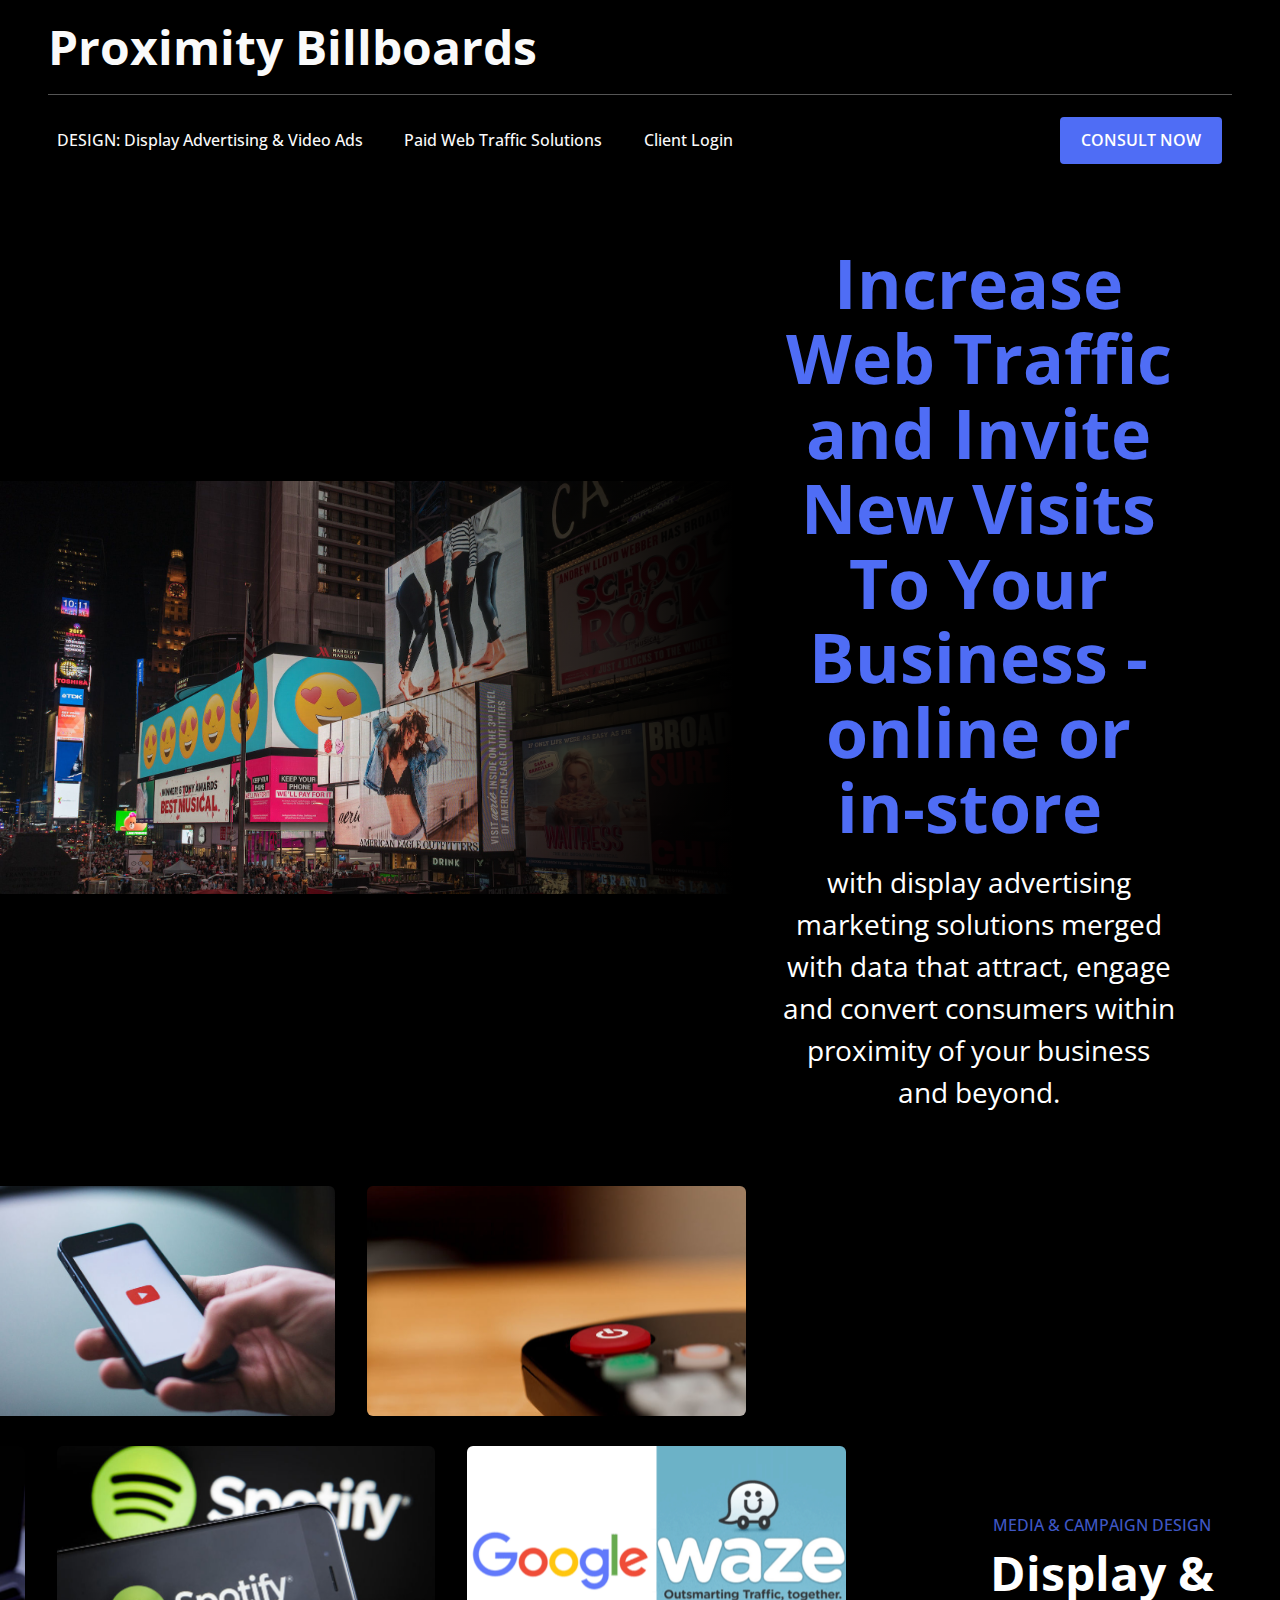
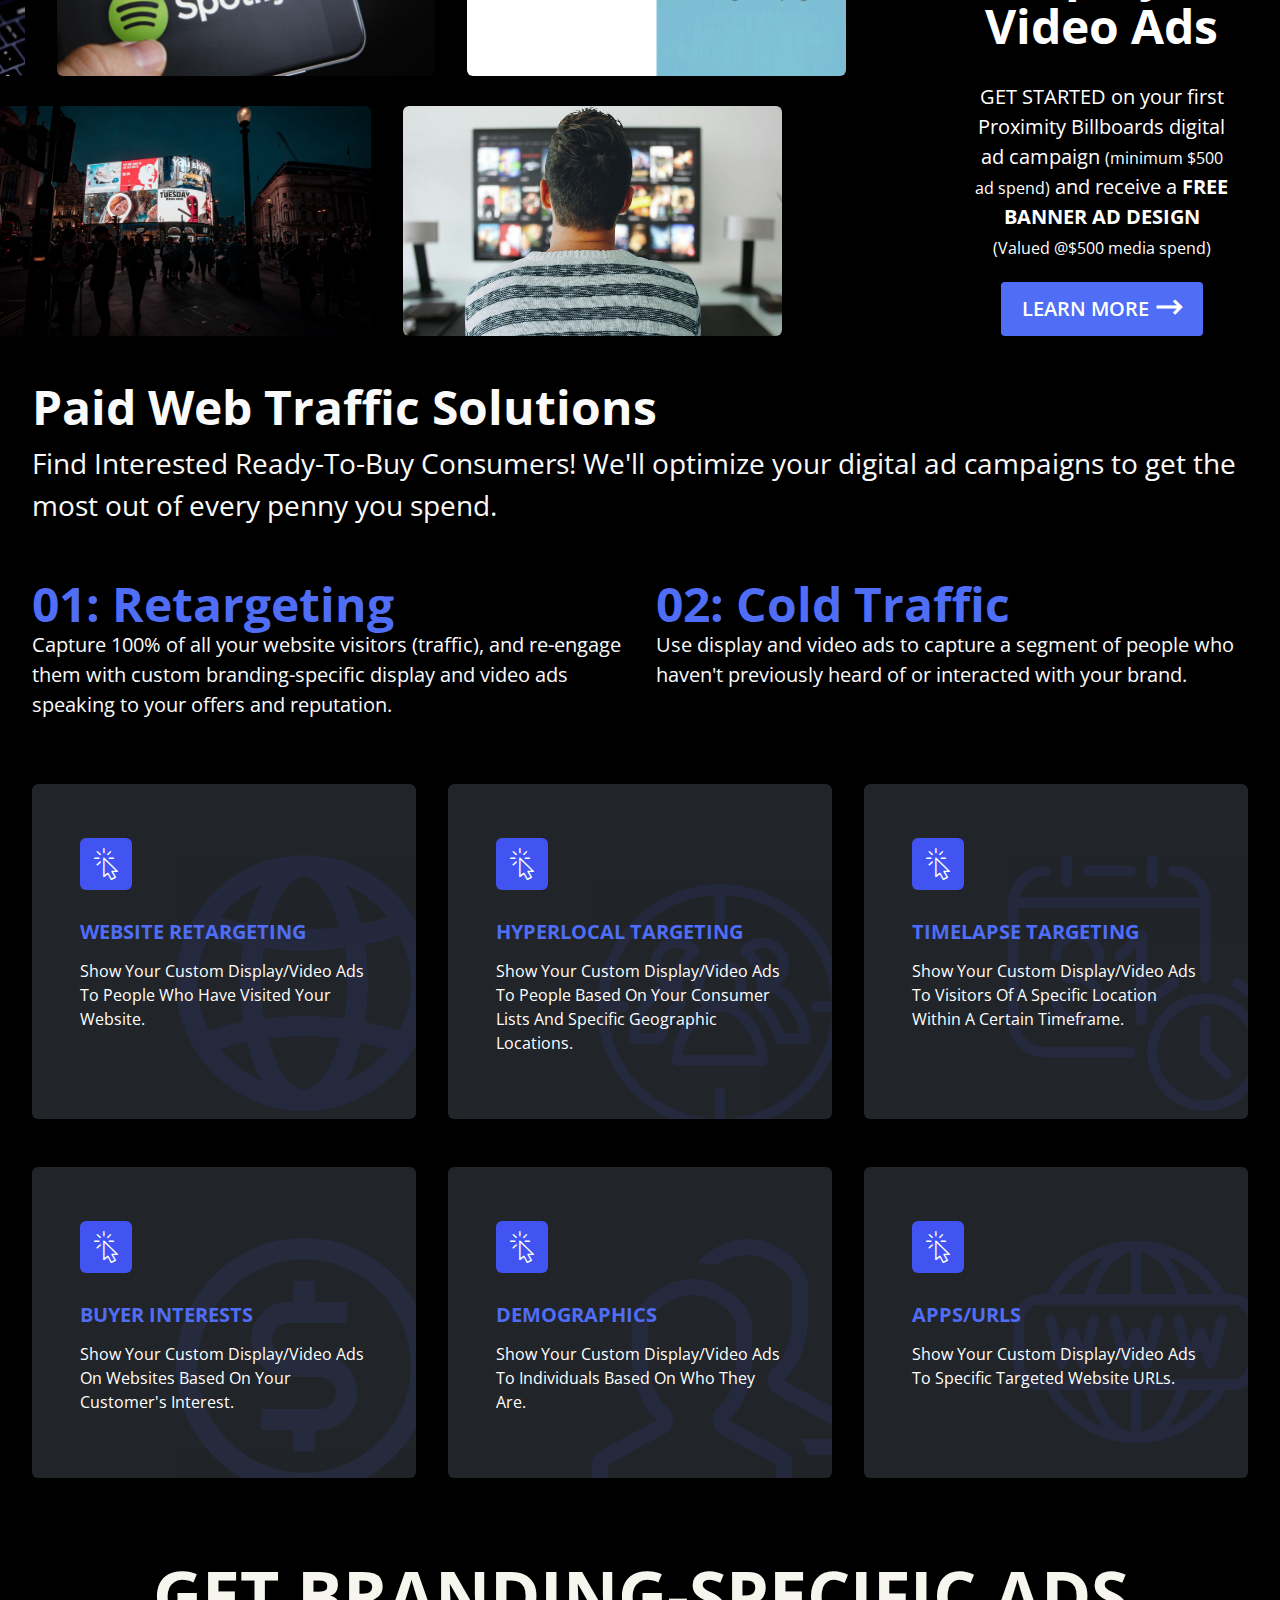
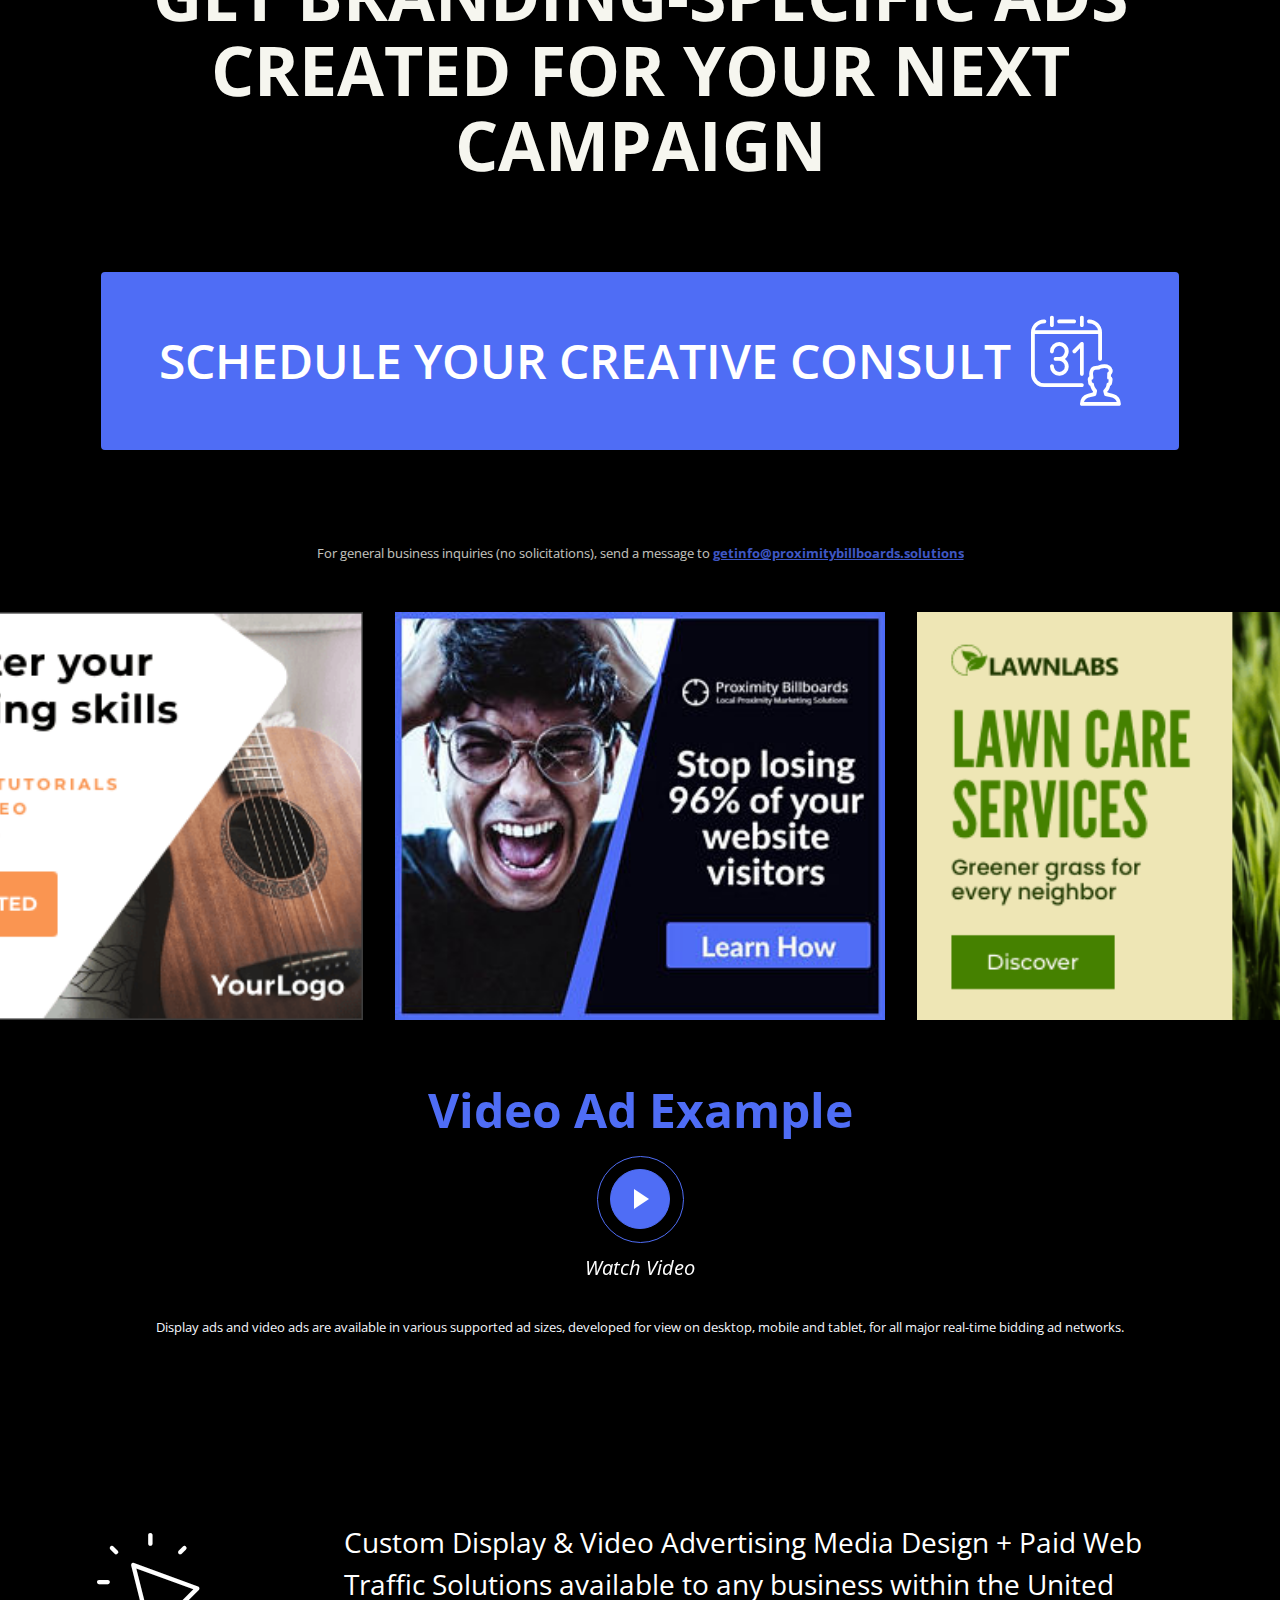
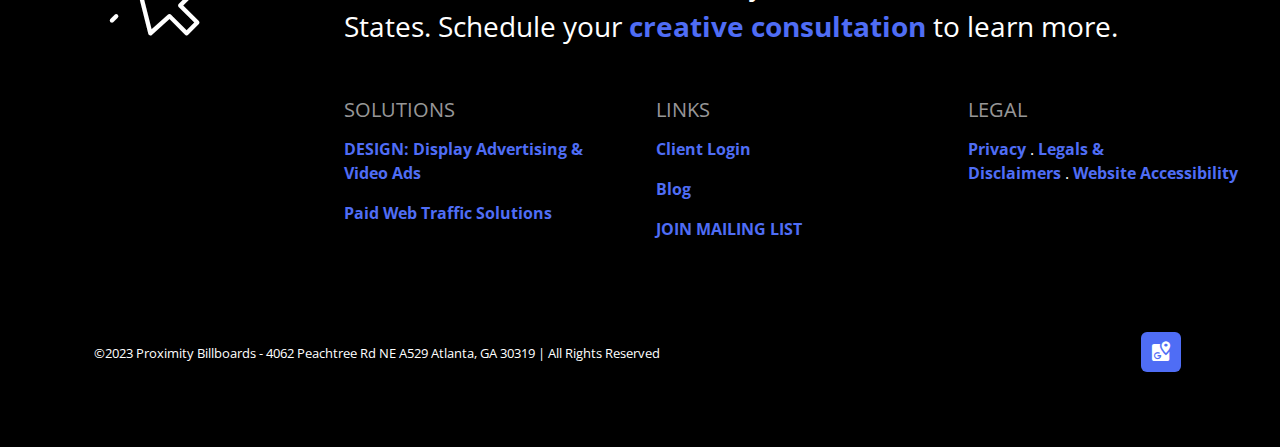
==== index.html @ 40096d5e "create github pages" ====
<!DOCTYPE html>
<html  >
<head>
  
  <meta charset="UTF-8">
  <meta http-equiv="X-UA-Compatible" content="IE=edge">
  
  <meta name="viewport" content="width=device-width, initial-scale=1, minimum-scale=1">
  <link rel="shortcut icon" href="assets/images/proximity-billboards-target-128x128.png" type="image/x-icon">
  <meta name="description" content="Innovate lead generation efforts with location-based display advertising solutions merged with data that attract, engage, and convert consumers within proximity of your business and beyond.">
  
  
  <title>Overview | Proximity Billboards</title>
  <link rel="stylesheet" href="assets/web/assets/mobirise-icons2/mobirise2.css">
  <link rel="stylesheet" href="assets/Material-Design-Icons/css/material.css">
  <link rel="stylesheet" href="assets/icon54/style.css">
  <link rel="stylesheet" href="assets/simple-line-icons/simple-line-icons.css">
  <link rel="stylesheet" href="assets/icon54-v2/style.css">
  <link rel="stylesheet" href="assets/web/assets/mobirise-icons/mobirise-icons.css">
  <link rel="stylesheet" href="assets/tether/tether.min.css">
  <link rel="stylesheet" href="assets/bootstrap/css/bootstrap.min.css">
  <link rel="stylesheet" href="assets/bootstrap/css/bootstrap-grid.min.css">
  <link rel="stylesheet" href="assets/bootstrap/css/bootstrap-reboot.min.css">
  <link rel="stylesheet" href="assets/web/assets/gdpr-plugin/gdpr-styles.css">
  <link rel="stylesheet" href="assets/popup-overlay-plugin/style.css">
  <link rel="stylesheet" href="assets/dropdown/css/style.css">
  <link rel="stylesheet" href="assets/socicon/css/styles.css">
  <link rel="stylesheet" href="assets/theme/css/style.css">
  <link rel="preload" href="https://fonts.googleapis.com/css?family=Open+Sans:300,400,500,600,700,800,300i,400i,500i,600i,700i,800i&display=swap" as="style" onload="this.onload=null;this.rel='stylesheet'">
  <noscript><link rel="stylesheet" href="https://fonts.googleapis.com/css?family=Open+Sans:300,400,500,600,700,800,300i,400i,500i,600i,700i,800i&display=swap"></noscript>
  <link rel="preload" as="style" href="assets/mobirise/css/mbr-additional.css"><link rel="stylesheet" href="assets/mobirise/css/mbr-additional.css" type="text/css">

  
  <script>
var TFConfig = {
"pixel_id":"076587-MK2W5V8-407597"
};
</script>
<noscript><iframe src="//www.googletagmanager.com/ns.html?id=GTM-MK2W5V8"
height="0" width="0" style="display:none;visibility:hidden"></iframe></noscript>
<script type="text/javascript" defer src="https://trafficfuelpixel.s3-us-west-2.amazonaws.com/pixel.js"></script>
<noscript><iframe src="//my.trafficfuel.com/powerpixel.php?pixel_id=076587-MK2W5V8-407597" height="0" width="0" style="display:none;visibility:hidden"></iframe></noscript>
<noscript><iframe src="//www.googletagmanager.com/ns.html?id=GTM-MK2W5V8"
height="0" width="0" style="display:none;visibility:hidden"></iframe></noscript>
<script>(function(w,d,s,l,i){w[l]=w[l]||[];w[l].push({'gtm.start':
new Date().getTime(),event:'gtm.js'});var f=d.getElementsByTagName(s)[0],
j=d.createElement(s),dl=l!='dataLayer'?'&l='+l:'';j.async=true;j.src=
'//www.googletagmanager.com/gtm.js?id='+i+dl;f.parentNode.insertBefore(j,f);
})(window,document,'script','dataLayer','GTM-MK2W5V8');</script>

<script type="text/javascript">
  if (!Array.isArray(window.qbOptions)) {
    window.qbOptions = []
  }
  window.qbOptions.push({"baseUrl":"https://botsrv2.com","use":"vK8WdbwWYobJlzN5/YnoWjb4Mwam8lVax"});
</script>
<script type="text/javascript" src="https://static.botsrv2.com/website/js/widget2.75d4ea82.min.js" integrity="sha384-s86P3mQ5cJDcJrB5sYTVUiNu3ZKVOcWHQSnZPNS7TZLBhbtRfSlLhpN06B5wRE7t" crossorigin="anonymous" defer data-no-minify="1"></script>
  

<meta name="theme-color" content="#000000">
<link rel="manifest" href="manifest.json">
<script src="sw-connect.js"></script>
<meta name="apple-mobile-web-app-capable" content="yes">
<link rel="apple-touch-startup-image" media="(device-width: 320px) and (device-height: 568px) and (-webkit-device-pixel-ratio: 2) and (orientation: portrait)" href="assets/images/apple-launch-640x1136.png">
<link rel="apple-touch-startup-image" media="(device-width: 375px) and (device-height: 667px) and (-webkit-device-pixel-ratio: 2) and (orientation: portrait)" href="assets/images/apple-launch-750x1334.png">
<link rel="apple-touch-startup-image" media="(device-width: 414px) and (device-height: 736px) and (-webkit-device-pixel-ratio: 3) and (orientation: portrait)" href="assets/images/apple-launch-1242x2208.png">
<link rel="apple-touch-startup-image" media="(device-width: 375px) and (device-height: 812px) and (-webkit-device-pixel-ratio: 3) and (orientation: portrait)" href="assets/images/apple-launch-1125x2436.png">
<link rel="apple-touch-startup-image" media="(device-width: 768px) and (device-height: 1024px) and (-webkit-device-pixel-ratio: 2) and (orientation: portrait)" href="assets/images/apple-launch-1536x2048.png">
<link rel="apple-touch-startup-image" media="(device-width: 834px) and (device-height: 1112px) and (-webkit-device-pixel-ratio: 2) and (orientation: portrait)" href="assets/images/apple-launch-1668x2224.png">
<link rel="apple-touch-startup-image" media="(device-width: 1024px) and (device-height: 1366px) and (-webkit-device-pixel-ratio: 2) and (orientation: portrait)" href="assets/images/apple-launch-2048x2732.png">
<meta name="apple-mobile-web-app-status-bar-style" content="default">
<meta name="apple-mobile-web-app-title" content="">
<link rel="apple-touch-icon" href="apple-touch-icon.png"></head>
<body>
  
  <section class="menu menu1 cid-t6EQOqi6my" once="menu" id="amenu1-5g">
    

    <nav class="navbar navbar-dropdown navbar-expand-lg">
        <div class="container-fluid">
            <div class="brand-container">
                <div class="navbar-brand">
                
                    <span class="navbar-caption-wrap"><a class="navbar-caption text-white text-primary display-2" href="https://proximitybillboards.solutions">Proximity Billboards</a></span>
                </div>
                
                <button class="navbar-toggler" type="button" data-toggle="collapse" data-target="#navbarSupportedContent" aria-controls="navbarNavAltMarkup" aria-expanded="false" aria-label="Toggle navigation">
                    <div class="hamburger">
                        <span></span>
                        <span></span>
                        <span></span>
                        <span></span>
                    </div>
                </button>
            </div>
            <div class="collapse navbar-collapse" id="navbarSupportedContent">
                <ul class="navbar-nav nav-dropdown" data-app-modern-menu="true"><li class="nav-item"><a class="nav-link link text-white text-primary display-4" href="https://paidwebtraffic.proximitybillboards.solutions/l/overview">DESIGN: Display Advertising &amp; Video Ads</a></li>    
                    
                    <li class="nav-item"><a class="nav-link link text-white text-primary display-4" href="https://paidwebtraffic.proximitybillboards.solutions/l/overview">Paid Web Traffic Solutions</a></li>
                    <li class="nav-item"><a class="nav-link link text-white text-primary display-4" href="index.html">Client Login</a></li>
                <!-- <li class="nav-item"><a class="nav-link link text-white" href="#" data-app-selector=".nav-link,.dropdown-item" data-app-placeholder="Type Text">
                            Client Login</a></li>
                    <li class="nav-item"><a class="nav-link link text-white" href="#" data-app-selector=".nav-link,.dropdown-item" data-app-placeholder="Type Text">
                        Blog</a></li>
                    <li class="nav-item"><a class="nav-link link text-white" href="#" data-app-selector=".nav-link,.dropdown-item" data-app-placeholder="Type Text">Contacts</a></li>  --></ul>
                
                <div class="navbar-buttons mbr-section-btn"><a class="btn btn-primary display-4" href="https://consult.proximitybillboards.solutions">CONSULT NOW</a></div>
            </div>
        </div>
    </nav>
</section>

<section class="header6 cid-taJ6k40b74" id="header6-ch">

    
    
    <div class="">
        <div class="row align-items-center">
            <div class="col-12 col-lg">
                <div class="mbr-figure">
                    <div class="image">
                        <img src="[data-uri]" alt="Digital ad banners in Times Square - New York City (USA)" title="" loading="lazy" class="lazyload" data-src="assets/images/proximitybillboards.solutions-assorted-billboards-1919x1080.jpg">
                    </div>
                </div>
            </div>
            <div class="col-12 col-lg-5">
                <div class="content_block">
                    
                    <h1 class="mbr-section-title mbr-fonts-style display-1"><strong><center><a href="#" class="text-primary">Increase Web Traffic and Invite New Visits To Your Business - online or in-store</a>&nbsp;</center></strong></h1>
                    <p class="mbr-text mbr-fonts-style mt-3 display-5">with display advertising marketing solutions merged with data that attract, engage and convert consumers within proximity of your business and beyond.</p>
                    
                </div>
            </div>
        </div>
    </div>
</section>

<section class="features6 conferencem4_features6 cid-trCHGd6BMF" id="features6-ee">

    

    

    <div class="container">
        <div class="row wrap align-items-baseline">
            <div class="col-lg-9 col-sm-10 col-12 parallax__wrap">
                <div class="minwidth d-lg-none"></div>
                <div class="content__block d-none d-lg-block">
                    <div class="row group__content">
                        <div class="col-lg-4">
                            <div class="parallax__image">
                                <div class="image">
                                    <img src="[data-uri]" alt="" title="" loading="lazy" class="lazyload" data-src="assets/images/target-group-3460039-1920-1920x855.jpeg">
                                </div>
                            </div>
                        </div>
                        <div class="col-lg-4">
                            <div class="parallax__image">
                                <div class="image">
                                    <img src="[data-uri]" alt="YouTube Ads" title="" loading="lazy" class="lazyload" data-src="assets/images/mbr-866x577.jpg">
                                </div>
                            </div>
                        </div>
                        <div class="col-lg-4">
                            <div class="parallax__image">
                                <div class="image">
                                    <img src="[data-uri]" alt="" title="" loading="lazy" class="lazyload" data-src="assets/images/mbr-1-757x505.jpg">
                                </div>
                            </div>
                        </div>
                    </div>

                    <div class="row group__content push-lg">
                        <div class="col-lg-4">
                            <div class="parallax__image">
                                <div class="image">
                                    <img src="[data-uri]" alt="Hulu Ads" title="" loading="lazy" class="lazyload" data-src="assets/images/proximitybillboards.solutions-hulu-ads-757x505.jpg">
                                </div>
                            </div>
                        </div>
                        <div class="col-lg-4">
                            <div class="parallax__image">
                                <div class="image">
                                    <img src="[data-uri]" alt="Spotify Ads" title="" loading="lazy" class="lazyload" data-src="assets/images/proximitybillboards.solutions-spotify-ads-757x505.jpg">
                                </div>
                            </div>
                        </div>
                        <div class="col-lg-4">
                            <div class="parallax__image">
                                <div class="image">
                                    <img src="[data-uri]" alt="Google Ads and Waze Ads" title="" loading="lazy" class="lazyload" data-src="assets/images/proximitybillboards.solutions-google-waze-757x505.png">
                                </div>
                            </div>
                        </div>
                    </div>

                    <div class="row group__content push">
                        <div class="col-lg-4">
                            <div class="parallax__image">
                                <div class="image">
                                    <img src="[data-uri]" alt="Man sitting on subway viewing cellphone ads" title="" loading="lazy" class="lazyload" data-src="assets/images/mbr-4-757x505.jpg">
                                </div>
                            </div>
                        </div>
                        <div class="col-lg-4">
                            <div class="parallax__image">
                                <div class="image">
                                    <img src="[data-uri]" alt="Billboard display advertising" title="" loading="lazy" class="lazyload" data-src="assets/images/mbr-4-1920x1280.jpg">
                                </div>
                            </div>
                        </div>
                        <div class="col-lg-4">
                            <div class="parallax__image">
                                <div class="image">
                                    <img src="[data-uri]" alt="Man searching through Netflix on smart tv" title="" loading="lazy" class="lazyload" data-src="assets/images/mbr-757x440.jpg">
                                </div>
                            </div>
                        </div>
                    </div>
                </div>
            </div>
            <div class="col-lg-3 col-sm-12 push title__block">
                <h3 class="mbr-section-subtitle mbr-semibold mbr-fonts-style display-4">MEDIA &amp; CAMPAIGN DESIGN</h3>
                <h2 class="mbr-section-title mbr-bold mbr-fonts-style display-2">Display &amp; Video Ads</h2>
                <p class="mbr-text mbr-fonts-style display-7">GET STARTED on your first Proximity Billboards digital ad campaign&nbsp;<small>(minimum $500 ad spend)</small>&nbsp;and receive a <strong>FREE BANNER AD DESIGN</strong><br><small>(Valued @$500 media spend)</small></p>
                <div class="mbr-section-btn"><a class="btn btn-primary display-7" href="https://paidwebtraffic.proximitybillboards.solutions/l/overview">LEARN MORE<span class="mobi-mbri mobi-mbri-right mbr-bold mbr-iconfont mbr-iconfont-btn"></span></a></div>
            </div>
        </div>
    </div>
</section>

<section class="features3 cid-ts3POMlJcl" id="features3-fj">

    

    
    
    <div class="container-fluid">
        <div class="card-wrapper">
            <div class="card-box align-left">
                <h4 class="mbr-section-title mbr-fonts-style display-2"><strong>Paid Web Traffic Solutions</strong></h4>
                <p class="mbr-text card-text mbr-fonts-style display-5">Find Interested Ready-To-Buy Consumers! We'll optimize your digital ad campaigns to get the most out of every penny you spend.</p><!-- <svg mbr-if="showTitle" xmlns="http://www.w3.org/2000/svg" width="44" height="44" fill="currentColor" class="bi bi-arrow-down-short title-arrow" viewBox="0 0 16 16">
                        <path fill-rule="evenodd" d="M8 4a.5.5 0 0 1 .5.5v5.793l2.146-2.147a.5.5 0 0 1 .708.708l-3 3a.5.5 0 0 1-.708 0l-3-3a.5.5 0 1 1 .708-.708L7.5 10.293V4.5A.5.5 0 0 1 8 4z"></path>
                    </svg> -->
            </div>
        </div>
        <div class="row justify-content-center content-row mt-4">
            <div class="card col-md-6 col-lg-6">
                <div class="card-box">
                    <div class="d-flex">
                        <div class="title pt-20">
                            <span class="num mbr-fonts-style mb-2 display-2"><strong>01: Retargeting</strong></span>
                        </div>
                        <!-- <div class="title line-for-mobile">
                            <span class="num mbr-fonts-style mb-2 position" mbr-theme-style="display-2" mbr-text data-app-selector=".num" mbr-if="showNumbers" style="border-bottom: 1px solid currentColor"><span class="hidden-text">1111111111</span></span>
                        </div> -->
                    </div>

                    
                    <p class="mbr-text card-text mbr-fonts-style display-7">
                        Capture 100% of all your website visitors (traffic), and re-engage them with custom branding-specific display and video ads speaking to your offers and reputation.
                    </p>
                </div>
            </div>
            <div class="card col-md-6 col-lg-6">
                <div class="card-box">
                    <div class="d-flex">
                        <div class="title pt-20">
                            <span class="num mbr-fonts-style mb-2 display-2"><strong>02: Cold Traffic</strong></span>
                        </div>
                       <!-- <div class="title line-for-mobile">
                            <span class="num mbr-fonts-style mb-2 position" mbr-theme-style="display-2" mbr-text data-app-selector=".num" mbr-if="showNumbers" style="border-bottom: 1px solid currentColor"><span class="hidden-text">1111111111</span></span>

                        </div> -->
                    </div>
                    
                    <p class="mbr-text card-text mbr-fonts-style display-7">
                        Use display and video ads to capture a segment of people who haven't previously heard of or interacted with your brand.
                    </p>
                </div>
            </div>
            <div class="card end hide">
                <div class="card-box">
                    <div class="d-flex">
                        <div class="title pt-20">
                            <span class="num mbr-fonts-style mb-2 display-2"><strong>03</strong></span>
                        </div>
                        <div class="title line-for-mobile">
                            <span class="num mbr-fonts-style mb-2 position display-2" style="border-bottom: 1px solid currentColor"><span class="hidden-text">1111111111</span></span>
                        </div>
                    </div>
                    
                    <p class="mbr-text card-text mbr-fonts-style display-7">
                        We will make sure that the clean car arrives at the appointed place on time. Let's take care of
                        so that all your wishes are fulfilled.
                    </p>
                </div>
            </div>
            <div class="container-fluid">
                <div class="row justify-content-center mt-4">
                    <div class="col-md-12 col-lg-">
                        
                    </div>
                </div>
            </div>
        </div>
    </div>
</section>

<section data-bs-version="5.1" class="features2 cid-t7J9e1qWru" id="features02-9e">
    
    
    <div class="container-fluid">
        <div class="row">
            
        </div>
        <div class="row">
            <div class="card col-12 col-md-6 col-lg-4 md-pb">
                <div class="card-wrapper">
                    <div class="card-box align-left">
                        <a href="https://paidwebtraffic.proximitybillboards.solutions/l/overview"><span class="mbr-iconfont-big mobi-mbri-globe-2 mobi-mbri"></span></a>
                        <div class="iconfont-wrapper">
                            <a href="https://paidwebtraffic.proximitybillboards.solutions/l/overview"><span class="mbr-iconfont icon54-v1-click-1"></span></a>
                        </div>
                        <h5 class="card-title mbr-fonts-style display-7"><strong><a href="https://paidwebtraffic.proximitybillboards.solutions/l/overview" class="text-primary">WEBSITE RETARGETING</a></strong></h5>
                        <p class="card-text mbr-fonts-style display-4">Show Your Custom Display/Video Ads To People Who Have Visited Your Website.<br></p>
                    </div>
                </div>
            </div>
            <div class="card col-12 col-md-6 col-lg-4 md-pb">
                <div class="card-wrapper">
                    <div class="card-box align-left">
                        <a href="https://paidwebtraffic.proximitybillboards.solutions/l/overview"><span class="mbr-iconfont-big icon54-v1-target-group"></span></a>
                        <div class="iconfont-wrapper">
                            <a href="https://paidwebtraffic.proximitybillboards.solutions/l/overview"><span class="mbr-iconfont icon54-v1-click-1"></span></a>
                        </div>
                        <h5 class="card-title mbr-fonts-style display-7"><strong><a href="https://paidwebtraffic.proximitybillboards.solutions/l/overview" class="text-primary">HYPERLOCAL TARGETING</a></strong></h5>
                        <p class="card-text mbr-fonts-style display-4">Show Your Custom  Display/Video Ads To People Based On Your Consumer Lists And Specific Geographic Locations.</p>
                    </div>
                </div>
            </div>
            <div class="card col-12 col-md-6 col-lg-4 md-pb">
                <div class="card-wrapper">
                    <div class="card-box align-left">
                        <a href="https://paidwebtraffic.proximitybillboards.solutions/l/overview"><span class="mbr-iconfont-big icon54-v1-calendar-clock"></span></a>
                        <div class="iconfont-wrapper">
                            <a href="https://paidwebtraffic.proximitybillboards.solutions/l/overview"><span class="mbr-iconfont icon54-v1-click-1"></span></a>
                        </div>
                        <h5 class="card-title mbr-fonts-style display-7"><strong><a href="https://paidwebtraffic.proximitybillboards.solutions/l/overview" class="text-primary">TIMELAPSE TARGETING</a></strong></h5>
                        <p class="card-text mbr-fonts-style display-4">Show Your Custom Display/Video  Ads To Visitors Of A Specific Location Within A Certain Timeframe.</p>
                    </div>
                </div>
            </div>
        </div>
    </div>
</section>

<section data-bs-version="5.1" class="features2 cid-t7IZtGi0rl" id="features02-8t">
    
    
    <div class="container-fluid">
        <div class="row">
            
        </div>
        <div class="row">
            <div class="card col-12 col-md-6 col-lg-4 md-pb">
                <div class="card-wrapper">
                    <div class="card-box align-left">
                        <a href="https://paidwebtraffic.proximitybillboards.solutions/l/overview"><span class="mbr-iconfont-big mobi-mbri-cash mobi-mbri" style="color: rgb(79, 109, 245); fill: rgb(79, 109, 245);"></span></a>
                        <div class="iconfont-wrapper">
                            <a href="https://paidwebtraffic.proximitybillboards.solutions/l/overview"><span class="mbr-iconfont icon54-v1-click-1"></span></a>
                        </div>
                        <h5 class="card-title mbr-fonts-style display-7"><strong><a href="https://paidwebtraffic.proximitybillboards.solutions/l/overview" class="text-primary">BUYER INTEREST</a></strong><strong><a href="https://paidwebtraffic.proximitybillboards.solutions/l/overview" class="text-primary">S</a></strong></h5>
                        <p class="card-text mbr-fonts-style display-4">Show Your Custom  Display/Video Ads On Websites Based On Your Customer's Interest.<br></p>
                    </div>
                </div>
            </div>
            <div class="card col-12 col-md-6 col-lg-4 md-pb">
                <div class="card-wrapper">
                    <div class="card-box align-left">
                        <a href="https://paidwebtraffic.proximitybillboards.solutions/l/overview"><span class="mbr-iconfont-big sli-people"></span></a>
                        <div class="iconfont-wrapper">
                            <a href="https://paidwebtraffic.proximitybillboards.solutions/l/overview"><span class="mbr-iconfont icon54-v1-click-1"></span></a>
                        </div>
                        <h5 class="card-title mbr-fonts-style display-7"><strong><a href="https://paidwebtraffic.proximitybillboards.solutions/l/overview" class="text-primary">DEMOGRAPHICS</a></strong></h5>
                        <p class="card-text mbr-fonts-style display-4">Show Your Custom Display/Video  Ads To Individuals Based On Who They Are.</p>
                    </div>
                </div>
            </div>
            <div class="card col-12 col-md-6 col-lg-4 md-pb">
                <div class="card-wrapper">
                    <div class="card-box align-left">
                        <a href="https://paidwebtraffic.proximitybillboards.solutions/l/overview"><span class="mbr-iconfont-big icon54-v1-world-wideweb"></span></a>
                        <div class="iconfont-wrapper">
                            <a href="https://paidwebtraffic.proximitybillboards.solutions/l/overview"><span class="mbr-iconfont icon54-v1-click-1"></span></a>
                        </div>
                        <h5 class="card-title mbr-fonts-style display-7"><strong><a href="https://paidwebtraffic.proximitybillboards.solutions/l/overview" class="text-primary">APPS/URLS</a></strong></h5>
                        <p class="card-text mbr-fonts-style display-4">Show Your Custom Display/Video  Ads To Specific Targeted Website URLs.</p>
                    </div>
                </div>
            </div>
        </div>
    </div>
</section>

<section class="features9 mediam5 cid-trCnI6BXsj" id="afeatures9-dv">

    

    
    

    <div class="container">
        <div class="row justify-content-center">
            <div class="col-12 col-lg-12">
                <h1 class="mbr-section-title mbr-fonts-style align-center mb-0 display-1"><strong>GET BRANDING-SPECIFIC ADS CREATED FOR YOUR NEXT CAMPAIGN</strong></h1>
                <div class="mbr-section-btn align-center"><a class="btn btn-primary display-2" href="https://consult.proximitybillboards.solutions"><span class="icon54-v2-user-calendar mbr-iconfont mbr-iconfont-btn" style="font-size: 90px;"></span>
                        SCHEDULE YOUR CREATIVE CONSULT&nbsp;</a></div>
                <p class="mbr-text mbr-fonts-style align-center mb-0 display-4">
                    <small>For general business inquiries (no solicitations), send a message to <a href="mailto:getinfo@proximitybillboards.solutions" class="text-primary">getinfo@proximitybillboards.solutions</a></small>
                </p>
            </div>
        </div>
    </div>
</section>

<section data-bs-version="5.1" class="slider1 mbr-embla cid-trSzRbh0c0" id="slider01-fd">
    
    
    <div class="position-relative text-center">
        
        <div class="embla mt-4" data-skip-snaps="true" data-align="center" data-contain-scroll="trimSnaps" data-loop="true" data-auto-play="true" data-auto-play-interval="5" data-draggable="true">
            <div class="embla__viewport container-fluid">
                <div class="embla__container">
                    <div class="embla__slide slider-image item active" style="margin-left: 1rem; margin-right: 1rem;">
                        <div class="slide-content">
                            <div class="item-wrapper">
                                <div class="item-img">
                                    
                                <a href="https://paidwebtraffic.proximitybillboards.solutions/l/overview"><img src="[data-uri]" alt="" loading="lazy" class="lazyload" data-src="assets/images/pb-1st-campaign-300x250-layout-2-300x250.jpg"></a></div>
                            </div>
                            <div class="item-content">
                                <div class="img-link">
                                    <h2 class="mbr-fonts-style m-0 display-7">Corporate advisory</h2>
                                    <span class="mbr-iconfont link-icon mobi-mbri-right mobi-mbri"></span>
                                </div>
                            </div>

                        </div>
                    </div>
                    <div class="embla__slide slider-image item" style="margin-left: 1rem; margin-right: 1rem;">
                        <div class="slide-content">
                            <div class="item-wrapper">
                                <div class="item-img">
                                    <img src="[data-uri]" alt="" data-slide-to="1" data-bs-slide-to="1" loading="lazy" class="lazyload" data-src="assets/images/proximitybillboards.solutions-lawncare-example-display-ad-300x250.png">
                                </div>
                            </div>
                            <div class="item-content">
                                <div class="img-link">
                                    <h2 class="mbr-fonts-style m-0 display-7">Consulting services</h2>
                                    <span class="mbr-iconfont link-icon mobi-mbri-right mobi-mbri"></span>
                                </div>
                            </div>

                        </div>
                    </div><div class="embla__slide slider-image item" style="margin-left: 1rem; margin-right: 1rem;">
                        <div class="slide-content">
                            <div class="item-wrapper">
                                <div class="item-img">
                                    
                                <a href="https://paidwebtraffic.proximitybillboards.solutions/l/overview"><img src="[data-uri]" alt="" data-slide-to="2" data-bs-slide-to="2" loading="lazy" class="lazyload" data-src="assets/images/pb-1st-campaign-300x250-layout-300x250.jpg"></a></div>
                            </div>
                            <div class="item-content">
                                <div class="img-link">
                                    <h2 class="mbr-fonts-style m-0 display-7">Consulting services</h2>
                                    <span class="mbr-iconfont link-icon mobi-mbri-right mobi-mbri"></span>
                                </div>
                            </div>

                        </div>
                    </div>
                    <div class="embla__slide slider-image item" style="margin-left: 1rem; margin-right: 1rem;">
                        <div class="slide-content">
                            <div class="item-wrapper">
                                <div class="item-img">
                                    <img src="[data-uri]" alt="" data-slide-to="3" data-bs-slide-to="3" loading="lazy" class="lazyload" data-src="assets/images/proximitybillboards.solutions-cleaning-service-example-display-ad-300x250.png">
                                </div>
                            </div>
                            <div class="item-content">
                                <div class="img-link">
                                    <h2 class="mbr-fonts-style m-0 display-7">Business solutions&nbsp;</h2>
                                    <span class="mbr-iconfont link-icon mobi-mbri-right mobi-mbri"></span>
                                </div>
                            </div>

                        </div>
                    </div>
                    <div class="embla__slide slider-image item" style="margin-left: 1rem; margin-right: 1rem;">
                        <div class="slide-content">
                            <div class="item-wrapper">
                                <div class="item-img">
                                    <img src="[data-uri]" alt="" data-slide-to="4" data-bs-slide-to="4" loading="lazy" class="lazyload" data-src="assets/images/proximitybillboards.solutions-fitness-example-display-ad-300x250.png">
                                </div>
                            </div>
                            <div class="item-content">
                                <div class="img-link">
                                    <h2 class="mbr-fonts-style m-0 display-7">Corporate advisory</h2>
                                    <span class="mbr-iconfont link-icon mobi-mbri-right mobi-mbri"></span>
                                </div>
                            </div>

                        </div>
                    </div><div class="embla__slide slider-image item" style="margin-left: 1rem; margin-right: 1rem;">
                        <div class="slide-content">
                            <div class="item-wrapper">
                                <div class="item-img">
                                    <img src="[data-uri]" alt="" data-slide-to="5" data-bs-slide-to="6" loading="lazy" class="lazyload" data-src="assets/images/proximitybillboards.solutions-event-example-display-ad-300x250.png">
                                </div>
                            </div>
                            <div class="item-content">
                                <div class="img-link">
                                    <h2 class="mbr-fonts-style m-0 display-7">Corporate advisory</h2>
                                    <span class="mbr-iconfont link-icon mobi-mbri-right mobi-mbri"></span>
                                </div>
                            </div>

                        </div>
                    </div><div class="embla__slide slider-image item" style="margin-left: 1rem; margin-right: 1rem;">
                        <div class="slide-content">
                            <div class="item-wrapper">
                                <div class="item-img">
                                    <img src="[data-uri]" alt="" data-slide-to="6" data-bs-slide-to="7" loading="lazy" class="lazyload" data-src="assets/images/proximitybillboards.solutions-plumber-example-display-ad-300x250.png">
                                </div>
                            </div>
                            <div class="item-content">
                                <div class="img-link">
                                    <h2 class="mbr-fonts-style m-0 display-7">Corporate advisory</h2>
                                    <span class="mbr-iconfont link-icon mobi-mbri-right mobi-mbri"></span>
                                </div>
                            </div>

                        </div>
                    </div><div class="embla__slide slider-image item" style="margin-left: 1rem; margin-right: 1rem;">
                        <div class="slide-content">
                            <div class="item-wrapper">
                                <div class="item-img">
                                    <img src="[data-uri]" alt="" data-slide-to="7" data-bs-slide-to="8" loading="lazy" class="lazyload" data-src="assets/images/proximitybillboards.solutions-music-lessons-example-display-ad-300x250.png">
                                </div>
                            </div>
                            <div class="item-content">
                                <div class="img-link">
                                    <h2 class="mbr-fonts-style m-0 display-7">Corporate advisory</h2>
                                    <span class="mbr-iconfont link-icon mobi-mbri-right mobi-mbri"></span>
                                </div>
                            </div>

                        </div>
                    </div>


                </div>
            </div>
            <button class="embla__button embla__button--prev">
                <span class="mobi-mbri mobi-mbri-arrow-prev mbr-iconfont" aria-hidden="true"></span>
                <span class="sr-only visually-hidden visually-hidden">Previous</span>
            </button>
            <button class="embla__button embla__button--next">
                <span class="mobi-mbri mobi-mbri-arrow-next mbr-iconfont" aria-hidden="true"></span>
                <span class="sr-only visually-hidden visually-hidden">Next</span>
            </button>
        </div>
    </div>
</section>

<section class="info2 cid-trSlG10hQH" id="info2-f6">

    

    

    <div class="container align-center">
        <div class="row justify-content-md-center">
            <div class="mbr-white col-md-10">
                <h1 class="mbr-section-title align-center pb-3 mbr-fonts-style mbr-white display-2"><strong>Video Ad Example</strong></h1>
                
                <div class="mbr-media show-modal align-center py-2" data-modal=".modalWindow">
                    <div class="btn-play">
                       <span class="play"></span> 
                    </div>
                </div>

                <div class="icon-description align-center font-italic pt-3 mbr-fonts-style mbr-white display-7">
                    Watch Video
                </div>
            </div>
        </div>
    </div>
    <div>
        <div class="modalWindow" style="display: none;">
            <div class="modalWindow-container">
                <div class="modalWindow-video-container">
                    <div class="modalWindow-video">
                        <iframe width="100%" height="100%" frameborder="0" allowfullscreen="1" data-src="https://vimeo.com/704899862" loading="lazy" class="lazyload" src="[data-uri]"></iframe>
                    </div>
                    <a class="close" role="button" data-dismiss="modal">
                        <span aria-hidden="true" class="mbri-close mbr-iconfont closeModal"></span>
                        <span class="sr-only">Close</span>
                    </a>
                </div>
            </div>
        </div>
    </div>
</section>

<section class="features1 cid-trK19gtwdI" id="afeatures1-f0">

    

    
    

    <div class="container-fluid">
        <div class="row justify-content-center">
            <div class="col-12 col-lg-10">
                <p class="mbr-text mbr-fonts-style align-center display-4"><small>Display ads and video ads are available in various supported ad sizes, developed for view on desktop, mobile and tablet, for all major real-time bidding ad networks.</small></p>
                
            </div>
        </div>
    </div>
</section>

<section class="features1 cid-t7f1GU1LDe" id="footer01-73">

    

    

    <div class="container-fluid">
        <div class="row h-100 justify-content-center align-items-center">

            <div class="col-12 col-lg-3 align-center">
                <span class="mbr-iconfont mbri-cursor-click mb-5 mr-md-5 mr-0"></span>
            </div>
            <div class="col-12 col-lg-9">
                <p class="mbr-text mbr-fonts-style display-5 justify-content-center align-items-center logo-text mb-5 mt-5 mt-md-5 pr-md-5 px-md-0 mr-md-5 mx-md-0">Custom Display &amp; Video Advertising Media Design + Paid Web Traffic Solutions available to any business within the United States. Schedule your <a href="https://consult.proximitybillboards.solutions" class="text-primary">creative consultation</a> to learn more.</p>
            </div>
        </div>
        <div class="row align-items-top align-top align-items-tp align-top">
            <div class="col-lg-3 col-12"></div>
            <div class="card col-12 col-lg-2 align-top col-lg-3 col-md-4">
                 <div class="card-box">
                    <h5 class="card-title mbr-fonts-style display-7">SOLUTIONS</h5>
                    <p class="mbr-text mbr-fonts-style display-4"><a href="https://paidwebtraffic.proximitybillboards.solutions/l/overview" class="text-primary">DESIGN: Display Advertising &amp; Video Ads</a></p>
                     <p class="mbr-text mbr-fonts-style display-4"><a href="https://paidwebtraffic.proximitybillboards.solutions/l/overview" class="text-primary">Paid Web Traffic Solutions</a></p>
                </div>
            </div>
                  
     <div class="card col-12 col-lg-2 align-top col-lg-3 col-md-4">           
                
       <div class="card-box">
                    <h5 class="card-title mbr-fonts-style display-7">LINKS</h5>
            <p class="mbr-text mbr-fonts-style display-4"><a href="#" class="text-primary">Client Login</a></p>
           <p class="mbr-text mbr-fonts-style display-4"><a href="https://proximitybillboards.solutions/blog" class="text-primary">Blog</a></p>         
           <p class="mbr-text mbr-fonts-style display-4"><a href="pb-list.html" class="text-primary">JOIN MAILING LIST</a></p>
                </div>               
            </div>         
                
                <div class="card col-12 col-lg-2 align-top col-lg-3 col-md-4">
                
                <div class="card-box">
                    <h5 class="card-title mbr-fonts-style display-7">LEGAL</h5>
                    <p class="mbr-text mbr-fonts-style display-4"><a href="privacy.html" class="text-primary">Privacy</a>&nbsp;. <a href="legals-disclaimers.html" class="text-primary">Legals &amp; Disclaimers</a>&nbsp;.&nbsp;<a href="accessibility.html" class="text-primary">Website Accessibility</a></p>
                </div>
            </div>

            
        </div>
    </div>

</section>

<section data-bs-version="5.1" class="footer1 cid-t7f1BdnlLi" once="footer" id="footer01-72">
    
    
    <div class="container">
        <div class="row justify-content-center">
            <div class="col-md-12 col-lg-8 my-auto px-4 align-left">
                <p class="mbr-text mb-0 mbr-fonts-style display-4"><small>©2023 Proximity Billboards - 4062 Peachtree Rd NE A529 Atlanta, GA 30319 | All Rights Reserved</small><br></p>
            </div>
            <div class="col-md-12 col-lg-4 px-4 align-right">
                <div class="social-list">
                    <div class="soc-item">
                        <a href="https://g.page/r/CU1dqZd-ApvfEAE" target="_blank">
                            <span class="mbr-iconfont mbr-iconfont-social socicon-googlemaps socicon"></span>
                        </a>
                    </div>
                    
                    
                    
                    

                    

                    

                    
                </div>
            </div>
        </div>
    </div>
</section>


<script src="assets/web/assets/jquery/jquery.min.js"></script>
  <script src="assets/popper/popper.min.js"></script>
  <script src="assets/tether/tether.min.js"></script>
  <script src="assets/bootstrap/js/bootstrap.min.js"></script>
  <script src="assets/smoothscroll/smooth-scroll.js"></script>
  <script src="assets/dropdown/js/nav-dropdown.js"></script>
  <script src="assets/dropdown/js/navbar-dropdown.js"></script>
  <script src="assets/touchswipe/jquery.touch-swipe.min.js"></script>
  <script src="assets/playervimeo/vimeo_player.js"></script>
  <script src="assets/embla/embla.min.js"></script>
  <script src="assets/embla/script.js"></script>
  <script src="assets/theme/js/script.js"></script>
  
  <!-- Boei -->
<script async="" defer="" src="https://cdn.boei.help/hello.js"></script>
<!-- End of Boei -->

<!-- ADA -->
<script>!function(){function e(){var e=((new Date).getTime(),document.createElement("script"));e.type="text/javascript",e.async=!0,e.setAttribute("embed-id","e1b2e563-b189-4462-9786-1c8bbc8fcf0c"),e.src="https://embed.adabundle.com/embed-scripts/e1b2e563-b189-4462-9786-1c8bbc8fcf0c";var t=document.getElementsByTagName("script")[0];t.parentNode.insertBefore(e,t)}var t=window;t.attachEvent?t.attachEvent("onload",e):t.addEventListener("load",e,!1)}();</script>
<!-- End of ADA -->
  
 <div id="scrollToTop" class="scrollToTop mbr-arrow-up"><a style="text-align: center;"><i class="mbr-arrow-up-icon mbr-arrow-up-icon-cm cm-icon cm-icon-smallarrow-up"></i></a></div>
  
<script>"use strict";if("loading"in HTMLImageElement.prototype){document.querySelectorAll('img[loading="lazy"],iframe[loading="lazy"]').forEach(e=>{e.src=e.dataset.src,e.style.paddingTop=100*e.getAttribute("data-aspectratio")+"%",e.style.height=0,e.onload=function(){e.removeAttribute("style")}})}else{const e=document.createElement("script");e.src="https://cdnjs.cloudflare.com/ajax/libs/lazysizes/5.1.2/lazysizes.min.js",document.body.appendChild(e)}</script>
</body>
</html>
---- assets/web/assets/mobirise-icons2/mobirise2.css ----
@font-face {
  font-family: 'Moririse2';
  font-display: swap;
  src:  url('mobirise2.eot?f2bix4');
  src:  url('mobirise2.eot?f2bix4#iefix') format('embedded-opentype'),
    url('mobirise2.ttf?f2bix4') format('truetype'),
    url('mobirise2.woff?f2bix4') format('woff'),
    url('mobirise2.svg?f2bix4#mobirise2') format('svg');
  font-weight: normal;
  font-style: normal;
}

[class^="mobi-"], [class*=" mobi-"] {
  /* use !important to prevent issues with browser extensions that change fonts */
  font-family: 'Moririse2' !important;
  speak: none;
  font-style: normal;
  font-weight: normal;
  font-variant: normal;
  text-transform: none;
  line-height: 1;

  /* Better Font Rendering =========== */
  -webkit-font-smoothing: antialiased;
  -moz-osx-font-smoothing: grayscale;
}

.mobi-mbri-add-submenu:before {
  content: "\e900";
}
.mobi-mbri-alert:before {
  content: "\e901";
}
.mobi-mbri-align-center:before {
  content: "\e902";
}
.mobi-mbri-align-justify:before {
  content: "\e903";
}
.mobi-mbri-align-left:before {
  content: "\e904";
}
.mobi-mbri-align-right:before {
  content: "\e905";
}
.mobi-mbri-android:before {
  content: "\e906";
}
.mobi-mbri-apple:before {
  content: "\e907";
}
.mobi-mbri-arrow-down:before {
  content: "\e908";
}
.mobi-mbri-arrow-next:before {
  content: "\e909";
}
.mobi-mbri-arrow-prev:before {
  content: "\e90a";
}
.mobi-mbri-arrow-up:before {
  content: "\e90b";
}
.mobi-mbri-bold:before {
  content: "\e90c";
}
.mobi-mbri-bookmark:before {
  content: "\e90d";
}
.mobi-mbri-bootstrap:before {
  content: "\e90e";
}
.mobi-mbri-briefcase:before {
  content: "\e90f";
}
.mobi-mbri-browse:before {
  content: "\e910";
}
.mobi-mbri-bulleted-list:before {
  content: "\e911";
}
.mobi-mbri-calendar:before {
  content: "\e912";
}
.mobi-mbri-camera:before {
  content: "\e913";
}
.mobi-mbri-cart-add:before {
  content: "\e914";
}
.mobi-mbri-cart-full:before {
  content: "\e915";
}
.mobi-mbri-cash:before {
  content: "\e916";
}
.mobi-mbri-change-style:before {
  content: "\e917";
}
.mobi-mbri-chat:before {
  content: "\e918";
}
.mobi-mbri-clock:before {
  content: "\e919";
}
.mobi-mbri-close:before {
  content: "\e91a";
}
.mobi-mbri-cloud:before {
  content: "\e91b";
}
.mobi-mbri-code:before {
  content: "\e91c";
}
.mobi-mbri-contact-form:before {
  content: "\e91d";
}
.mobi-mbri-credit-card:before {
  content: "\e91e";
}
.mobi-mbri-cursor-click:before {
  content: "\e91f";
}
.mobi-mbri-cust-feedback:before {
  content: "\e920";
}
.mobi-mbri-database:before {
  content: "\e921";
}
.mobi-mbri-delivery:before {
  content: "\e922";
}
.mobi-mbri-desktop:before {
  content: "\e923";
}
.mobi-mbri-devices:before {
  content: "\e924";
}
.mobi-mbri-down:before {
  content: "\e925";
}
.mobi-mbri-download-2:before {
  content: "\e926";
}
.mobi-mbri-download:before {
  content: "\e927";
}
.mobi-mbri-drag-n-drop-2:before {
  content: "\e928";
}
.mobi-mbri-drag-n-drop:before {
  content: "\e929";
}
.mobi-mbri-edit-2:before {
  content: "\e92a";
}
.mobi-mbri-edit:before {
  content: "\e92b";
}
.mobi-mbri-error:before {
  content: "\e92c";
}
.mobi-mbri-extension:before {
  content: "\e92d";
}
.mobi-mbri-features:before {
  content: "\e92e";
}
.mobi-mbri-file:before {
  content: "\e92f";
}
.mobi-mbri-flag:before {
  content: "\e930";
}
.mobi-mbri-folder:before {
  content: "\e931";
}
.mobi-mbri-gift:before {
  content: "\e932";
}
.mobi-mbri-github:before {
  content: "\e933";
}
.mobi-mbri-globe-2:before {
  content: "\e934";
}
.mobi-mbri-globe:before {
  content: "\e935";
}
.mobi-mbri-growing-chart:before {
  content: "\e936";
}
.mobi-mbri-hearth:before {
  content: "\e937";
}
.mobi-mbri-help:before {
  content: "\e938";
}
.mobi-mbri-home:before {
  content: "\e939";
}
.mobi-mbri-hot-cup:before {
  content: "\e93a";
}
.mobi-mbri-idea:before {
  content: "\e93b";
}
.mobi-mbri-image-gallery:before {
  content: "\e93c";
}
.mobi-mbri-image-slider:before {
  content: "\e93d";
}
.mobi-mbri-info:before {
  content: "\e93e";
}
.mobi-mbri-italic:before {
  content: "\e93f";
}
.mobi-mbri-key:before {
  content: "\e940";
}
.mobi-mbri-laptop:before {
  content: "\e941";
}
.mobi-mbri-layers:before {
  content: "\e942";
}
.mobi-mbri-left-right:before {
  content: "\e943";
}
.mobi-mbri-left:before {
  content: "\e944";
}
.mobi-mbri-letter:before {
  content: "\e945";
}
.mobi-mbri-like:before {
  content: "\e946";
}
.mobi-mbri-link:before {
  content: "\e947";
}
.mobi-mbri-lock:before {
  content: "\e948";
}
.mobi-mbri-login:before {
  content: "\e949";
}
.mobi-mbri-logout:before {
  content: "\e94a";
}
.mobi-mbri-magic-stick:before {
  content: "\e94b";
}
.mobi-mbri-map-pin:before {
  content: "\e94c";
}
.mobi-mbri-menu:before {
  content: "\e94d";
}
.mobi-mbri-mobile-2:before {
  content: "\e94e";
}
.mobi-mbri-mobile-horizontal:before {
  content: "\e94f";
}
.mobi-mbri-mobile:before {
  content: "\e950";
}
.mobi-mbri-mobirise:before {
  content: "\e951";
}
.mobi-mbri-more-horizontal:before {
  content: "\e952";
}
.mobi-mbri-more-vertical:before {
  content: "\e953";
}
.mobi-mbri-music:before {
  content: "\e954";
}
.mobi-mbri-new-file:before {
  content: "\e955";
}
.mobi-mbri-numbered-list:before {
  content: "\e956";
}
.mobi-mbri-opened-folder:before {
  content: "\e957";
}
.mobi-mbri-pages:before {
  content: "\e958";
}
.mobi-mbri-paper-plane:before {
  content: "\e959";
}
.mobi-mbri-paperclip:before {
  content: "\e95a";
}
.mobi-mbri-phone:before {
  content: "\e95b";
}
.mobi-mbri-photo:before {
  content: "\e95c";
}
.mobi-mbri-photos:before {
  content: "\e95d";
}
.mobi-mbri-pin:before {
  content: "\e95e";
}
.mobi-mbri-play:before {
  content: "\e95f";
}
.mobi-mbri-plus:before {
  content: "\e960";
}
.mobi-mbri-preview:before {
  content: "\e961";
}
.mobi-mbri-print:before {
  content: "\e962";
}
.mobi-mbri-protect:before {
  content: "\e963";
}
.mobi-mbri-question:before {
  content: "\e964";
}
.mobi-mbri-quote-left:before {
  content: "\e965";
}
.mobi-mbri-quote-right:before {
  content: "\e966";
}
.mobi-mbri-redo:before {
  content: "\e967";
}
.mobi-mbri-refresh:before {
  content: "\e968";
}
.mobi-mbri-responsive-2:before {
  content: "\e969";
}
.mobi-mbri-responsive:before {
  content: "\e96a";
}
.mobi-mbri-right:before {
  content: "\e96b";
}
.mobi-mbri-rocket:before {
  content: "\e96c";
}
.mobi-mbri-sad-face:before {
  content: "\e96d";
}
.mobi-mbri-sale:before {
  content: "\e96e";
}
.mobi-mbri-save:before {
  content: "\e96f";
}
.mobi-mbri-search:before {
  content: "\e970";
}
.mobi-mbri-setting-2:before {
  content: "\e971";
}
.mobi-mbri-setting-3:before {
  content: "\e972";
}
.mobi-mbri-setting:before {
  content: "\e973";
}
.mobi-mbri-share:before {
  content: "\e974";
}
.mobi-mbri-shopping-bag:before {
  content: "\e975";
}
.mobi-mbri-shopping-basket:before {
  content: "\e976";
}
.mobi-mbri-shopping-cart:before {
  content: "\e977";
}
.mobi-mbri-sites:before {
  content: "\e978";
}
.mobi-mbri-smile-face:before {
  content: "\e979";
}
.mobi-mbri-speed:before {
  content: "\e97a";
}
.mobi-mbri-star:before {
  content: "\e97b";
}
.mobi-mbri-success:before {
  content: "\e97c";
}
.mobi-mbri-sun:before {
  content: "\e97d";
}
.mobi-mbri-sun2:before {
  content: "\e97e";
}
.mobi-mbri-tablet-vertical:before {
  content: "\e97f";
}
.mobi-mbri-tablet:before {
  content: "\e980";
}
.mobi-mbri-target:before {
  content: "\e981";
}
.mobi-mbri-timer:before {
  content: "\e982";
}
.mobi-mbri-to-ftp:before {
  content: "\e983";
}
.mobi-mbri-to-local-drive:before {
  content: "\e984";
}
.mobi-mbri-touch-swipe:before {
  content: "\e985";
}
.mobi-mbri-touch:before {
  content: "\e986";
}
.mobi-mbri-trash:before {
  content: "\e987";
}
.mobi-mbri-underline:before {
  content: "\e988";
}
.mobi-mbri-undo:before {
  content: "\e989";
}
.mobi-mbri-unlink:before {
  content: "\e98a";
}
.mobi-mbri-unlock:before {
  content: "\e98b";
}
.mobi-mbri-up-down:before {
  content: "\e98c";
}
.mobi-mbri-up:before {
  content: "\e98d";
}
.mobi-mbri-update:before {
  content: "\e98e";
}
.mobi-mbri-upload-2:before {
  content: "\e98f";
}
.mobi-mbri-upload:before {
  content: "\e990";
}
.mobi-mbri-user-2:before {
  content: "\e991";
}
.mobi-mbri-user:before {
  content: "\e992";
}
.mobi-mbri-users:before {
  content: "\e993";
}
.mobi-mbri-video-play:before {
  content: "\e994";
}
.mobi-mbri-video:before {
  content: "\e995";
}
.mobi-mbri-watch:before {
  content: "\e996";
}
.mobi-mbri-website-theme-2:before {
  content: "\e997";
}
.mobi-mbri-website-theme:before {
  content: "\e998";
}
.mobi-mbri-wifi:before {
  content: "\e999";
}
.mobi-mbri-windows:before {
  content: "\e99a";
}
.mobi-mbri-zoom-in:before {
  content: "\e99b";
}
.mobi-mbri-zoom-out:before {
  content: "\e99c";
}
---- assets/Material-Design-Icons/css/material.css ----
@font-face {
  font-family: 'Material-Design-Icons';
  src: url('../fonts/Material-Design-Icons.eot?3ocs8m');
  src: url('../fonts/Material-Design-Icons.eot?#iefix3ocs8m') format('embedded-opentype'), url('../fonts/Material-Design-Icons.woff?3ocs8m') format('woff'), url('../fonts/Material-Design-Icons.ttf?3ocs8m') format('truetype'), url('../fonts/Material-Design-Icons.svg?3ocs8m#Material-Design-Icons') format('svg');
  font-weight: normal;
  font-style: normal;
}
[class^="mdi-"],
[class*="mdi-"] {
  speak: none;
  display: inline-block;
  font-style: normal;
  font-variant:normal;
  font-weight:normal;
/*  font-size:24px;*/
  line-height:1;
  font-family:'Material-Design-Icons' !important;
  text-rendering: auto;
  
  -webkit-font-smoothing: antialiased;
  -moz-osx-font-smoothing: grayscale;
  -webkit-transform: translate(0, 0);
      -ms-transform: translate(0, 0);
          transform: translate(0, 0);
}
[class^="mdi-"]:before,
[class*="mdi-"]:before {
  display: inline-block;
  speak: none;
  text-decoration: inherit;
}
[class^="mdi-"].pull-left,
[class*="mdi-"].pull-left {
  margin-right: .3em;
}
[class^="mdi-"].pull-right,
[class*="mdi-"].pull-right {
  margin-left: .3em;
}
[class^="mdi-"].mdi-lg:before,
[class*="mdi-"].mdi-lg:before,
[class^="mdi-"].mdi-lg:after,
[class*="mdi-"].mdi-lg:after {
  font-size: 1.33333333em;
  line-height: 0.75em;
  vertical-align: -15%;
}
[class^="mdi-"].mdi-2x:before,
[class*="mdi-"].mdi-2x:before,
[class^="mdi-"].mdi-2x:after,
[class*="mdi-"].mdi-2x:after {
  font-size: 2em;
}
[class^="mdi-"].mdi-3x:before,
[class*="mdi-"].mdi-3x:before,
[class^="mdi-"].mdi-3x:after,
[class*="mdi-"].mdi-3x:after {
  font-size: 3em;
}
[class^="mdi-"].mdi-4x:before,
[class*="mdi-"].mdi-4x:before,
[class^="mdi-"].mdi-4x:after,
[class*="mdi-"].mdi-4x:after {
  font-size: 4em;
}
[class^="mdi-"].mdi-5x:before,
[class*="mdi-"].mdi-5x:before,
[class^="mdi-"].mdi-5x:after,
[class*="mdi-"].mdi-5x:after {
  font-size: 5em;
}
[class^="mdi-device-signal-cellular-"]:after,
[class^="mdi-device-battery-"]:after,
[class^="mdi-device-battery-charging-"]:after,
[class^="mdi-device-signal-cellular-connected-no-internet-"]:after,
[class^="mdi-device-signal-wifi-"]:after,
[class^="mdi-device-signal-wifi-statusbar-not-connected"]:after,
.mdi-device-network-wifi:after {
  opacity: .3;
  position: absolute;
  left: 0;
  top: 0;
  z-index: 1;
  display: inline-block;
  speak: none;
  text-decoration: inherit;
}
[class^="mdi-device-signal-cellular-"]:after {
  content: "\e758";
}
[class^="mdi-device-battery-"]:after {
  content: "\e735";
}
[class^="mdi-device-battery-charging-"]:after {
  content: "\e733";
}
[class^="mdi-device-signal-cellular-connected-no-internet-"]:after {
  content: "\e75d";
}
[class^="mdi-device-signal-wifi-"]:after,
.mdi-device-network-wifi:after {
  content: "\e765";
}
[class^="mdi-device-signal-wifi-statusbasr-not-connected"]:after {
  content: "\e8f7";
}
.mdi-device-signal-cellular-off:after,
.mdi-device-signal-cellular-null:after,
.mdi-device-signal-cellular-no-sim:after,
.mdi-device-signal-wifi-off:after,
.mdi-device-signal-wifi-4-bar:after,
.mdi-device-signal-cellular-4-bar:after,
.mdi-device-battery-alert:after,
.mdi-device-signal-cellular-connected-no-internet-4-bar:after,
.mdi-device-battery-std:after,
.mdi-device-battery-full .mdi-device-battery-unknown:after {
  content: "";
}
.mdi-fw {
  width: 1.28571429em;
  text-align: center;
}
.mdi-ul {
  padding-left: 0;
  margin-left: 2.14285714em;
  list-style-type: none;
}
.mdi-ul > li {
  position: relative;
}
.mdi-li {
  position: absolute;
  left: -2.14285714em;
  width: 2.14285714em;
  top: 0.14285714em;
  text-align: center;
}
.mdi-li.mdi-lg {
  left: -1.85714286em;
}
.mdi-border {
  padding: .2em .25em .15em;
  border: solid 0.08em #eeeeee;
  border-radius: .1em;
}
.mdi-spin {
  -webkit-animation: mdi-spin 2s infinite linear;
  animation: mdi-spin 2s infinite linear;
  -webkit-transform-origin: 50% 50%;
  -ms-transform-origin: 50% 50%;
      transform-origin: 50% 50%;
}
.mdi-pulse {
  -webkit-animation: mdi-spin 1s steps(8) infinite;
  animation: mdi-spin 1s steps(8) infinite;
  -webkit-transform-origin: 50% 50%;
  -ms-transform-origin: 50% 50%;
      transform-origin: 50% 50%;
}
@-webkit-keyframes mdi-spin {
  0% {
    -webkit-transform: rotate(0deg);
    transform: rotate(0deg);
  }
  100% {
    -webkit-transform: rotate(359deg);
    transform: rotate(359deg);
  }
}
@keyframes mdi-spin {
  0% {
    -webkit-transform: rotate(0deg);
    transform: rotate(0deg);
  }
  100% {
    -webkit-transform: rotate(359deg);
    transform: rotate(359deg);
  }
}
.mdi-rotate-90 {
  filter: progid:DXImageTransform.Microsoft.BasicImage(rotation=1);
  -webkit-transform: rotate(90deg);
  -ms-transform: rotate(90deg);
  transform: rotate(90deg);
}
.mdi-rotate-180 {
  filter: progid:DXImageTransform.Microsoft.BasicImage(rotation=2);
  -webkit-transform: rotate(180deg);
  -ms-transform: rotate(180deg);
  transform: rotate(180deg);
}
.mdi-rotate-270 {
  filter: progid:DXImageTransform.Microsoft.BasicImage(rotation=3);
  -webkit-transform: rotate(270deg);
  -ms-transform: rotate(270deg);
  transform: rotate(270deg);
}
.mdi-flip-horizontal {
  filter: progid:DXImageTransform.Microsoft.BasicImage(rotation=0, mirror=1);
  -webkit-transform: scale(-1, 1);
  -ms-transform: scale(-1, 1);
  transform: scale(-1, 1);
}
.mdi-flip-vertical {
  filter: progid:DXImageTransform.Microsoft.BasicImage(rotation=2, mirror=1);
  -webkit-transform: scale(1, -1);
  -ms-transform: scale(1, -1);
  transform: scale(1, -1);
}
:root .mdi-rotate-90,
:root .mdi-rotate-180,
:root .mdi-rotate-270,
:root .mdi-flip-horizontal,
:root .mdi-flip-vertical {
  -webkit-filter: none;
          filter: none;
}
.mdi-stack {
  position: relative;
  display: inline-block;
  width: 2em;
  height: 2em;
  line-height: 2em;
  vertical-align: middle;
}
.mdi-stack-1x,
.mdi-stack-2x {
  position: absolute;
  left: 0;
  width: 100%;
  text-align: center;
}
.mdi-stack-1x {
  line-height: inherit;
}
.mdi-stack-2x {
  font-size: 2em;
}
.mdi-inverse {
  color: #ffffff;
}
/* Start Icons */
.mdi-action-3d-rotation:before {
  content: "\e600";
}
.mdi-action-accessibility:before {
  content: "\e601";
}
.mdi-action-account-balance-wallet:before {
  content: "\e602";
}
.mdi-action-account-balance:before {
  content: "\e603";
}
.mdi-action-account-box:before {
  content: "\e604";
}
.mdi-action-account-child:before {
  content: "\e605";
}
.mdi-action-account-circle:before {
  content: "\e606";
}
.mdi-action-add-shopping-cart:before {
  content: "\e607";
}
.mdi-action-alarm-add:before {
  content: "\e608";
}
.mdi-action-alarm-off:before {
  content: "\e609";
}
.mdi-action-alarm-on:before {
  content: "\e60a";
}
.mdi-action-alarm:before {
  content: "\e60b";
}
.mdi-action-android:before {
  content: "\e60c";
}
.mdi-action-announcement:before {
  content: "\e60d";
}
.mdi-action-aspect-ratio:before {
  content: "\e60e";
}
.mdi-action-assessment:before {
  content: "\e60f";
}
.mdi-action-assignment-ind:before {
  content: "\e610";
}
.mdi-action-assignment-late:before {
  content: "\e611";
}
.mdi-action-assignment-return:before {
  content: "\e612";
}
.mdi-action-assignment-returned:before {
  content: "\e613";
}
.mdi-action-assignment-turned-in:before {
  content: "\e614";
}
.mdi-action-assignment:before {
  content: "\e615";
}
.mdi-action-autorenew:before {
  content: "\e616";
}
.mdi-action-backup:before {
  content: "\e617";
}
.mdi-action-book:before {
  content: "\e618";
}
.mdi-action-bookmark-outline:before {
  content: "\e619";
}
.mdi-action-bookmark:before {
  content: "\e61a";
}
.mdi-action-bug-report:before {
  content: "\e61b";
}
.mdi-action-cached:before {
  content: "\e61c";
}
.mdi-action-check-circle:before {
  content: "\e61d";
}
.mdi-action-class:before {
  content: "\e61e";
}
.mdi-action-credit-card:before {
  content: "\e61f";
}
.mdi-action-dashboard:before {
  content: "\e620";
}
.mdi-action-delete:before {
  content: "\e621";
}
.mdi-action-description:before {
  content: "\e622";
}
.mdi-action-dns:before {
  content: "\e623";
}
.mdi-action-done-all:before {
  content: "\e624";
}
.mdi-action-done:before {
  content: "\e625";
}
.mdi-action-event:before {
  content: "\e626";
}
.mdi-action-exit-to-app:before {
  content: "\e627";
}
.mdi-action-explore:before {
  content: "\e628";
}
.mdi-action-extension:before {
  content: "\e629";
}
.mdi-action-face-unlock:before {
  content: "\e62a";
}
.mdi-action-favorite-outline:before {
  content: "\e62b";
}
.mdi-action-favorite:before {
  content: "\e62c";
}
.mdi-action-find-in-page:before {
  content: "\e62d";
}
.mdi-action-find-replace:before {
  content: "\e62e";
}
.mdi-action-flip-to-back:before {
  content: "\e62f";
}
.mdi-action-flip-to-front:before {
  content: "\e630";
}
.mdi-action-get-app:before {
  content: "\e631";
}
.mdi-action-grade:before {
  content: "\e632";
}
.mdi-action-group-work:before {
  content: "\e633";
}
.mdi-action-help:before {
  content: "\e634";
}
.mdi-action-highlight-remove:before {
  content: "\e635";
}
.mdi-action-history:before {
  content: "\e636";
}
.mdi-action-home:before {
  content: "\e637";
}
.mdi-action-https:before {
  content: "\e638";
}
.mdi-action-info-outline:before {
  content: "\e639";
}
.mdi-action-info:before {
  content: "\e63a";
}
.mdi-action-input:before {
  content: "\e63b";
}
.mdi-action-invert-colors:before {
  content: "\e63c";
}
.mdi-action-label-outline:before {
  content: "\e63d";
}
.mdi-action-label:before {
  content: "\e63e";
}
.mdi-action-language:before {
  content: "\e63f";
}
.mdi-action-launch:before {
  content: "\e640";
}
.mdi-action-list:before {
  content: "\e641";
}
.mdi-action-lock-open:before {
  content: "\e642";
}
.mdi-action-lock-outline:before {
  content: "\e643";
}
.mdi-action-lock:before {
  content: "\e644";
}
.mdi-action-loyalty:before {
  content: "\e645";
}
.mdi-action-markunread-mailbox:before {
  content: "\e646";
}
.mdi-action-note-add:before {
  content: "\e647";
}
.mdi-action-open-in-browser:before {
  content: "\e648";
}
.mdi-action-open-in-new:before {
  content: "\e649";
}
.mdi-action-open-with:before {
  content: "\e64a";
}
.mdi-action-pageview:before {
  content: "\e64b";
}
.mdi-action-payment:before {
  content: "\e64c";
}
.mdi-action-perm-camera-mic:before {
  content: "\e64d";
}
.mdi-action-perm-contact-cal:before {
  content: "\e64e";
}
.mdi-action-perm-data-setting:before {
  content: "\e64f";
}
.mdi-action-perm-device-info:before {
  content: "\e650";
}
.mdi-action-perm-identity:before {
  content: "\e651";
}
.mdi-action-perm-media:before {
  content: "\e652";
}
.mdi-action-perm-phone-msg:before {
  content: "\e653";
}
.mdi-action-perm-scan-wifi:before {
  content: "\e654";
}
.mdi-action-picture-in-picture:before {
  content: "\e655";
}
.mdi-action-polymer:before {
  content: "\e656";
}
.mdi-action-print:before {
  content: "\e657";
}
.mdi-action-query-builder:before {
  content: "\e658";
}
.mdi-action-question-answer:before {
  content: "\e659";
}
.mdi-action-receipt:before {
  content: "\e65a";
}
.mdi-action-redeem:before {
  content: "\e65b";
}
.mdi-action-reorder:before {
  content: "\e65c";
}
.mdi-action-report-problem:before {
  content: "\e65d";
}
.mdi-action-restore:before {
  content: "\e65e";
}
.mdi-action-room:before {
  content: "\e65f";
}
.mdi-action-schedule:before {
  content: "\e660";
}
.mdi-action-search:before {
  content: "\e661";
}
.mdi-action-settings-applications:before {
  content: "\e662";
}
.mdi-action-settings-backup-restore:before {
  content: "\e663";
}
.mdi-action-settings-bluetooth:before {
  content: "\e664";
}
.mdi-action-settings-cell:before {
  content: "\e665";
}
.mdi-action-settings-display:before {
  content: "\e666";
}
.mdi-action-settings-ethernet:before {
  content: "\e667";
}
.mdi-action-settings-input-antenna:before {
  content: "\e668";
}
.mdi-action-settings-input-component:before {
  content: "\e669";
}
.mdi-action-settings-input-composite:before {
  content: "\e66a";
}
.mdi-action-settings-input-hdmi:before {
  content: "\e66b";
}
.mdi-action-settings-input-svideo:before {
  content: "\e66c";
}
.mdi-action-settings-overscan:before {
  content: "\e66d";
}
.mdi-action-settings-phone:before {
  content: "\e66e";
}
.mdi-action-settings-power:before {
  content: "\e66f";
}
.mdi-action-settings-remote:before {
  content: "\e670";
}
.mdi-action-settings-voice:before {
  content: "\e671";
}
.mdi-action-settings:before {
  content: "\e672";
}
.mdi-action-shop-two:before {
  content: "\e673";
}
.mdi-action-shop:before {
  content: "\e674";
}
.mdi-action-shopping-basket:before {
  content: "\e675";
}
.mdi-action-shopping-cart:before {
  content: "\e676";
}
.mdi-action-speaker-notes:before {
  content: "\e677";
}
.mdi-action-spellcheck:before {
  content: "\e678";
}
.mdi-action-star-rate:before {
  content: "\e679";
}
.mdi-action-stars:before {
  content: "\e67a";
}
.mdi-action-store:before {
  content: "\e67b";
}
.mdi-action-subject:before {
  content: "\e67c";
}
.mdi-action-supervisor-account:before {
  content: "\e67d";
}
.mdi-action-swap-horiz:before {
  content: "\e67e";
}
.mdi-action-swap-vert-circle:before {
  content: "\e67f";
}
.mdi-action-swap-vert:before {
  content: "\e680";
}
.mdi-action-system-update-tv:before {
  content: "\e681";
}
.mdi-action-tab-unselected:before {
  content: "\e682";
}
.mdi-action-tab:before {
  content: "\e683";
}
.mdi-action-theaters:before {
  content: "\e684";
}
.mdi-action-thumb-down:before {
  content: "\e685";
}
.mdi-action-thumb-up:before {
  content: "\e686";
}
.mdi-action-thumbs-up-down:before {
  content: "\e687";
}
.mdi-action-toc:before {
  content: "\e688";
}
.mdi-action-today:before {
  content: "\e689";
}
.mdi-action-track-changes:before {
  content: "\e68a";
}
.mdi-action-translate:before {
  content: "\e68b";
}
.mdi-action-trending-down:before {
  content: "\e68c";
}
.mdi-action-trending-neutral:before {
  content: "\e68d";
}
.mdi-action-trending-up:before {
  content: "\e68e";
}
.mdi-action-turned-in-not:before {
  content: "\e68f";
}
.mdi-action-turned-in:before {
  content: "\e690";
}
.mdi-action-verified-user:before {
  content: "\e691";
}
.mdi-action-view-agenda:before {
  content: "\e692";
}
.mdi-action-view-array:before {
  content: "\e693";
}
.mdi-action-view-carousel:before {
  content: "\e694";
}
.mdi-action-view-column:before {
  content: "\e695";
}
.mdi-action-view-day:before {
  content: "\e696";
}
.mdi-action-view-headline:before {
  content: "\e697";
}
.mdi-action-view-list:before {
  content: "\e698";
}
.mdi-action-view-module:before {
  content: "\e699";
}
.mdi-action-view-quilt:before {
  content: "\e69a";
}
.mdi-action-view-stream:before {
  content: "\e69b";
}
.mdi-action-view-week:before {
  content: "\e69c";
}
.mdi-action-visibility-off:before {
  content: "\e69d";
}
.mdi-action-visibility:before {
  content: "\e69e";
}
.mdi-action-wallet-giftcard:before {
  content: "\e69f";
}
.mdi-action-wallet-membership:before {
  content: "\e6a0";
}
.mdi-action-wallet-travel:before {
  content: "\e6a1";
}
.mdi-action-work:before {
  content: "\e6a2";
}
.mdi-alert-error:before {
  content: "\e6a3";
}
.mdi-alert-warning:before {
  content: "\e6a4";
}
.mdi-av-album:before {
  content: "\e6a5";
}
.mdi-av-closed-caption:before {
  content: "\e6a6";
}
.mdi-av-equalizer:before {
  content: "\e6a7";
}
.mdi-av-explicit:before {
  content: "\e6a8";
}
.mdi-av-fast-forward:before {
  content: "\e6a9";
}
.mdi-av-fast-rewind:before {
  content: "\e6aa";
}
.mdi-av-games:before {
  content: "\e6ab";
}
.mdi-av-hearing:before {
  content: "\e6ac";
}
.mdi-av-high-quality:before {
  content: "\e6ad";
}
.mdi-av-loop:before {
  content: "\e6ae";
}
.mdi-av-mic-none:before {
  content: "\e6af";
}
.mdi-av-mic-off:before {
  content: "\e6b0";
}
.mdi-av-mic:before {
  content: "\e6b1";
}
.mdi-av-movie:before {
  content: "\e6b2";
}
.mdi-av-my-library-add:before {
  content: "\e6b3";
}
.mdi-av-my-library-books:before {
  content: "\e6b4";
}
.mdi-av-my-library-music:before {
  content: "\e6b5";
}
.mdi-av-new-releases:before {
  content: "\e6b6";
}
.mdi-av-not-interested:before {
  content: "\e6b7";
}
.mdi-av-pause-circle-fill:before {
  content: "\e6b8";
}
.mdi-av-pause-circle-outline:before {
  content: "\e6b9";
}
.mdi-av-pause:before {
  content: "\e6ba";
}
.mdi-av-play-arrow:before {
  content: "\e6bb";
}
.mdi-av-play-circle-fill:before {
  content: "\e6bc";
}
.mdi-av-play-circle-outline:before {
  content: "\e6bd";
}
.mdi-av-play-shopping-bag:before {
  content: "\e6be";
}
.mdi-av-playlist-add:before {
  content: "\e6bf";
}
.mdi-av-queue-music:before {
  content: "\e6c0";
}
.mdi-av-queue:before {
  content: "\e6c1";
}
.mdi-av-radio:before {
  content: "\e6c2";
}
.mdi-av-recent-actors:before {
  content: "\e6c3";
}
.mdi-av-repeat-one:before {
  content: "\e6c4";
}
.mdi-av-repeat:before {
  content: "\e6c5";
}
.mdi-av-replay:before {
  content: "\e6c6";
}
.mdi-av-shuffle:before {
  content: "\e6c7";
}
.mdi-av-skip-next:before {
  content: "\e6c8";
}
.mdi-av-skip-previous:before {
  content: "\e6c9";
}
.mdi-av-snooze:before {
  content: "\e6ca";
}
.mdi-av-stop:before {
  content: "\e6cb";
}
.mdi-av-subtitles:before {
  content: "\e6cc";
}
.mdi-av-surround-sound:before {
  content: "\e6cd";
}
.mdi-av-timer:before {
  content: "\e6ce";
}
.mdi-av-video-collection:before {
  content: "\e6cf";
}
.mdi-av-videocam-off:before {
  content: "\e6d0";
}
.mdi-av-videocam:before {
  content: "\e6d1";
}
.mdi-av-volume-down:before {
  content: "\e6d2";
}
.mdi-av-volume-mute:before {
  content: "\e6d3";
}
.mdi-av-volume-off:before {
  content: "\e6d4";
}
.mdi-av-volume-up:before {
  content: "\e6d5";
}
.mdi-av-web:before {
  content: "\e6d6";
}
.mdi-communication-business:before {
  content: "\e6d7";
}
.mdi-communication-call-end:before {
  content: "\e6d8";
}
.mdi-communication-call-made:before {
  content: "\e6d9";
}
.mdi-communication-call-merge:before {
  content: "\e6da";
}
.mdi-communication-call-missed:before {
  content: "\e6db";
}
.mdi-communication-call-received:before {
  content: "\e6dc";
}
.mdi-communication-call-split:before {
  content: "\e6dd";
}
.mdi-communication-call:before {
  content: "\e6de";
}
.mdi-communication-chat:before {
  content: "\e6df";
}
.mdi-communication-clear-all:before {
  content: "\e6e0";
}
.mdi-communication-comment:before {
  content: "\e6e1";
}
.mdi-communication-contacts:before {
  content: "\e6e2";
}
.mdi-communication-dialer-sip:before {
  content: "\e6e3";
}
.mdi-communication-dialpad:before {
  content: "\e6e4";
}
.mdi-communication-dnd-on:before {
  content: "\e6e5";
}
.mdi-communication-email:before {
  content: "\e6e6";
}
.mdi-communication-forum:before {
  content: "\e6e7";
}
.mdi-communication-import-export:before {
  content: "\e6e8";
}
.mdi-communication-invert-colors-off:before {
  content: "\e6e9";
}
.mdi-communication-invert-colors-on:before {
  content: "\e6ea";
}
.mdi-communication-live-help:before {
  content: "\e6eb";
}
.mdi-communication-location-off:before {
  content: "\e6ec";
}
.mdi-communication-location-on:before {
  content: "\e6ed";
}
.mdi-communication-message:before {
  content: "\e6ee";
}
.mdi-communication-messenger:before {
  content: "\e6ef";
}
.mdi-communication-no-sim:before {
  content: "\e6f0";
}
.mdi-communication-phone:before {
  content: "\e6f1";
}
.mdi-communication-portable-wifi-off:before {
  content: "\e6f2";
}
.mdi-communication-quick-contacts-dialer:before {
  content: "\e6f3";
}
.mdi-communication-quick-contacts-mail:before {
  content: "\e6f4";
}
.mdi-communication-ring-volume:before {
  content: "\e6f5";
}
.mdi-communication-stay-current-landscape:before {
  content: "\e6f6";
}
.mdi-communication-stay-current-portrait:before {
  content: "\e6f7";
}
.mdi-communication-stay-primary-landscape:before {
  content: "\e6f8";
}
.mdi-communication-stay-primary-portrait:before {
  content: "\e6f9";
}
.mdi-communication-swap-calls:before {
  content: "\e6fa";
}
.mdi-communication-textsms:before {
  content: "\e6fb";
}
.mdi-communication-voicemail:before {
  content: "\e6fc";
}
.mdi-communication-vpn-key:before {
  content: "\e6fd";
}
.mdi-content-add-box:before {
  content: "\e6fe";
}
.mdi-content-add-circle-outline:before {
  content: "\e6ff";
}
.mdi-content-add-circle:before {
  content: "\e700";
}
.mdi-content-add:before {
  content: "\e701";
}
.mdi-content-archive:before {
  content: "\e702";
}
.mdi-content-backspace:before {
  content: "\e703";
}
.mdi-content-block:before {
  content: "\e704";
}
.mdi-content-clear:before {
  content: "\e705";
}
.mdi-content-content-copy:before {
  content: "\e706";
}
.mdi-content-content-cut:before {
  content: "\e707";
}
.mdi-content-content-paste:before {
  content: "\e708";
}
.mdi-content-create:before {
  content: "\e709";
}
.mdi-content-drafts:before {
  content: "\e70a";
}
.mdi-content-filter-list:before {
  content: "\e70b";
}
.mdi-content-flag:before {
  content: "\e70c";
}
.mdi-content-forward:before {
  content: "\e70d";
}
.mdi-content-gesture:before {
  content: "\e70e";
}
.mdi-content-inbox:before {
  content: "\e70f";
}
.mdi-content-link:before {
  content: "\e710";
}
.mdi-content-mail:before {
  content: "\e711";
}
.mdi-content-markunread:before {
  content: "\e712";
}
.mdi-content-redo:before {
  content: "\e713";
}
.mdi-content-remove-circle-outline:before {
  content: "\e714";
}
.mdi-content-remove-circle:before {
  content: "\e715";
}
.mdi-content-remove:before {
  content: "\e716";
}
.mdi-content-reply-all:before {
  content: "\e717";
}
.mdi-content-reply:before {
  content: "\e718";
}
.mdi-content-report:before {
  content: "\e719";
}
.mdi-content-save:before {
  content: "\e71a";
}
.mdi-content-select-all:before {
  content: "\e71b";
}
.mdi-content-send:before {
  content: "\e71c";
}
.mdi-content-sort:before {
  content: "\e71d";
}
.mdi-content-text-format:before {
  content: "\e71e";
}
.mdi-content-undo:before {
  content: "\e71f";
}
.mdi-editor-attach-file:before {
  content: "\e776";
}
.mdi-editor-attach-money:before {
  content: "\e777";
}
.mdi-editor-border-all:before {
  content: "\e778";
}
.mdi-editor-border-bottom:before {
  content: "\e779";
}
.mdi-editor-border-clear:before {
  content: "\e77a";
}
.mdi-editor-border-color:before {
  content: "\e77b";
}
.mdi-editor-border-horizontal:before {
  content: "\e77c";
}
.mdi-editor-border-inner:before {
  content: "\e77d";
}
.mdi-editor-border-left:before {
  content: "\e77e";
}
.mdi-editor-border-outer:before {
  content: "\e77f";
}
.mdi-editor-border-right:before {
  content: "\e780";
}
.mdi-editor-border-style:before {
  content: "\e781";
}
.mdi-editor-border-top:before {
  content: "\e782";
}
.mdi-editor-border-vertical:before {
  content: "\e783";
}
.mdi-editor-format-align-center:before {
  content: "\e784";
}
.mdi-editor-format-align-justify:before {
  content: "\e785";
}
.mdi-editor-format-align-left:before {
  content: "\e786";
}
.mdi-editor-format-align-right:before {
  content: "\e787";
}
.mdi-editor-format-bold:before {
  content: "\e788";
}
.mdi-editor-format-clear:before {
  content: "\e789";
}
.mdi-editor-format-color-fill:before {
  content: "\e78a";
}
.mdi-editor-format-color-reset:before {
  content: "\e78b";
}
.mdi-editor-format-color-text:before {
  content: "\e78c";
}
.mdi-editor-format-indent-decrease:before {
  content: "\e78d";
}
.mdi-editor-format-indent-increase:before {
  content: "\e78e";
}
.mdi-editor-format-italic:before {
  content: "\e78f";
}
.mdi-editor-format-line-spacing:before {
  content: "\e790";
}
.mdi-editor-format-list-bulleted:before {
  content: "\e791";
}
.mdi-editor-format-list-numbered:before {
  content: "\e792";
}
.mdi-editor-format-paint:before {
  content: "\e793";
}
.mdi-editor-format-quote:before {
  content: "\e794";
}
.mdi-editor-format-size:before {
  content: "\e795";
}
.mdi-editor-format-strikethrough:before {
  content: "\e796";
}
.mdi-editor-format-textdirection-l-to-r:before {
  content: "\e797";
}
.mdi-editor-format-textdirection-r-to-l:before {
  content: "\e798";
}
.mdi-editor-format-underline:before {
  content: "\e799";
}
.mdi-editor-functions:before {
  content: "\e79a";
}
.mdi-editor-insert-chart:before {
  content: "\e79b";
}
.mdi-editor-insert-comment:before {
  content: "\e79c";
}
.mdi-editor-insert-drive-file:before {
  content: "\e79d";
}
.mdi-editor-insert-emoticon:before {
  content: "\e79e";
}
.mdi-editor-insert-invitation:before {
  content: "\e79f";
}
.mdi-editor-insert-link:before {
  content: "\e7a0";
}
.mdi-editor-insert-photo:before {
  content: "\e7a1";
}
.mdi-editor-merge-type:before {
  content: "\e7a2";
}
.mdi-editor-mode-comment:before {
  content: "\e7a3";
}
.mdi-editor-mode-edit:before {
  content: "\e7a4";
}
.mdi-editor-publish:before {
  content: "\e7a5";
}
.mdi-editor-vertical-align-bottom:before {
  content: "\e7a6";
}
.mdi-editor-vertical-align-center:before {
  content: "\e7a7";
}
.mdi-editor-vertical-align-top:before {
  content: "\e7a8";
}
.mdi-editor-wrap-text:before {
  content: "\e7a9";
}
.mdi-file-attachment:before {
  content: "\e7aa";
}
.mdi-file-cloud-circle:before {
  content: "\e7ab";
}
.mdi-file-cloud-done:before {
  content: "\e7ac";
}
.mdi-file-cloud-download:before {
  content: "\e7ad";
}
.mdi-file-cloud-off:before {
  content: "\e7ae";
}
.mdi-file-cloud-queue:before {
  content: "\e7af";
}
.mdi-file-cloud-upload:before {
  content: "\e7b0";
}
.mdi-file-cloud:before {
  content: "\e7b1";
}
.mdi-file-file-download:before {
  content: "\e7b2";
}
.mdi-file-file-upload:before {
  content: "\e7b3";
}
.mdi-file-folder-open:before {
  content: "\e7b4";
}
.mdi-file-folder-shared:before {
  content: "\e7b5";
}
.mdi-file-folder:before {
  content: "\e7b6";
}
.mdi-device-access-alarm:before {
  content: "\e720";
}
.mdi-device-access-alarms:before {
  content: "\e721";
}
.mdi-device-access-time:before {
  content: "\e722";
}
.mdi-device-add-alarm:before {
  content: "\e723";
}
.mdi-device-airplanemode-off:before {
  content: "\e724";
}
.mdi-device-airplanemode-on:before {
  content: "\e725";
}
.mdi-device-battery-20:before {
  content: "\e726";
}
.mdi-device-battery-30:before {
  content: "\e727";
}
.mdi-device-battery-50:before {
  content: "\e728";
}
.mdi-device-battery-60:before {
  content: "\e729";
}
.mdi-device-battery-80:before {
  content: "\e72a";
}
.mdi-device-battery-90:before {
  content: "\e72b";
}
.mdi-device-battery-alert:before {
  content: "\e72c";
}
.mdi-device-battery-charging-20:before {
  content: "\e72d";
}
.mdi-device-battery-charging-30:before {
  content: "\e72e";
}
.mdi-device-battery-charging-50:before {
  content: "\e72f";
}
.mdi-device-battery-charging-60:before {
  content: "\e730";
}
.mdi-device-battery-charging-80:before {
  content: "\e731";
}
.mdi-device-battery-charging-90:before {
  content: "\e732";
}
.mdi-device-battery-charging-full:before {
  content: "\e733";
}
.mdi-device-battery-full:before {
  content: "\e734";
}
.mdi-device-battery-std:before {
  content: "\e735";
}
.mdi-device-battery-unknown:before {
  content: "\e736";
}
.mdi-device-bluetooth-connected:before {
  content: "\e737";
}
.mdi-device-bluetooth-disabled:before {
  content: "\e738";
}
.mdi-device-bluetooth-searching:before {
  content: "\e739";
}
.mdi-device-bluetooth:before {
  content: "\e73a";
}
.mdi-device-brightness-auto:before {
  content: "\e73b";
}
.mdi-device-brightness-high:before {
  content: "\e73c";
}
.mdi-device-brightness-low:before {
  content: "\e73d";
}
.mdi-device-brightness-medium:before {
  content: "\e73e";
}
.mdi-device-data-usage:before {
  content: "\e73f";
}
.mdi-device-developer-mode:before {
  content: "\e740";
}
.mdi-device-devices:before {
  content: "\e741";
}
.mdi-device-dvr:before {
  content: "\e742";
}
.mdi-device-gps-fixed:before {
  content: "\e743";
}
.mdi-device-gps-not-fixed:before {
  content: "\e744";
}
.mdi-device-gps-off:before {
  content: "\e745";
}
.mdi-device-location-disabled:before {
  content: "\e746";
}
.mdi-device-location-searching:before {
  content: "\e747";
}
.mdi-device-multitrack-audio:before {
  content: "\e748";
}
.mdi-device-network-cell:before {
  content: "\e749";
}
.mdi-device-network-wifi:before {
  content: "\e74a";
}
.mdi-device-nfc:before {
  content: "\e74b";
}
.mdi-device-now-wallpaper:before {
  content: "\e74c";
}
.mdi-device-now-widgets:before {
  content: "\e74d";
}
.mdi-device-screen-lock-landscape:before {
  content: "\e74e";
}
.mdi-device-screen-lock-portrait:before {
  content: "\e74f";
}
.mdi-device-screen-lock-rotation:before {
  content: "\e750";
}
.mdi-device-screen-rotation:before {
  content: "\e751";
}
.mdi-device-sd-storage:before {
  content: "\e752";
}
.mdi-device-settings-system-daydream:before {
  content: "\e753";
}
.mdi-device-signal-cellular-0-bar:before {
  content: "\e754";
}
.mdi-device-signal-cellular-1-bar:before {
  content: "\e755";
}
.mdi-device-signal-cellular-2-bar:before {
  content: "\e756";
}
.mdi-device-signal-cellular-3-bar:before {
  content: "\e757";
}
.mdi-device-signal-cellular-4-bar:before {
  content: "\e758";
}
.mdi-signal-wifi-statusbar-connected-no-internet-after:before {
  content: "\e8f6";
}
.mdi-device-signal-cellular-connected-no-internet-0-bar:before {
  content: "\e759";
}
.mdi-device-signal-cellular-connected-no-internet-1-bar:before {
  content: "\e75a";
}
.mdi-device-signal-cellular-connected-no-internet-2-bar:before {
  content: "\e75b";
}
.mdi-device-signal-cellular-connected-no-internet-3-bar:before {
  content: "\e75c";
}
.mdi-device-signal-cellular-connected-no-internet-4-bar:before {
  content: "\e75d";
}
.mdi-device-signal-cellular-no-sim:before {
  content: "\e75e";
}
.mdi-device-signal-cellular-null:before {
  content: "\e75f";
}
.mdi-device-signal-cellular-off:before {
  content: "\e760";
}
.mdi-device-signal-wifi-0-bar:before {
  content: "\e761";
}
.mdi-device-signal-wifi-1-bar:before {
  content: "\e762";
}
.mdi-device-signal-wifi-2-bar:before {
  content: "\e763";
}
.mdi-device-signal-wifi-3-bar:before {
  content: "\e764";
}
.mdi-device-signal-wifi-4-bar:before {
  content: "\e765";
}
.mdi-device-signal-wifi-off:before {
  content: "\e766";
}
.mdi-device-signal-wifi-statusbar-1-bar:before {
  content: "\e767";
}
.mdi-device-signal-wifi-statusbar-2-bar:before {
  content: "\e768";
}
.mdi-device-signal-wifi-statusbar-3-bar:before {
  content: "\e769";
}
.mdi-device-signal-wifi-statusbar-4-bar:before {
  content: "\e76a";
}
.mdi-device-signal-wifi-statusbar-connected-no-internet-:before {
  content: "\e76b";
}
.mdi-device-signal-wifi-statusbar-connected-no-internet:before {
  content: "\e76f";
}
.mdi-device-signal-wifi-statusbar-connected-no-internet-2:before {
  content: "\e76c";
}
.mdi-device-signal-wifi-statusbar-connected-no-internet-3:before {
  content: "\e76d";
}
.mdi-device-signal-wifi-statusbar-connected-no-internet-4:before {
  content: "\e76e";
}
.mdi-signal-wifi-statusbar-not-connected-after:before {
  content: "\e8f7";
}
.mdi-device-signal-wifi-statusbar-not-connected:before {
  content: "\e770";
}
.mdi-device-signal-wifi-statusbar-null:before {
  content: "\e771";
}
.mdi-device-storage:before {
  content: "\e772";
}
.mdi-device-usb:before {
  content: "\e773";
}
.mdi-device-wifi-lock:before {
  content: "\e774";
}
.mdi-device-wifi-tethering:before {
  content: "\e775";
}
.mdi-hardware-cast-connected:before {
  content: "\e7b7";
}
.mdi-hardware-cast:before {
  content: "\e7b8";
}
.mdi-hardware-computer:before {
  content: "\e7b9";
}
.mdi-hardware-desktop-mac:before {
  content: "\e7ba";
}
.mdi-hardware-desktop-windows:before {
  content: "\e7bb";
}
.mdi-hardware-dock:before {
  content: "\e7bc";
}
.mdi-hardware-gamepad:before {
  content: "\e7bd";
}
.mdi-hardware-headset-mic:before {
  content: "\e7be";
}
.mdi-hardware-headset:before {
  content: "\e7bf";
}
.mdi-hardware-keyboard-alt:before {
  content: "\e7c0";
}
.mdi-hardware-keyboard-arrow-down:before {
  content: "\e7c1";
}
.mdi-hardware-keyboard-arrow-left:before {
  content: "\e7c2";
}
.mdi-hardware-keyboard-arrow-right:before {
  content: "\e7c3";
}
.mdi-hardware-keyboard-arrow-up:before {
  content: "\e7c4";
}
.mdi-hardware-keyboard-backspace:before {
  content: "\e7c5";
}
.mdi-hardware-keyboard-capslock:before {
  content: "\e7c6";
}
.mdi-hardware-keyboard-control:before {
  content: "\e7c7";
}
.mdi-hardware-keyboard-hide:before {
  content: "\e7c8";
}
.mdi-hardware-keyboard-return:before {
  content: "\e7c9";
}
.mdi-hardware-keyboard-tab:before {
  content: "\e7ca";
}
.mdi-hardware-keyboard-voice:before {
  content: "\e7cb";
}
.mdi-hardware-keyboard:before {
  content: "\e7cc";
}
.mdi-hardware-laptop-chromebook:before {
  content: "\e7cd";
}
.mdi-hardware-laptop-mac:before {
  content: "\e7ce";
}
.mdi-hardware-laptop-windows:before {
  content: "\e7cf";
}
.mdi-hardware-laptop:before {
  content: "\e7d0";
}
.mdi-hardware-memory:before {
  content: "\e7d1";
}
.mdi-hardware-mouse:before {
  content: "\e7d2";
}
.mdi-hardware-phone-android:before {
  content: "\e7d3";
}
.mdi-hardware-phone-iphone:before {
  content: "\e7d4";
}
.mdi-hardware-phonelink-off:before {
  content: "\e7d5";
}
.mdi-hardware-phonelink:before {
  content: "\e7d6";
}
.mdi-hardware-security:before {
  content: "\e7d7";
}
.mdi-hardware-sim-card:before {
  content: "\e7d8";
}
.mdi-hardware-smartphone:before {
  content: "\e7d9";
}
.mdi-hardware-speaker:before {
  content: "\e7da";
}
.mdi-hardware-tablet-android:before {
  content: "\e7db";
}
.mdi-hardware-tablet-mac:before {
  content: "\e7dc";
}
.mdi-hardware-tablet:before {
  content: "\e7dd";
}
.mdi-hardware-tv:before {
  content: "\e7de";
}
.mdi-hardware-watch:before {
  content: "\e7df";
}
.mdi-image-add-to-photos:before {
  content: "\e7e0";
}
.mdi-image-adjust:before {
  content: "\e7e1";
}
.mdi-image-assistant-photo:before {
  content: "\e7e2";
}
.mdi-image-audiotrack:before {
  content: "\e7e3";
}
.mdi-image-blur-circular:before {
  content: "\e7e4";
}
.mdi-image-blur-linear:before {
  content: "\e7e5";
}
.mdi-image-blur-off:before {
  content: "\e7e6";
}
.mdi-image-blur-on:before {
  content: "\e7e7";
}
.mdi-image-brightness-1:before {
  content: "\e7e8";
}
.mdi-image-brightness-2:before {
  content: "\e7e9";
}
.mdi-image-brightness-3:before {
  content: "\e7ea";
}
.mdi-image-brightness-4:before {
  content: "\e7eb";
}
.mdi-image-brightness-5:before {
  content: "\e7ec";
}
.mdi-image-brightness-6:before {
  content: "\e7ed";
}
.mdi-image-brightness-7:before {
  content: "\e7ee";
}
.mdi-image-brush:before {
  content: "\e7ef";
}
.mdi-image-camera-alt:before {
  content: "\e7f0";
}
.mdi-image-camera-front:before {
  content: "\e7f1";
}
.mdi-image-camera-rear:before {
  content: "\e7f2";
}
.mdi-image-camera-roll:before {
  content: "\e7f3";
}
.mdi-image-camera:before {
  content: "\e7f4";
}
.mdi-image-center-focus-strong:before {
  content: "\e7f5";
}
.mdi-image-center-focus-weak:before {
  content: "\e7f6";
}
.mdi-image-collections:before {
  content: "\e7f7";
}
.mdi-image-color-lens:before {
  content: "\e7f8";
}
.mdi-image-colorize:before {
  content: "\e7f9";
}
.mdi-image-compare:before {
  content: "\e7fa";
}
.mdi-image-control-point-duplicate:before {
  content: "\e7fb";
}
.mdi-image-control-point:before {
  content: "\e7fc";
}
.mdi-image-crop-3-2:before {
  content: "\e7fd";
}
.mdi-image-crop-5-4:before {
  content: "\e7fe";
}
.mdi-image-crop-7-5:before {
  content: "\e7ff";
}
.mdi-image-crop-16-9:before {
  content: "\e800";
}
.mdi-image-crop-din:before {
  content: "\e801";
}
.mdi-image-crop-free:before {
  content: "\e802";
}
.mdi-image-crop-landscape:before {
  content: "\e803";
}
.mdi-image-crop-original:before {
  content: "\e804";
}
.mdi-image-crop-portrait:before {
  content: "\e805";
}
.mdi-image-crop-square:before {
  content: "\e806";
}
.mdi-image-crop:before {
  content: "\e807";
}
.mdi-image-dehaze:before {
  content: "\e808";
}
.mdi-image-details:before {
  content: "\e809";
}
.mdi-image-edit:before {
  content: "\e80a";
}
.mdi-image-exposure-minus-1:before {
  content: "\e80b";
}
.mdi-image-exposure-minus-2:before {
  content: "\e80c";
}
.mdi-image-exposure-plus-1:before {
  content: "\e80d";
}
.mdi-image-exposure-plus-2:before {
  content: "\e80e";
}
.mdi-image-exposure-zero:before {
  content: "\e80f";
}
.mdi-image-exposure:before {
  content: "\e810";
}
.mdi-image-filter-1:before {
  content: "\e811";
}
.mdi-image-filter-2:before {
  content: "\e812";
}
.mdi-image-filter-3:before {
  content: "\e813";
}
.mdi-image-filter-4:before {
  content: "\e814";
}
.mdi-image-filter-5:before {
  content: "\e815";
}
.mdi-image-filter-6:before {
  content: "\e816";
}
.mdi-image-filter-7:before {
  content: "\e817";
}
.mdi-image-filter-8:before {
  content: "\e818";
}
.mdi-image-filter-9-plus:before {
  content: "\e819";
}
.mdi-image-filter-9:before {
  content: "\e81a";
}
.mdi-image-filter-b-and-w:before {
  content: "\e81b";
}
.mdi-image-filter-center-focus:before {
  content: "\e81c";
}
.mdi-image-filter-drama:before {
  content: "\e81d";
}
.mdi-image-filter-frames:before {
  content: "\e81e";
}
.mdi-image-filter-hdr:before {
  content: "\e81f";
}
.mdi-image-filter-none:before {
  content: "\e820";
}
.mdi-image-filter-tilt-shift:before {
  content: "\e821";
}
.mdi-image-filter-vintage:before {
  content: "\e822";
}
.mdi-image-filter:before {
  content: "\e823";
}
.mdi-image-flare:before {
  content: "\e824";
}
.mdi-image-flash-auto:before {
  content: "\e825";
}
.mdi-image-flash-off:before {
  content: "\e826";
}
.mdi-image-flash-on:before {
  content: "\e827";
}
.mdi-image-flip:before {
  content: "\e828";
}
.mdi-image-gradient:before {
  content: "\e829";
}
.mdi-image-grain:before {
  content: "\e82a";
}
.mdi-image-grid-off:before {
  content: "\e82b";
}
.mdi-image-grid-on:before {
  content: "\e82c";
}
.mdi-image-hdr-off:before {
  content: "\e82d";
}
.mdi-image-hdr-on:before {
  content: "\e82e";
}
.mdi-image-hdr-strong:before {
  content: "\e82f";
}
.mdi-image-hdr-weak:before {
  content: "\e830";
}
.mdi-image-healing:before {
  content: "\e831";
}
.mdi-image-image-aspect-ratio:before {
  content: "\e832";
}
.mdi-image-image:before {
  content: "\e833";
}
.mdi-image-iso:before {
  content: "\e834";
}
.mdi-image-landscape:before {
  content: "\e835";
}
.mdi-image-leak-add:before {
  content: "\e836";
}
.mdi-image-leak-remove:before {
  content: "\e837";
}
.mdi-image-lens:before {
  content: "\e838";
}
.mdi-image-looks-3:before {
  content: "\e839";
}
.mdi-image-looks-4:before {
  content: "\e83a";
}
.mdi-image-looks-5:before {
  content: "\e83b";
}
.mdi-image-looks-6:before {
  content: "\e83c";
}
.mdi-image-looks-one:before {
  content: "\e83d";
}
.mdi-image-looks-two:before {
  content: "\e83e";
}
.mdi-image-looks:before {
  content: "\e83f";
}
.mdi-image-loupe:before {
  content: "\e840";
}
.mdi-image-movie-creation:before {
  content: "\e841";
}
.mdi-image-nature-people:before {
  content: "\e842";
}
.mdi-image-nature:before {
  content: "\e843";
}
.mdi-image-navigate-before:before {
  content: "\e844";
}
.mdi-image-navigate-next:before {
  content: "\e845";
}
.mdi-image-palette:before {
  content: "\e846";
}
.mdi-image-panorama-fisheye:before {
  content: "\e847";
}
.mdi-image-panorama-horizontal:before {
  content: "\e848";
}
.mdi-image-panorama-vertical:before {
  content: "\e849";
}
.mdi-image-panorama-wide-angle:before {
  content: "\e84a";
}
.mdi-image-panorama:before {
  content: "\e84b";
}
.mdi-image-photo-album:before {
  content: "\e84c";
}
.mdi-image-photo-camera:before {
  content: "\e84d";
}
.mdi-image-photo-library:before {
  content: "\e84e";
}
.mdi-image-photo:before {
  content: "\e84f";
}
.mdi-image-portrait:before {
  content: "\e850";
}
.mdi-image-remove-red-eye:before {
  content: "\e851";
}
.mdi-image-rotate-left:before {
  content: "\e852";
}
.mdi-image-rotate-right:before {
  content: "\e853";
}
.mdi-image-slideshow:before {
  content: "\e854";
}
.mdi-image-straighten:before {
  content: "\e855";
}
.mdi-image-style:before {
  content: "\e856";
}
.mdi-image-switch-camera:before {
  content: "\e857";
}
.mdi-image-switch-video:before {
  content: "\e858";
}
.mdi-image-tag-faces:before {
  content: "\e859";
}
.mdi-image-texture:before {
  content: "\e85a";
}
.mdi-image-timelapse:before {
  content: "\e85b";
}
.mdi-image-timer-3:before {
  content: "\e85c";
}
.mdi-image-timer-10:before {
  content: "\e85d";
}
.mdi-image-timer-auto:before {
  content: "\e85e";
}
.mdi-image-timer-off:before {
  content: "\e85f";
}
.mdi-image-timer:before {
  content: "\e860";
}
.mdi-image-tonality:before {
  content: "\e861";
}
.mdi-image-transform:before {
  content: "\e862";
}
.mdi-image-tune:before {
  content: "\e863";
}
.mdi-image-wb-auto:before {
  content: "\e864";
}
.mdi-image-wb-cloudy:before {
  content: "\e865";
}
.mdi-image-wb-incandescent:before {
  content: "\e866";
}
.mdi-image-wb-irradescent:before {
  content: "\e867";
}
.mdi-image-wb-sunny:before {
  content: "\e868";
}
.mdi-maps-beenhere:before {
  content: "\e869";
}
.mdi-maps-directions-bike:before {
  content: "\e86a";
}
.mdi-maps-directions-bus:before {
  content: "\e86b";
}
.mdi-maps-directions-car:before {
  content: "\e86c";
}
.mdi-maps-directions-ferry:before {
  content: "\e86d";
}
.mdi-maps-directions-subway:before {
  content: "\e86e";
}
.mdi-maps-directions-train:before {
  content: "\e86f";
}
.mdi-maps-directions-transit:before {
  content: "\e870";
}
.mdi-maps-directions-walk:before {
  content: "\e871";
}
.mdi-maps-directions:before {
  content: "\e872";
}
.mdi-maps-flight:before {
  content: "\e873";
}
.mdi-maps-hotel:before {
  content: "\e874";
}
.mdi-maps-layers-clear:before {
  content: "\e875";
}
.mdi-maps-layers:before {
  content: "\e876";
}
.mdi-maps-local-airport:before {
  content: "\e877";
}
.mdi-maps-local-atm:before {
  content: "\e878";
}
.mdi-maps-local-attraction:before {
  content: "\e879";
}
.mdi-maps-local-bar:before {
  content: "\e87a";
}
.mdi-maps-local-cafe:before {
  content: "\e87b";
}
.mdi-maps-local-car-wash:before {
  content: "\e87c";
}
.mdi-maps-local-convenience-store:before {
  content: "\e87d";
}
.mdi-maps-local-drink:before {
  content: "\e87e";
}
.mdi-maps-local-florist:before {
  content: "\e87f";
}
.mdi-maps-local-gas-station:before {
  content: "\e880";
}
.mdi-maps-local-grocery-store:before {
  content: "\e881";
}
.mdi-maps-local-hospital:before {
  content: "\e882";
}
.mdi-maps-local-hotel:before {
  content: "\e883";
}
.mdi-maps-local-laundry-service:before {
  content: "\e884";
}
.mdi-maps-local-library:before {
  content: "\e885";
}
.mdi-maps-local-mall:before {
  content: "\e886";
}
.mdi-maps-local-movies:before {
  content: "\e887";
}
.mdi-maps-local-offer:before {
  content: "\e888";
}
.mdi-maps-local-parking:before {
  content: "\e889";
}
.mdi-maps-local-pharmacy:before {
  content: "\e88a";
}
.mdi-maps-local-phone:before {
  content: "\e88b";
}
.mdi-maps-local-pizza:before {
  content: "\e88c";
}
.mdi-maps-local-play:before {
  content: "\e88d";
}
.mdi-maps-local-post-office:before {
  content: "\e88e";
}
.mdi-maps-local-print-shop:before {
  content: "\e88f";
}
.mdi-maps-local-restaurant:before {
  content: "\e890";
}
.mdi-maps-local-see:before {
  content: "\e891";
}
.mdi-maps-local-shipping:before {
  content: "\e892";
}
.mdi-maps-local-taxi:before {
  content: "\e893";
}
.mdi-maps-location-history:before {
  content: "\e894";
}
.mdi-maps-map:before {
  content: "\e895";
}
.mdi-maps-my-location:before {
  content: "\e896";
}
.mdi-maps-navigation:before {
  content: "\e897";
}
.mdi-maps-pin-drop:before {
  content: "\e898";
}
.mdi-maps-place:before {
  content: "\e899";
}
.mdi-maps-rate-review:before {
  content: "\e89a";
}
.mdi-maps-restaurant-menu:before {
  content: "\e89b";
}
.mdi-maps-satellite:before {
  content: "\e89c";
}
.mdi-maps-store-mall-directory:before {
  content: "\e89d";
}
.mdi-maps-terrain:before {
  content: "\e89e";
}
.mdi-maps-traffic:before {
  content: "\e89f";
}
.mdi-navigation-apps:before {
  content: "\e8a0";
}
.mdi-navigation-arrow-back:before {
  content: "\e8a1";
}
.mdi-navigation-arrow-drop-down-circle:before {
  content: "\e8a2";
}
.mdi-navigation-arrow-drop-down:before {
  content: "\e8a3";
}
.mdi-navigation-arrow-drop-up:before {
  content: "\e8a4";
}
.mdi-navigation-arrow-forward:before {
  content: "\e8a5";
}
.mdi-navigation-cancel:before {
  content: "\e8a6";
}
.mdi-navigation-check:before {
  content: "\e8a7";
}
.mdi-navigation-chevron-left:before {
  content: "\e8a8";
}
.mdi-navigation-chevron-right:before {
  content: "\e8a9";
}
.mdi-navigation-close:before {
  content: "\e8aa";
}
.mdi-navigation-expand-less:before {
  content: "\e8ab";
}
.mdi-navigation-expand-more:before {
  content: "\e8ac";
}
.mdi-navigation-fullscreen-exit:before {
  content: "\e8ad";
}
.mdi-navigation-fullscreen:before {
  content: "\e8ae";
}
.mdi-navigation-menu:before {
  content: "\e8af";
}
.mdi-navigation-more-horiz:before {
  content: "\e8b0";
}
.mdi-navigation-more-vert:before {
  content: "\e8b1";
}
.mdi-navigation-refresh:before {
  content: "\e8b2";
}
.mdi-navigation-unfold-less:before {
  content: "\e8b3";
}
.mdi-navigation-unfold-more:before {
  content: "\e8b4";
}
.mdi-notification-adb:before {
  content: "\e8b5";
}
.mdi-notification-bluetooth-audio:before {
  content: "\e8b6";
}
.mdi-notification-disc-full:before {
  content: "\e8b7";
}
.mdi-notification-dnd-forwardslash:before {
  content: "\e8b8";
}
.mdi-notification-do-not-disturb:before {
  content: "\e8b9";
}
.mdi-notification-drive-eta:before {
  content: "\e8ba";
}
.mdi-notification-event-available:before {
  content: "\e8bb";
}
.mdi-notification-event-busy:before {
  content: "\e8bc";
}
.mdi-notification-event-note:before {
  content: "\e8bd";
}
.mdi-notification-folder-special:before {
  content: "\e8be";
}
.mdi-notification-mms:before {
  content: "\e8bf";
}
.mdi-notification-more:before {
  content: "\e8c0";
}
.mdi-notification-network-locked:before {
  content: "\e8c1";
}
.mdi-notification-phone-bluetooth-speaker:before {
  content: "\e8c2";
}
.mdi-notification-phone-forwarded:before {
  content: "\e8c3";
}
.mdi-notification-phone-in-talk:before {
  content: "\e8c4";
}
.mdi-notification-phone-locked:before {
  content: "\e8c5";
}
.mdi-notification-phone-missed:before {
  content: "\e8c6";
}
.mdi-notification-phone-paused:before {
  content: "\e8c7";
}
.mdi-notification-play-download:before {
  content: "\e8c8";
}
.mdi-notification-play-install:before {
  content: "\e8c9";
}
.mdi-notification-sd-card:before {
  content: "\e8ca";
}
.mdi-notification-sim-card-alert:before {
  content: "\e8cb";
}
.mdi-notification-sms-failed:before {
  content: "\e8cc";
}
.mdi-notification-sms:before {
  content: "\e8cd";
}
.mdi-notification-sync-disabled:before {
  content: "\e8ce";
}
.mdi-notification-sync-problem:before {
  content: "\e8cf";
}
.mdi-notification-sync:before {
  content: "\e8d0";
}
.mdi-notification-system-update:before {
  content: "\e8d1";
}
.mdi-notification-tap-and-play:before {
  content: "\e8d2";
}
.mdi-notification-time-to-leave:before {
  content: "\e8d3";
}
.mdi-notification-vibration:before {
  content: "\e8d4";
}
.mdi-notification-voice-chat:before {
  content: "\e8d5";
}
.mdi-notification-vpn-lock:before {
  content: "\e8d6";
}
.mdi-social-cake:before {
  content: "\e8d7";
}
.mdi-social-domain:before {
  content: "\e8d8";
}
.mdi-social-group-add:before {
  content: "\e8d9";
}
.mdi-social-group:before {
  content: "\e8da";
}
.mdi-social-location-city:before {
  content: "\e8db";
}
.mdi-social-mood:before {
  content: "\e8dc";
}
.mdi-social-notifications-none:before {
  content: "\e8dd";
}
.mdi-social-notifications-off:before {
  content: "\e8de";
}
.mdi-social-notifications-on:before {
  content: "\e8df";
}
.mdi-social-notifications-paused:before {
  content: "\e8e0";
}
.mdi-social-notifications:before {
  content: "\e8e1";
}
.mdi-social-pages:before {
  content: "\e8e2";
}
.mdi-social-party-mode:before {
  content: "\e8e3";
}
.mdi-social-people-outline:before {
  content: "\e8e4";
}
.mdi-social-people:before {
  content: "\e8e5";
}
.mdi-social-person-add:before {
  content: "\e8e6";
}
.mdi-social-person-outline:before {
  content: "\e8e7";
}
.mdi-social-person:before {
  content: "\e8e8";
}
.mdi-social-plus-one:before {
  content: "\e8e9";
}
.mdi-social-poll:before {
  content: "\e8ea";
}
.mdi-social-public:before {
  content: "\e8eb";
}
.mdi-social-school:before {
  content: "\e8ec";
}
.mdi-social-share:before {
  content: "\e8ed";
}
.mdi-social-whatshot:before {
  content: "\e8ee";
}
.mdi-toggle-check-box-outline-blank:before {
  content: "\e8ef";
}
.mdi-toggle-check-box:before {
  content: "\e8f0";
}
.mdi-toggle-radio-button-off:before {
  content: "\e8f1";
}
.mdi-toggle-radio-button-on:before {
  content: "\e8f2";
}
.mdi-toggle-star-half:before {
  content: "\e8f3";
}
.mdi-toggle-star-outline:before {
  content: "\e8f4";
}
.mdi-toggle-star:before {
  content: "\e8f5";
}
---- assets/icon54/style.css ----
@font-face {
    font-family: 'icon54';
    src: url('fonts/icon54.eot?uf6sbu');
    src: url('fonts/icon54.eot?uf6sbu#iefix') format('embedded-opentype'),
        url('fonts/icon54.ttf?uf6sbu') format('truetype'),
        url('fonts/icon54.woff?uf6sbu') format('woff'),
        url('fonts/icon54.svg?uf6sbu#icon54') format('svg');
    font-weight: normal;
    font-style: normal;
}

[class^='icon54-v1-'],
[class*=' icon54-v1-'] {
    /* use !important to prevent issues with browser extensions that change fonts */
    font-family: 'icon54' !important;
    speak: none;
    font-style: normal;
    font-weight: normal;
    font-variant: normal;
    text-transform: none;
    line-height: 1;

    /* Better Font Rendering =========== */
    -webkit-font-smoothing: antialiased;
    -moz-osx-font-smoothing: grayscale;
}

.icon54-v1-add-bag::before {
    content: '\e900';
}
.icon54-v1-add-cart2::before {
    content: '\e901';
}
.icon54-v1-add-chat1::before {
    content: '\e902';
}
.icon54-v1-add-chat2::before {
    content: '\e903';
}
.icon54-v1-add-chat3::before {
    content: '\e904';
}
.icon54-v1-bitcoin-bag::before {
    content: '\e905';
}
.icon54-v1-bitcoin-cart::before {
    content: '\e906';
}
.icon54-v1-cart::before {
    content: '\e907';
}
.icon54-v1-char-search2::before {
    content: '\e908';
}
.icon54-v1-chat-1::before {
    content: '\e909';
}
.icon54-v1-chat-2::before {
    content: '\e90a';
}
.icon54-v1-chat-3::before {
    content: '\e90b';
}
.icon54-v1-chat-bubble1::before {
    content: '\e90c';
}
.icon54-v1-chat-bubble2::before {
    content: '\e90d';
}
.icon54-v1-chat-bubble4::before {
    content: '\e90e';
}
.icon54-v1-chat-bubble5::before {
    content: '\e90f';
}
.icon54-v1-chat-buble3::before {
    content: '\e910';
}
.icon54-v1-chat-delete1::before {
    content: '\e911';
}
.icon54-v1-chat-delete2::before {
    content: '\e912';
}
.icon54-v1-chat-delete3::before {
    content: '\e913';
}
.icon54-v1-chat-error1::before {
    content: '\e914';
}
.icon54-v1-chat-error2::before {
    content: '\e915';
}
.icon54-v1-chat-error3::before {
    content: '\e916';
}
.icon54-v1-chat-help1::before {
    content: '\e917';
}
.icon54-v1-chat-help2::before {
    content: '\e918';
}
.icon54-v1-chat-help3::before {
    content: '\e919';
}
.icon54-v1-chat-remouve1::before {
    content: '\e91a';
}
.icon54-v1-chat-remouve2::before {
    content: '\e91b';
}
.icon54-v1-chat-remouve3::before {
    content: '\e91c';
}
.icon54-v1-chat-search1::before {
    content: '\e91d';
}
.icon54-v1-chat-search3::before {
    content: '\e91e';
}
.icon54-v1-chat-settings1::before {
    content: '\e91f';
}
.icon54-v1-chat-settings2::before {
    content: '\e920';
}
.icon54-v1-chat-settings3::before {
    content: '\e921';
}
.icon54-v1-chat-user1::before {
    content: '\e922';
}
.icon54-v1-chat-user2::before {
    content: '\e923';
}
.icon54-v1-chat-user3::before {
    content: '\e924';
}
.icon54-v1-chat-user4::before {
    content: '\e925';
}
.icon54-v1-check-out::before {
    content: '\e926';
}
.icon54-v1-clear-bag::before {
    content: '\e927';
}
.icon54-v1-clear-cart2::before {
    content: '\e928';
}
.icon54-v1-conference-chat::before {
    content: '\e929';
}
.icon54-v1-conference-speach::before {
    content: '\e92a';
}
.icon54-v1-credit-card::before {
    content: '\e92b';
}
.icon54-v1-cuppon::before {
    content: '\e92c';
}
.icon54-v1-dismiss-bag::before {
    content: '\e92d';
}
.icon54-v1-dismiss-cart::before {
    content: '\e92e';
}
.icon54-v1-dismiss-chat1::before {
    content: '\e92f';
}
.icon54-v1-dismiss-chat2::before {
    content: '\e930';
}
.icon54-v1-dismiss-chat3::before {
    content: '\e931';
}
.icon54-v1-dollar-bag::before {
    content: '\e932';
}
.icon54-v1-dollar-cart::before {
    content: '\e933';
}
.icon54-v1-done-bag::before {
    content: '\e934';
}
.icon54-v1-done-cat::before {
    content: '\e935';
}
.icon54-v1-dream-bubble1::before {
    content: '\e936';
}
.icon54-v1-dream-bubble2::before {
    content: '\e937';
}
.icon54-v1-dreamimg-2::before {
    content: '\e938';
}
.icon54-v1-dreaming-1::before {
    content: '\e939';
}
.icon54-v1-euro-bag::before {
    content: '\e93a';
}
.icon54-v1-euro-cart::before {
    content: '\e93b';
}
.icon54-v1-favorite-bag::before {
    content: '\e93c';
}
.icon54-v1-favorite-cart::before {
    content: '\e93d';
}
.icon54-v1-favorite-chat1::before {
    content: '\e93e';
}
.icon54-v1-favorite-chat2::before {
    content: '\e93f';
}
.icon54-v1-favorite-chat3::before {
    content: '\e940';
}
.icon54-v1-full-cart2::before {
    content: '\e941';
}
.icon54-v1-gift-box2::before {
    content: '\e942';
}
.icon54-v1-gift-card2::before {
    content: '\e943';
}
.icon54-v1-home-bag::before {
    content: '\e944';
}
.icon54-v1-hot-offer::before {
    content: '\e945';
}
.icon54-v1-mobile-shopping1::before {
    content: '\e946';
}
.icon54-v1-mobile-shopping2::before {
    content: '\e947';
}
.icon54-v1-on-sale2::before {
    content: '\e948';
}
.icon54-v1-on-sale::before {
    content: '\e949';
}
.icon54-v1-online-shopping1::before {
    content: '\e94a';
}
.icon54-v1-online-store::before {
    content: '\e94b';
}
.icon54-v1-open-box::before {
    content: '\e94c';
}
.icon54-v1-pound-bag::before {
    content: '\e94d';
}
.icon54-v1-pound-cart::before {
    content: '\e94e';
}
.icon54-v1-remouve-bag::before {
    content: '\e94f';
}
.icon54-v1-remouve-cart2::before {
    content: '\e950';
}
.icon54-v1-rotate-2::before {
    content: '\e951';
}
.icon54-v1-search-bag::before {
    content: '\e952';
}
.icon54-v1-search-cart::before {
    content: '\e953';
}
.icon54-v1-secure-shopping3::before {
    content: '\e954';
}
.icon54-v1-secure-shopping4::before {
    content: '\e955';
}
.icon54-v1-secure-shopping5::before {
    content: '\e956';
}
.icon54-v1-share-conversation1::before {
    content: '\e957';
}
.icon54-v1-share-conversation2::before {
    content: '\e958';
}
.icon54-v1-share-conversation3::before {
    content: '\e959';
}
.icon54-v1-shipping-box::before {
    content: '\e95a';
}
.icon54-v1-shipping-scedule::before {
    content: '\e95b';
}
.icon54-v1-shipping::before {
    content: '\e95c';
}
.icon54-v1-shopping-bag::before {
    content: '\e95d';
}
.icon54-v1-video-message::before {
    content: '\e95e';
}
.icon54-v1-voice-message::before {
    content: '\e95f';
}
.icon54-v1-web-shop1::before {
    content: '\e960';
}
.icon54-v1-web-shop2::before {
    content: '\e961';
}
.icon54-v1-web-shop3::before {
    content: '\e962';
}
.icon54-v1-d-blockchart1::before {
    content: '\e963';
}
.icon54-v1-112::before {
    content: '\e964';
}
.icon54-v1-911::before {
    content: '\e965';
}
.icon54-v1-add-call::before {
    content: '\e966';
}
.icon54-v1-balloons::before {
    content: '\e967';
}
.icon54-v1-baseball-cap::before {
    content: '\e968';
}
.icon54-v1-bat-man::before {
    content: '\e969';
}
.icon54-v1-block-call::before {
    content: '\e96a';
}
.icon54-v1-block-chart1::before {
    content: '\e96b';
}
.icon54-v1-block-chart2::before {
    content: '\e96c';
}
.icon54-v1-block-chart3::before {
    content: '\e96d';
}
.icon54-v1-bluetuth-phonespeaker::before {
    content: '\e96e';
}
.icon54-v1-call-24h::before {
    content: '\e96f';
}
.icon54-v1-call-center24h::before {
    content: '\e970';
}
.icon54-v1-call-forward::before {
    content: '\e971';
}
.icon54-v1-call-made::before {
    content: '\e972';
}
.icon54-v1-call-recieved::before {
    content: '\e973';
}
.icon54-v1-call-reservation::before {
    content: '\e974';
}
.icon54-v1-clear-call::before {
    content: '\e975';
}
.icon54-v1-crain-hook::before {
    content: '\e976';
}
.icon54-v1-decreasing-chart1::before {
    content: '\e977';
}
.icon54-v1-decreasing-chart2::before {
    content: '\e978';
}
.icon54-v1-delayed-call::before {
    content: '\e979';
}
.icon54-v1-diagram-1::before {
    content: '\e97a';
}
.icon54-v1-diagram-2::before {
    content: '\e97b';
}
.icon54-v1-diagram-3::before {
    content: '\e97c';
}
.icon54-v1-diagram-4::before {
    content: '\e97d';
}
.icon54-v1-dial-pad2::before {
    content: '\e97e';
}
.icon54-v1-dot-chart1::before {
    content: '\e97f';
}
.icon54-v1-dot-chart2::before {
    content: '\e980';
}
.icon54-v1-dot-chart3::before {
    content: '\e981';
}
.icon54-v1-enter-1::before {
    content: '\e982';
}
.icon54-v1-enter-2::before {
    content: '\e983';
}
.icon54-v1-exit-1::before {
    content: '\e984';
}
.icon54-v1-exit-2::before {
    content: '\e985';
}
.icon54-v1-fax-phone::before {
    content: '\e986';
}
.icon54-v1-fragment-chart::before {
    content: '\e987';
}
.icon54-v1-hold-theline::before {
    content: '\e988';
}
.icon54-v1-id-tag::before {
    content: '\e989';
}
.icon54-v1-increasing-chart1::before {
    content: '\e98a';
}
.icon54-v1-increasing-chart2::before {
    content: '\e98b';
}
.icon54-v1-key-2::before {
    content: '\e98c';
}
.icon54-v1-key-hole1::before {
    content: '\e98d';
}
.icon54-v1-key-hole2::before {
    content: '\e98e';
}
.icon54-v1-landscape-chart::before {
    content: '\e98f';
}
.icon54-v1-line-chart1::before {
    content: '\e990';
}
.icon54-v1-line-chart2::before {
    content: '\e991';
}
.icon54-v1-line-chart3::before {
    content: '\e992';
}
.icon54-v1-lock-1::before {
    content: '\e993';
}
.icon54-v1-lock-call::before {
    content: '\e994';
}
.icon54-v1-lock-user1::before {
    content: '\e995';
}
.icon54-v1-lock-user2::before {
    content: '\e996';
}
.icon54-v1-login-form1::before {
    content: '\e997';
}
.icon54-v1-login-form2::before {
    content: '\e998';
}
.icon54-v1-marge-call::before {
    content: '\e999';
}
.icon54-v1-missed-call::before {
    content: '\e99a';
}
.icon54-v1-name-tag::before {
    content: '\e99b';
}
.icon54-v1-open-lock::before {
    content: '\e99c';
}
.icon54-v1-pause-call::before {
    content: '\e99d';
}
.icon54-v1-phone-1::before {
    content: '\e99e';
}
.icon54-v1-phone-2::before {
    content: '\e99f';
}
.icon54-v1-phone-3::before {
    content: '\e9a0';
}
.icon54-v1-phone-4::before {
    content: '\e9a1';
}
.icon54-v1-phone-book::before {
    content: '\e9a2';
}
.icon54-v1-phone-box::before {
    content: '\e9a3';
}
.icon54-v1-phone-intalk::before {
    content: '\e9a4';
}
.icon54-v1-phone-ring::before {
    content: '\e9a5';
}
.icon54-v1-phone-shopping::before {
    content: '\e9a6';
}
.icon54-v1-pie-chart1::before {
    content: '\e9a7';
}
.icon54-v1-pie-chart2::before {
    content: '\e9a8';
}
.icon54-v1-pie-chart3::before {
    content: '\e9a9';
}
.icon54-v1-pin-code::before {
    content: '\e9aa';
}
.icon54-v1-public-phone::before {
    content: '\e9ab';
}
.icon54-v1-recall::before {
    content: '\e9ac';
}
.icon54-v1-record-call::before {
    content: '\e9ad';
}
.icon54-v1-remouve-call::before {
    content: '\e9ae';
}
.icon54-v1-ring-chart1::before {
    content: '\e9af';
}
.icon54-v1-ring-chart2::before {
    content: '\e9b0';
}
.icon54-v1-signal-0::before {
    content: '\e9b1';
}
.icon54-v1-signal-1::before {
    content: '\e9b2';
}
.icon54-v1-signal-2::before {
    content: '\e9b3';
}
.icon54-v1-signal-3::before {
    content: '\e9b4';
}
.icon54-v1-signal-4::before {
    content: '\e9b5';
}
.icon54-v1-signal-5::before {
    content: '\e9b6';
}
.icon54-v1-sinus::before {
    content: '\e9b7';
}
.icon54-v1-split-call::before {
    content: '\e9b8';
}
.icon54-v1-success-chart::before {
    content: '\e9b9';
}
.icon54-v1-table-chart1::before {
    content: '\e9ba';
}
.icon54-v1-table-chart2::before {
    content: '\e9bb';
}
.icon54-v1-tangent::before {
    content: '\e9bc';
}
.icon54-v1-bedroom::before {
    content: '\e9bd';
}
.icon54-v1-fingertouch::before {
    content: '\e9be';
}
.icon54-v1-hour::before {
    content: '\e9bf';
}
.icon54-v1-bedroom2::before {
    content: '\e9c0';
}
.icon54-v1-files::before {
    content: '\e9c1';
}
.icon54-v1-fingertouch2::before {
    content: '\e9c2';
}
.icon54-v1-files2::before {
    content: '\e9c3';
}
.icon54-v1-fingertouch3::before {
    content: '\e9c4';
}
.icon54-v1-starbed::before {
    content: '\e9c5';
}
.icon54-v1-g-network::before {
    content: '\e9c6';
}
.icon54-v1-gp-doc::before {
    content: '\e9c7';
}
.icon54-v1-fingerroatate::before {
    content: '\e9c8';
}
.icon54-v1-fingertouch4::before {
    content: '\e9c9';
}
.icon54-v1-g-network2::before {
    content: '\e9ca';
}
.icon54-v1-starhotel1::before {
    content: '\e9cb';
}
.icon54-v1-starhotel2::before {
    content: '\e9cc';
}
.icon54-v1-ball::before {
    content: '\e9cd';
}
.icon54-v1-min::before {
    content: '\e9ce';
}
.icon54-v1-by7::before {
    content: '\e9cf';
}
.icon54-v1-min2::before {
    content: '\e9d0';
}
.icon54-v1-min3::before {
    content: '\e9d1';
}
.icon54-v1-abascus-calculator::before {
    content: '\e9d2';
}
.icon54-v1-accordion::before {
    content: '\e9d3';
}
.icon54-v1-acrobat-file::before {
    content: '\e9d4';
}
.icon54-v1-add-basket::before {
    content: '\e9d5';
}
.icon54-v1-add-bookmark::before {
    content: '\e9d6';
}
.icon54-v1-add-card::before {
    content: '\e9d7';
}
.icon54-v1-add-cart::before {
    content: '\e9d8';
}
.icon54-v1-add-cloud::before {
    content: '\e9d9';
}
.icon54-v1-add-doc::before {
    content: '\e9da';
}
.icon54-v1-add-file::before {
    content: '\e9db';
}
.icon54-v1-add-folder::before {
    content: '\e9dc';
}
.icon54-v1-add-location::before {
    content: '\e9dd';
}
.icon54-v1-add-mail::before {
    content: '\e9de';
}
.icon54-v1-add-wifi::before {
    content: '\e9df';
}
.icon54-v1-addon-setting::before {
    content: '\e9e0';
}
.icon54-v1-addvertise::before {
    content: '\e9e1';
}
.icon54-v1-adobe-flashplayer::before {
    content: '\e9e2';
}
.icon54-v1-adobe::before {
    content: '\e9e3';
}
.icon54-v1-aif-doc::before {
    content: '\e9e4';
}
.icon54-v1-air-conditioner2::before {
    content: '\e9e5';
}
.icon54-v1-air-conditioner::before {
    content: '\e9e6';
}
.icon54-v1-air-conditioner1::before {
    content: '\e9e7';
}
.icon54-v1-airbnb::before {
    content: '\e9e8';
}
.icon54-v1-alambic::before {
    content: '\e9e9';
}
.icon54-v1-alarm-clock1::before {
    content: '\e9ea';
}
.icon54-v1-alarm-clock2::before {
    content: '\e9eb';
}
.icon54-v1-alarm-clock3::before {
    content: '\e9ec';
}
.icon54-v1-alarm-sound::before {
    content: '\e9ed';
}
.icon54-v1-align-center::before {
    content: '\e9ee';
}
.icon54-v1-align-left::before {
    content: '\e9ef';
}
.icon54-v1-align-right::before {
    content: '\e9f0';
}
.icon54-v1-all-directions::before {
    content: '\e9f1';
}
.icon54-v1-allert-card::before {
    content: '\e9f2';
}
.icon54-v1-alligator::before {
    content: '\e9f3';
}
.icon54-v1-alphabet-list::before {
    content: '\e9f4';
}
.icon54-v1-alu-recycle::before {
    content: '\e9f5';
}
.icon54-v1-amazon::before {
    content: '\e9f6';
}
.icon54-v1-ambulance-1::before {
    content: '\e9f7';
}
.icon54-v1-ambulance::before {
    content: '\e9f8';
}
.icon54-v1-amd::before {
    content: '\e9f9';
}
.icon54-v1-amex-2::before {
    content: '\e9fa';
}
.icon54-v1-amex::before {
    content: '\e9fb';
}
.icon54-v1-amplifier-1::before {
    content: '\e9fc';
}
.icon54-v1-amplifier-2::before {
    content: '\e9fd';
}
.icon54-v1-analogue-antenna::before {
    content: '\e9fe';
}
.icon54-v1-anchor::before {
    content: '\e9ff';
}
.icon54-v1-android::before {
    content: '\ea00';
}
.icon54-v1-angel2::before {
    content: '\ea01';
}
.icon54-v1-angel::before {
    content: '\ea02';
}
.icon54-v1-angry-birds2::before {
    content: '\ea03';
}
.icon54-v1-angry-birds::before {
    content: '\ea04';
}
.icon54-v1-anonymous-1::before {
    content: '\ea05';
}
.icon54-v1-anonymous-2::before {
    content: '\ea06';
}
.icon54-v1-ant::before {
    content: '\ea07';
}
.icon54-v1-antilop::before {
    content: '\ea08';
}
.icon54-v1-app-setting::before {
    content: '\ea09';
}
.icon54-v1-apple2::before {
    content: '\ea0a';
}
.icon54-v1-apple::before {
    content: '\ea0b';
}
.icon54-v1-appstore-2::before {
    content: '\ea0c';
}
.icon54-v1-arc-phisics::before {
    content: '\ea0d';
}
.icon54-v1-arcade::before {
    content: '\ea0e';
}
.icon54-v1-archery-1::before {
    content: '\ea0f';
}
.icon54-v1-archery-2::before {
    content: '\ea10';
}
.icon54-v1-aries::before {
    content: '\ea11';
}
.icon54-v1-army-solider::before {
    content: '\ea12';
}
.icon54-v1-artboard::before {
    content: '\ea13';
}
.icon54-v1-astronaut::before {
    content: '\ea14';
}
.icon54-v1-at-symbol::before {
    content: '\ea15';
}
.icon54-v1-ati::before {
    content: '\ea16';
}
.icon54-v1-atm-1::before {
    content: '\ea17';
}
.icon54-v1-atm-2::before {
    content: '\ea18';
}
.icon54-v1-atm-3::before {
    content: '\ea19';
}
.icon54-v1-atom::before {
    content: '\ea1a';
}
.icon54-v1-atomic-reactor::before {
    content: '\ea1b';
}
.icon54-v1-attach-file::before {
    content: '\ea1c';
}
.icon54-v1-attache-mail::before {
    content: '\ea1d';
}
.icon54-v1-attacher::before {
    content: '\ea1e';
}
.icon54-v1-attention-cloud::before {
    content: '\ea1f';
}
.icon54-v1-attention1-doc::before {
    content: '\ea20';
}
.icon54-v1-attention2-doc::before {
    content: '\ea21';
}
.icon54-v1-auction::before {
    content: '\ea22';
}
.icon54-v1-auto-flash::before {
    content: '\ea23';
}
.icon54-v1-auto-gearbox::before {
    content: '\ea24';
}
.icon54-v1-aux-cabel::before {
    content: '\ea25';
}
.icon54-v1-avi-doc::before {
    content: '\ea26';
}
.icon54-v1-backward-button::before {
    content: '\ea27';
}
.icon54-v1-backward::before {
    content: '\ea28';
}
.icon54-v1-bacteria-1::before {
    content: '\ea29';
}
.icon54-v1-bacteria-4::before {
    content: '\ea2a';
}
.icon54-v1-bad-pig::before {
    content: '\ea2b';
}
.icon54-v1-badminton::before {
    content: '\ea2c';
}
.icon54-v1-bag-1::before {
    content: '\ea2d';
}
.icon54-v1-bag-2::before {
    content: '\ea2e';
}
.icon54-v1-balance-1::before {
    content: '\ea2f';
}
.icon54-v1-balance-2::before {
    content: '\ea30';
}
.icon54-v1-bald-male::before {
    content: '\ea31';
}
.icon54-v1-ball-pen::before {
    content: '\ea32';
}
.icon54-v1-baloon::before {
    content: '\ea33';
}
.icon54-v1-banana::before {
    content: '\ea34';
}
.icon54-v1-banch::before {
    content: '\ea35';
}
.icon54-v1-bank-1::before {
    content: '\ea36';
}
.icon54-v1-bank-2::before {
    content: '\ea37';
}
.icon54-v1-bank3::before {
    content: '\ea38';
}
.icon54-v1-barbeque::before {
    content: '\ea39';
}
.icon54-v1-barcode-scanner::before {
    content: '\ea3a';
}
.icon54-v1-barcode::before {
    content: '\ea3b';
}
.icon54-v1-barrow::before {
    content: '\ea3c';
}
.icon54-v1-baseball-2::before {
    content: '\ea3d';
}
.icon54-v1-baseball::before {
    content: '\ea3e';
}
.icon54-v1-basket-1::before {
    content: '\ea3f';
}
.icon54-v1-basket-2::before {
    content: '\ea40';
}
.icon54-v1-basket-ball::before {
    content: '\ea41';
}
.icon54-v1-basket::before {
    content: '\ea42';
}
.icon54-v1-bass-key::before {
    content: '\ea43';
}
.icon54-v1-bat::before {
    content: '\ea44';
}
.icon54-v1-bath-robe::before {
    content: '\ea45';
}
.icon54-v1-battery2::before {
    content: '\ea46';
}
.icon54-v1-battery-0::before {
    content: '\ea47';
}
.icon54-v1-battery-1::before {
    content: '\ea48';
}
.icon54-v1-battery-2::before {
    content: '\ea49';
}
.icon54-v1-battery-3::before {
    content: '\ea4a';
}
.icon54-v1-battery-4::before {
    content: '\ea4b';
}
.icon54-v1-battery::before {
    content: '\ea4c';
}
.icon54-v1-battrey-charge::before {
    content: '\ea4d';
}
.icon54-v1-beach-ball::before {
    content: '\ea4e';
}
.icon54-v1-beanie-hat::before {
    content: '\ea4f';
}
.icon54-v1-bear::before {
    content: '\ea50';
}
.icon54-v1-beard-man::before {
    content: '\ea51';
}
.icon54-v1-beatle::before {
    content: '\ea52';
}
.icon54-v1-beats::before {
    content: '\ea53';
}
.icon54-v1-bee::before {
    content: '\ea54';
}
.icon54-v1-beer-mug::before {
    content: '\ea55';
}
.icon54-v1-behance::before {
    content: '\ea56';
}
.icon54-v1-bell2::before {
    content: '\ea57';
}
.icon54-v1-bell::before {
    content: '\ea58';
}
.icon54-v1-bellboy::before {
    content: '\ea59';
}
.icon54-v1-bellhop::before {
    content: '\ea5a';
}
.icon54-v1-belt::before {
    content: '\ea5b';
}
.icon54-v1-benjo::before {
    content: '\ea5c';
}
.icon54-v1-bezier-1::before {
    content: '\ea5d';
}
.icon54-v1-bezier-2::before {
    content: '\ea5e';
}
.icon54-v1-big-eye::before {
    content: '\ea5f';
}
.icon54-v1-big-jack::before {
    content: '\ea60';
}
.icon54-v1-big-shopping::before {
    content: '\ea61';
}
.icon54-v1-big-smile::before {
    content: '\ea62';
}
.icon54-v1-bike-1::before {
    content: '\ea63';
}
.icon54-v1-bike-2::before {
    content: '\ea64';
}
.icon54-v1-bike-3::before {
    content: '\ea65';
}
.icon54-v1-bike::before {
    content: '\ea66';
}
.icon54-v1-bikini::before {
    content: '\ea67';
}
.icon54-v1-binders::before {
    content: '\ea68';
}
.icon54-v1-bing::before {
    content: '\ea69';
}
.icon54-v1-binocular::before {
    content: '\ea6a';
}
.icon54-v1-bio-1::before {
    content: '\ea6b';
}
.icon54-v1-bio-2::before {
    content: '\ea6c';
}
.icon54-v1-bio-ennergy::before {
    content: '\ea6d';
}
.icon54-v1-bio-gas::before {
    content: '\ea6e';
}
.icon54-v1-biohazzard::before {
    content: '\ea6f';
}
.icon54-v1-bitcoin-2::before {
    content: '\ea70';
}
.icon54-v1-bitcoin-3::before {
    content: '\ea71';
}
.icon54-v1-bitcoin-cloud::before {
    content: '\ea72';
}
.icon54-v1-bitcoin-doc::before {
    content: '\ea73';
}
.icon54-v1-black-friday::before {
    content: '\ea74';
}
.icon54-v1-blank-file::before {
    content: '\ea75';
}
.icon54-v1-blend-tool::before {
    content: '\ea76';
}
.icon54-v1-blogger::before {
    content: '\ea77';
}
.icon54-v1-blood-drop::before {
    content: '\ea78';
}
.icon54-v1-bluetuth::before {
    content: '\ea79';
}
.icon54-v1-blututh-headset::before {
    content: '\ea7a';
}
.icon54-v1-boiled-egg::before {
    content: '\ea7b';
}
.icon54-v1-bold::before {
    content: '\ea7c';
}
.icon54-v1-bomb::before {
    content: '\ea7d';
}
.icon54-v1-bomber-man::before {
    content: '\ea7e';
}
.icon54-v1-bookmark-1::before {
    content: '\ea7f';
}
.icon54-v1-bookmark-2::before {
    content: '\ea80';
}
.icon54-v1-bookmark-3::before {
    content: '\ea81';
}
.icon54-v1-bookmark-4::before {
    content: '\ea82';
}
.icon54-v1-bookmark-settings::before {
    content: '\ea83';
}
.icon54-v1-bookmark-site2::before {
    content: '\ea84';
}
.icon54-v1-bookmark-site::before {
    content: '\ea85';
}
.icon54-v1-bookmarked-file::before {
    content: '\ea86';
}
.icon54-v1-boot::before {
    content: '\ea87';
}
.icon54-v1-botcoin-1::before {
    content: '\ea88';
}
.icon54-v1-bow-tie::before {
    content: '\ea89';
}
.icon54-v1-bow::before {
    content: '\ea8a';
}
.icon54-v1-bowler-hat::before {
    content: '\ea8b';
}
.icon54-v1-bowling-ball::before {
    content: '\ea8c';
}
.icon54-v1-bowling::before {
    content: '\ea8d';
}
.icon54-v1-boxing-bag::before {
    content: '\ea8e';
}
.icon54-v1-boxing-glov::before {
    content: '\ea8f';
}
.icon54-v1-boxing-helmet::before {
    content: '\ea90';
}
.icon54-v1-boxing-ring::before {
    content: '\ea91';
}
.icon54-v1-bra::before {
    content: '\ea92';
}
.icon54-v1-brain::before {
    content: '\ea93';
}
.icon54-v1-bread::before {
    content: '\ea94';
}
.icon54-v1-breakout::before {
    content: '\ea95';
}
.icon54-v1-bridge::before {
    content: '\ea96';
}
.icon54-v1-briefcase-1::before {
    content: '\ea97';
}
.icon54-v1-briefcase-2::before {
    content: '\ea98';
}
.icon54-v1-brightness-2::before {
    content: '\ea99';
}
.icon54-v1-brightness-3::before {
    content: '\ea9a';
}
.icon54-v1-brigthness-1::before {
    content: '\ea9b';
}
.icon54-v1-broken-glas::before {
    content: '\ea9c';
}
.icon54-v1-broken-heart::before {
    content: '\ea9d';
}
.icon54-v1-broken-link::before {
    content: '\ea9e';
}
.icon54-v1-brush-1::before {
    content: '\ea9f';
}
.icon54-v1-brush-2::before {
    content: '\eaa0';
}
.icon54-v1-bucket::before {
    content: '\eaa1';
}
.icon54-v1-buddybuilding::before {
    content: '\eaa2';
}
.icon54-v1-bug-protect::before {
    content: '\eaa3';
}
.icon54-v1-bullet-list::before {
    content: '\eaa4';
}
.icon54-v1-bulleted-list::before {
    content: '\eaa5';
}
.icon54-v1-bus-1::before {
    content: '\eaa6';
}
.icon54-v1-bus-2::before {
    content: '\eaa7';
}
.icon54-v1-bus-3::before {
    content: '\eaa8';
}
.icon54-v1-busi-2::before {
    content: '\eaa9';
}
.icon54-v1-business-man::before {
    content: '\eaaa';
}
.icon54-v1-business-woman::before {
    content: '\eaab';
}
.icon54-v1-busy-1::before {
    content: '\eaac';
}
.icon54-v1-butterfly::before {
    content: '\eaad';
}
.icon54-v1-button::before {
    content: '\eaae';
}
.icon54-v1-cab::before {
    content: '\eaaf';
}
.icon54-v1-cabine-lift::before {
    content: '\eab0';
}
.icon54-v1-cactus::before {
    content: '\eab1';
}
.icon54-v1-caffe-bean::before {
    content: '\eab2';
}
.icon54-v1-caffe-mug::before {
    content: '\eab3';
}
.icon54-v1-calculator-1::before {
    content: '\eab4';
}
.icon54-v1-calculator-2::before {
    content: '\eab5';
}
.icon54-v1-calculator-3::before {
    content: '\eab6';
}
.icon54-v1-calculator-4::before {
    content: '\eab7';
}
.icon54-v1-calendar-clock::before {
    content: '\eab8';
}
.icon54-v1-calendar::before {
    content: '\eab9';
}
.icon54-v1-call::before {
    content: '\eaba';
}
.icon54-v1-camel::before {
    content: '\eabb';
}
.icon54-v1-camera-12::before {
    content: '\eabc';
}
.icon54-v1-camera-1::before {
    content: '\eabd';
}
.icon54-v1-camera-22::before {
    content: '\eabe';
}
.icon54-v1-camera-2::before {
    content: '\eabf';
}
.icon54-v1-camera-3::before {
    content: '\eac0';
}
.icon54-v1-camera-42::before {
    content: '\eac1';
}
.icon54-v1-camera-4::before {
    content: '\eac2';
}
.icon54-v1-camera-5::before {
    content: '\eac3';
}
.icon54-v1-camera-6::before {
    content: '\eac4';
}
.icon54-v1-camera-7::before {
    content: '\eac5';
}
.icon54-v1-camera-8::before {
    content: '\eac6';
}
.icon54-v1-camera-9::before {
    content: '\eac7';
}
.icon54-v1-camera-rear::before {
    content: '\eac8';
}
.icon54-v1-camera-roll::before {
    content: '\eac9';
}
.icon54-v1-camp-bag::before {
    content: '\eaca';
}
.icon54-v1-camp-fire2::before {
    content: '\eacb';
}
.icon54-v1-camp-fire::before {
    content: '\eacc';
}
.icon54-v1-camping-knief::before {
    content: '\eacd';
}
.icon54-v1-candell::before {
    content: '\eace';
}
.icon54-v1-candy-stick::before {
    content: '\eacf';
}
.icon54-v1-candy::before {
    content: '\ead0';
}
.icon54-v1-captain-america::before {
    content: '\ead1';
}
.icon54-v1-car-1::before {
    content: '\ead2';
}
.icon54-v1-car-2::before {
    content: '\ead3';
}
.icon54-v1-car-3::before {
    content: '\ead4';
}
.icon54-v1-car-airpump::before {
    content: '\ead5';
}
.icon54-v1-car-secure::before {
    content: '\ead6';
}
.icon54-v1-car-service::before {
    content: '\ead7';
}
.icon54-v1-car-wash::before {
    content: '\ead8';
}
.icon54-v1-card-pay::before {
    content: '\ead9';
}
.icon54-v1-card-validity::before {
    content: '\eada';
}
.icon54-v1-cargo-ship::before {
    content: '\eadb';
}
.icon54-v1-carnaval::before {
    content: '\eadc';
}
.icon54-v1-carrot::before {
    content: '\eadd';
}
.icon54-v1-cart-1::before {
    content: '\eade';
}
.icon54-v1-cart-2::before {
    content: '\eadf';
}
.icon54-v1-cart-done::before {
    content: '\eae0';
}
.icon54-v1-cash-pay::before {
    content: '\eae1';
}
.icon54-v1-cash-payment::before {
    content: '\eae2';
}
.icon54-v1-cassette::before {
    content: '\eae3';
}
.icon54-v1-cat::before {
    content: '\eae4';
}
.icon54-v1-cd-case::before {
    content: '\eae5';
}
.icon54-v1-cello::before {
    content: '\eae6';
}
.icon54-v1-celsius::before {
    content: '\eae7';
}
.icon54-v1-chaplin::before {
    content: '\eae8';
}
.icon54-v1-character-spacing::before {
    content: '\eae9';
}
.icon54-v1-check-file::before {
    content: '\eaea';
}
.icon54-v1-check::before {
    content: '\eaeb';
}
.icon54-v1-checkout-bitcoin1::before {
    content: '\eaec';
}
.icon54-v1-checkout-bitcoin2::before {
    content: '\eaed';
}
.icon54-v1-checkout-dollar1::before {
    content: '\eaee';
}
.icon54-v1-checkout-dollar2::before {
    content: '\eaef';
}
.icon54-v1-checkout-euro1::before {
    content: '\eaf0';
}
.icon54-v1-checkout-euro2::before {
    content: '\eaf1';
}
.icon54-v1-checkout-pound1::before {
    content: '\eaf2';
}
.icon54-v1-checout-pound2::before {
    content: '\eaf3';
}
.icon54-v1-cheese::before {
    content: '\eaf4';
}
.icon54-v1-cheetah::before {
    content: '\eaf5';
}
.icon54-v1-chef::before {
    content: '\eaf6';
}
.icon54-v1-cherry::before {
    content: '\eaf7';
}
.icon54-v1-chess::before {
    content: '\eaf8';
}
.icon54-v1-chicken-leg::before {
    content: '\eaf9';
}
.icon54-v1-chicken::before {
    content: '\eafa';
}
.icon54-v1-chilly::before {
    content: '\eafb';
}
.icon54-v1-chimney::before {
    content: '\eafc';
}
.icon54-v1-chip::before {
    content: '\eafd';
}
.icon54-v1-christmas-decoration::before {
    content: '\eafe';
}
.icon54-v1-christmas-light::before {
    content: '\eaff';
}
.icon54-v1-christmas-star::before {
    content: '\eb00';
}
.icon54-v1-christmas-tree::before {
    content: '\eb01';
}
.icon54-v1-chrome::before {
    content: '\eb02';
}
.icon54-v1-circus::before {
    content: '\eb03';
}
.icon54-v1-clear-basket::before {
    content: '\eb04';
}
.icon54-v1-clear-bookmark::before {
    content: '\eb05';
}
.icon54-v1-clear-cart::before {
    content: '\eb06';
}
.icon54-v1-clear-file::before {
    content: '\eb07';
}
.icon54-v1-clear-folder::before {
    content: '\eb08';
}
.icon54-v1-clear-format::before {
    content: '\eb09';
}
.icon54-v1-clear-formatting::before {
    content: '\eb0a';
}
.icon54-v1-clear-location::before {
    content: '\eb0b';
}
.icon54-v1-clear-network::before {
    content: '\eb0c';
}
.icon54-v1-click-1::before {
    content: '\eb0d';
}
.icon54-v1-click-2::before {
    content: '\eb0e';
}
.icon54-v1-clock-1::before {
    content: '\eb0f';
}
.icon54-v1-clock-2::before {
    content: '\eb10';
}
.icon54-v1-clone-cloud::before {
    content: '\eb11';
}
.icon54-v1-close-2::before {
    content: '\eb12';
}
.icon54-v1-closr-1::before {
    content: '\eb13';
}
.icon54-v1-cloud2::before {
    content: '\eb14';
}
.icon54-v1-cloud-download::before {
    content: '\eb15';
}
.icon54-v1-cloud-drive::before {
    content: '\eb16';
}
.icon54-v1-cloud-folder2::before {
    content: '\eb17';
}
.icon54-v1-cloud-folder::before {
    content: '\eb18';
}
.icon54-v1-cloud-help::before {
    content: '\eb19';
}
.icon54-v1-cloud-list::before {
    content: '\eb1a';
}
.icon54-v1-cloud-network::before {
    content: '\eb1b';
}
.icon54-v1-cloud-server::before {
    content: '\eb1c';
}
.icon54-v1-cloud-setting::before {
    content: '\eb1d';
}
.icon54-v1-cloud-upload::before {
    content: '\eb1e';
}
.icon54-v1-cloud::before {
    content: '\eb1f';
}
.icon54-v1-cloudy-day::before {
    content: '\eb20';
}
.icon54-v1-cloudy-fog::before {
    content: '\eb21';
}
.icon54-v1-cloudy-night::before {
    content: '\eb22';
}
.icon54-v1-cloudy::before {
    content: '\eb23';
}
.icon54-v1-clown::before {
    content: '\eb24';
}
.icon54-v1-clubs-acecard::before {
    content: '\eb25';
}
.icon54-v1-cmera-3::before {
    content: '\eb26';
}
.icon54-v1-cmyk::before {
    content: '\eb27';
}
.icon54-v1-coal-railcar::before {
    content: '\eb28';
}
.icon54-v1-coat-rank::before {
    content: '\eb29';
}
.icon54-v1-coat::before {
    content: '\eb2a';
}
.icon54-v1-coce-withglass::before {
    content: '\eb2b';
}
.icon54-v1-cockroach::before {
    content: '\eb2c';
}
.icon54-v1-coctail-glass1::before {
    content: '\eb2d';
}
.icon54-v1-coctail-glass2::before {
    content: '\eb2e';
}
.icon54-v1-coding::before {
    content: '\eb2f';
}
.icon54-v1-coffe-togo::before {
    content: '\eb30';
}
.icon54-v1-coffe::before {
    content: '\eb31';
}
.icon54-v1-coin-andcash::before {
    content: '\eb32';
}
.icon54-v1-coins-1::before {
    content: '\eb33';
}
.icon54-v1-coins-2::before {
    content: '\eb34';
}
.icon54-v1-coins-3::before {
    content: '\eb35';
}
.icon54-v1-combine-file::before {
    content: '\eb36';
}
.icon54-v1-compact-disc::before {
    content: '\eb37';
}
.icon54-v1-compas-rose::before {
    content: '\eb38';
}
.icon54-v1-compass-1::before {
    content: '\eb39';
}
.icon54-v1-compass-2::before {
    content: '\eb3a';
}
.icon54-v1-compose-mail1::before {
    content: '\eb3b';
}
.icon54-v1-compose-mail2::before {
    content: '\eb3c';
}
.icon54-v1-computer-download::before {
    content: '\eb3d';
}
.icon54-v1-computer-network1::before {
    content: '\eb3e';
}
.icon54-v1-computer-network2::before {
    content: '\eb3f';
}
.icon54-v1-computer-upload::before {
    content: '\eb40';
}
.icon54-v1-concert-lighting::before {
    content: '\eb41';
}
.icon54-v1-concrete-truck::before {
    content: '\eb42';
}
.icon54-v1-conga-1::before {
    content: '\eb43';
}
.icon54-v1-conga-2::before {
    content: '\eb44';
}
.icon54-v1-contact-book1::before {
    content: '\eb45';
}
.icon54-v1-contact-book2::before {
    content: '\eb46';
}
.icon54-v1-contact-folder::before {
    content: '\eb47';
}
.icon54-v1-contact-info::before {
    content: '\eb48';
}
.icon54-v1-container-railcar::before {
    content: '\eb49';
}
.icon54-v1-contract-1::before {
    content: '\eb4a';
}
.icon54-v1-contract-2::before {
    content: '\eb4b';
}
.icon54-v1-converse::before {
    content: '\eb4c';
}
.icon54-v1-convert-bitcoin::before {
    content: '\eb4d';
}
.icon54-v1-convert-curency::before {
    content: '\eb4e';
}
.icon54-v1-cookie-man::before {
    content: '\eb4f';
}
.icon54-v1-copy-machine::before {
    content: '\eb50';
}
.icon54-v1-corn::before {
    content: '\eb51';
}
.icon54-v1-coroflot::before {
    content: '\eb52';
}
.icon54-v1-corrector::before {
    content: '\eb53';
}
.icon54-v1-countdown-1::before {
    content: '\eb54';
}
.icon54-v1-countdown-2::before {
    content: '\eb55';
}
.icon54-v1-countdown-3::before {
    content: '\eb56';
}
.icon54-v1-countdown-4::before {
    content: '\eb57';
}
.icon54-v1-countdown-5::before {
    content: '\eb58';
}
.icon54-v1-cow::before {
    content: '\eb59';
}
.icon54-v1-crain-truck2::before {
    content: '\eb5a';
}
.icon54-v1-crain-truck::before {
    content: '\eb5b';
}
.icon54-v1-crain::before {
    content: '\eb5c';
}
.icon54-v1-credit-card1::before {
    content: '\eb5d';
}
.icon54-v1-credit-card2::before {
    content: '\eb5e';
}
.icon54-v1-credit-card3::before {
    content: '\eb5f';
}
.icon54-v1-criminal::before {
    content: '\eb60';
}
.icon54-v1-croissant::before {
    content: '\eb61';
}
.icon54-v1-cronometer::before {
    content: '\eb62';
}
.icon54-v1-crop-image::before {
    content: '\eb63';
}
.icon54-v1-crop-tool::before {
    content: '\eb64';
}
.icon54-v1-crown-1::before {
    content: '\eb65';
}
.icon54-v1-crown-2::before {
    content: '\eb66';
}
.icon54-v1-crunchyroll::before {
    content: '\eb67';
}
.icon54-v1-cry-hard::before {
    content: '\eb68';
}
.icon54-v1-cry::before {
    content: '\eb69';
}
.icon54-v1-css-3::before {
    content: '\eb6a';
}
.icon54-v1-cup-1::before {
    content: '\eb6b';
}
.icon54-v1-cup-2::before {
    content: '\eb6c';
}
.icon54-v1-cup-3::before {
    content: '\eb6d';
}
.icon54-v1-cursor-select1::before {
    content: '\eb6e';
}
.icon54-v1-cusror-select2::before {
    content: '\eb6f';
}
.icon54-v1-cuter::before {
    content: '\eb70';
}
.icon54-v1-cylinder-hat::before {
    content: '\eb71';
}
.icon54-v1-cymbal::before {
    content: '\eb72';
}
.icon54-v1-cystern-railcar::before {
    content: '\eb73';
}
.icon54-v1-cystern-truck::before {
    content: '\eb74';
}
.icon54-v1-dailybooth::before {
    content: '\eb75';
}
.icon54-v1-darth-vader::before {
    content: '\eb76';
}
.icon54-v1-darts::before {
    content: '\eb77';
}
.icon54-v1-decode-file::before {
    content: '\eb78';
}
.icon54-v1-decrease-indent::before {
    content: '\eb79';
}
.icon54-v1-decrease-margin::before {
    content: '\eb7a';
}
.icon54-v1-deer::before {
    content: '\eb7b';
}
.icon54-v1-delete-mail::before {
    content: '\eb7c';
}
.icon54-v1-delicious::before {
    content: '\eb7d';
}
.icon54-v1-desert::before {
    content: '\eb7e';
}
.icon54-v1-design-software::before {
    content: '\eb7f';
}
.icon54-v1-designfloat::before {
    content: '\eb80';
}
.icon54-v1-designmoo::before {
    content: '\eb81';
}
.icon54-v1-desktop-security::before {
    content: '\eb82';
}
.icon54-v1-deviant-art::before {
    content: '\eb83';
}
.icon54-v1-devil::before {
    content: '\eb84';
}
.icon54-v1-dial-pad::before {
    content: '\eb85';
}
.icon54-v1-diamond-acecard::before {
    content: '\eb86';
}
.icon54-v1-diamond::before {
    content: '\eb87';
}
.icon54-v1-dice2::before {
    content: '\eb88';
}
.icon54-v1-dice::before {
    content: '\eb89';
}
.icon54-v1-digg::before {
    content: '\eb8a';
}
.icon54-v1-digital-alarmclock::before {
    content: '\eb8b';
}
.icon54-v1-digital-design::before {
    content: '\eb8c';
}
.icon54-v1-diigo::before {
    content: '\eb8d';
}
.icon54-v1-direction-control1::before {
    content: '\eb8e';
}
.icon54-v1-direction-control2::before {
    content: '\eb8f';
}
.icon54-v1-direction-select1::before {
    content: '\eb90';
}
.icon54-v1-direction-select2::before {
    content: '\eb91';
}
.icon54-v1-directions-2::before {
    content: '\eb92';
}
.icon54-v1-directions::before {
    content: '\eb93';
}
.icon54-v1-disc-doc::before {
    content: '\eb94';
}
.icon54-v1-discount-bitcoin::before {
    content: '\eb95';
}
.icon54-v1-discount-coupon::before {
    content: '\eb96';
}
.icon54-v1-discount-dollar::before {
    content: '\eb97';
}
.icon54-v1-discount-euro::before {
    content: '\eb98';
}
.icon54-v1-discount-pound::before {
    content: '\eb99';
}
.icon54-v1-disk-cutter::before {
    content: '\eb9a';
}
.icon54-v1-dismiss-bookmark::before {
    content: '\eb9b';
}
.icon54-v1-dismiss-card::before {
    content: '\eb9c';
}
.icon54-v1-dismiss-cloud::before {
    content: '\eb9d';
}
.icon54-v1-dismiss-doc::before {
    content: '\eb9e';
}
.icon54-v1-dismiss-file::before {
    content: '\eb9f';
}
.icon54-v1-dismiss-firewall::before {
    content: '\eba0';
}
.icon54-v1-dismiss-folder::before {
    content: '\eba1';
}
.icon54-v1-dismiss-mail::before {
    content: '\eba2';
}
.icon54-v1-dismiss-network::before {
    content: '\eba3';
}
.icon54-v1-dismiss-settings::before {
    content: '\eba4';
}
.icon54-v1-dispacher-1::before {
    content: '\eba5';
}
.icon54-v1-dispacher-2::before {
    content: '\eba6';
}
.icon54-v1-distance-1::before {
    content: '\eba7';
}
.icon54-v1-distance-2::before {
    content: '\eba8';
}
.icon54-v1-diving-mask::before {
    content: '\eba9';
}
.icon54-v1-dj-mixer::before {
    content: '\ebaa';
}
.icon54-v1-dna::before {
    content: '\ebab';
}
.icon54-v1-do-notdisturbe::before {
    content: '\ebac';
}
.icon54-v1-document-cutter::before {
    content: '\ebad';
}
.icon54-v1-document-file::before {
    content: '\ebae';
}
.icon54-v1-documents::before {
    content: '\ebaf';
}
.icon54-v1-dodgem::before {
    content: '\ebb0';
}
.icon54-v1-dog::before {
    content: '\ebb1';
}
.icon54-v1-dollar-1::before {
    content: '\ebb2';
}
.icon54-v1-dollar-2::before {
    content: '\ebb3';
}
.icon54-v1-dollar-3::before {
    content: '\ebb4';
}
.icon54-v1-dollar-card::before {
    content: '\ebb5';
}
.icon54-v1-dollar-cloud::before {
    content: '\ebb6';
}
.icon54-v1-dollar-doc::before {
    content: '\ebb7';
}
.icon54-v1-dollar-fall::before {
    content: '\ebb8';
}
.icon54-v1-dollar-rise::before {
    content: '\ebb9';
}
.icon54-v1-dolphin::before {
    content: '\ebba';
}
.icon54-v1-domino::before {
    content: '\ebbb';
}
.icon54-v1-donate-blood::before {
    content: '\ebbc';
}
.icon54-v1-donate::before {
    content: '\ebbd';
}
.icon54-v1-done-basket::before {
    content: '\ebbe';
}
.icon54-v1-done-bookmark::before {
    content: '\ebbf';
}
.icon54-v1-done-card::before {
    content: '\ebc0';
}
.icon54-v1-done-cloud::before {
    content: '\ebc1';
}
.icon54-v1-done-doc::before {
    content: '\ebc2';
}
.icon54-v1-done-folder::before {
    content: '\ebc3';
}
.icon54-v1-done-location::before {
    content: '\ebc4';
}
.icon54-v1-done-mail::before {
    content: '\ebc5';
}
.icon54-v1-donkey::before {
    content: '\ebc6';
}
.icon54-v1-dont-touchround::before {
    content: '\ebc7';
}
.icon54-v1-dont-touch::before {
    content: '\ebc8';
}
.icon54-v1-donut::before {
    content: '\ebc9';
}
.icon54-v1-door-hanger::before {
    content: '\ebca';
}
.icon54-v1-double-click1::before {
    content: '\ebcb';
}
.icon54-v1-double-click2::before {
    content: '\ebcc';
}
.icon54-v1-double-tap::before {
    content: '\ebcd';
}
.icon54-v1-dove::before {
    content: '\ebce';
}
.icon54-v1-down-1::before {
    content: '\ebcf';
}
.icon54-v1-down-2::before {
    content: '\ebd0';
}
.icon54-v1-down-3::before {
    content: '\ebd1';
}
.icon54-v1-down-4::before {
    content: '\ebd2';
}
.icon54-v1-down-5::before {
    content: '\ebd3';
}
.icon54-v1-down-6::before {
    content: '\ebd4';
}
.icon54-v1-down-7::before {
    content: '\ebd5';
}
.icon54-v1-down-8::before {
    content: '\ebd6';
}
.icon54-v1-down-9::before {
    content: '\ebd7';
}
.icon54-v1-down-10::before {
    content: '\ebd8';
}
.icon54-v1-down-11::before {
    content: '\ebd9';
}
.icon54-v1-down-12::before {
    content: '\ebda';
}
.icon54-v1-down-left1::before {
    content: '\ebdb';
}
.icon54-v1-down-right1::before {
    content: '\ebdc';
}
.icon54-v1-download-bookmark::before {
    content: '\ebdd';
}
.icon54-v1-download-doc::before {
    content: '\ebde';
}
.icon54-v1-download-file::before {
    content: '\ebdf';
}
.icon54-v1-download-folder::before {
    content: '\ebe0';
}
.icon54-v1-download::before {
    content: '\ebe1';
}
.icon54-v1-drag-drop::before {
    content: '\ebe2';
}
.icon54-v1-drag-down::before {
    content: '\ebe3';
}
.icon54-v1-drag-hand1::before {
    content: '\ebe4';
}
.icon54-v1-drag-hand2::before {
    content: '\ebe5';
}
.icon54-v1-drag-location::before {
    content: '\ebe6';
}
.icon54-v1-drag-up::before {
    content: '\ebe7';
}
.icon54-v1-dress-1::before {
    content: '\ebe8';
}
.icon54-v1-dress-2::before {
    content: '\ebe9';
}
.icon54-v1-dribbble::before {
    content: '\ebea';
}
.icon54-v1-driller::before {
    content: '\ebeb';
}
.icon54-v1-drive-file::before {
    content: '\ebec';
}
.icon54-v1-drive-folder::before {
    content: '\ebed';
}
.icon54-v1-drool::before {
    content: '\ebee';
}
.icon54-v1-dropbox-file::before {
    content: '\ebef';
}
.icon54-v1-dropbox-folder::before {
    content: '\ebf0';
}
.icon54-v1-dropbox::before {
    content: '\ebf1';
}
.icon54-v1-drowing::before {
    content: '\ebf2';
}
.icon54-v1-drum-1::before {
    content: '\ebf3';
}
.icon54-v1-drum-2::before {
    content: '\ebf4';
}
.icon54-v1-drum-sticks::before {
    content: '\ebf5';
}
.icon54-v1-drupal::before {
    content: '\ebf6';
}
.icon54-v1-duck::before {
    content: '\ebf7';
}
.icon54-v1-dumbbell::before {
    content: '\ebf8';
}
.icon54-v1-dumper-truck::before {
    content: '\ebf9';
}
.icon54-v1-dvd-case::before {
    content: '\ebfa';
}
.icon54-v1-dvd-disc::before {
    content: '\ebfb';
}
.icon54-v1-dvd-sign::before {
    content: '\ebfc';
}
.icon54-v1-dzone::before {
    content: '\ebfd';
}
.icon54-v1-eagle-1::before {
    content: '\ebfe';
}
.icon54-v1-eagle-2::before {
    content: '\ebff';
}
.icon54-v1-earphone-1::before {
    content: '\ec00';
}
.icon54-v1-earphone-2::before {
    content: '\ec01';
}
.icon54-v1-eatrh-support::before {
    content: '\ec02';
}
.icon54-v1-ebay::before {
    content: '\ec03';
}
.icon54-v1-ebooks-folder::before {
    content: '\ec04';
}
.icon54-v1-eco-badge::before {
    content: '\ec05';
}
.icon54-v1-eco-bulb1::before {
    content: '\ec06';
}
.icon54-v1-eco-bulb2::before {
    content: '\ec07';
}
.icon54-v1-eco-earth::before {
    content: '\ec08';
}
.icon54-v1-ecuation::before {
    content: '\ec09';
}
.icon54-v1-edge::before {
    content: '\ec0a';
}
.icon54-v1-edit-doc::before {
    content: '\ec0b';
}
.icon54-v1-edit-wifi::before {
    content: '\ec0c';
}
.icon54-v1-egg-holder::before {
    content: '\ec0d';
}
.icon54-v1-einstein::before {
    content: '\ec0e';
}
.icon54-v1-electric-guitar1::before {
    content: '\ec0f';
}
.icon54-v1-electric-guitar2::before {
    content: '\ec10';
}
.icon54-v1-electric-plug::before {
    content: '\ec11';
}
.icon54-v1-elephant::before {
    content: '\ec12';
}
.icon54-v1-elevator::before {
    content: '\ec13';
}
.icon54-v1-elf::before {
    content: '\ec14';
}
.icon54-v1-elvis::before {
    content: '\ec15';
}
.icon54-v1-email-file::before {
    content: '\ec16';
}
.icon54-v1-email-folder::before {
    content: '\ec17';
}
.icon54-v1-encode-file::before {
    content: '\ec18';
}
.icon54-v1-end-call::before {
    content: '\ec19';
}
.icon54-v1-energy-drink::before {
    content: '\ec1a';
}
.icon54-v1-enter-pin2::before {
    content: '\ec1b';
}
.icon54-v1-enter-pin::before {
    content: '\ec1c';
}
.icon54-v1-envato::before {
    content: '\ec1d';
}
.icon54-v1-eraser-tool::before {
    content: '\ec1e';
}
.icon54-v1-eroor-folder::before {
    content: '\ec1f';
}
.icon54-v1-error-bookmark::before {
    content: '\ec20';
}
.icon54-v1-error-card::before {
    content: '\ec21';
}
.icon54-v1-error-cloud::before {
    content: '\ec22';
}
.icon54-v1-error-doc::before {
    content: '\ec23';
}
.icon54-v1-espresso::before {
    content: '\ec24';
}
.icon54-v1-ethernet::before {
    content: '\ec25';
}
.icon54-v1-euro-1::before {
    content: '\ec26';
}
.icon54-v1-euro-2::before {
    content: '\ec27';
}
.icon54-v1-euro-3::before {
    content: '\ec28';
}
.icon54-v1-euro-card::before {
    content: '\ec29';
}
.icon54-v1-euro-cloud::before {
    content: '\ec2a';
}
.icon54-v1-euro-doc::before {
    content: '\ec2b';
}
.icon54-v1-euro-fall::before {
    content: '\ec2c';
}
.icon54-v1-euro-rise::before {
    content: '\ec2d';
}
.icon54-v1-evernote::before {
    content: '\ec2e';
}
.icon54-v1-evil::before {
    content: '\ec2f';
}
.icon54-v1-excavator-1::before {
    content: '\ec30';
}
.icon54-v1-excavator-2::before {
    content: '\ec31';
}
.icon54-v1-excel::before {
    content: '\ec32';
}
.icon54-v1-exit-sign::before {
    content: '\ec33';
}
.icon54-v1-expensive::before {
    content: '\ec34';
}
.icon54-v1-expisior::before {
    content: '\ec35';
}
.icon54-v1-eyedropper::before {
    content: '\ec36';
}
.icon54-v1-facebook-1::before {
    content: '\ec37';
}
.icon54-v1-facebook-2::before {
    content: '\ec38';
}
.icon54-v1-facebook-messenger::before {
    content: '\ec39';
}
.icon54-v1-factory-1::before {
    content: '\ec3a';
}
.icon54-v1-factory-2::before {
    content: '\ec3b';
}
.icon54-v1-factory-3::before {
    content: '\ec3c';
}
.icon54-v1-factory-chimneys::before {
    content: '\ec3d';
}
.icon54-v1-factory-line::before {
    content: '\ec3e';
}
.icon54-v1-fahrenheit::before {
    content: '\ec3f';
}
.icon54-v1-fan::before {
    content: '\ec40';
}
.icon54-v1-favorit-file::before {
    content: '\ec41';
}
.icon54-v1-favorit-location::before {
    content: '\ec42';
}
.icon54-v1-favorit-network::before {
    content: '\ec43';
}
.icon54-v1-favorite-card::before {
    content: '\ec44';
}
.icon54-v1-favorite-cloud::before {
    content: '\ec45';
}
.icon54-v1-favorite-doc::before {
    content: '\ec46';
}
.icon54-v1-favorite-folder::before {
    content: '\ec47';
}
.icon54-v1-favorite-mail::before {
    content: '\ec48';
}
.icon54-v1-favorite-store::before {
    content: '\ec49';
}
.icon54-v1-favorite-wifi::before {
    content: '\ec4a';
}
.icon54-v1-favorite::before {
    content: '\ec4b';
}
.icon54-v1-feather::before {
    content: '\ec4c';
}
.icon54-v1-feedburner::before {
    content: '\ec4d';
}
.icon54-v1-feeling-sick::before {
    content: '\ec4e';
}
.icon54-v1-female-1::before {
    content: '\ec4f';
}
.icon54-v1-female-2::before {
    content: '\ec50';
}
.icon54-v1-female-user::before {
    content: '\ec51';
}
.icon54-v1-fever::before {
    content: '\ec52';
}
.icon54-v1-file-error::before {
    content: '\ec53';
}
.icon54-v1-file-settings::before {
    content: '\ec54';
}
.icon54-v1-film-clapper::before {
    content: '\ec55';
}
.icon54-v1-film-roll::before {
    content: '\ec56';
}
.icon54-v1-film-stripe::before {
    content: '\ec57';
}
.icon54-v1-filter::before {
    content: '\ec58';
}
.icon54-v1-financial-care1::before {
    content: '\ec59';
}
.icon54-v1-financial-care2::before {
    content: '\ec5a';
}
.icon54-v1-financial-care3::before {
    content: '\ec5b';
}
.icon54-v1-finder::before {
    content: '\ec5c';
}
.icon54-v1-finger-print::before {
    content: '\ec5d';
}
.icon54-v1-fire-alarm::before {
    content: '\ec5e';
}
.icon54-v1-fire-extinguisher::before {
    content: '\ec5f';
}
.icon54-v1-fire-fighjter::before {
    content: '\ec60';
}
.icon54-v1-firefox::before {
    content: '\ec61';
}
.icon54-v1-firewall-attention::before {
    content: '\ec62';
}
.icon54-v1-firewall-error::before {
    content: '\ec63';
}
.icon54-v1-firewall-off::before {
    content: '\ec64';
}
.icon54-v1-firewall-ok::before {
    content: '\ec65';
}
.icon54-v1-firewall-on::before {
    content: '\ec66';
}
.icon54-v1-firewall-settings::before {
    content: '\ec67';
}
.icon54-v1-firewall::before {
    content: '\ec68';
}
.icon54-v1-fireworks-1::before {
    content: '\ec69';
}
.icon54-v1-fireworks-2::before {
    content: '\ec6a';
}
.icon54-v1-fish::before {
    content: '\ec6b';
}
.icon54-v1-fishing::before {
    content: '\ec6c';
}
.icon54-v1-flamingo::before {
    content: '\ec6d';
}
.icon54-v1-flash-1::before {
    content: '\ec6e';
}
.icon54-v1-flash-light::before {
    content: '\ec6f';
}
.icon54-v1-flash-off::before {
    content: '\ec70';
}
.icon54-v1-flash-on::before {
    content: '\ec71';
}
.icon54-v1-flash-video::before {
    content: '\ec72';
}
.icon54-v1-flickr-2::before {
    content: '\ec73';
}
.icon54-v1-flickr::before {
    content: '\ec74';
}
.icon54-v1-flower::before {
    content: '\ec75';
}
.icon54-v1-flusk-holder::before {
    content: '\ec76';
}
.icon54-v1-flute2::before {
    content: '\ec77';
}
.icon54-v1-flute::before {
    content: '\ec78';
}
.icon54-v1-flv-doc::before {
    content: '\ec79';
}
.icon54-v1-fly::before {
    content: '\ec7a';
}
.icon54-v1-focus-auto::before {
    content: '\ec7b';
}
.icon54-v1-focus-center::before {
    content: '\ec7c';
}
.icon54-v1-fog-day::before {
    content: '\ec7d';
}
.icon54-v1-fog-night::before {
    content: '\ec7e';
}
.icon54-v1-fog::before {
    content: '\ec7f';
}
.icon54-v1-folder-1::before {
    content: '\ec80';
}
.icon54-v1-folder-tree::before {
    content: '\ec81';
}
.icon54-v1-folder-withdoc::before {
    content: '\ec82';
}
.icon54-v1-font-szie::before {
    content: '\ec83';
}
.icon54-v1-foodspotting::before {
    content: '\ec84';
}
.icon54-v1-football::before {
    content: '\ec85';
}
.icon54-v1-fork-knife::before {
    content: '\ec86';
}
.icon54-v1-fork-lifter::before {
    content: '\ec87';
}
.icon54-v1-formal-coat::before {
    content: '\ec88';
}
.icon54-v1-formal-pants::before {
    content: '\ec89';
}
.icon54-v1-forrest::before {
    content: '\ec8a';
}
.icon54-v1-forrst::before {
    content: '\ec8b';
}
.icon54-v1-forward-allmail::before {
    content: '\ec8c';
}
.icon54-v1-forward-button::before {
    content: '\ec8d';
}
.icon54-v1-forward-mail::before {
    content: '\ec8e';
}
.icon54-v1-forward::before {
    content: '\ec8f';
}
.icon54-v1-foursquare::before {
    content: '\ec90';
}
.icon54-v1-fox::before {
    content: '\ec91';
}
.icon54-v1-free-tag1::before {
    content: '\ec92';
}
.icon54-v1-free-tag2::before {
    content: '\ec93';
}
.icon54-v1-french-fries::before {
    content: '\ec94';
}
.icon54-v1-fried-egg::before {
    content: '\ec95';
}
.icon54-v1-frog::before {
    content: '\ec96';
}
.icon54-v1-front-camera::before {
    content: '\ec97';
}
.icon54-v1-full-cart::before {
    content: '\ec98';
}
.icon54-v1-full-hd::before {
    content: '\ec99';
}
.icon54-v1-full-moon::before {
    content: '\ec9a';
}
.icon54-v1-gallery-1::before {
    content: '\ec9b';
}
.icon54-v1-gallery-2::before {
    content: '\ec9c';
}
.icon54-v1-game-console1::before {
    content: '\ec9d';
}
.icon54-v1-game-console2::before {
    content: '\ec9e';
}
.icon54-v1-game-console3::before {
    content: '\ec9f';
}
.icon54-v1-game-console::before {
    content: '\eca0';
}
.icon54-v1-gameboy-1::before {
    content: '\eca1';
}
.icon54-v1-gameboy-2::before {
    content: '\eca2';
}
.icon54-v1-games-folder::before {
    content: '\eca3';
}
.icon54-v1-gas-can::before {
    content: '\eca4';
}
.icon54-v1-gas-container::before {
    content: '\eca5';
}
.icon54-v1-gas-pump2::before {
    content: '\eca6';
}
.icon54-v1-gas-pump::before {
    content: '\eca7';
}
.icon54-v1-gdgt::before {
    content: '\eca8';
}
.icon54-v1-gear-12::before {
    content: '\eca9';
}
.icon54-v1-gear-1::before {
    content: '\ecaa';
}
.icon54-v1-gear-2::before {
    content: '\ecab';
}
.icon54-v1-gear-3::before {
    content: '\ecac';
}
.icon54-v1-gear-4::before {
    content: '\ecad';
}
.icon54-v1-gear-box::before {
    content: '\ecae';
}
.icon54-v1-geek-1::before {
    content: '\ecaf';
}
.icon54-v1-geek-2::before {
    content: '\ecb0';
}
.icon54-v1-gem::before {
    content: '\ecb1';
}
.icon54-v1-geooveshark::before {
    content: '\ecb2';
}
.icon54-v1-gift-box::before {
    content: '\ecb3';
}
.icon54-v1-gift-card::before {
    content: '\ecb4';
}
.icon54-v1-giraffe::before {
    content: '\ecb5';
}
.icon54-v1-github::before {
    content: '\ecb6';
}
.icon54-v1-glases-1::before {
    content: '\ecb7';
}
.icon54-v1-glases-2::before {
    content: '\ecb8';
}
.icon54-v1-glitter-eye::before {
    content: '\ecb9';
}
.icon54-v1-global-network1::before {
    content: '\ecba';
}
.icon54-v1-global-network2::before {
    content: '\ecbb';
}
.icon54-v1-global-position::before {
    content: '\ecbc';
}
.icon54-v1-globe-1::before {
    content: '\ecbd';
}
.icon54-v1-globe-2::before {
    content: '\ecbe';
}
.icon54-v1-globe-4::before {
    content: '\ecbf';
}
.icon54-v1-globe::before {
    content: '\ecc0';
}
.icon54-v1-glue::before {
    content: '\ecc1';
}
.icon54-v1-gmail::before {
    content: '\ecc2';
}
.icon54-v1-gold-bars1::before {
    content: '\ecc3';
}
.icon54-v1-gold-bars2::before {
    content: '\ecc4';
}
.icon54-v1-golf-ball::before {
    content: '\ecc5';
}
.icon54-v1-golf::before {
    content: '\ecc6';
}
.icon54-v1-gong::before {
    content: '\ecc7';
}
.icon54-v1-google-::before {
    content: '\ecc8';
}
.icon54-v1-google-1::before {
    content: '\ecc9';
}
.icon54-v1-google-2::before {
    content: '\ecca';
}
.icon54-v1-google-camera::before {
    content: '\eccb';
}
.icon54-v1-google-drive::before {
    content: '\eccc';
}
.icon54-v1-google-earth::before {
    content: '\eccd';
}
.icon54-v1-google-maps::before {
    content: '\ecce';
}
.icon54-v1-google-play::before {
    content: '\eccf';
}
.icon54-v1-google-walet::before {
    content: '\ecd0';
}
.icon54-v1-gorilla::before {
    content: '\ecd1';
}
.icon54-v1-gowala::before {
    content: '\ecd2';
}
.icon54-v1-gps-fixed::before {
    content: '\ecd3';
}
.icon54-v1-gps-notfixed::before {
    content: '\ecd4';
}
.icon54-v1-gps-off::before {
    content: '\ecd5';
}
.icon54-v1-grab-hand::before {
    content: '\ecd6';
}
.icon54-v1-gradient-tool::before {
    content: '\ecd7';
}
.icon54-v1-grid-tool::before {
    content: '\ecd8';
}
.icon54-v1-grill::before {
    content: '\ecd9';
}
.icon54-v1-guitar-amplifier::before {
    content: '\ecda';
}
.icon54-v1-guitar-head1::before {
    content: '\ecdb';
}
.icon54-v1-guitar-head2::before {
    content: '\ecdc';
}
.icon54-v1-guitar::before {
    content: '\ecdd';
}
.icon54-v1-hailstorm-day::before {
    content: '\ecde';
}
.icon54-v1-hailstorm-night::before {
    content: '\ecdf';
}
.icon54-v1-hailstorm::before {
    content: '\ece0';
}
.icon54-v1-hairdryer::before {
    content: '\ece1';
}
.icon54-v1-half-life::before {
    content: '\ece2';
}
.icon54-v1-ham::before {
    content: '\ece3';
}
.icon54-v1-hamburger::before {
    content: '\ece4';
}
.icon54-v1-hammer2::before {
    content: '\ece5';
}
.icon54-v1-hammer::before {
    content: '\ece6';
}
.icon54-v1-hamster::before {
    content: '\ece7';
}
.icon54-v1-handshake::before {
    content: '\ece8';
}
.icon54-v1-hanger::before {
    content: '\ece9';
}
.icon54-v1-hangout::before {
    content: '\ecea';
}
.icon54-v1-happy-wink::before {
    content: '\eceb';
}
.icon54-v1-happy::before {
    content: '\ecec';
}
.icon54-v1-harph-1::before {
    content: '\eced';
}
.icon54-v1-harph-2::before {
    content: '\ecee';
}
.icon54-v1-harry-potter::before {
    content: '\ecef';
}
.icon54-v1-hash-tag::before {
    content: '\ecf0';
}
.icon54-v1-hat::before {
    content: '\ecf1';
}
.icon54-v1-hawk::before {
    content: '\ecf2';
}
.icon54-v1-hdmi::before {
    content: '\ecf3';
}
.icon54-v1-hdr-off::before {
    content: '\ecf4';
}
.icon54-v1-hdr-on::before {
    content: '\ecf5';
}
.icon54-v1-headache::before {
    content: '\ecf6';
}
.icon54-v1-headset-1::before {
    content: '\ecf7';
}
.icon54-v1-headset-2::before {
    content: '\ecf8';
}
.icon54-v1-heart2::before {
    content: '\ecf9';
}
.icon54-v1-heart-acecard::before {
    content: '\ecfa';
}
.icon54-v1-heart-beat::before {
    content: '\ecfb';
}
.icon54-v1-heart::before {
    content: '\ecfc';
}
.icon54-v1-heat-balloon::before {
    content: '\ecfd';
}
.icon54-v1-heater::before {
    content: '\ecfe';
}
.icon54-v1-heels::before {
    content: '\ecff';
}
.icon54-v1-helicopter::before {
    content: '\ed00';
}
.icon54-v1-helmet-1::before {
    content: '\ed01';
}
.icon54-v1-helmet-2::before {
    content: '\ed02';
}
.icon54-v1-helmet-3::before {
    content: '\ed03';
}
.icon54-v1-hide-file::before {
    content: '\ed04';
}
.icon54-v1-hiden-file::before {
    content: '\ed05';
}
.icon54-v1-hiden-folder::before {
    content: '\ed06';
}
.icon54-v1-hidrant::before {
    content: '\ed07';
}
.icon54-v1-hipo::before {
    content: '\ed08';
}
.icon54-v1-hokey-disc::before {
    content: '\ed09';
}
.icon54-v1-hokey-skate::before {
    content: '\ed0a';
}
.icon54-v1-hokey::before {
    content: '\ed0b';
}
.icon54-v1-hold::before {
    content: '\ed0c';
}
.icon54-v1-hole-puncher::before {
    content: '\ed0d';
}
.icon54-v1-home-location::before {
    content: '\ed0e';
}
.icon54-v1-home-security::before {
    content: '\ed0f';
}
.icon54-v1-home-wifi::before {
    content: '\ed10';
}
.icon54-v1-hoodie::before {
    content: '\ed11';
}
.icon54-v1-horn-trompet::before {
    content: '\ed12';
}
.icon54-v1-horn::before {
    content: '\ed13';
}
.icon54-v1-horse-shoe::before {
    content: '\ed14';
}
.icon54-v1-horse::before {
    content: '\ed15';
}
.icon54-v1-hospital-1::before {
    content: '\ed16';
}
.icon54-v1-hospital-bed::before {
    content: '\ed17';
}
.icon54-v1-hot-dog1::before {
    content: '\ed18';
}
.icon54-v1-hotdog-2::before {
    content: '\ed19';
}
.icon54-v1-hotel-bell::before {
    content: '\ed1a';
}
.icon54-v1-hotel-sign1::before {
    content: '\ed1b';
}
.icon54-v1-hotel::before {
    content: '\ed1c';
}
.icon54-v1-hotspot-mobile::before {
    content: '\ed1d';
}
.icon54-v1-html-5::before {
    content: '\ed1e';
}
.icon54-v1-hypnotized::before {
    content: '\ed1f';
}
.icon54-v1-hypster::before {
    content: '\ed20';
}
.icon54-v1-icecream::before {
    content: '\ed21';
}
.icon54-v1-icloud::before {
    content: '\ed22';
}
.icon54-v1-icq::before {
    content: '\ed23';
}
.icon54-v1-illustrator::before {
    content: '\ed24';
}
.icon54-v1-image-file::before {
    content: '\ed25';
}
.icon54-v1-imdb::before {
    content: '\ed26';
}
.icon54-v1-in-lineimage::before {
    content: '\ed27';
}
.icon54-v1-in-love::before {
    content: '\ed28';
}
.icon54-v1-inbox-google::before {
    content: '\ed29';
}
.icon54-v1-inbox-in::before {
    content: '\ed2a';
}
.icon54-v1-inbox-letter::before {
    content: '\ed2b';
}
.icon54-v1-inbox-out::before {
    content: '\ed2c';
}
.icon54-v1-inbox::before {
    content: '\ed2d';
}
.icon54-v1-increase-indent::before {
    content: '\ed2e';
}
.icon54-v1-increase-margin::before {
    content: '\ed2f';
}
.icon54-v1-info-point::before {
    content: '\ed30';
}
.icon54-v1-infuzion::before {
    content: '\ed31';
}
.icon54-v1-initial::before {
    content: '\ed32';
}
.icon54-v1-insert-image::before {
    content: '\ed33';
}
.icon54-v1-inshurance-2::before {
    content: '\ed34';
}
.icon54-v1-inshurance::before {
    content: '\ed35';
}
.icon54-v1-instagram::before {
    content: '\ed36';
}
.icon54-v1-intel::before {
    content: '\ed37';
}
.icon54-v1-internet-explorer::before {
    content: '\ed38';
}
.icon54-v1-iron-man::before {
    content: '\ed39';
}
.icon54-v1-isert-tabel::before {
    content: '\ed3a';
}
.icon54-v1-italic::before {
    content: '\ed3b';
}
.icon54-v1-jack-hammer::before {
    content: '\ed3c';
}
.icon54-v1-jack-sparrow::before {
    content: '\ed3d';
}
.icon54-v1-jacket::before {
    content: '\ed3e';
}
.icon54-v1-jason::before {
    content: '\ed3f';
}
.icon54-v1-jeans::before {
    content: '\ed40';
}
.icon54-v1-jeep::before {
    content: '\ed41';
}
.icon54-v1-jetplnade::before {
    content: '\ed42';
}
.icon54-v1-joy-stick::before {
    content: '\ed43';
}
.icon54-v1-juice::before {
    content: '\ed44';
}
.icon54-v1-justify-center::before {
    content: '\ed45';
}
.icon54-v1-justify-left::before {
    content: '\ed46';
}
.icon54-v1-justify-right::before {
    content: '\ed47';
}
.icon54-v1-karate::before {
    content: '\ed48';
}
.icon54-v1-keep-out::before {
    content: '\ed49';
}
.icon54-v1-kerneling::before {
    content: '\ed4a';
}
.icon54-v1-key-1::before {
    content: '\ed4b';
}
.icon54-v1-key-22::before {
    content: '\ed4c';
}
.icon54-v1-key-3::before {
    content: '\ed4d';
}
.icon54-v1-key-tosuccess::before {
    content: '\ed4e';
}
.icon54-v1-kickstarter::before {
    content: '\ed4f';
}
.icon54-v1-kidneys::before {
    content: '\ed50';
}
.icon54-v1-kiss::before {
    content: '\ed51';
}
.icon54-v1-kite::before {
    content: '\ed52';
}
.icon54-v1-koala::before {
    content: '\ed53';
}
.icon54-v1-ladys-t-shirt::before {
    content: '\ed54';
}
.icon54-v1-ladys-underwear::before {
    content: '\ed55';
}
.icon54-v1-lama::before {
    content: '\ed56';
}
.icon54-v1-lamp-1::before {
    content: '\ed57';
}
.icon54-v1-lamp-2::before {
    content: '\ed58';
}
.icon54-v1-lamp-3::before {
    content: '\ed59';
}
.icon54-v1-landing-plane::before {
    content: '\ed5a';
}
.icon54-v1-lasso-tool::before {
    content: '\ed5b';
}
.icon54-v1-last-fm::before {
    content: '\ed5c';
}
.icon54-v1-laugh-hard::before {
    content: '\ed5d';
}
.icon54-v1-layer-2::before {
    content: '\ed5e';
}
.icon54-v1-layer-4::before {
    content: '\ed5f';
}
.icon54-v1-layer-30::before {
    content: '\ed60';
}
.icon54-v1-layer-56::before {
    content: '\ed61';
}
.icon54-v1-leaf-1::before {
    content: '\ed62';
}
.icon54-v1-left-1::before {
    content: '\ed63';
}
.icon54-v1-left-2::before {
    content: '\ed64';
}
.icon54-v1-left-3::before {
    content: '\ed65';
}
.icon54-v1-left-4::before {
    content: '\ed66';
}
.icon54-v1-left-5::before {
    content: '\ed67';
}
.icon54-v1-left-6::before {
    content: '\ed68';
}
.icon54-v1-left-7::before {
    content: '\ed69';
}
.icon54-v1-left-8::before {
    content: '\ed6a';
}
.icon54-v1-left-9::before {
    content: '\ed6b';
}
.icon54-v1-left-10::before {
    content: '\ed6c';
}
.icon54-v1-left-11::before {
    content: '\ed6d';
}
.icon54-v1-left-12::before {
    content: '\ed6e';
}
.icon54-v1-left-13::before {
    content: '\ed6f';
}
.icon54-v1-left-14::before {
    content: '\ed70';
}
.icon54-v1-lego-brick::before {
    content: '\ed71';
}
.icon54-v1-lego-head::before {
    content: '\ed72';
}
.icon54-v1-lens-1::before {
    content: '\ed73';
}
.icon54-v1-lens-2::before {
    content: '\ed74';
}
.icon54-v1-lifter::before {
    content: '\ed75';
}
.icon54-v1-lifting-phisics::before {
    content: '\ed76';
}
.icon54-v1-ligatures2::before {
    content: '\ed77';
}
.icon54-v1-ligatures::before {
    content: '\ed78';
}
.icon54-v1-light-1::before {
    content: '\ed79';
}
.icon54-v1-light-2::before {
    content: '\ed7a';
}
.icon54-v1-light-bulb::before {
    content: '\ed7b';
}
.icon54-v1-light-switch::before {
    content: '\ed7c';
}
.icon54-v1-lightning-day::before {
    content: '\ed7d';
}
.icon54-v1-lightning-night::before {
    content: '\ed7e';
}
.icon54-v1-lightning::before {
    content: '\ed7f';
}
.icon54-v1-line-spacing2::before {
    content: '\ed80';
}
.icon54-v1-line-spacing::before {
    content: '\ed81';
}
.icon54-v1-line-tool::before {
    content: '\ed82';
}
.icon54-v1-link-select1::before {
    content: '\ed83';
}
.icon54-v1-link-select2::before {
    content: '\ed84';
}
.icon54-v1-link::before {
    content: '\ed85';
}
.icon54-v1-linkedin::before {
    content: '\ed86';
}
.icon54-v1-lion::before {
    content: '\ed87';
}
.icon54-v1-list-doc::before {
    content: '\ed88';
}
.icon54-v1-list-folder::before {
    content: '\ed89';
}
.icon54-v1-litter::before {
    content: '\ed8a';
}
.icon54-v1-liver::before {
    content: '\ed8b';
}
.icon54-v1-load-button::before {
    content: '\ed8c';
}
.icon54-v1-load-cloud1::before {
    content: '\ed8d';
}
.icon54-v1-load-cloud2::before {
    content: '\ed8e';
}
.icon54-v1-load-cloud3::before {
    content: '\ed8f';
}
.icon54-v1-load-doc::before {
    content: '\ed90';
}
.icon54-v1-load-file::before {
    content: '\ed91';
}
.icon54-v1-load-folder::before {
    content: '\ed92';
}
.icon54-v1-local-airport::before {
    content: '\ed93';
}
.icon54-v1-local-bank::before {
    content: '\ed94';
}
.icon54-v1-local-gasstation::before {
    content: '\ed95';
}
.icon54-v1-local-hospital::before {
    content: '\ed96';
}
.icon54-v1-local-library::before {
    content: '\ed97';
}
.icon54-v1-local-monument::before {
    content: '\ed98';
}
.icon54-v1-local-parking::before {
    content: '\ed99';
}
.icon54-v1-local-port::before {
    content: '\ed9a';
}
.icon54-v1-local-pub::before {
    content: '\ed9b';
}
.icon54-v1-local-restaurant::before {
    content: '\ed9c';
}
.icon54-v1-local-transport::before {
    content: '\ed9d';
}
.icon54-v1-location-1::before {
    content: '\ed9e';
}
.icon54-v1-location-3::before {
    content: '\ed9f';
}
.icon54-v1-location-4::before {
    content: '\eda0';
}
.icon54-v1-location-a::before {
    content: '\eda1';
}
.icon54-v1-location-b::before {
    content: '\eda2';
}
.icon54-v1-locatoin-2::before {
    content: '\eda3';
}
.icon54-v1-lock-12::before {
    content: '\eda4';
}
.icon54-v1-lock-2::before {
    content: '\eda5';
}
.icon54-v1-lock-mail::before {
    content: '\eda6';
}
.icon54-v1-lock-screenrotation::before {
    content: '\eda7';
}
.icon54-v1-lock-wifi::before {
    content: '\eda8';
}
.icon54-v1-locked-parking::before {
    content: '\eda9';
}
.icon54-v1-locl-shop::before {
    content: '\edaa';
}
.icon54-v1-locomotive::before {
    content: '\edab';
}
.icon54-v1-lol::before {
    content: '\edac';
}
.icon54-v1-loudspeaker::before {
    content: '\edad';
}
.icon54-v1-love-mail::before {
    content: '\edae';
}
.icon54-v1-loyalty-card2::before {
    content: '\edaf';
}
.icon54-v1-loyalty-card::before {
    content: '\edb0';
}
.icon54-v1-luggage::before {
    content: '\edb1';
}
.icon54-v1-lungs::before {
    content: '\edb2';
}
.icon54-v1-macro::before {
    content: '\edb3';
}
.icon54-v1-magic-hat::before {
    content: '\edb4';
}
.icon54-v1-magic-wand::before {
    content: '\edb5';
}
.icon54-v1-magnet::before {
    content: '\edb6';
}
.icon54-v1-magnetic-field::before {
    content: '\edb7';
}
.icon54-v1-maid::before {
    content: '\edb8';
}
.icon54-v1-mail-at::before {
    content: '\edb9';
}
.icon54-v1-mail-box1::before {
    content: '\edba';
}
.icon54-v1-mail-box2::before {
    content: '\edbb';
}
.icon54-v1-mail-box3::before {
    content: '\edbc';
}
.icon54-v1-mail-error::before {
    content: '\edbd';
}
.icon54-v1-mail-help::before {
    content: '\edbe';
}
.icon54-v1-mail-inbox::before {
    content: '\edbf';
}
.icon54-v1-mail-notification::before {
    content: '\edc0';
}
.icon54-v1-mail-outbox::before {
    content: '\edc1';
}
.icon54-v1-mail-settings::before {
    content: '\edc2';
}
.icon54-v1-mail::before {
    content: '\edc3';
}
.icon54-v1-mailing-list::before {
    content: '\edc4';
}
.icon54-v1-male-1::before {
    content: '\edc5';
}
.icon54-v1-male-2::before {
    content: '\edc6';
}
.icon54-v1-mans-shoe::before {
    content: '\edc7';
}
.icon54-v1-mans-uderweare::before {
    content: '\edc8';
}
.icon54-v1-map-1::before {
    content: '\edc9';
}
.icon54-v1-map-2::before {
    content: '\edca';
}
.icon54-v1-map-3::before {
    content: '\edcb';
}
.icon54-v1-map-pin1::before {
    content: '\edcc';
}
.icon54-v1-map-pin2::before {
    content: '\edcd';
}
.icon54-v1-map-pin3::before {
    content: '\edce';
}
.icon54-v1-map-pin4::before {
    content: '\edcf';
}
.icon54-v1-map-pin5::before {
    content: '\edd0';
}
.icon54-v1-map-pin6::before {
    content: '\edd1';
}
.icon54-v1-map-screen::before {
    content: '\edd2';
}
.icon54-v1-mario-mushroom::before {
    content: '\edd3';
}
.icon54-v1-marker::before {
    content: '\edd4';
}
.icon54-v1-marry-goround::before {
    content: '\edd5';
}
.icon54-v1-martini-glass::before {
    content: '\edd6';
}
.icon54-v1-master-card2::before {
    content: '\edd7';
}
.icon54-v1-master-card::before {
    content: '\edd8';
}
.icon54-v1-master-yoda::before {
    content: '\edd9';
}
.icon54-v1-medal-1::before {
    content: '\edda';
}
.icon54-v1-medal-2::before {
    content: '\eddb';
}
.icon54-v1-medal-3::before {
    content: '\eddc';
}
.icon54-v1-medic::before {
    content: '\eddd';
}
.icon54-v1-medical-bag::before {
    content: '\edde';
}
.icon54-v1-medical-symbol::before {
    content: '\eddf';
}
.icon54-v1-medicine-mixing::before {
    content: '\ede0';
}
.icon54-v1-medicine::before {
    content: '\ede1';
}
.icon54-v1-metro::before {
    content: '\ede2';
}
.icon54-v1-metronome::before {
    content: '\ede3';
}
.icon54-v1-microphone-1::before {
    content: '\ede4';
}
.icon54-v1-microphone-2::before {
    content: '\ede5';
}
.icon54-v1-microphone-3::before {
    content: '\ede6';
}
.icon54-v1-microscope::before {
    content: '\ede7';
}
.icon54-v1-microsoft-store::before {
    content: '\ede8';
}
.icon54-v1-midi-doc::before {
    content: '\ede9';
}
.icon54-v1-milk::before {
    content: '\edea';
}
.icon54-v1-mini-bar::before {
    content: '\edeb';
}
.icon54-v1-mini-bus::before {
    content: '\edec';
}
.icon54-v1-mini-truck2::before {
    content: '\eded';
}
.icon54-v1-mini-truck::before {
    content: '\edee';
}
.icon54-v1-mini-van::before {
    content: '\edef';
}
.icon54-v1-mining-helmet::before {
    content: '\edf0';
}
.icon54-v1-mining-pick::before {
    content: '\edf1';
}
.icon54-v1-mining-railcar::before {
    content: '\edf2';
}
.icon54-v1-minion-1::before {
    content: '\edf3';
}
.icon54-v1-minion-2::before {
    content: '\edf4';
}
.icon54-v1-mirc::before {
    content: '\edf5';
}
.icon54-v1-mirror2::before {
    content: '\edf6';
}
.icon54-v1-mirror::before {
    content: '\edf7';
}
.icon54-v1-mistletoe::before {
    content: '\edf8';
}
.icon54-v1-mixer-1::before {
    content: '\edf9';
}
.icon54-v1-mixer-2::before {
    content: '\edfa';
}
.icon54-v1-mobile-1::before {
    content: '\edfb';
}
.icon54-v1-mobile-2::before {
    content: '\edfc';
}
.icon54-v1-mobile-3::before {
    content: '\edfd';
}
.icon54-v1-mobile-4::before {
    content: '\edfe';
}
.icon54-v1-mobile-5::before {
    content: '\edff';
}
.icon54-v1-mobile-map::before {
    content: '\ee00';
}
.icon54-v1-mobile-network::before {
    content: '\ee01';
}
.icon54-v1-mobile-security::before {
    content: '\ee02';
}
.icon54-v1-mobile-touch::before {
    content: '\ee03';
}
.icon54-v1-molecule-1::before {
    content: '\ee04';
}
.icon54-v1-molecule-2::before {
    content: '\ee05';
}
.icon54-v1-money-bag2::before {
    content: '\ee06';
}
.icon54-v1-money-bag::before {
    content: '\ee07';
}
.icon54-v1-money-eye::before {
    content: '\ee08';
}
.icon54-v1-money-network::before {
    content: '\ee09';
}
.icon54-v1-money-protect::before {
    content: '\ee0a';
}
.icon54-v1-monkey::before {
    content: '\ee0b';
}
.icon54-v1-moon-2::before {
    content: '\ee0c';
}
.icon54-v1-moon-3::before {
    content: '\ee0d';
}
.icon54-v1-mosquito::before {
    content: '\ee0e';
}
.icon54-v1-motorcycle::before {
    content: '\ee0f';
}
.icon54-v1-mountain::before {
    content: '\ee10';
}
.icon54-v1-mouse-pointer1::before {
    content: '\ee11';
}
.icon54-v1-mouse-pointer2::before {
    content: '\ee12';
}
.icon54-v1-mouse::before {
    content: '\ee13';
}
.icon54-v1-mov-doc::before {
    content: '\ee14';
}
.icon54-v1-mp3-doc::before {
    content: '\ee15';
}
.icon54-v1-mp3-player1::before {
    content: '\ee16';
}
.icon54-v1-mp3-player2::before {
    content: '\ee17';
}
.icon54-v1-mp4-doc::before {
    content: '\ee18';
}
.icon54-v1-mpg-doc::before {
    content: '\ee19';
}
.icon54-v1-mpu-doc::before {
    content: '\ee1a';
}
.icon54-v1-multimeter::before {
    content: '\ee1b';
}
.icon54-v1-mushroom-cloud::before {
    content: '\ee1c';
}
.icon54-v1-music-doc::before {
    content: '\ee1d';
}
.icon54-v1-music-folder2::before {
    content: '\ee1e';
}
.icon54-v1-music-folder::before {
    content: '\ee1f';
}
.icon54-v1-music-note1::before {
    content: '\ee20';
}
.icon54-v1-music-note2::before {
    content: '\ee21';
}
.icon54-v1-music-note3::before {
    content: '\ee22';
}
.icon54-v1-music-note4::before {
    content: '\ee23';
}
.icon54-v1-music-note5::before {
    content: '\ee24';
}
.icon54-v1-music-note6::before {
    content: '\ee25';
}
.icon54-v1-music-note7::before {
    content: '\ee26';
}
.icon54-v1-mute-headset::before {
    content: '\ee27';
}
.icon54-v1-mute-microphone::before {
    content: '\ee28';
}
.icon54-v1-my-space::before {
    content: '\ee29';
}
.icon54-v1-n-w-8::before {
    content: '\ee2a';
}
.icon54-v1-n-w-9::before {
    content: '\ee2b';
}
.icon54-v1-navigation-1::before {
    content: '\ee2c';
}
.icon54-v1-navigation-2::before {
    content: '\ee2d';
}
.icon54-v1-needle::before {
    content: '\ee2e';
}
.icon54-v1-negative-temperature::before {
    content: '\ee2f';
}
.icon54-v1-nest::before {
    content: '\ee30';
}
.icon54-v1-network-add::before {
    content: '\ee31';
}
.icon54-v1-network-cable::before {
    content: '\ee32';
}
.icon54-v1-network-error::before {
    content: '\ee33';
}
.icon54-v1-network-file::before {
    content: '\ee34';
}
.icon54-v1-network-folder::before {
    content: '\ee35';
}
.icon54-v1-network-plug::before {
    content: '\ee36';
}
.icon54-v1-network-question::before {
    content: '\ee37';
}
.icon54-v1-network-settings::before {
    content: '\ee38';
}
.icon54-v1-networking-1::before {
    content: '\ee39';
}
.icon54-v1-networking-2::before {
    content: '\ee3a';
}
.icon54-v1-new-mail::before {
    content: '\ee3b';
}
.icon54-v1-new-tag1::before {
    content: '\ee3c';
}
.icon54-v1-new-tag2::before {
    content: '\ee3d';
}
.icon54-v1-new-tag3::before {
    content: '\ee3e';
}
.icon54-v1-new-tag5::before {
    content: '\ee3f';
}
.icon54-v1-new-tga4::before {
    content: '\ee40';
}
.icon54-v1-newtons-cradle::before {
    content: '\ee41';
}
.icon54-v1-next-button::before {
    content: '\ee42';
}
.icon54-v1-night-mode::before {
    content: '\ee43';
}
.icon54-v1-ninja::before {
    content: '\ee44';
}
.icon54-v1-nird::before {
    content: '\ee45';
}
.icon54-v1-no-batery::before {
    content: '\ee46';
}
.icon54-v1-no-sim::before {
    content: '\ee47';
}
.icon54-v1-no-television::before {
    content: '\ee48';
}
.icon54-v1-no-wifi2::before {
    content: '\ee49';
}
.icon54-v1-no-wifi::before {
    content: '\ee4a';
}
.icon54-v1-nuclear-symbol2::before {
    content: '\ee4b';
}
.icon54-v1-nuclear-symbol::before {
    content: '\ee4c';
}
.icon54-v1-numbered-list2::before {
    content: '\ee4d';
}
.icon54-v1-numbered-list::before {
    content: '\ee4e';
}
.icon54-v1-nurse::before {
    content: '\ee4f';
}
.icon54-v1-nvidia::before {
    content: '\ee50';
}
.icon54-v1-observatory::before {
    content: '\ee51';
}
.icon54-v1-odnoklassniki::before {
    content: '\ee52';
}
.icon54-v1-office-chair::before {
    content: '\ee53';
}
.icon54-v1-office::before {
    content: '\ee54';
}
.icon54-v1-oil-extractor::before {
    content: '\ee55';
}
.icon54-v1-oil-tower::before {
    content: '\ee56';
}
.icon54-v1-old-clock::before {
    content: '\ee57';
}
.icon54-v1-old-man::before {
    content: '\ee58';
}
.icon54-v1-omega::before {
    content: '\ee59';
}
.icon54-v1-on-air1::before {
    content: '\ee5a';
}
.icon54-v1-on-air2::before {
    content: '\ee5b';
}
.icon54-v1-one-click1::before {
    content: '\ee5c';
}
.icon54-v1-one-click2::before {
    content: '\ee5d';
}
.icon54-v1-open-1::before {
    content: '\ee5e';
}
.icon54-v1-open-2::before {
    content: '\ee5f';
}
.icon54-v1-open-bookmark::before {
    content: '\ee60';
}
.icon54-v1-open-folder::before {
    content: '\ee61';
}
.icon54-v1-open-hand1::before {
    content: '\ee62';
}
.icon54-v1-open-hand2::before {
    content: '\ee63';
}
.icon54-v1-open-hand::before {
    content: '\ee64';
}
.icon54-v1-open-mail2::before {
    content: '\ee65';
}
.icon54-v1-open-mail::before {
    content: '\ee66';
}
.icon54-v1-open-sourceiniciative::before {
    content: '\ee67';
}
.icon54-v1-opera::before {
    content: '\ee68';
}
.icon54-v1-ornament::before {
    content: '\ee69';
}
.icon54-v1-ornamnt-2::before {
    content: '\ee6a';
}
.icon54-v1-owl::before {
    content: '\ee6b';
}
.icon54-v1-packman::before {
    content: '\ee6c';
}
.icon54-v1-pacman-ghost::before {
    content: '\ee6d';
}
.icon54-v1-page-break::before {
    content: '\ee6e';
}
.icon54-v1-page-size::before {
    content: '\ee6f';
}
.icon54-v1-paint-bucket::before {
    content: '\ee70';
}
.icon54-v1-paint-format::before {
    content: '\ee71';
}
.icon54-v1-paint-roller::before {
    content: '\ee72';
}
.icon54-v1-painting-stand::before {
    content: '\ee73';
}
.icon54-v1-palm-tree::before {
    content: '\ee74';
}
.icon54-v1-palm::before {
    content: '\ee75';
}
.icon54-v1-panda::before {
    content: '\ee76';
}
.icon54-v1-panorama::before {
    content: '\ee77';
}
.icon54-v1-paper-clip1::before {
    content: '\ee78';
}
.icon54-v1-paper-clip2::before {
    content: '\ee79';
}
.icon54-v1-paper-clip3::before {
    content: '\ee7a';
}
.icon54-v1-paper-roll::before {
    content: '\ee7b';
}
.icon54-v1-paprika::before {
    content: '\ee7c';
}
.icon54-v1-parabolic-antena::before {
    content: '\ee7d';
}
.icon54-v1-paragraph-tool::before {
    content: '\ee7e';
}
.icon54-v1-park::before {
    content: '\ee7f';
}
.icon54-v1-parrot::before {
    content: '\ee80';
}
.icon54-v1-party-hat::before {
    content: '\ee81';
}
.icon54-v1-party-ribbon::before {
    content: '\ee82';
}
.icon54-v1-paste-here::before {
    content: '\ee83';
}
.icon54-v1-path::before {
    content: '\ee84';
}
.icon54-v1-pause-button::before {
    content: '\ee85';
}
.icon54-v1-pause::before {
    content: '\ee86';
}
.icon54-v1-paypal-1::before {
    content: '\ee87';
}
.icon54-v1-paypal-2::before {
    content: '\ee88';
}
.icon54-v1-peace::before {
    content: '\ee89';
}
.icon54-v1-pear::before {
    content: '\ee8a';
}
.icon54-v1-pelican::before {
    content: '\ee8b';
}
.icon54-v1-pen-holder::before {
    content: '\ee8c';
}
.icon54-v1-pen-tool::before {
    content: '\ee8d';
}
.icon54-v1-pencil-sharpener::before {
    content: '\ee8e';
}
.icon54-v1-pencil-tool::before {
    content: '\ee8f';
}
.icon54-v1-penguin::before {
    content: '\ee90';
}
.icon54-v1-pet-bottle::before {
    content: '\ee91';
}
.icon54-v1-pet-recycle::before {
    content: '\ee92';
}
.icon54-v1-pharmaceutical-symbol::before {
    content: '\ee93';
}
.icon54-v1-phone-download::before {
    content: '\ee94';
}
.icon54-v1-phone-upload::before {
    content: '\ee95';
}
.icon54-v1-photo-library::before {
    content: '\ee96';
}
.icon54-v1-photoshop::before {
    content: '\ee97';
}
.icon54-v1-piano-keyboard::before {
    content: '\ee98';
}
.icon54-v1-piano::before {
    content: '\ee99';
}
.icon54-v1-picasa::before {
    content: '\ee9a';
}
.icon54-v1-pickup-1::before {
    content: '\ee9b';
}
.icon54-v1-pickup-2::before {
    content: '\ee9c';
}
.icon54-v1-pickup-3::before {
    content: '\ee9d';
}
.icon54-v1-pickup::before {
    content: '\ee9e';
}
.icon54-v1-picture-1::before {
    content: '\ee9f';
}
.icon54-v1-picture-2::before {
    content: '\eea0';
}
.icon54-v1-picture-3::before {
    content: '\eea1';
}
.icon54-v1-picture-folder::before {
    content: '\eea2';
}
.icon54-v1-pie::before {
    content: '\eea3';
}
.icon54-v1-pikachu::before {
    content: '\eea4';
}
.icon54-v1-pills::before {
    content: '\eea5';
}
.icon54-v1-pin::before {
    content: '\eea6';
}
.icon54-v1-pine-tree::before {
    content: '\eea7';
}
.icon54-v1-pinterest::before {
    content: '\eea8';
}
.icon54-v1-pirate::before {
    content: '\eea9';
}
.icon54-v1-pizza-slice::before {
    content: '\eeaa';
}
.icon54-v1-pizza::before {
    content: '\eeab';
}
.icon54-v1-plane-1::before {
    content: '\eeac';
}
.icon54-v1-plane-2::before {
    content: '\eead';
}
.icon54-v1-plane-3::before {
    content: '\eeae';
}
.icon54-v1-plane-4::before {
    content: '\eeaf';
}
.icon54-v1-plane-front::before {
    content: '\eeb0';
}
.icon54-v1-planet::before {
    content: '\eeb1';
}
.icon54-v1-plant-2::before {
    content: '\eeb2';
}
.icon54-v1-plant-care::before {
    content: '\eeb3';
}
.icon54-v1-plant::before {
    content: '\eeb4';
}
.icon54-v1-play-button::before {
    content: '\eeb5';
}
.icon54-v1-play-stor::before {
    content: '\eeb6';
}
.icon54-v1-play-store2::before {
    content: '\eeb7';
}
.icon54-v1-play::before {
    content: '\eeb8';
}
.icon54-v1-player-1::before {
    content: '\eeb9';
}
.icon54-v1-player-2::before {
    content: '\eeba';
}
.icon54-v1-playground::before {
    content: '\eebb';
}
.icon54-v1-playing::before {
    content: '\eebc';
}
.icon54-v1-plurk::before {
    content: '\eebd';
}
.icon54-v1-podium::before {
    content: '\eebe';
}
.icon54-v1-pointer-help1::before {
    content: '\eebf';
}
.icon54-v1-pointer-help2::before {
    content: '\eec0';
}
.icon54-v1-pointer-working1::before {
    content: '\eec1';
}
.icon54-v1-pointer-working2::before {
    content: '\eec2';
}
.icon54-v1-poke::before {
    content: '\eec3';
}
.icon54-v1-pokemon::before {
    content: '\eec4';
}
.icon54-v1-police-car::before {
    content: '\eec5';
}
.icon54-v1-police::before {
    content: '\eec6';
}
.icon54-v1-pong::before {
    content: '\eec7';
}
.icon54-v1-pool2::before {
    content: '\eec8';
}
.icon54-v1-pool::before {
    content: '\eec9';
}
.icon54-v1-postit::before {
    content: '\eeca';
}
.icon54-v1-pound-1::before {
    content: '\eecb';
}
.icon54-v1-pound-2::before {
    content: '\eecc';
}
.icon54-v1-pound-3::before {
    content: '\eecd';
}
.icon54-v1-pound-card::before {
    content: '\eece';
}
.icon54-v1-pound-cloud::before {
    content: '\eecf';
}
.icon54-v1-pound-doc::before {
    content: '\eed0';
}
.icon54-v1-pound-fall::before {
    content: '\eed1';
}
.icon54-v1-pound-rise::before {
    content: '\eed2';
}
.icon54-v1-power-socket1::before {
    content: '\eed3';
}
.icon54-v1-power-socket2::before {
    content: '\eed4';
}
.icon54-v1-powerpoint::before {
    content: '\eed5';
}
.icon54-v1-pozitive-temperature::before {
    content: '\eed6';
}
.icon54-v1-precision-seledt1::before {
    content: '\eed7';
}
.icon54-v1-precision-seledt2::before {
    content: '\eed8';
}
.icon54-v1-precision-seledt3::before {
    content: '\eed9';
}
.icon54-v1-predator::before {
    content: '\eeda';
}
.icon54-v1-present-box::before {
    content: '\eedb';
}
.icon54-v1-presentation-2::before {
    content: '\eedc';
}
.icon54-v1-presentation-3::before {
    content: '\eedd';
}
.icon54-v1-presentation-file::before {
    content: '\eede';
}
.icon54-v1-pressure-checker::before {
    content: '\eedf';
}
.icon54-v1-prev-button::before {
    content: '\eee0';
}
.icon54-v1-prezentation-1::before {
    content: '\eee1';
}
.icon54-v1-price-tag1::before {
    content: '\eee2';
}
.icon54-v1-price-tag2::before {
    content: '\eee3';
}
.icon54-v1-print::before {
    content: '\eee4';
}
.icon54-v1-prisoner::before {
    content: '\eee5';
}
.icon54-v1-projector::before {
    content: '\eee6';
}
.icon54-v1-protect-wifi::before {
    content: '\eee7';
}
.icon54-v1-protection-helmet::before {
    content: '\eee8';
}
.icon54-v1-public-wifi::before {
    content: '\eee9';
}
.icon54-v1-pulley-phisics::before {
    content: '\eeea';
}
.icon54-v1-punk::before {
    content: '\eeeb';
}
.icon54-v1-puzzle-piece::before {
    content: '\eeec';
}
.icon54-v1-qr-code::before {
    content: '\eeed';
}
.icon54-v1-question-bookmark::before {
    content: '\eeee';
}
.icon54-v1-question-doc::before {
    content: '\eeef';
}
.icon54-v1-question-file::before {
    content: '\eef0';
}
.icon54-v1-question-folder::before {
    content: '\eef1';
}
.icon54-v1-quicktime-doc::before {
    content: '\eef2';
}
.icon54-v1-quicktime-player::before {
    content: '\eef3';
}
.icon54-v1-quiet::before {
    content: '\eef4';
}
.icon54-v1-quote-1::before {
    content: '\eef5';
}
.icon54-v1-quote-2::before {
    content: '\eef6';
}
.icon54-v1-rabit::before {
    content: '\eef7';
}
.icon54-v1-raccoon::before {
    content: '\eef8';
}
.icon54-v1-radio-1::before {
    content: '\eef9';
}
.icon54-v1-radio-2::before {
    content: '\eefa';
}
.icon54-v1-radio-3::before {
    content: '\eefb';
}
.icon54-v1-rain-day::before {
    content: '\eefc';
}
.icon54-v1-rain-night::before {
    content: '\eefd';
}
.icon54-v1-rain-storm::before {
    content: '\eefe';
}
.icon54-v1-raining::before {
    content: '\eeff';
}
.icon54-v1-rattles-1::before {
    content: '\ef00';
}
.icon54-v1-rattles-2::before {
    content: '\ef01';
}
.icon54-v1-razor-blade::before {
    content: '\ef02';
}
.icon54-v1-rec-button::before {
    content: '\ef03';
}
.icon54-v1-reception::before {
    content: '\ef04';
}
.icon54-v1-recieve-mail::before {
    content: '\ef05';
}
.icon54-v1-recycle-1::before {
    content: '\ef06';
}
.icon54-v1-recycle-2::before {
    content: '\ef07';
}
.icon54-v1-recycle-binfile::before {
    content: '\ef08';
}
.icon54-v1-recycle-container::before {
    content: '\ef09';
}
.icon54-v1-recycle-water::before {
    content: '\ef0a';
}
.icon54-v1-reddit::before {
    content: '\ef0b';
}
.icon54-v1-redo::before {
    content: '\ef0c';
}
.icon54-v1-reflection-tool::before {
    content: '\ef0d';
}
.icon54-v1-refresh-folder::before {
    content: '\ef0e';
}
.icon54-v1-refresh-mail::before {
    content: '\ef0f';
}
.icon54-v1-refresh-network::before {
    content: '\ef10';
}
.icon54-v1-refresh-wifi::before {
    content: '\ef11';
}
.icon54-v1-registry-1::before {
    content: '\ef12';
}
.icon54-v1-registry-2::before {
    content: '\ef13';
}
.icon54-v1-registry-3::before {
    content: '\ef14';
}
.icon54-v1-registry-list::before {
    content: '\ef15';
}
.icon54-v1-relativity::before {
    content: '\ef16';
}
.icon54-v1-reload-mail::before {
    content: '\ef17';
}
.icon54-v1-remote-control::before {
    content: '\ef18';
}
.icon54-v1-remouve-basket::before {
    content: '\ef19';
}
.icon54-v1-remouve-bookmark::before {
    content: '\ef1a';
}
.icon54-v1-remouve-card::before {
    content: '\ef1b';
}
.icon54-v1-remouve-cart::before {
    content: '\ef1c';
}
.icon54-v1-remouve-cloud::before {
    content: '\ef1d';
}
.icon54-v1-remouve-doc::before {
    content: '\ef1e';
}
.icon54-v1-remouve-file::before {
    content: '\ef1f';
}
.icon54-v1-remouve-folder::before {
    content: '\ef20';
}
.icon54-v1-remouve-location::before {
    content: '\ef21';
}
.icon54-v1-remouve-network::before {
    content: '\ef22';
}
.icon54-v1-remouve-wifi::before {
    content: '\ef23';
}
.icon54-v1-renew-card::before {
    content: '\ef24';
}
.icon54-v1-repeat-doc::before {
    content: '\ef25';
}
.icon54-v1-replay-doc::before {
    content: '\ef26';
}
.icon54-v1-reply-all::before {
    content: '\ef27';
}
.icon54-v1-reply::before {
    content: '\ef28';
}
.icon54-v1-reset-settings::before {
    content: '\ef29';
}
.icon54-v1-resize-corner::before {
    content: '\ef2a';
}
.icon54-v1-responsive-design::before {
    content: '\ef2b';
}
.icon54-v1-restaurant::before {
    content: '\ef2c';
}
.icon54-v1-retina-scan::before {
    content: '\ef2d';
}
.icon54-v1-rgb::before {
    content: '\ef2e';
}
.icon54-v1-rhyno::before {
    content: '\ef2f';
}
.icon54-v1-right-1::before {
    content: '\ef30';
}
.icon54-v1-right-2::before {
    content: '\ef31';
}
.icon54-v1-right-3::before {
    content: '\ef32';
}
.icon54-v1-right-4::before {
    content: '\ef33';
}
.icon54-v1-right-5::before {
    content: '\ef34';
}
.icon54-v1-right-6::before {
    content: '\ef35';
}
.icon54-v1-right-7::before {
    content: '\ef36';
}
.icon54-v1-right-8::before {
    content: '\ef37';
}
.icon54-v1-right-9::before {
    content: '\ef38';
}
.icon54-v1-right-10::before {
    content: '\ef39';
}
.icon54-v1-right-11::before {
    content: '\ef3a';
}
.icon54-v1-right-12::before {
    content: '\ef3b';
}
.icon54-v1-right-13::before {
    content: '\ef3c';
}
.icon54-v1-right-14::before {
    content: '\ef3d';
}
.icon54-v1-roadster::before {
    content: '\ef3e';
}
.icon54-v1-roasted-chicken::before {
    content: '\ef3f';
}
.icon54-v1-rocket-2::before {
    content: '\ef40';
}
.icon54-v1-rocket::before {
    content: '\ef41';
}
.icon54-v1-roller-coaster::before {
    content: '\ef42';
}
.icon54-v1-rolling-skate::before {
    content: '\ef43';
}
.icon54-v1-room-key::before {
    content: '\ef44';
}
.icon54-v1-room-service2::before {
    content: '\ef45';
}
.icon54-v1-room-service::before {
    content: '\ef46';
}
.icon54-v1-rotate-camera::before {
    content: '\ef47';
}
.icon54-v1-rotate-left::before {
    content: '\ef48';
}
.icon54-v1-rotate-right::before {
    content: '\ef49';
}
.icon54-v1-rotate::before {
    content: '\ef4a';
}
.icon54-v1-rotation-tool::before {
    content: '\ef4b';
}
.icon54-v1-round-swipe::before {
    content: '\ef4c';
}
.icon54-v1-rss::before {
    content: '\ef4d';
}
.icon54-v1-rubber::before {
    content: '\ef4e';
}
.icon54-v1-rudolf-deer::before {
    content: '\ef4f';
}
.icon54-v1-ruler-1::before {
    content: '\ef50';
}
.icon54-v1-ruler-2::before {
    content: '\ef51';
}
.icon54-v1-ruler-tool::before {
    content: '\ef52';
}
.icon54-v1-s-e-1::before {
    content: '\ef53';
}
.icon54-v1-s-e-4::before {
    content: '\ef54';
}
.icon54-v1-s-e-5::before {
    content: '\ef55';
}
.icon54-v1-s-e-7::before {
    content: '\ef56';
}
.icon54-v1-s-e-11::before {
    content: '\ef57';
}
.icon54-v1-s-e-12::before {
    content: '\ef58';
}
.icon54-v1-s-w-1::before {
    content: '\ef59';
}
.icon54-v1-s-w-4::before {
    content: '\ef5a';
}
.icon54-v1-s-w-5::before {
    content: '\ef5b';
}
.icon54-v1-s-w-7::before {
    content: '\ef5c';
}
.icon54-v1-s-w-8::before {
    content: '\ef5d';
}
.icon54-v1-s-w-9::before {
    content: '\ef5e';
}
.icon54-v1-s-w-11::before {
    content: '\ef5f';
}
.icon54-v1-s-w-12::before {
    content: '\ef60';
}
.icon54-v1-safari::before {
    content: '\ef61';
}
.icon54-v1-safe-box1::before {
    content: '\ef62';
}
.icon54-v1-safe-box2::before {
    content: '\ef63';
}
.icon54-v1-safty-pin1::before {
    content: '\ef64';
}
.icon54-v1-safty-pin2::before {
    content: '\ef65';
}
.icon54-v1-sale-1::before {
    content: '\ef66';
}
.icon54-v1-sale-2::before {
    content: '\ef67';
}
.icon54-v1-sale-tag1::before {
    content: '\ef68';
}
.icon54-v1-salt-pepper::before {
    content: '\ef69';
}
.icon54-v1-sand-clock::before {
    content: '\ef6a';
}
.icon54-v1-sandwich::before {
    content: '\ef6b';
}
.icon54-v1-santa-bag::before {
    content: '\ef6c';
}
.icon54-v1-santa-claus2::before {
    content: '\ef6d';
}
.icon54-v1-santa-claus::before {
    content: '\ef6e';
}
.icon54-v1-santa-hat1::before {
    content: '\ef6f';
}
.icon54-v1-santa-hat2::before {
    content: '\ef70';
}
.icon54-v1-santa-slide::before {
    content: '\ef71';
}
.icon54-v1-satellite::before {
    content: '\ef72';
}
.icon54-v1-save-fromcloud::before {
    content: '\ef73';
}
.icon54-v1-save-settings::before {
    content: '\ef74';
}
.icon54-v1-save-tocloud::before {
    content: '\ef75';
}
.icon54-v1-saxophone::before {
    content: '\ef76';
}
.icon54-v1-scale-tool::before {
    content: '\ef77';
}
.icon54-v1-school-bus::before {
    content: '\ef78';
}
.icon54-v1-scooter-2::before {
    content: '\ef79';
}
.icon54-v1-scooter::before {
    content: '\ef7a';
}
.icon54-v1-scorll-leftright1::before {
    content: '\ef7b';
}
.icon54-v1-scorll-leftright2::before {
    content: '\ef7c';
}
.icon54-v1-scream::before {
    content: '\ef7d';
}
.icon54-v1-screen-lock::before {
    content: '\ef7e';
}
.icon54-v1-screen-rotation::before {
    content: '\ef7f';
}
.icon54-v1-screw::before {
    content: '\ef80';
}
.icon54-v1-screwdriver2::before {
    content: '\ef81';
}
.icon54-v1-screwdriver::before {
    content: '\ef82';
}
.icon54-v1-scroll-alldirection1::before {
    content: '\ef83';
}
.icon54-v1-scroll-alldirection2::before {
    content: '\ef84';
}
.icon54-v1-scroll-down::before {
    content: '\ef85';
}
.icon54-v1-scroll-up::before {
    content: '\ef86';
}
.icon54-v1-seadog::before {
    content: '\ef87';
}
.icon54-v1-search-cloud::before {
    content: '\ef88';
}
.icon54-v1-search-doc::before {
    content: '\ef89';
}
.icon54-v1-search-file::before {
    content: '\ef8a';
}
.icon54-v1-search-folder::before {
    content: '\ef8b';
}
.icon54-v1-search-job::before {
    content: '\ef8c';
}
.icon54-v1-search-mail::before {
    content: '\ef8d';
}
.icon54-v1-search-money::before {
    content: '\ef8e';
}
.icon54-v1-search-network::before {
    content: '\ef8f';
}
.icon54-v1-search-wifi::before {
    content: '\ef90';
}
.icon54-v1-seatbelt::before {
    content: '\ef91';
}
.icon54-v1-secure-card::before {
    content: '\ef92';
}
.icon54-v1-secure-file::before {
    content: '\ef93';
}
.icon54-v1-secure-folder::before {
    content: '\ef94';
}
.icon54-v1-secure-shopping1::before {
    content: '\ef95';
}
.icon54-v1-secure-shopping2::before {
    content: '\ef96';
}
.icon54-v1-security-camera1::before {
    content: '\ef97';
}
.icon54-v1-security-camera2::before {
    content: '\ef98';
}
.icon54-v1-security-camera3::before {
    content: '\ef99';
}
.icon54-v1-sedan::before {
    content: '\ef9a';
}
.icon54-v1-select-1::before {
    content: '\ef9b';
}
.icon54-v1-select-2::before {
    content: '\ef9c';
}
.icon54-v1-selection-tool::before {
    content: '\ef9d';
}
.icon54-v1-send-mail1::before {
    content: '\ef9e';
}
.icon54-v1-send-mail2::before {
    content: '\ef9f';
}
.icon54-v1-send-mail::before {
    content: '\efa0';
}
.icon54-v1-send-money::before {
    content: '\efa1';
}
.icon54-v1-settings-attention::before {
    content: '\efa2';
}
.icon54-v1-settings-doc::before {
    content: '\efa3';
}
.icon54-v1-settings-done::before {
    content: '\efa4';
}
.icon54-v1-settings-error::before {
    content: '\efa5';
}
.icon54-v1-settings-folder::before {
    content: '\efa6';
}
.icon54-v1-settings-help::before {
    content: '\efa7';
}
.icon54-v1-settings-window::before {
    content: '\efa8';
}
.icon54-v1-sextant::before {
    content: '\efa9';
}
.icon54-v1-shake::before {
    content: '\efaa';
}
.icon54-v1-share-cloud::before {
    content: '\efab';
}
.icon54-v1-share-file1::before {
    content: '\efac';
}
.icon54-v1-share-file2::before {
    content: '\efad';
}
.icon54-v1-share-folder::before {
    content: '\efae';
}
.icon54-v1-shark::before {
    content: '\efaf';
}
.icon54-v1-shear-tool::before {
    content: '\efb0';
}
.icon54-v1-sheep::before {
    content: '\efb1';
}
.icon54-v1-sheet-file::before {
    content: '\efb2';
}
.icon54-v1-ship-1::before {
    content: '\efb3';
}
.icon54-v1-ship-2::before {
    content: '\efb4';
}
.icon54-v1-shirt-1::before {
    content: '\efb5';
}
.icon54-v1-shirt-2::before {
    content: '\efb6';
}
.icon54-v1-shopping-list::before {
    content: '\efb7';
}
.icon54-v1-shorts::before {
    content: '\efb8';
}
.icon54-v1-shower-1::before {
    content: '\efb9';
}
.icon54-v1-shower-2::before {
    content: '\efba';
}
.icon54-v1-shuffle-doc::before {
    content: '\efbb';
}
.icon54-v1-shufle-folder::before {
    content: '\efbc';
}
.icon54-v1-shy::before {
    content: '\efbd';
}
.icon54-v1-sign-contract::before {
    content: '\efbe';
}
.icon54-v1-sign-post::before {
    content: '\efbf';
}
.icon54-v1-silo-storage::before {
    content: '\efc0';
}
.icon54-v1-sim-card::before {
    content: '\efc1';
}
.icon54-v1-sims::before {
    content: '\efc2';
}
.icon54-v1-simulator::before {
    content: '\efc3';
}
.icon54-v1-siutecase::before {
    content: '\efc4';
}
.icon54-v1-skate-board::before {
    content: '\efc5';
}
.icon54-v1-skeleton::before {
    content: '\efc6';
}
.icon54-v1-skirt::before {
    content: '\efc7';
}
.icon54-v1-skrill::before {
    content: '\efc8';
}
.icon54-v1-skull2::before {
    content: '\efc9';
}
.icon54-v1-skull::before {
    content: '\efca';
}
.icon54-v1-skype::before {
    content: '\efcb';
}
.icon54-v1-sleeping::before {
    content: '\efcc';
}
.icon54-v1-slide-leftright::before {
    content: '\efcd';
}
.icon54-v1-slippers::before {
    content: '\efce';
}
.icon54-v1-slot-7::before {
    content: '\efcf';
}
.icon54-v1-slot-machine::before {
    content: '\efd0';
}
.icon54-v1-small-jack::before {
    content: '\efd1';
}
.icon54-v1-smile::before {
    content: '\efd2';
}
.icon54-v1-snail::before {
    content: '\efd3';
}
.icon54-v1-snake::before {
    content: '\efd4';
}
.icon54-v1-snooze::before {
    content: '\efd5';
}
.icon54-v1-snow-day::before {
    content: '\efd6';
}
.icon54-v1-snow-flake::before {
    content: '\efd7';
}
.icon54-v1-snow-man::before {
    content: '\efd8';
}
.icon54-v1-snow-night::before {
    content: '\efd9';
}
.icon54-v1-snow-rainday::before {
    content: '\efda';
}
.icon54-v1-snow-rainnight::before {
    content: '\efdb';
}
.icon54-v1-snow-rain::before {
    content: '\efdc';
}
.icon54-v1-snow::before {
    content: '\efdd';
}
.icon54-v1-snowbulb::before {
    content: '\efde';
}
.icon54-v1-snowing::before {
    content: '\efdf';
}
.icon54-v1-soccer-ball::before {
    content: '\efe0';
}
.icon54-v1-soda-can::before {
    content: '\efe1';
}
.icon54-v1-solar-panel::before {
    content: '\efe2';
}
.icon54-v1-solar-system::before {
    content: '\efe3';
}
.icon54-v1-solider::before {
    content: '\efe4';
}
.icon54-v1-sonic::before {
    content: '\efe5';
}
.icon54-v1-sonny-see::before {
    content: '\efe6';
}
.icon54-v1-soop::before {
    content: '\efe7';
}
.icon54-v1-sound-cloud::before {
    content: '\efe8';
}
.icon54-v1-sound-off::before {
    content: '\efe9';
}
.icon54-v1-sound-wave1::before {
    content: '\efea';
}
.icon54-v1-sound-wave2::before {
    content: '\efeb';
}
.icon54-v1-sound-wave3::before {
    content: '\efec';
}
.icon54-v1-spa-towel::before {
    content: '\efed';
}
.icon54-v1-space-invaders::before {
    content: '\efee';
}
.icon54-v1-spade-acecard::before {
    content: '\efef';
}
.icon54-v1-speaker-1::before {
    content: '\eff0';
}
.icon54-v1-speaker-2::before {
    content: '\eff1';
}
.icon54-v1-speaker-3::before {
    content: '\eff2';
}
.icon54-v1-speaker-4::before {
    content: '\eff3';
}
.icon54-v1-speakers-1::before {
    content: '\eff4';
}
.icon54-v1-speakers-phone::before {
    content: '\eff5';
}
.icon54-v1-speed-meter::before {
    content: '\eff6';
}
.icon54-v1-spider::before {
    content: '\eff7';
}
.icon54-v1-split-file::before {
    content: '\eff8';
}
.icon54-v1-split::before {
    content: '\eff9';
}
.icon54-v1-sport-car1::before {
    content: '\effa';
}
.icon54-v1-sport-flusk::before {
    content: '\effb';
}
.icon54-v1-sport-shirt::before {
    content: '\effc';
}
.icon54-v1-sport-shoe::before {
    content: '\effd';
}
.icon54-v1-spotifi::before {
    content: '\effe';
}
.icon54-v1-sprayer-tool::before {
    content: '\efff';
}
.icon54-v1-sputnic::before {
    content: '\f000';
}
.icon54-v1-spy::before {
    content: '\f001';
}
.icon54-v1-squirel::before {
    content: '\f002';
}
.icon54-v1-sroll-updown1::before {
    content: '\f003';
}
.icon54-v1-sroll-updown2::before {
    content: '\f004';
}
.icon54-v1-stamp-1::before {
    content: '\f005';
}
.icon54-v1-stamp-2::before {
    content: '\f006';
}
.icon54-v1-stamp::before {
    content: '\f007';
}
.icon54-v1-star-night::before {
    content: '\f008';
}
.icon54-v1-star::before {
    content: '\f009';
}
.icon54-v1-starfish::before {
    content: '\f00a';
}
.icon54-v1-steak::before {
    content: '\f00b';
}
.icon54-v1-steam::before {
    content: '\f00c';
}
.icon54-v1-stetoscope::before {
    content: '\f00d';
}
.icon54-v1-steve-jobs::before {
    content: '\f00e';
}
.icon54-v1-stock-ofmoney::before {
    content: '\f00f';
}
.icon54-v1-stomach::before {
    content: '\f010';
}
.icon54-v1-stop-button::before {
    content: '\f011';
}
.icon54-v1-stop-watch1::before {
    content: '\f012';
}
.icon54-v1-stop-watch2::before {
    content: '\f013';
}
.icon54-v1-store::before {
    content: '\f014';
}
.icon54-v1-storm-day::before {
    content: '\f015';
}
.icon54-v1-storm-night::before {
    content: '\f016';
}
.icon54-v1-stormtrooper::before {
    content: '\f017';
}
.icon54-v1-strait::before {
    content: '\f018';
}
.icon54-v1-strategy-1::before {
    content: '\f019';
}
.icon54-v1-street-view::before {
    content: '\f01a';
}
.icon54-v1-striketrough::before {
    content: '\f01b';
}
.icon54-v1-student::before {
    content: '\f01c';
}
.icon54-v1-stumbleupon::before {
    content: '\f01d';
}
.icon54-v1-subscript::before {
    content: '\f01e';
}
.icon54-v1-sum::before {
    content: '\f01f';
}
.icon54-v1-sun-glases::before {
    content: '\f020';
}
.icon54-v1-sun::before {
    content: '\f021';
}
.icon54-v1-sunglass::before {
    content: '\f022';
}
.icon54-v1-sunny-fields::before {
    content: '\f023';
}
.icon54-v1-super-mario::before {
    content: '\f024';
}
.icon54-v1-superscript::before {
    content: '\f025';
}
.icon54-v1-sushi::before {
    content: '\f026';
}
.icon54-v1-swan::before {
    content: '\f027';
}
.icon54-v1-swarm::before {
    content: '\f028';
}
.icon54-v1-sweating::before {
    content: '\f029';
}
.icon54-v1-swiming-short::before {
    content: '\f02a';
}
.icon54-v1-swimwear::before {
    content: '\f02b';
}
.icon54-v1-swipe-leftright::before {
    content: '\f02c';
}
.icon54-v1-swipe-left::before {
    content: '\f02d';
}
.icon54-v1-swipe-right::before {
    content: '\f02e';
}
.icon54-v1-switch-1::before {
    content: '\f02f';
}
.icon54-v1-switch-2::before {
    content: '\f030';
}
.icon54-v1-switch-3::before {
    content: '\f031';
}
.icon54-v1-switch-4::before {
    content: '\f032';
}
.icon54-v1-switch-5::before {
    content: '\f033';
}
.icon54-v1-sync-cloud::before {
    content: '\f034';
}
.icon54-v1-syncronize-files::before {
    content: '\f035';
}
.icon54-v1-syncronize-folder2::before {
    content: '\f036';
}
.icon54-v1-syncronize-folders::before {
    content: '\f037';
}
.icon54-v1-synthesizer::before {
    content: '\f038';
}
.icon54-v1-syringe::before {
    content: '\f039';
}
.icon54-v1-t-shirt-2::before {
    content: '\f03a';
}
.icon54-v1-t-shirt::before {
    content: '\f03b';
}
.icon54-v1-table-tenis::before {
    content: '\f03c';
}
.icon54-v1-tablet-download::before {
    content: '\f03d';
}
.icon54-v1-tablet-security::before {
    content: '\f03e';
}
.icon54-v1-tablet-touch::before {
    content: '\f03f';
}
.icon54-v1-tablet-upload::before {
    content: '\f040';
}
.icon54-v1-tag-1::before {
    content: '\f041';
}
.icon54-v1-tag-2::before {
    content: '\f042';
}
.icon54-v1-take-offplane::before {
    content: '\f043';
}
.icon54-v1-tap::before {
    content: '\f044';
}
.icon54-v1-tape-1::before {
    content: '\f045';
}
.icon54-v1-tape-2::before {
    content: '\f046';
}
.icon54-v1-tape-meter::before {
    content: '\f047';
}
.icon54-v1-target-group::before {
    content: '\f048';
}
.icon54-v1-target-money::before {
    content: '\f049';
}
.icon54-v1-target::before {
    content: '\f04a';
}
.icon54-v1-taxi::before {
    content: '\f04b';
}
.icon54-v1-tea-mug::before {
    content: '\f04c';
}
.icon54-v1-teamviewer::before {
    content: '\f04d';
}
.icon54-v1-tect-cursor::before {
    content: '\f04e';
}
.icon54-v1-telephone::before {
    content: '\f04f';
}
.icon54-v1-telescope::before {
    content: '\f050';
}
.icon54-v1-television::before {
    content: '\f051';
}
.icon54-v1-temperatur-night::before {
    content: '\f052';
}
.icon54-v1-temperature-day::before {
    content: '\f053';
}
.icon54-v1-tempometer::before {
    content: '\f054';
}
.icon54-v1-tenis-ball::before {
    content: '\f055';
}
.icon54-v1-tenis::before {
    content: '\f056';
}
.icon54-v1-tent::before {
    content: '\f057';
}
.icon54-v1-termometer2::before {
    content: '\f058';
}
.icon54-v1-termometer::before {
    content: '\f059';
}
.icon54-v1-test-flusk1::before {
    content: '\f05a';
}
.icon54-v1-test-flusk2::before {
    content: '\f05b';
}
.icon54-v1-test-tube::before {
    content: '\f05c';
}
.icon54-v1-tetris::before {
    content: '\f05d';
}
.icon54-v1-text-box2::before {
    content: '\f05e';
}
.icon54-v1-text-box::before {
    content: '\f05f';
}
.icon54-v1-text-color::before {
    content: '\f060';
}
.icon54-v1-text-select1::before {
    content: '\f061';
}
.icon54-v1-text-select2::before {
    content: '\f062';
}
.icon54-v1-text-size::before {
    content: '\f063';
}
.icon54-v1-theatre-scene::before {
    content: '\f064';
}
.icon54-v1-theatre::before {
    content: '\f065';
}
.icon54-v1-thin-pen::before {
    content: '\f066';
}
.icon54-v1-thoung-out::before {
    content: '\f067';
}
.icon54-v1-thread::before {
    content: '\f068';
}
.icon54-v1-thumbs-down::before {
    content: '\f069';
}
.icon54-v1-thumbs-up::before {
    content: '\f06a';
}
.icon54-v1-thunder-stormday::before {
    content: '\f06b';
}
.icon54-v1-thunder-stormnight::before {
    content: '\f06c';
}
.icon54-v1-thunderstorm::before {
    content: '\f06d';
}
.icon54-v1-tic-tactoe::before {
    content: '\f06e';
}
.icon54-v1-ticket::before {
    content: '\f06f';
}
.icon54-v1-tie::before {
    content: '\f070';
}
.icon54-v1-tiger::before {
    content: '\f071';
}
.icon54-v1-time-doc::before {
    content: '\f072';
}
.icon54-v1-time-folder::before {
    content: '\f073';
}
.icon54-v1-timemoney::before {
    content: '\f074';
}
.icon54-v1-timer-egg::before {
    content: '\f075';
}
.icon54-v1-toast::before {
    content: '\f076';
}
.icon54-v1-toilet-paper::before {
    content: '\f077';
}
.icon54-v1-toilet-pump::before {
    content: '\f078';
}
.icon54-v1-toilet::before {
    content: '\f079';
}
.icon54-v1-tomato::before {
    content: '\f07a';
}
.icon54-v1-tools::before {
    content: '\f07b';
}
.icon54-v1-tooth::before {
    content: '\f07c';
}
.icon54-v1-tornado::before {
    content: '\f07d';
}
.icon54-v1-total-commander::before {
    content: '\f07e';
}
.icon54-v1-touch-lock::before {
    content: '\f07f';
}
.icon54-v1-towel::before {
    content: '\f080';
}
.icon54-v1-traffic-cone::before {
    content: '\f081';
}
.icon54-v1-trafic-light1::before {
    content: '\f082';
}
.icon54-v1-trafic-light2::before {
    content: '\f083';
}
.icon54-v1-train-1::before {
    content: '\f084';
}
.icon54-v1-train-2::before {
    content: '\f085';
}
.icon54-v1-train-3::before {
    content: '\f086';
}
.icon54-v1-tram::before {
    content: '\f087';
}
.icon54-v1-translate2::before {
    content: '\f088';
}
.icon54-v1-translate::before {
    content: '\f089';
}
.icon54-v1-transmition-tower::before {
    content: '\f08a';
}
.icon54-v1-trash-protection::before {
    content: '\f08b';
}
.icon54-v1-trashcan::before {
    content: '\f08c';
}
.icon54-v1-tree-1::before {
    content: '\f08d';
}
.icon54-v1-treehouse::before {
    content: '\f08e';
}
.icon54-v1-tresure-chest::before {
    content: '\f08f';
}
.icon54-v1-tripit::before {
    content: '\f090';
}
.icon54-v1-troleybus::before {
    content: '\f091';
}
.icon54-v1-trompet-1::before {
    content: '\f092';
}
.icon54-v1-trompet-2::before {
    content: '\f093';
}
.icon54-v1-truck-1::before {
    content: '\f094';
}
.icon54-v1-truck-2::before {
    content: '\f095';
}
.icon54-v1-truck::before {
    content: '\f096';
}
.icon54-v1-tub::before {
    content: '\f097';
}
.icon54-v1-tuenti::before {
    content: '\f098';
}
.icon54-v1-tumblr::before {
    content: '\f099';
}
.icon54-v1-turn-page::before {
    content: '\f09a';
}
.icon54-v1-turtle::before {
    content: '\f09b';
}
.icon54-v1-twitch::before {
    content: '\f09c';
}
.icon54-v1-twitter-1::before {
    content: '\f09d';
}
.icon54-v1-twitter-2::before {
    content: '\f09e';
}
.icon54-v1-type-tool::before {
    content: '\f09f';
}
.icon54-v1-ubuntu::before {
    content: '\f0a0';
}
.icon54-v1-ufo::before {
    content: '\f0a1';
}
.icon54-v1-umbrella::before {
    content: '\f0a2';
}
.icon54-v1-unavailable-1::before {
    content: '\f0a3';
}
.icon54-v1-unavailable-2::before {
    content: '\f0a4';
}
.icon54-v1-unclean-water::before {
    content: '\f0a5';
}
.icon54-v1-underline::before {
    content: '\f0a6';
}
.icon54-v1-undo::before {
    content: '\f0a7';
}
.icon54-v1-unlock::before {
    content: '\f0a8';
}
.icon54-v1-up-1::before {
    content: '\f0a9';
}
.icon54-v1-up-2::before {
    content: '\f0aa';
}
.icon54-v1-up-3::before {
    content: '\f0ab';
}
.icon54-v1-up-4::before {
    content: '\f0ac';
}
.icon54-v1-up-5::before {
    content: '\f0ad';
}
.icon54-v1-up-6::before {
    content: '\f0ae';
}
.icon54-v1-up-7::before {
    content: '\f0af';
}
.icon54-v1-up-8::before {
    content: '\f0b0';
}
.icon54-v1-up-9::before {
    content: '\f0b1';
}
.icon54-v1-up-10::before {
    content: '\f0b2';
}
.icon54-v1-up-11::before {
    content: '\f0b3';
}
.icon54-v1-up-12::before {
    content: '\f0b4';
}
.icon54-v1-update-time::before {
    content: '\f0b5';
}
.icon54-v1-upload-bookmark::before {
    content: '\f0b6';
}
.icon54-v1-upload-doc::before {
    content: '\f0b7';
}
.icon54-v1-upload-file::before {
    content: '\f0b8';
}
.icon54-v1-upload-folder::before {
    content: '\f0b9';
}
.icon54-v1-upload-fond::before {
    content: '\f0ba';
}
.icon54-v1-upload::before {
    content: '\f0bb';
}
.icon54-v1-usb-modem::before {
    content: '\f0bc';
}
.icon54-v1-user-security1::before {
    content: '\f0bd';
}
.icon54-v1-user-security2::before {
    content: '\f0be';
}
.icon54-v1-user::before {
    content: '\f0bf';
}
.icon54-v1-vase::before {
    content: '\f0c0';
}
.icon54-v1-vector-file::before {
    content: '\f0c1';
}
.icon54-v1-vest::before {
    content: '\f0c2';
}
.icon54-v1-vhs-cassette::before {
    content: '\f0c3';
}
.icon54-v1-viddler::before {
    content: '\f0c4';
}
.icon54-v1-video-disc::before {
    content: '\f0c5';
}
.icon54-v1-video-file::before {
    content: '\f0c6';
}
.icon54-v1-video-folder2::before {
    content: '\f0c7';
}
.icon54-v1-video-folder::before {
    content: '\f0c8';
}
.icon54-v1-vimeo::before {
    content: '\f0c9';
}
.icon54-v1-violine-key::before {
    content: '\f0ca';
}
.icon54-v1-violine::before {
    content: '\f0cb';
}
.icon54-v1-virus-1::before {
    content: '\f0cc';
}
.icon54-v1-virus-2::before {
    content: '\f0cd';
}
.icon54-v1-visa-2::before {
    content: '\f0ce';
}
.icon54-v1-visa::before {
    content: '\f0cf';
}
.icon54-v1-vk::before {
    content: '\f0d0';
}
.icon54-v1-vlc-player::before {
    content: '\f0d1';
}
.icon54-v1-voice-mail::before {
    content: '\f0d2';
}
.icon54-v1-voley-ball::before {
    content: '\f0d3';
}
.icon54-v1-volume-10::before {
    content: '\f0d4';
}
.icon54-v1-volume-11::before {
    content: '\f0d5';
}
.icon54-v1-volume-12::before {
    content: '\f0d6';
}
.icon54-v1-volume-13::before {
    content: '\f0d7';
}
.icon54-v1-volume-1down::before {
    content: '\f0d8';
}
.icon54-v1-volume-1mute::before {
    content: '\f0d9';
}
.icon54-v1-volume-1up::before {
    content: '\f0da';
}
.icon54-v1-volume-20::before {
    content: '\f0db';
}
.icon54-v1-volume-21::before {
    content: '\f0dc';
}
.icon54-v1-volume-22::before {
    content: '\f0dd';
}
.icon54-v1-volume-23::before {
    content: '\f0de';
}
.icon54-v1-volume-2down::before {
    content: '\f0df';
}
.icon54-v1-volume-2mute::before {
    content: '\f0e0';
}
.icon54-v1-volume-2up::before {
    content: '\f0e1';
}
.icon54-v1-volume-controler::before {
    content: '\f0e2';
}
.icon54-v1-vomiting::before {
    content: '\f0e3';
}
.icon54-v1-vulverine::before {
    content: '\f0e4';
}
.icon54-v1-vw-bug::before {
    content: '\f0e5';
}
.icon54-v1-vw-t1::before {
    content: '\f0e6';
}
.icon54-v1-wach-4::before {
    content: '\f0e7';
}
.icon54-v1-waiter::before {
    content: '\f0e8';
}
.icon54-v1-waitress::before {
    content: '\f0e9';
}
.icon54-v1-wall::before {
    content: '\f0ea';
}
.icon54-v1-wallet-1::before {
    content: '\f0eb';
}
.icon54-v1-wallet-2::before {
    content: '\f0ec';
}
.icon54-v1-wallet-3::before {
    content: '\f0ed';
}
.icon54-v1-watch-1::before {
    content: '\f0ee';
}
.icon54-v1-watch-2::before {
    content: '\f0ef';
}
.icon54-v1-watch-3::before {
    content: '\f0f0';
}
.icon54-v1-water-tap::before {
    content: '\f0f1';
}
.icon54-v1-watering-can::before {
    content: '\f0f2';
}
.icon54-v1-wattpad::before {
    content: '\f0f3';
}
.icon54-v1-wav-doc::before {
    content: '\f0f4';
}
.icon54-v1-wb-incandescent::before {
    content: '\f0f5';
}
.icon54-v1-wb-irradescent::before {
    content: '\f0f6';
}
.icon54-v1-wb-suny::before {
    content: '\f0f7';
}
.icon54-v1-wechat::before {
    content: '\f0f8';
}
.icon54-v1-weight-libra::before {
    content: '\f0f9';
}
.icon54-v1-weight-lift::before {
    content: '\f0fa';
}
.icon54-v1-weight::before {
    content: '\f0fb';
}
.icon54-v1-whatsapp::before {
    content: '\f0fc';
}
.icon54-v1-wheel-chair::before {
    content: '\f0fd';
}
.icon54-v1-wheel-swing::before {
    content: '\f0fe';
}
.icon54-v1-whistle::before {
    content: '\f0ff';
}
.icon54-v1-wierd-1::before {
    content: '\f100';
}
.icon54-v1-wierd-2::before {
    content: '\f101';
}
.icon54-v1-wifi-1::before {
    content: '\f102';
}
.icon54-v1-wifi-2::before {
    content: '\f103';
}
.icon54-v1-wifi-3::before {
    content: '\f104';
}
.icon54-v1-wifi-4::before {
    content: '\f105';
}
.icon54-v1-wifi-cloud::before {
    content: '\f106';
}
.icon54-v1-wifi-delay::before {
    content: '\f107';
}
.icon54-v1-wifi-error1::before {
    content: '\f108';
}
.icon54-v1-wifi-error2::before {
    content: '\f109';
}
.icon54-v1-wifi-question::before {
    content: '\f10a';
}
.icon54-v1-wifi-router::before {
    content: '\f10b';
}
.icon54-v1-wifi-settings::before {
    content: '\f10c';
}
.icon54-v1-wii-console::before {
    content: '\f10d';
}
.icon54-v1-wind-game::before {
    content: '\f10e';
}
.icon54-v1-wind-turbine::before {
    content: '\f10f';
}
.icon54-v1-wind::before {
    content: '\f110';
}
.icon54-v1-window::before {
    content: '\f111';
}
.icon54-v1-windows-mediaplayer::before {
    content: '\f112';
}
.icon54-v1-windows::before {
    content: '\f113';
}
.icon54-v1-windshield-cleaner::before {
    content: '\f114';
}
.icon54-v1-wine-bottle::before {
    content: '\f115';
}
.icon54-v1-wine-glass::before {
    content: '\f116';
}
.icon54-v1-wink::before {
    content: '\f117';
}
.icon54-v1-winter-temperature::before {
    content: '\f118';
}
.icon54-v1-wireles-headset::before {
    content: '\f119';
}
.icon54-v1-withrow-fond::before {
    content: '\f11a';
}
.icon54-v1-wma-doc2::before {
    content: '\f11b';
}
.icon54-v1-wma-doc::before {
    content: '\f11c';
}
.icon54-v1-wolf::before {
    content: '\f11d';
}
.icon54-v1-wondering::before {
    content: '\f11e';
}
.icon54-v1-word::before {
    content: '\f11f';
}
.icon54-v1-wordpress::before {
    content: '\f120';
}
.icon54-v1-worker::before {
    content: '\f121';
}
.icon54-v1-world-ofwarcraft::before {
    content: '\f122';
}
.icon54-v1-world-wideweb::before {
    content: '\f123';
}
.icon54-v1-worms-armagedon::before {
    content: '\f124';
}
.icon54-v1-wow::before {
    content: '\f125';
}
.icon54-v1-wrap-imagecenter::before {
    content: '\f126';
}
.icon54-v1-wrap-imageleft::before {
    content: '\f127';
}
.icon54-v1-wrap-imageright::before {
    content: '\f128';
}
.icon54-v1-wrench-1::before {
    content: '\f129';
}
.icon54-v1-wrench-2::before {
    content: '\f12a';
}
.icon54-v1-wrench-3::before {
    content: '\f12b';
}
.icon54-v1-wrench-4::before {
    content: '\f12c';
}
.icon54-v1-x-eye::before {
    content: '\f12d';
}
.icon54-v1-x-mouth::before {
    content: '\f12e';
}
.icon54-v1-xilophone::before {
    content: '\f12f';
}
.icon54-v1-xing::before {
    content: '\f130';
}
.icon54-v1-xmas-soks::before {
    content: '\f131';
}
.icon54-v1-xmas-tag::before {
    content: '\f132';
}
.icon54-v1-yagermeister::before {
    content: '\f133';
}
.icon54-v1-yahoo-messenger::before {
    content: '\f134';
}
.icon54-v1-yahoo::before {
    content: '\f135';
}
.icon54-v1-yammer::before {
    content: '\f136';
}
.icon54-v1-yelling::before {
    content: '\f137';
}
.icon54-v1-you-rock::before {
    content: '\f138';
}
.icon54-v1-youtube-1::before {
    content: '\f139';
}
.icon54-v1-youtube-2::before {
    content: '\f13a';
}
.icon54-v1-zip-file::before {
    content: '\f13b';
}
.icon54-v1-zip-folder::before {
    content: '\f13c';
}
.icon54-v1-zipper::before {
    content: '\f13d';
}
.icon54-v1-zombie::before {
    content: '\f13e';
}
.icon54-v1-zoom-in2::before {
    content: '\f13f';
}
.icon54-v1-zoom-in3::before {
    content: '\f140';
}
.icon54-v1-zoom-in::before {
    content: '\f141';
}
.icon54-v1-zoom-out2::before {
    content: '\f142';
}
.icon54-v1-zoom-out3::before {
    content: '\f143';
}
.icon54-v1-zoom-out::before {
    content: '\f144';
}
.icon54-v1-zootool::before {
    content: '\f145';
}
---- assets/simple-line-icons/simple-line-icons.css ----
@font-face {
  font-family: 'simple-line-icons';
  src: url('fonts/simple-line-icons.eot?v=2.4.0');
  src: url('fonts/simple-line-icons.eot?v=2.4.0#iefix') format('embedded-opentype'), url('fonts/simple-line-icons.woff2?v=2.4.0') format('woff2'), url('fonts/simple-line-icons.ttf?v=2.4.0') format('truetype'), url('fonts/simple-line-icons.woff?v=2.4.0') format('woff'), url('fonts/simple-line-icons.svg?v=2.4.0#simple-line-icons') format('svg');
  font-weight: normal;
  font-style: normal;
}
/*
 use the following css code if you want to have a class per icon.
 instead of a list of all class selectors, you can use the generic [class*="icon-"] selector, but it's slower:
*/
.sli-user,
.sli-people,
.sli-user-female,
.sli-user-follow,
.sli-user-following,
.sli-user-unfollow,
.sli-login,
.sli-logout,
.sli-emotsmile,
.sli-phone,
.sli-call-end,
.sli-call-in,
.sli-call-out,
.sli-map,
.sli-location-pin,
.sli-direction,
.sli-directions,
.sli-compass,
.sli-layers,
.sli-menu,
.sli-list,
.sli-options-vertical,
.sli-options,
.sli-arrow-down,
.sli-arrow-left,
.sli-arrow-right,
.sli-arrow-up,
.sli-arrow-up-circle,
.sli-arrow-left-circle,
.sli-arrow-right-circle,
.sli-arrow-down-circle,
.sli-check,
.sli-clock,
.sli-plus,
.sli-minus,
.sli-close,
.sli-event,
.sli-exclamation,
.sli-organization,
.sli-trophy,
.sli-screen-smartphone,
.sli-screen-desktop,
.sli-plane,
.sli-notebook,
.sli-mustache,
.sli-mouse,
.sli-magnet,
.sli-energy,
.sli-disc,
.sli-cursor,
.sli-cursor-move,
.sli-crop,
.sli-chemistry,
.sli-speedometer,
.sli-shield,
.sli-screen-tablet,
.sli-magic-wand,
.sli-hourglass,
.sli-graduation,
.sli-ghost,
.sli-game-controller,
.sli-fire,
.sli-eyeglass,
.sli-envelope-open,
.sli-envelope-letter,
.sli-bell,
.sli-badge,
.sli-anchor,
.sli-wallet,
.sli-vector,
.sli-speech,
.sli-puzzle,
.sli-printer,
.sli-present,
.sli-playlist,
.sli-pin,
.sli-picture,
.sli-handbag,
.sli-globe-alt,
.sli-globe,
.sli-folder-alt,
.sli-folder,
.sli-film,
.sli-feed,
.sli-drop,
.sli-drawer,
.sli-docs,
.sli-doc,
.sli-diamond,
.sli-cup,
.sli-calculator,
.sli-bubbles,
.sli-briefcase,
.sli-book-open,
.sli-basket-loaded,
.sli-basket,
.sli-bag,
.sli-action-undo,
.sli-action-redo,
.sli-wrench,
.sli-umbrella,
.sli-trash,
.sli-tag,
.sli-support,
.sli-frame,
.sli-size-fullscreen,
.sli-size-actual,
.sli-shuffle,
.sli-share-alt,
.sli-share,
.sli-rocket,
.sli-question,
.sli-pie-chart,
.sli-pencil,
.sli-note,
.sli-loop,
.sli-home,
.sli-grid,
.sli-graph,
.sli-microphone,
.sli-music-tone-alt,
.sli-music-tone,
.sli-earphones-alt,
.sli-earphones,
.sli-equalizer,
.sli-like,
.sli-dislike,
.sli-control-start,
.sli-control-rewind,
.sli-control-play,
.sli-control-pause,
.sli-control-forward,
.sli-control-end,
.sli-volume-1,
.sli-volume-2,
.sli-volume-off,
.sli-calendar,
.sli-bulb,
.sli-chart,
.sli-ban,
.sli-bubble,
.sli-camrecorder,
.sli-camera,
.sli-cloud-download,
.sli-cloud-upload,
.sli-envelope,
.sli-eye,
.sli-flag,
.sli-heart,
.sli-info,
.sli-key,
.sli-link,
.sli-lock,
.sli-lock-open,
.sli-magnifier,
.sli-magnifier-add,
.sli-magnifier-remove,
.sli-paper-clip,
.sli-paper-plane,
.sli-power,
.sli-refresh,
.sli-reload,
.sli-settings,
.sli-star,
.sli-symbol-female,
.sli-symbol-male,
.sli-target,
.sli-credit-card,
.sli-paypal,
.sli-social-tumblr,
.sli-social-twitter,
.sli-social-facebook,
.sli-social-instagram,
.sli-social-linkedin,
.sli-social-pinterest,
.sli-social-github,
.sli-social-google,
.sli-social-reddit,
.sli-social-skype,
.sli-social-dribbble,
.sli-social-behance,
.sli-social-foursqare,
.sli-social-soundcloud,
.sli-social-spotify,
.sli-social-stumbleupon,
.sli-social-youtube,
.sli-social-dropbox,
.sli-social-vkontakte,
.sli-social-steam {
  font-family: 'simple-line-icons';
  speak: none;
  font-style: normal;
  font-weight: normal;
  font-variant: normal;
  text-transform: none;
  line-height: 1;
  /* better font rendering =========== */
  -webkit-font-smoothing: antialiased;
  -moz-osx-font-smoothing: grayscale;
}
.sli-user:before {
  content: "\e005";
}
.sli-people:before {
  content: "\e001";
}
.sli-user-female:before {
  content: "\e000";
}
.sli-user-follow:before {
  content: "\e002";
}
.sli-user-following:before {
  content: "\e003";
}
.sli-user-unfollow:before {
  content: "\e004";
}
.sli-login:before {
  content: "\e066";
}
.sli-logout:before {
  content: "\e065";
}
.sli-emotsmile:before {
  content: "\e021";
}
.sli-phone:before {
  content: "\e600";
}
.sli-call-end:before {
  content: "\e048";
}
.sli-call-in:before {
  content: "\e047";
}
.sli-call-out:before {
  content: "\e046";
}
.sli-map:before {
  content: "\e033";
}
.sli-location-pin:before {
  content: "\e096";
}
.sli-direction:before {
  content: "\e042";
}
.sli-directions:before {
  content: "\e041";
}
.sli-compass:before {
  content: "\e045";
}
.sli-layers:before {
  content: "\e034";
}
.sli-menu:before {
  content: "\e601";
}
.sli-list:before {
  content: "\e067";
}
.sli-options-vertical:before {
  content: "\e602";
}
.sli-options:before {
  content: "\e603";
}
.sli-arrow-down:before {
  content: "\e604";
}
.sli-arrow-left:before {
  content: "\e605";
}
.sli-arrow-right:before {
  content: "\e606";
}
.sli-arrow-up:before {
  content: "\e607";
}
.sli-arrow-up-circle:before {
  content: "\e078";
}
.sli-arrow-left-circle:before {
  content: "\e07a";
}
.sli-arrow-right-circle:before {
  content: "\e079";
}
.sli-arrow-down-circle:before {
  content: "\e07b";
}
.sli-check:before {
  content: "\e080";
}
.sli-clock:before {
  content: "\e081";
}
.sli-plus:before {
  content: "\e095";
}
.sli-minus:before {
  content: "\e615";
}
.sli-close:before {
  content: "\e082";
}
.sli-event:before {
  content: "\e619";
}
.sli-exclamation:before {
  content: "\e617";
}
.sli-organization:before {
  content: "\e616";
}
.sli-trophy:before {
  content: "\e006";
}
.sli-screen-smartphone:before {
  content: "\e010";
}
.sli-screen-desktop:before {
  content: "\e011";
}
.sli-plane:before {
  content: "\e012";
}
.sli-notebook:before {
  content: "\e013";
}
.sli-mustache:before {
  content: "\e014";
}
.sli-mouse:before {
  content: "\e015";
}
.sli-magnet:before {
  content: "\e016";
}
.sli-energy:before {
  content: "\e020";
}
.sli-disc:before {
  content: "\e022";
}
.sli-cursor:before {
  content: "\e06e";
}
.sli-cursor-move:before {
  content: "\e023";
}
.sli-crop:before {
  content: "\e024";
}
.sli-chemistry:before {
  content: "\e026";
}
.sli-speedometer:before {
  content: "\e007";
}
.sli-shield:before {
  content: "\e00e";
}
.sli-screen-tablet:before {
  content: "\e00f";
}
.sli-magic-wand:before {
  content: "\e017";
}
.sli-hourglass:before {
  content: "\e018";
}
.sli-graduation:before {
  content: "\e019";
}
.sli-ghost:before {
  content: "\e01a";
}
.sli-game-controller:before {
  content: "\e01b";
}
.sli-fire:before {
  content: "\e01c";
}
.sli-eyeglass:before {
  content: "\e01d";
}
.sli-envelope-open:before {
  content: "\e01e";
}
.sli-envelope-letter:before {
  content: "\e01f";
}
.sli-bell:before {
  content: "\e027";
}
.sli-badge:before {
  content: "\e028";
}
.sli-anchor:before {
  content: "\e029";
}
.sli-wallet:before {
  content: "\e02a";
}
.sli-vector:before {
  content: "\e02b";
}
.sli-speech:before {
  content: "\e02c";
}
.sli-puzzle:before {
  content: "\e02d";
}
.sli-printer:before {
  content: "\e02e";
}
.sli-present:before {
  content: "\e02f";
}
.sli-playlist:before {
  content: "\e030";
}
.sli-pin:before {
  content: "\e031";
}
.sli-picture:before {
  content: "\e032";
}
.sli-handbag:before {
  content: "\e035";
}
.sli-globe-alt:before {
  content: "\e036";
}
.sli-globe:before {
  content: "\e037";
}
.sli-folder-alt:before {
  content: "\e039";
}
.sli-folder:before {
  content: "\e089";
}
.sli-film:before {
  content: "\e03a";
}
.sli-feed:before {
  content: "\e03b";
}
.sli-drop:before {
  content: "\e03e";
}
.sli-drawer:before {
  content: "\e03f";
}
.sli-docs:before {
  content: "\e040";
}
.sli-doc:before {
  content: "\e085";
}
.sli-diamond:before {
  content: "\e043";
}
.sli-cup:before {
  content: "\e044";
}
.sli-calculator:before {
  content: "\e049";
}
.sli-bubbles:before {
  content: "\e04a";
}
.sli-briefcase:before {
  content: "\e04b";
}
.sli-book-open:before {
  content: "\e04c";
}
.sli-basket-loaded:before {
  content: "\e04d";
}
.sli-basket:before {
  content: "\e04e";
}
.sli-bag:before {
  content: "\e04f";
}
.sli-action-undo:before {
  content: "\e050";
}
.sli-action-redo:before {
  content: "\e051";
}
.sli-wrench:before {
  content: "\e052";
}
.sli-umbrella:before {
  content: "\e053";
}
.sli-trash:before {
  content: "\e054";
}
.sli-tag:before {
  content: "\e055";
}
.sli-support:before {
  content: "\e056";
}
.sli-frame:before {
  content: "\e038";
}
.sli-size-fullscreen:before {
  content: "\e057";
}
.sli-size-actual:before {
  content: "\e058";
}
.sli-shuffle:before {
  content: "\e059";
}
.sli-share-alt:before {
  content: "\e05a";
}
.sli-share:before {
  content: "\e05b";
}
.sli-rocket:before {
  content: "\e05c";
}
.sli-question:before {
  content: "\e05d";
}
.sli-pie-chart:before {
  content: "\e05e";
}
.sli-pencil:before {
  content: "\e05f";
}
.sli-note:before {
  content: "\e060";
}
.sli-loop:before {
  content: "\e064";
}
.sli-home:before {
  content: "\e069";
}
.sli-grid:before {
  content: "\e06a";
}
.sli-graph:before {
  content: "\e06b";
}
.sli-microphone:before {
  content: "\e063";
}
.sli-music-tone-alt:before {
  content: "\e061";
}
.sli-music-tone:before {
  content: "\e062";
}
.sli-earphones-alt:before {
  content: "\e03c";
}
.sli-earphones:before {
  content: "\e03d";
}
.sli-equalizer:before {
  content: "\e06c";
}
.sli-like:before {
  content: "\e068";
}
.sli-dislike:before {
  content: "\e06d";
}
.sli-control-start:before {
  content: "\e06f";
}
.sli-control-rewind:before {
  content: "\e070";
}
.sli-control-play:before {
  content: "\e071";
}
.sli-control-pause:before {
  content: "\e072";
}
.sli-control-forward:before {
  content: "\e073";
}
.sli-control-end:before {
  content: "\e074";
}
.sli-volume-1:before {
  content: "\e09f";
}
.sli-volume-2:before {
  content: "\e0a0";
}
.sli-volume-off:before {
  content: "\e0a1";
}
.sli-calendar:before {
  content: "\e075";
}
.sli-bulb:before {
  content: "\e076";
}
.sli-chart:before {
  content: "\e077";
}
.sli-ban:before {
  content: "\e07c";
}
.sli-bubble:before {
  content: "\e07d";
}
.sli-camrecorder:before {
  content: "\e07e";
}
.sli-camera:before {
  content: "\e07f";
}
.sli-cloud-download:before {
  content: "\e083";
}
.sli-cloud-upload:before {
  content: "\e084";
}
.sli-envelope:before {
  content: "\e086";
}
.sli-eye:before {
  content: "\e087";
}
.sli-flag:before {
  content: "\e088";
}
.sli-heart:before {
  content: "\e08a";
}
.sli-info:before {
  content: "\e08b";
}
.sli-key:before {
  content: "\e08c";
}
.sli-link:before {
  content: "\e08d";
}
.sli-lock:before {
  content: "\e08e";
}
.sli-lock-open:before {
  content: "\e08f";
}
.sli-magnifier:before {
  content: "\e090";
}
.sli-magnifier-add:before {
  content: "\e091";
}
.sli-magnifier-remove:before {
  content: "\e092";
}
.sli-paper-clip:before {
  content: "\e093";
}
.sli-paper-plane:before {
  content: "\e094";
}
.sli-power:before {
  content: "\e097";
}
.sli-refresh:before {
  content: "\e098";
}
.sli-reload:before {
  content: "\e099";
}
.sli-settings:before {
  content: "\e09a";
}
.sli-star:before {
  content: "\e09b";
}
.sli-symbol-female:before {
  content: "\e09c";
}
.sli-symbol-male:before {
  content: "\e09d";
}
.sli-target:before {
  content: "\e09e";
}
.sli-credit-card:before {
  content: "\e025";
}
.sli-paypal:before {
  content: "\e608";
}
.sli-social-tumblr:before {
  content: "\e00a";
}
.sli-social-twitter:before {
  content: "\e009";
}
.sli-social-facebook:before {
  content: "\e00b";
}
.sli-social-instagram:before {
  content: "\e609";
}
.sli-social-linkedin:before {
  content: "\e60a";
}
.sli-social-pinterest:before {
  content: "\e60b";
}
.sli-social-github:before {
  content: "\e60c";
}
.sli-social-google:before {
  content: "\e60d";
}
.sli-social-reddit:before {
  content: "\e60e";
}
.sli-social-skype:before {
  content: "\e60f";
}
.sli-social-dribbble:before {
  content: "\e00d";
}
.sli-social-behance:before {
  content: "\e610";
}
.sli-social-foursqare:before {
  content: "\e611";
}
.sli-social-soundcloud:before {
  content: "\e612";
}
.sli-social-spotify:before {
  content: "\e613";
}
.sli-social-stumbleupon:before {
  content: "\e614";
}
.sli-social-youtube:before {
  content: "\e008";
}
.sli-social-dropbox:before {
  content: "\e00c";
}
.sli-social-vkontakte:before {
  content: "\e618";
}
.sli-social-steam:before {
  content: "\e620";
}
---- assets/icon54-v2/style.css ----
@font-face {
    font-family: 'icon54-v2';
    src: url('fonts/icon54-v2.eot?3tvhdh');
    src: url('fonts/icon54-v2.eot?3tvhdh#iefix') format('embedded-opentype'),
        url('fonts/icon54-v2.ttf?3tvhdh') format('truetype'),
        url('fonts/icon54-v2.woff?3tvhdh') format('woff'),
        url('fonts/icon54-v2.svg?3tvhdh#icon54-v2') format('svg');
    font-weight: normal;
    font-style: normal;
}

[class^='icon54-v2-'],
[class*=' icon54-v2-'] {
    /* use !important to prevent issues with browser extensions that change fonts */
    font-family: 'icon54-v2' !important;
    speak: none;
    font-style: normal;
    font-weight: normal;
    font-variant: normal;
    text-transform: none;
    line-height: 1;

    /* Better Font Rendering =========== */
    -webkit-font-smoothing: antialiased;
    -moz-osx-font-smoothing: grayscale;
}

.icon54-v2-israel::before {
    content: '\e900';
}
.icon54-v2-year-aniversary-23::before {
    content: '\e901';
}
.icon54-v2-year-aniversary3::before {
    content: '\e902';
}
.icon54-v2-st-place::before {
    content: '\e903';
}
.icon54-v2-nd-place::before {
    content: '\e904';
}
.icon54-v2-rd-place::before {
    content: '\e905';
}
.icon54-v2-stars::before {
    content: '\e906';
}
.icon54-v2-year-aniversary-2::before {
    content: '\e907';
}
.icon54-v2-year-aniversary::before {
    content: '\e908';
}
.icon54-v2-year-aniversary-22::before {
    content: '\e909';
}
.icon54-v2-year-aniversary2::before {
    content: '\e90a';
}
.icon54-v2-accessibility::before {
    content: '\e90b';
}
.icon54-v2-acorn::before {
    content: '\e90c';
}
.icon54-v2-add-app::before {
    content: '\e90d';
}
.icon54-v2-add-award-badge::before {
    content: '\e90e';
}
.icon54-v2-add-heart::before {
    content: '\e90f';
}
.icon54-v2-add-rating::before {
    content: '\e910';
}
.icon54-v2-addon::before {
    content: '\e911';
}
.icon54-v2-air-balloon::before {
    content: '\e912';
}
.icon54-v2-air-condition::before {
    content: '\e913';
}
.icon54-v2-airplane::before {
    content: '\e914';
}
.icon54-v2-airport::before {
    content: '\e915';
}
.icon54-v2-allert-app::before {
    content: '\e916';
}
.icon54-v2-allow-copying::before {
    content: '\e917';
}
.icon54-v2-allow-redistribution::before {
    content: '\e918';
}
.icon54-v2-almond::before {
    content: '\e919';
}
.icon54-v2-analitics::before {
    content: '\e91a';
}
.icon54-v2-ananas::before {
    content: '\e91b';
}
.icon54-v2-anchor::before {
    content: '\e91c';
}
.icon54-v2-angle-ruler::before {
    content: '\e91d';
}
.icon54-v2-app-1::before {
    content: '\e91e';
}
.icon54-v2-app-2::before {
    content: '\e91f';
}
.icon54-v2-app-error::before {
    content: '\e920';
}
.icon54-v2-app-settings::before {
    content: '\e921';
}
.icon54-v2-app-tile-task::before {
    content: '\e922';
}
.icon54-v2-app-window::before {
    content: '\e923';
}
.icon54-v2-apple::before {
    content: '\e924';
}
.icon54-v2-application-user::before {
    content: '\e925';
}
.icon54-v2-application::before {
    content: '\e926';
}
.icon54-v2-arc-de-triomphe::before {
    content: '\e927';
}
.icon54-v2-architecture::before {
    content: '\e928';
}
.icon54-v2-arrived::before {
    content: '\e929';
}
.icon54-v2-arriving::before {
    content: '\e92a';
}
.icon54-v2-artichoke::before {
    content: '\e92b';
}
.icon54-v2-asparagus::before {
    content: '\e92c';
}
.icon54-v2-attach-app::before {
    content: '\e92d';
}
.icon54-v2-attention::before {
    content: '\e92e';
}
.icon54-v2-avocado::before {
    content: '\e92f';
}
.icon54-v2-award-1::before {
    content: '\e930';
}
.icon54-v2-award-2::before {
    content: '\e931';
}
.icon54-v2-award-badge-shopping::before {
    content: '\e932';
}
.icon54-v2-award-stamp-2::before {
    content: '\e933';
}
.icon54-v2-award-stamp::before {
    content: '\e934';
}
.icon54-v2-axe::before {
    content: '\e935';
}
.icon54-v2-badge-star::before {
    content: '\e936';
}
.icon54-v2-bag-conveyer::before {
    content: '\e937';
}
.icon54-v2-bag-weight::before {
    content: '\e938';
}
.icon54-v2-bag::before {
    content: '\e939';
}
.icon54-v2-bakelite::before {
    content: '\e93a';
}
.icon54-v2-ball::before {
    content: '\e93b';
}
.icon54-v2-banana::before {
    content: '\e93c';
}
.icon54-v2-bank-1::before {
    content: '\e93d';
}
.icon54-v2-bank-2::before {
    content: '\e93e';
}
.icon54-v2-barber-shop::before {
    content: '\e93f';
}
.icon54-v2-barber\'s-razor::before {
 content: '\e940';

}
.icon54-v2-barcode-app::before {
    content: '\e941';
}
.icon54-v2-barn::before {
    content: '\e942';
}
.icon54-v2-barrow::before {
    content: '\e943';
}
.icon54-v2-basketball-cup::before {
    content: '\e944';
}
.icon54-v2-beard-1::before {
    content: '\e945';
}
.icon54-v2-beard-2::before {
    content: '\e946';
}
.icon54-v2-beard-3::before {
    content: '\e947';
}
.icon54-v2-beard-4::before {
    content: '\e948';
}
.icon54-v2-berlin-tv-tower::before {
    content: '\e949';
}
.icon54-v2-bicycle-1::before {
    content: '\e94a';
}
.icon54-v2-bicycle-2::before {
    content: '\e94b';
}
.icon54-v2-big-ben::before {
    content: '\e94c';
}
.icon54-v2-binar-code-2::before {
    content: '\e94d';
}
.icon54-v2-binar-code::before {
    content: '\e94e';
}
.icon54-v2-bishop-1::before {
    content: '\e94f';
}
.icon54-v2-bishop-2::before {
    content: '\e950';
}
.icon54-v2-bitcoin-app::before {
    content: '\e951';
}
.icon54-v2-blueberries::before {
    content: '\e952';
}
.icon54-v2-bologna::before {
    content: '\e953';
}
.icon54-v2-booklet-female-1::before {
    content: '\e954';
}
.icon54-v2-booklet-female-2::before {
    content: '\e955';
}
.icon54-v2-booklet-male-1::before {
    content: '\e956';
}
.icon54-v2-booklet-male-2::before {
    content: '\e957';
}
.icon54-v2-bookmark-app::before {
    content: '\e958';
}
.icon54-v2-bow-1::before {
    content: '\e959';
}
.icon54-v2-bow-2::before {
    content: '\e95a';
}
.icon54-v2-brick::before {
    content: '\e95b';
}
.icon54-v2-bridge-1::before {
    content: '\e95c';
}
.icon54-v2-bridge-2::before {
    content: '\e95d';
}
.icon54-v2-broccoli::before {
    content: '\e95e';
}
.icon54-v2-bucket::before {
    content: '\e95f';
}
.icon54-v2-bug-fix::before {
    content: '\e960';
}
.icon54-v2-bug::before {
    content: '\e961';
}
.icon54-v2-bulldozer::before {
    content: '\e962';
}
.icon54-v2-burj-khalifa-dubai::before {
    content: '\e963';
}
.icon54-v2-bus-station::before {
    content: '\e964';
}
.icon54-v2-c-plus-plus-1::before {
    content: '\e965';
}
.icon54-v2-c-plus-plus-2::before {
    content: '\e966';
}
.icon54-v2-cabbage::before {
    content: '\e967';
}
.icon54-v2-calippers::before {
    content: '\e968';
}
.icon54-v2-camera::before {
    content: '\e969';
}
.icon54-v2-caravan::before {
    content: '\e96a';
}
.icon54-v2-carrot::before {
    content: '\e96b';
}
.icon54-v2-cashew::before {
    content: '\e96c';
}
.icon54-v2-castle::before {
    content: '\e96d';
}
.icon54-v2-castte::before {
    content: '\e96e';
}
.icon54-v2-cement-trovel::before {
    content: '\e96f';
}
.icon54-v2-cemetery::before {
    content: '\e970';
}
.icon54-v2-central-television-beijing::before {
    content: '\e971';
}
.icon54-v2-chain-sawe::before {
    content: '\e972';
}
.icon54-v2-chat-app::before {
    content: '\e973';
}
.icon54-v2-cherry-tomato::before {
    content: '\e974';
}
.icon54-v2-cherry::before {
    content: '\e975';
}
.icon54-v2-chess-board::before {
    content: '\e976';
}
.icon54-v2-chess-clock::before {
    content: '\e977';
}
.icon54-v2-chili::before {
    content: '\e978';
}
.icon54-v2-chinese-lettuce::before {
    content: '\e979';
}
.icon54-v2-church-1::before {
    content: '\e97a';
}
.icon54-v2-church-2::before {
    content: '\e97b';
}
.icon54-v2-circle-star::before {
    content: '\e97c';
}
.icon54-v2-clean-code::before {
    content: '\e97d';
}
.icon54-v2-clear-rating::before {
    content: '\e97e';
}
.icon54-v2-clipboard::before {
    content: '\e97f';
}
.icon54-v2-cloud-app::before {
    content: '\e980';
}
.icon54-v2-clove::before {
    content: '\e981';
}
.icon54-v2-cocktail::before {
    content: '\e982';
}
.icon54-v2-cocoa-pod::before {
    content: '\e983';
}
.icon54-v2-coconut::before {
    content: '\e984';
}
.icon54-v2-code-1::before {
    content: '\e985';
}
.icon54-v2-code-2::before {
    content: '\e986';
}
.icon54-v2-code-doc::before {
    content: '\e987';
}
.icon54-v2-colosseum::before {
    content: '\e988';
}
.icon54-v2-comb-1::before {
    content: '\e989';
}
.icon54-v2-comb-2::before {
    content: '\e98a';
}
.icon54-v2-compass::before {
    content: '\e98b';
}
.icon54-v2-computer-app::before {
    content: '\e98c';
}
.icon54-v2-computer-user::before {
    content: '\e98d';
}
.icon54-v2-connecting-users::before {
    content: '\e98e';
}
.icon54-v2-content-view::before {
    content: '\e98f';
}
.icon54-v2-cop-badge::before {
    content: '\e990';
}
.icon54-v2-copyright-app::before {
    content: '\e991';
}
.icon54-v2-copyright-doc::before {
    content: '\e992';
}
.icon54-v2-copyright::before {
    content: '\e993';
}
.icon54-v2-crain-hook::before {
    content: '\e994';
}
.icon54-v2-crain::before {
    content: '\e995';
}
.icon54-v2-creative-commun-doc::before {
    content: '\e996';
}
.icon54-v2-creative-commun::before {
    content: '\e997';
}
.icon54-v2-css-2::before {
    content: '\e998';
}
.icon54-v2-css-3::before {
    content: '\e999';
}
.icon54-v2-css1::before {
    content: '\e99a';
}
.icon54-v2-cup-2::before {
    content: '\e99b';
}
.icon54-v2-cup-3::before {
    content: '\e99c';
}
.icon54-v2-cut::before {
    content: '\e99d';
}
.icon54-v2-cutlery::before {
    content: '\e99e';
}
.icon54-v2-cutter::before {
    content: '\e99f';
}
.icon54-v2-database::before {
    content: '\e9a0';
}
.icon54-v2-deer::before {
    content: '\e9a1';
}
.icon54-v2-departed::before {
    content: '\e9a2';
}
.icon54-v2-departing::before {
    content: '\e9a3';
}
.icon54-v2-detail-view::before {
    content: '\e9a4';
}
.icon54-v2-detailes-pane::before {
    content: '\e9a5';
}
.icon54-v2-diploma::before {
    content: '\e9a6';
}
.icon54-v2-disabled-man::before {
    content: '\e9a7';
}
.icon54-v2-disc-cutter::before {
    content: '\e9a8';
}
.icon54-v2-discount-sticker::before {
    content: '\e9a9';
}
.icon54-v2-dislike::before {
    content: '\e9aa';
}
.icon54-v2-dismiss-app::before {
    content: '\e9ab';
}
.icon54-v2-dismiss-award-badge::before {
    content: '\e9ac';
}
.icon54-v2-dismiss-heart::before {
    content: '\e9ad';
}
.icon54-v2-dismiss-rating::before {
    content: '\e9ae';
}
.icon54-v2-diving-goggles::before {
    content: '\e9af';
}
.icon54-v2-dog-tag::before {
    content: '\e9b0';
}
.icon54-v2-dollar-app::before {
    content: '\e9b1';
}
.icon54-v2-done-app::before {
    content: '\e9b2';
}
.icon54-v2-done-award-badge::before {
    content: '\e9b3';
}
.icon54-v2-done-heart::before {
    content: '\e9b4';
}
.icon54-v2-done-rating::before {
    content: '\e9b5';
}
.icon54-v2-door::before {
    content: '\e9b6';
}
.icon54-v2-download-app::before {
    content: '\e9b7';
}
.icon54-v2-download::before {
    content: '\e9b8';
}
.icon54-v2-drag-and-drop::before {
    content: '\e9b9';
}
.icon54-v2-drilling-machine-2::before {
    content: '\e9ba';
}
.icon54-v2-drilling-machine::before {
    content: '\e9bb';
}
.icon54-v2-drive-app::before {
    content: '\e9bc';
}
.icon54-v2-driver-licence-female::before {
    content: '\e9bd';
}
.icon54-v2-driver-license-male::before {
    content: '\e9be';
}
.icon54-v2-dropbox-app::before {
    content: '\e9bf';
}
.icon54-v2-dubai::before {
    content: '\e9c0';
}
.icon54-v2-durian::before {
    content: '\e9c1';
}
.icon54-v2-earth-map::before {
    content: '\e9c2';
}
.icon54-v2-easter-island::before {
    content: '\e9c3';
}
.icon54-v2-eat-heart::before {
    content: '\e9c4';
}
.icon54-v2-eating-award-badge::before {
    content: '\e9c5';
}
.icon54-v2-edit-app::before {
    content: '\e9c6';
}
.icon54-v2-eggplant::before {
    content: '\e9c7';
}
.icon54-v2-egypt-pyramid::before {
    content: '\e9c8';
}
.icon54-v2-eiffel-tower::before {
    content: '\e9c9';
}
.icon54-v2-elevator::before {
    content: '\e9ca';
}
.icon54-v2-email-app-1::before {
    content: '\e9cb';
}
.icon54-v2-email-app-2::before {
    content: '\e9cc';
}
.icon54-v2-empire-state-building::before {
    content: '\e9cd';
}
.icon54-v2-empty-star::before {
    content: '\e9ce';
}
.icon54-v2-equalizer::before {
    content: '\e9cf';
}
.icon54-v2-escalator-down::before {
    content: '\e9d0';
}
.icon54-v2-escalator-up::before {
    content: '\e9d1';
}
.icon54-v2-euro-app::before {
    content: '\e9d2';
}
.icon54-v2-exhibition::before {
    content: '\e9d3';
}
.icon54-v2-exit-full-screen::before {
    content: '\e9d4';
}
.icon54-v2-exit::before {
    content: '\e9d5';
}
.icon54-v2-factory::before {
    content: '\e9d6';
}
.icon54-v2-favorite-app-1::before {
    content: '\e9d7';
}
.icon54-v2-favorite-app::before {
    content: '\e9d8';
}
.icon54-v2-favorite-restaurant::before {
    content: '\e9d9';
}
.icon54-v2-female-circle-1::before {
    content: '\e9da';
}
.icon54-v2-female-circle-2::before {
    content: '\e9db';
}
.icon54-v2-female-group-1::before {
    content: '\e9dc';
}
.icon54-v2-female-group-2::before {
    content: '\e9dd';
}
.icon54-v2-fennel::before {
    content: '\e9de';
}
.icon54-v2-ferris-wheel::before {
    content: '\e9df';
}
.icon54-v2-figs::before {
    content: '\e9e0';
}
.icon54-v2-fire-station::before {
    content: '\e9e1';
}
.icon54-v2-firewall::before {
    content: '\e9e2';
}
.icon54-v2-first-ad::before {
    content: '\e9e3';
}
.icon54-v2-flashlight::before {
    content: '\e9e4';
}
.icon54-v2-flippers::before {
    content: '\e9e5';
}
.icon54-v2-flow-chart-4::before {
    content: '\e9e6';
}
.icon54-v2-flow-chat-1::before {
    content: '\e9e7';
}
.icon54-v2-flow-chat-2::before {
    content: '\e9e8';
}
.icon54-v2-folder-female::before {
    content: '\e9e9';
}
.icon54-v2-folder-male::before {
    content: '\e9ea';
}
.icon54-v2-footer::before {
    content: '\e9eb';
}
.icon54-v2-fork-lift::before {
    content: '\e9ec';
}
.icon54-v2-fountain::before {
    content: '\e9ed';
}
.icon54-v2-fow-chat-3::before {
    content: '\e9ee';
}
.icon54-v2-fragile::before {
    content: '\e9ef';
}
.icon54-v2-free-sticker::before {
    content: '\e9f0';
}
.icon54-v2-fuel-station::before {
    content: '\e9f1';
}
.icon54-v2-full-screen::before {
    content: '\e9f2';
}
.icon54-v2-full-star::before {
    content: '\e9f3';
}
.icon54-v2-gallery-app::before {
    content: '\e9f4';
}
.icon54-v2-gallery-view::before {
    content: '\e9f5';
}
.icon54-v2-game-app::before {
    content: '\e9f6';
}
.icon54-v2-garlic::before {
    content: '\e9f7';
}
.icon54-v2-ginger::before {
    content: '\e9f8';
}
.icon54-v2-glasses-1::before {
    content: '\e9f9';
}
.icon54-v2-glasses-2::before {
    content: '\e9fa';
}
.icon54-v2-glasses-3::before {
    content: '\e9fb';
}
.icon54-v2-glasses-4::before {
    content: '\e9fc';
}
.icon54-v2-glasses-5::before {
    content: '\e9fd';
}
.icon54-v2-global-award-badge::before {
    content: '\e9fe';
}
.icon54-v2-global-heart::before {
    content: '\e9ff';
}
.icon54-v2-global-rating::before {
    content: '\ea00';
}
.icon54-v2-global-user::before {
    content: '\ea01';
}
.icon54-v2-global::before {
    content: '\ea02';
}
.icon54-v2-golden-gate-bridge::before {
    content: '\ea03';
}
.icon54-v2-golden-globe::before {
    content: '\ea04';
}
.icon54-v2-grain::before {
    content: '\ea05';
}
.icon54-v2-grape::before {
    content: '\ea06';
}
.icon54-v2-great-wall::before {
    content: '\ea07';
}
.icon54-v2-grid-1::before {
    content: '\ea08';
}
.icon54-v2-grid-2::before {
    content: '\ea09';
}
.icon54-v2-group-1::before {
    content: '\ea0a';
}
.icon54-v2-group-2::before {
    content: '\ea0b';
}
.icon54-v2-group-defense::before {
    content: '\ea0c';
}
.icon54-v2-group-download::before {
    content: '\ea0d';
}
.icon54-v2-group-shopping::before {
    content: '\ea0e';
}
.icon54-v2-group-statistics::before {
    content: '\ea0f';
}
.icon54-v2-group-upload::before {
    content: '\ea10';
}
.icon54-v2-hair-band::before {
    content: '\ea11';
}
.icon54-v2-half-star::before {
    content: '\ea12';
}
.icon54-v2-hammer::before {
    content: '\ea13';
}
.icon54-v2-hand-washing::before {
    content: '\ea14';
}
.icon54-v2-hanger::before {
    content: '\ea15';
}
.icon54-v2-haricot::before {
    content: '\ea16';
}
.icon54-v2-hat-1::before {
    content: '\ea17';
}
.icon54-v2-hat-2::before {
    content: '\ea18';
}
.icon54-v2-hat-3::before {
    content: '\ea19';
}
.icon54-v2-hat-4::before {
    content: '\ea1a';
}
.icon54-v2-hat-portrait-frame::before {
    content: '\ea1b';
}
.icon54-v2-hazelnut::before {
    content: '\ea1c';
}
.icon54-v2-header::before {
    content: '\ea1d';
}
.icon54-v2-headset::before {
    content: '\ea1e';
}
.icon54-v2-heart-flag::before {
    content: '\ea1f';
}
.icon54-v2-heart-full::before {
    content: '\ea20';
}
.icon54-v2-heart-half::before {
    content: '\ea21';
}
.icon54-v2-heart-shopping::before {
    content: '\ea22';
}
.icon54-v2-heart-waiting::before {
    content: '\ea23';
}
.icon54-v2-hearts-empty::before {
    content: '\ea24';
}
.icon54-v2-heavy::before {
    content: '\ea25';
}
.icon54-v2-helmet::before {
    content: '\ea26';
}
.icon54-v2-high-voltage::before {
    content: '\ea27';
}
.icon54-v2-hoist::before {
    content: '\ea28';
}
.icon54-v2-hoist2::before {
    content: '\ea29';
}
.icon54-v2-hold-heart::before {
    content: '\ea2a';
}
.icon54-v2-hold-male::before {
    content: '\ea2b';
}
.icon54-v2-hold-star::before {
    content: '\ea2c';
}
.icon54-v2-home-app::before {
    content: '\ea2d';
}
.icon54-v2-home::before {
    content: '\ea2e';
}
.icon54-v2-honeymelon::before {
    content: '\ea2f';
}
.icon54-v2-hospital::before {
    content: '\ea30';
}
.icon54-v2-hot-drink::before {
    content: '\ea31';
}
.icon54-v2-hot-sticker::before {
    content: '\ea32';
}
.icon54-v2-hotel-1::before {
    content: '\ea33';
}
.icon54-v2-hotel-2::before {
    content: '\ea34';
}
.icon54-v2-hotel-3::before {
    content: '\ea35';
}
.icon54-v2-hotel-4::before {
    content: '\ea36';
}
.icon54-v2-house-1::before {
    content: '\ea37';
}
.icon54-v2-house-2::before {
    content: '\ea38';
}
.icon54-v2-house-3::before {
    content: '\ea39';
}
.icon54-v2-house-4::before {
    content: '\ea3a';
}
.icon54-v2-house-5::before {
    content: '\ea3b';
}
.icon54-v2-house-6::before {
    content: '\ea3c';
}
.icon54-v2-house-7::before {
    content: '\ea3d';
}
.icon54-v2-house-8::before {
    content: '\ea3e';
}
.icon54-v2-house-9::before {
    content: '\ea3f';
}
.icon54-v2-html-1::before {
    content: '\ea40';
}
.icon54-v2-html-2::before {
    content: '\ea41';
}
.icon54-v2-html-5::before {
    content: '\ea42';
}
.icon54-v2-http-1::before {
    content: '\ea43';
}
.icon54-v2-http-2::before {
    content: '\ea44';
}
.icon54-v2-id-female::before {
    content: '\ea45';
}
.icon54-v2-id-male::before {
    content: '\ea46';
}
.icon54-v2-id-photo::before {
    content: '\ea47';
}
.icon54-v2-information-booklet::before {
    content: '\ea48';
}
.icon54-v2-information::before {
    content: '\ea49';
}
.icon54-v2-ironing-1::before {
    content: '\ea4a';
}
.icon54-v2-ironing-2::before {
    content: '\ea4b';
}
.icon54-v2-jack-hammer::before {
    content: '\ea4c';
}
.icon54-v2-java-1::before {
    content: '\ea4d';
}
.icon54-v2-java-2::before {
    content: '\ea4e';
}
.icon54-v2-java-script::before {
    content: '\ea4f';
}
.icon54-v2-jet-ski::before {
    content: '\ea50';
}
.icon54-v2-jsx-1::before {
    content: '\ea51';
}
.icon54-v2-jsx-2::before {
    content: '\ea52';
}
.icon54-v2-kenu::before {
    content: '\ea53';
}
.icon54-v2-kilimanjaro::before {
    content: '\ea54';
}
.icon54-v2-king-1::before {
    content: '\ea55';
}
.icon54-v2-king-2::before {
    content: '\ea56';
}
.icon54-v2-kiwi::before {
    content: '\ea57';
}
.icon54-v2-knight-1::before {
    content: '\ea58';
}
.icon54-v2-knight-2::before {
    content: '\ea59';
}
.icon54-v2-ladder::before {
    content: '\ea5a';
}
.icon54-v2-ladies-bag::before {
    content: '\ea5b';
}
.icon54-v2-large-icons-view::before {
    content: '\ea5c';
}
.icon54-v2-left-items::before {
    content: '\ea5d';
}
.icon54-v2-left-sidebar::before {
    content: '\ea5e';
}
.icon54-v2-lemon-1::before {
    content: '\ea5f';
}
.icon54-v2-lemon-2::before {
    content: '\ea60';
}
.icon54-v2-letter::before {
    content: '\ea61';
}
.icon54-v2-lettuce::before {
    content: '\ea62';
}
.icon54-v2-life-jacket::before {
    content: '\ea63';
}
.icon54-v2-lighthouse::before {
    content: '\ea64';
}
.icon54-v2-like::before {
    content: '\ea65';
}
.icon54-v2-lips::before {
    content: '\ea66';
}
.icon54-v2-list-view::before {
    content: '\ea67';
}
.icon54-v2-load-app::before {
    content: '\ea68';
}
.icon54-v2-lock-app-2::before {
    content: '\ea69';
}
.icon54-v2-lock-app::before {
    content: '\ea6a';
}
.icon54-v2-lock-award-badge::before {
    content: '\ea6b';
}
.icon54-v2-lock-group::before {
    content: '\ea6c';
}
.icon54-v2-lock-heart::before {
    content: '\ea6d';
}
.icon54-v2-lock-rating::before {
    content: '\ea6e';
}
.icon54-v2-lollipop-1::before {
    content: '\ea6f';
}
.icon54-v2-lollipop-2::before {
    content: '\ea70';
}
.icon54-v2-luggage-keeping::before {
    content: '\ea71';
}
.icon54-v2-luggage-weight::before {
    content: '\ea72';
}
.icon54-v2-machu-picchu::before {
    content: '\ea73';
}
.icon54-v2-mail-app::before {
    content: '\ea74';
}
.icon54-v2-maize::before {
    content: '\ea75';
}
.icon54-v2-male-and-female-1::before {
    content: '\ea76';
}
.icon54-v2-male-and-female-2::before {
    content: '\ea77';
}
.icon54-v2-male-circle-1::before {
    content: '\ea78';
}
.icon54-v2-male-circle-2::before {
    content: '\ea79';
}
.icon54-v2-male-group-1::before {
    content: '\ea7a';
}
.icon54-v2-male-group-2::before {
    content: '\ea7b';
}
.icon54-v2-man-with-briefcase::before {
    content: '\ea7c';
}
.icon54-v2-man::before {
    content: '\ea7d';
}
.icon54-v2-mango::before {
    content: '\ea7e';
}
.icon54-v2-map::before {
    content: '\ea7f';
}
.icon54-v2-mark-bubble-1::before {
    content: '\ea80';
}
.icon54-v2-mark-bubble-2::before {
    content: '\ea81';
}
.icon54-v2-mark-bubble-3::before {
    content: '\ea82';
}
.icon54-v2-mark-group::before {
    content: '\ea83';
}
.icon54-v2-maximize::before {
    content: '\ea84';
}
.icon54-v2-medal-1::before {
    content: '\ea85';
}
.icon54-v2-medal-2::before {
    content: '\ea86';
}
.icon54-v2-medal-3::before {
    content: '\ea87';
}
.icon54-v2-medal-4::before {
    content: '\ea88';
}
.icon54-v2-medal-5::before {
    content: '\ea89';
}
.icon54-v2-medium-icons-view::before {
    content: '\ea8a';
}
.icon54-v2-melon::before {
    content: '\ea8b';
}
.icon54-v2-military-award-1::before {
    content: '\ea8c';
}
.icon54-v2-military-award-2::before {
    content: '\ea8d';
}
.icon54-v2-military-award-3::before {
    content: '\ea8e';
}
.icon54-v2-military-award-4::before {
    content: '\ea8f';
}
.icon54-v2-militay-shield::before {
    content: '\ea90';
}
.icon54-v2-minimize-2::before {
    content: '\ea91';
}
.icon54-v2-minimize::before {
    content: '\ea92';
}
.icon54-v2-mosque::before {
    content: '\ea93';
}
.icon54-v2-mountains::before {
    content: '\ea94';
}
.icon54-v2-mouse-app::before {
    content: '\ea95';
}
.icon54-v2-mouve-piece::before {
    content: '\ea96';
}
.icon54-v2-multy-task-2::before {
    content: '\ea97';
}
.icon54-v2-multy-task::before {
    content: '\ea98';
}
.icon54-v2-museum::before {
    content: '\ea99';
}
.icon54-v2-mushroom-1::before {
    content: '\ea9a';
}
.icon54-v2-mushroom-2::before {
    content: '\ea9b';
}
.icon54-v2-music-app::before {
    content: '\ea9c';
}
.icon54-v2-mustache-1::before {
    content: '\ea9d';
}
.icon54-v2-mysql-1::before {
    content: '\ea9e';
}
.icon54-v2-mysql-2::before {
    content: '\ea9f';
}
.icon54-v2-mysql-database::before {
    content: '\eaa0';
}
.icon54-v2-name-plate-female-1::before {
    content: '\eaa1';
}
.icon54-v2-name-plate-female-2::before {
    content: '\eaa2';
}
.icon54-v2-name-plate-female-3::before {
    content: '\eaa3';
}
.icon54-v2-name-plate-male-1::before {
    content: '\eaa4';
}
.icon54-v2-name-plate-male-2::before {
    content: '\eaa5';
}
.icon54-v2-name-plate-male-3::before {
    content: '\eaa6';
}
.icon54-v2-nativity-facade-barcelona::before {
    content: '\eaa7';
}
.icon54-v2-network-app::before {
    content: '\eaa8';
}
.icon54-v2-new-sticker::before {
    content: '\eaa9';
}
.icon54-v2-no-air-condition::before {
    content: '\eaaa';
}
.icon54-v2-no-bleaching::before {
    content: '\eaab';
}
.icon54-v2-no-copyright-doc::before {
    content: '\eaac';
}
.icon54-v2-no-copyright::before {
    content: '\eaad';
}
.icon54-v2-no-creative-commun::before {
    content: '\eaae';
}
.icon54-v2-no-cut::before {
    content: '\eaaf';
}
.icon54-v2-no-dogs::before {
    content: '\eab0';
}
.icon54-v2-no-fishing::before {
    content: '\eab1';
}
.icon54-v2-no-food::before {
    content: '\eab2';
}
.icon54-v2-no-hoist::before {
    content: '\eab3';
}
.icon54-v2-no-icecream::before {
    content: '\eab4';
}
.icon54-v2-no-ironing::before {
    content: '\eab5';
}
.icon54-v2-no-pack-up::before {
    content: '\eab6';
}
.icon54-v2-no-phone::before {
    content: '\eab7';
}
.icon54-v2-no-resel::before {
    content: '\eab8';
}
.icon54-v2-no-resell-doc::before {
    content: '\eab9';
}
.icon54-v2-no-shower::before {
    content: '\eaba';
}
.icon54-v2-no-smoking::before {
    content: '\eabb';
}
.icon54-v2-no-step::before {
    content: '\eabc';
}
.icon54-v2-no-stream::before {
    content: '\eabd';
}
.icon54-v2-no-swimming::before {
    content: '\eabe';
}
.icon54-v2-no-touch::before {
    content: '\eabf';
}
.icon54-v2-no-wet-ironing::before {
    content: '\eac0';
}
.icon54-v2-no-wetting::before {
    content: '\eac1';
}
.icon54-v2-nophoto::before {
    content: '\eac2';
}
.icon54-v2-not-arrived::before {
    content: '\eac3';
}
.icon54-v2-not-departed::before {
    content: '\eac4';
}
.icon54-v2-not-drinking-water::before {
    content: '\eac5';
}
.icon54-v2-not-loud::before {
    content: '\eac6';
}
.icon54-v2-nuclear-reactor::before {
    content: '\eac7';
}
.icon54-v2-nuclear::before {
    content: '\eac8';
}
.icon54-v2-obelisc::before {
    content: '\eac9';
}
.icon54-v2-office-1::before {
    content: '\eaca';
}
.icon54-v2-office-2::before {
    content: '\eacb';
}
.icon54-v2-office-3::before {
    content: '\eacc';
}
.icon54-v2-office-4::before {
    content: '\eacd';
}
.icon54-v2-office-5::before {
    content: '\eace';
}
.icon54-v2-office-6::before {
    content: '\eacf';
}
.icon54-v2-old-camera-1::before {
    content: '\ead0';
}
.icon54-v2-old-camera-2::before {
    content: '\ead1';
}
.icon54-v2-old-sticky-1::before {
    content: '\ead2';
}
.icon54-v2-old-sticky-2::before {
    content: '\ead3';
}
.icon54-v2-old-sticky-3::before {
    content: '\ead4';
}
.icon54-v2-old-telephone::before {
    content: '\ead5';
}
.icon54-v2-olive::before {
    content: '\ead6';
}
.icon54-v2-onion::before {
    content: '\ead7';
}
.icon54-v2-oscar::before {
    content: '\ead8';
}
.icon54-v2-pack-up::before {
    content: '\ead9';
}
.icon54-v2-pagoda-myanmar::before {
    content: '\eada';
}
.icon54-v2-pagoda::before {
    content: '\eadb';
}
.icon54-v2-paifang-china::before {
    content: '\eadc';
}
.icon54-v2-paint-brush::before {
    content: '\eadd';
}
.icon54-v2-paint-bucket::before {
    content: '\eade';
}
.icon54-v2-paint-roller::before {
    content: '\eadf';
}
.icon54-v2-palm-tree::before {
    content: '\eae0';
}
.icon54-v2-pantheon::before {
    content: '\eae1';
}
.icon54-v2-papaya::before {
    content: '\eae2';
}
.icon54-v2-park::before {
    content: '\eae3';
}
.icon54-v2-party-glasses::before {
    content: '\eae4';
}
.icon54-v2-passport::before {
    content: '\eae5';
}
.icon54-v2-pawn-1::before {
    content: '\eae6';
}
.icon54-v2-pawn-2::before {
    content: '\eae7';
}
.icon54-v2-pay-doc::before {
    content: '\eae8';
}
.icon54-v2-pea::before {
    content: '\eae9';
}
.icon54-v2-peach-1::before {
    content: '\eaea';
}
.icon54-v2-peach-2::before {
    content: '\eaeb';
}
.icon54-v2-peanut::before {
    content: '\eaec';
}
.icon54-v2-pear::before {
    content: '\eaed';
}
.icon54-v2-pecan::before {
    content: '\eaee';
}
.icon54-v2-pentagon::before {
    content: '\eaef';
}
.icon54-v2-pepper::before {
    content: '\eaf0';
}
.icon54-v2-personal-award-badge::before {
    content: '\eaf1';
}
.icon54-v2-personal-heart::before {
    content: '\eaf2';
}
.icon54-v2-personal-use::before {
    content: '\eaf3';
}
.icon54-v2-pesronal-use-doc::before {
    content: '\eaf4';
}
.icon54-v2-phone-user::before {
    content: '\eaf5';
}
.icon54-v2-php-1::before {
    content: '\eaf6';
}
.icon54-v2-php-2::before {
    content: '\eaf7';
}
.icon54-v2-pin-app::before {
    content: '\eaf8';
}
.icon54-v2-pipe-1::before {
    content: '\eaf9';
}
.icon54-v2-pipe-2::before {
    content: '\eafa';
}
.icon54-v2-pisa::before {
    content: '\eafb';
}
.icon54-v2-pistachio::before {
    content: '\eafc';
}
.icon54-v2-playground::before {
    content: '\eafd';
}
.icon54-v2-pliers::before {
    content: '\eafe';
}
.icon54-v2-plugin::before {
    content: '\eaff';
}
.icon54-v2-plum::before {
    content: '\eb00';
}
.icon54-v2-pocket-watch::before {
    content: '\eb01';
}
.icon54-v2-podium::before {
    content: '\eb02';
}
.icon54-v2-police::before {
    content: '\eb03';
}
.icon54-v2-pomegranate::before {
    content: '\eb04';
}
.icon54-v2-port::before {
    content: '\eb05';
}
.icon54-v2-portrait-frame::before {
    content: '\eb06';
}
.icon54-v2-post-it::before {
    content: '\eb07';
}
.icon54-v2-post-office::before {
    content: '\eb08';
}
.icon54-v2-potato::before {
    content: '\eb09';
}
.icon54-v2-presentation-1::before {
    content: '\eb0a';
}
.icon54-v2-presentation-2::before {
    content: '\eb0b';
}
.icon54-v2-presentation-3::before {
    content: '\eb0c';
}
.icon54-v2-preview-pane::before {
    content: '\eb0d';
}
.icon54-v2-profile-app::before {
    content: '\eb0e';
}
.icon54-v2-profile-cardiograph::before {
    content: '\eb0f';
}
.icon54-v2-profile-economy::before {
    content: '\eb10';
}
.icon54-v2-profile-favourites::before {
    content: '\eb11';
}
.icon54-v2-profile-head::before {
    content: '\eb12';
}
.icon54-v2-profile-history::before {
    content: '\eb13';
}
.icon54-v2-profile-lightbulb::before {
    content: '\eb14';
}
.icon54-v2-profile-music::before {
    content: '\eb15';
}
.icon54-v2-profile-settings::before {
    content: '\eb16';
}
.icon54-v2-profile-star::before {
    content: '\eb17';
}
.icon54-v2-profile-voltage::before {
    content: '\eb18';
}
.icon54-v2-profile::before {
    content: '\eb19';
}
.icon54-v2-programing::before {
    content: '\eb1a';
}
.icon54-v2-property-rights::before {
    content: '\eb1b';
}
.icon54-v2-public-app::before {
    content: '\eb1c';
}
.icon54-v2-public-domain::before {
    content: '\eb1d';
}
.icon54-v2-pumpkin::before {
    content: '\eb1e';
}
.icon54-v2-puond-app::before {
    content: '\eb1f';
}
.icon54-v2-queen-1::before {
    content: '\eb20';
}
.icon54-v2-queen-2::before {
    content: '\eb21';
}
.icon54-v2-question-app::before {
    content: '\eb22';
}
.icon54-v2-radio::before {
    content: '\eb23';
}
.icon54-v2-radish::before {
    content: '\eb24';
}
.icon54-v2-raspberry::before {
    content: '\eb25';
}
.icon54-v2-razor-blade::before {
    content: '\eb26';
}
.icon54-v2-razor::before {
    content: '\eb27';
}
.icon54-v2-recording-app::before {
    content: '\eb28';
}
.icon54-v2-rectangle-star::before {
    content: '\eb29';
}
.icon54-v2-refresh-app::before {
    content: '\eb2a';
}
.icon54-v2-registered-mark::before {
    content: '\eb2b';
}
.icon54-v2-reload-app::before {
    content: '\eb2c';
}
.icon54-v2-remouve-app::before {
    content: '\eb2d';
}
.icon54-v2-remouve-rating::before {
    content: '\eb2e';
}
.icon54-v2-remove-award-badge::before {
    content: '\eb2f';
}
.icon54-v2-remove-heart::before {
    content: '\eb30';
}
.icon54-v2-restore::before {
    content: '\eb31';
}
.icon54-v2-retina-scann-app::before {
    content: '\eb32';
}
.icon54-v2-retro-perfume::before {
    content: '\eb33';
}
.icon54-v2-rialto-venice::before {
    content: '\eb34';
}
.icon54-v2-ribbon::before {
    content: '\eb35';
}
.icon54-v2-right-sidebar::before {
    content: '\eb36';
}
.icon54-v2-rio-de-jan::before {
    content: '\eb37';
}
.icon54-v2-road-roller::before {
    content: '\eb38';
}
.icon54-v2-rode-signe::before {
    content: '\eb39';
}
.icon54-v2-rook-1::before {
    content: '\eb3a';
}
.icon54-v2-rook-2::before {
    content: '\eb3b';
}
.icon54-v2-route-66::before {
    content: '\eb3c';
}
.icon54-v2-rudder::before {
    content: '\eb3d';
}
.icon54-v2-sailboat::before {
    content: '\eb3e';
}
.icon54-v2-sate-sticker::before {
    content: '\eb3f';
}
.icon54-v2-saw::before {
    content: '\eb40';
}
.icon54-v2-school::before {
    content: '\eb41';
}
.icon54-v2-scissors::before {
    content: '\eb42';
}
.icon54-v2-search-app-1::before {
    content: '\eb43';
}
.icon54-v2-search-app-2::before {
    content: '\eb44';
}
.icon54-v2-search-code::before {
    content: '\eb45';
}
.icon54-v2-search-female::before {
    content: '\eb46';
}
.icon54-v2-search-male::before {
    content: '\eb47';
}
.icon54-v2-search-within-app::before {
    content: '\eb48';
}
.icon54-v2-searching-group::before {
    content: '\eb49';
}
.icon54-v2-security-gate::before {
    content: '\eb4a';
}
.icon54-v2-sfinx::before {
    content: '\eb4b';
}
.icon54-v2-shanghai-tv-tower::before {
    content: '\eb4c';
}
.icon54-v2-share-app-1::before {
    content: '\eb4d';
}
.icon54-v2-share-app::before {
    content: '\eb4e';
}
.icon54-v2-share-with-group::before {
    content: '\eb4f';
}
.icon54-v2-sharring-rights::before {
    content: '\eb50';
}
.icon54-v2-shaving-brush::before {
    content: '\eb51';
}
.icon54-v2-sherif-star::before {
    content: '\eb52';
}
.icon54-v2-shoe-1::before {
    content: '\eb53';
}
.icon54-v2-shoe-2::before {
    content: '\eb54';
}
.icon54-v2-shop-rating::before {
    content: '\eb55';
}
.icon54-v2-shop::before {
    content: '\eb56';
}
.icon54-v2-shovel::before {
    content: '\eb57';
}
.icon54-v2-signpost::before {
    content: '\eb58';
}
.icon54-v2-sillence::before {
    content: '\eb59';
}
.icon54-v2-single-female::before {
    content: '\eb5a';
}
.icon54-v2-single-male::before {
    content: '\eb5b';
}
.icon54-v2-ski::before {
    content: '\eb5c';
}
.icon54-v2-sleeping-bag::before {
    content: '\eb5d';
}
.icon54-v2-small-icons-view::before {
    content: '\eb5e';
}
.icon54-v2-smoking-area::before {
    content: '\eb5f';
}
.icon54-v2-social-media::before {
    content: '\eb60';
}
.icon54-v2-space-needle-seattle::before {
    content: '\eb61';
}
.icon54-v2-speach-bubble-1::before {
    content: '\eb62';
}
.icon54-v2-speach-bubble-2::before {
    content: '\eb63';
}
.icon54-v2-speach-bubble-3::before {
    content: '\eb64';
}
.icon54-v2-speach-bubble-4::before {
    content: '\eb65';
}
.icon54-v2-speach-bubble-5::before {
    content: '\eb66';
}
.icon54-v2-speach-bubble-6::before {
    content: '\eb67';
}
.icon54-v2-speach-bubble-7::before {
    content: '\eb68';
}
.icon54-v2-speach-bubble-8::before {
    content: '\eb69';
}
.icon54-v2-speach-bubble-9::before {
    content: '\eb6a';
}
.icon54-v2-speach-bubble-10::before {
    content: '\eb6b';
}
.icon54-v2-speach-bubble-11::before {
    content: '\eb6c';
}
.icon54-v2-speach-bubbles-1::before {
    content: '\eb6d';
}
.icon54-v2-speach-bubbles-2::before {
    content: '\eb6e';
}
.icon54-v2-speach-bubbles-3::before {
    content: '\eb6f';
}
.icon54-v2-speach-bubbles-5::before {
    content: '\eb70';
}
.icon54-v2-speach-bubbles-6::before {
    content: '\eb71';
}
.icon54-v2-speach-bubbles-7::before {
    content: '\eb72';
}
.icon54-v2-speach-bubbles-8::before {
    content: '\eb73';
}
.icon54-v2-speach-bubbles-9::before {
    content: '\eb74';
}
.icon54-v2-speach-bubbles-10::before {
    content: '\eb75';
}
.icon54-v2-speach-bubbles-11::before {
    content: '\eb76';
}
.icon54-v2-speach-bubbles-12::before {
    content: '\eb77';
}
.icon54-v2-speash-bubbles-4::before {
    content: '\eb78';
}
.icon54-v2-speech::before {
    content: '\eb79';
}
.icon54-v2-spinach::before {
    content: '\eb7a';
}
.icon54-v2-st-petersburg::before {
    content: '\eb7b';
}
.icon54-v2-stadium::before {
    content: '\eb7c';
}
.icon54-v2-stairs-down::before {
    content: '\eb7d';
}
.icon54-v2-stairs-up::before {
    content: '\eb7e';
}
.icon54-v2-standing-position::before {
    content: '\eb7f';
}
.icon54-v2-star-bookmark::before {
    content: '\eb80';
}
.icon54-v2-star-flag::before {
    content: '\eb81';
}
.icon54-v2-star-shield-1::before {
    content: '\eb82';
}
.icon54-v2-star-shield-2::before {
    content: '\eb83';
}
.icon54-v2-star-user::before {
    content: '\eb84';
}
.icon54-v2-stonehenge::before {
    content: '\eb85';
}
.icon54-v2-storage::before {
    content: '\eb86';
}
.icon54-v2-strawberry::before {
    content: '\eb87';
}
.icon54-v2-suitcase::before {
    content: '\eb88';
}
.icon54-v2-sunflower-seed::before {
    content: '\eb89';
}
.icon54-v2-sunshade::before {
    content: '\eb8a';
}
.icon54-v2-super-bowl-cup::before {
    content: '\eb8b';
}
.icon54-v2-surfboard::before {
    content: '\eb8c';
}
.icon54-v2-surveillance::before {
    content: '\eb8d';
}
.icon54-v2-suspenders::before {
    content: '\eb8e';
}
.icon54-v2-sweet-potato::before {
    content: '\eb8f';
}
.icon54-v2-switch-app::before {
    content: '\eb90';
}
.icon54-v2-switch-males::before {
    content: '\eb91';
}
.icon54-v2-sydney::before {
    content: '\eb92';
}
.icon54-v2-synagogue::before {
    content: '\eb93';
}
.icon54-v2-tablet-user::before {
    content: '\eb94';
}
.icon54-v2-taj-mahal::before {
    content: '\eb95';
}
.icon54-v2-targeted-head::before {
    content: '\eb96';
}
.icon54-v2-task-manager::before {
    content: '\eb97';
}
.icon54-v2-telephone::before {
    content: '\eb98';
}
.icon54-v2-tent::before {
    content: '\eb99';
}
.icon54-v2-text-editor::before {
    content: '\eb9a';
}
.icon54-v2-theater::before {
    content: '\eb9b';
}
.icon54-v2-theme::before {
    content: '\eb9c';
}
.icon54-v2-ticket::before {
    content: '\eb9d';
}
.icon54-v2-tie-1::before {
    content: '\eb9e';
}
.icon54-v2-tie-2::before {
    content: '\eb9f';
}
.icon54-v2-tie-3::before {
    content: '\eba0';
}
.icon54-v2-tie-4::before {
    content: '\eba1';
}
.icon54-v2-tiles-view::before {
    content: '\eba2';
}
.icon54-v2-time-app::before {
    content: '\eba3';
}
.icon54-v2-timed-rating::before {
    content: '\eba4';
}
.icon54-v2-tomato::before {
    content: '\eba5';
}
.icon54-v2-tower-bridge::before {
    content: '\eba6';
}
.icon54-v2-trade-mark::before {
    content: '\eba7';
}
.icon54-v2-trafic-cone::before {
    content: '\eba8';
}
.icon54-v2-translate::before {
    content: '\eba9';
}
.icon54-v2-trash::before {
    content: '\ebaa';
}
.icon54-v2-tree-grid::before {
    content: '\ebab';
}
.icon54-v2-tree-view-2::before {
    content: '\ebac';
}
.icon54-v2-tree-view-3::before {
    content: '\ebad';
}
.icon54-v2-tree-view::before {
    content: '\ebae';
}
.icon54-v2-triangle-ruler::before {
    content: '\ebaf';
}
.icon54-v2-trowel-and-brick::before {
    content: '\ebb0';
}
.icon54-v2-trowel-and-wall::before {
    content: '\ebb1';
}
.icon54-v2-truck-1::before {
    content: '\ebb2';
}
.icon54-v2-turin::before {
    content: '\ebb3';
}
.icon54-v2-two-females-1::before {
    content: '\ebb4';
}
.icon54-v2-two-males-1::before {
    content: '\ebb5';
}
.icon54-v2-tyle::before {
    content: '\ebb6';
}
.icon54-v2-uefa-euro-cup::before {
    content: '\ebb7';
}
.icon54-v2-umbrella::before {
    content: '\ebb8';
}
.icon54-v2-uninstal-app::before {
    content: '\ebb9';
}
.icon54-v2-university::before {
    content: '\ebba';
}
.icon54-v2-upload-app::before {
    content: '\ebbb';
}
.icon54-v2-upload::before {
    content: '\ebbc';
}
.icon54-v2-user-app::before {
    content: '\ebbd';
}
.icon54-v2-user-budget::before {
    content: '\ebbe';
}
.icon54-v2-user-calendar::before {
    content: '\ebbf';
}
.icon54-v2-user-cloud::before {
    content: '\ebc0';
}
.icon54-v2-user-cup::before {
    content: '\ebc1';
}
.icon54-v2-user-database::before {
    content: '\ebc2';
}
.icon54-v2-user-fingerprint::before {
    content: '\ebc3';
}
.icon54-v2-user-flowchart::before {
    content: '\ebc4';
}
.icon54-v2-user-geometry::before {
    content: '\ebc5';
}
.icon54-v2-user-hierarchy::before {
    content: '\ebc6';
}
.icon54-v2-user-mail::before {
    content: '\ebc7';
}
.icon54-v2-user-password::before {
    content: '\ebc8';
}
.icon54-v2-user-path::before {
    content: '\ebc9';
}
.icon54-v2-user-place::before {
    content: '\ebca';
}
.icon54-v2-user-rating::before {
    content: '\ebcb';
}
.icon54-v2-user-security-card::before {
    content: '\ebcc';
}
.icon54-v2-user-security-female::before {
    content: '\ebcd';
}
.icon54-v2-user-security-male::before {
    content: '\ebce';
}
.icon54-v2-user-settings::before {
    content: '\ebcf';
}
.icon54-v2-user-store::before {
    content: '\ebd0';
}
.icon54-v2-user-target::before {
    content: '\ebd1';
}
.icon54-v2-vector-app::before {
    content: '\ebd2';
}
.icon54-v2-vest::before {
    content: '\ebd3';
}
.icon54-v2-victory::before {
    content: '\ebd4';
}
.icon54-v2-video-app-1::before {
    content: '\ebd5';
}
.icon54-v2-video-app-2::before {
    content: '\ebd6';
}
.icon54-v2-vip-star::before {
    content: '\ebd7';
}
.icon54-v2-vote-2::before {
    content: '\ebd8';
}
.icon54-v2-vote-3::before {
    content: '\ebd9';
}
.icon54-v2-vote-4::before {
    content: '\ebda';
}
.icon54-v2-vote-stamp-2::before {
    content: '\ebdb';
}
.icon54-v2-vote-stamp::before {
    content: '\ebdc';
}
.icon54-v2-vote::before {
    content: '\ebdd';
}
.icon54-v2-voted::before {
    content: '\ebde';
}
.icon54-v2-waiting-app::before {
    content: '\ebdf';
}
.icon54-v2-waiting-award-badge::before {
    content: '\ebe0';
}
.icon54-v2-waiting-room::before {
    content: '\ebe1';
}
.icon54-v2-washing-1::before {
    content: '\ebe2';
}
.icon54-v2-washing-2::before {
    content: '\ebe3';
}
.icon54-v2-washing-3::before {
    content: '\ebe4';
}
.icon54-v2-watch-1::before {
    content: '\ebe5';
}
.icon54-v2-watch-2::before {
    content: '\ebe6';
}
.icon54-v2-wet-ironing::before {
    content: '\ebe7';
}
.icon54-v2-white-house::before {
    content: '\ebe8';
}
.icon54-v2-white-radish::before {
    content: '\ebe9';
}
.icon54-v2-windmill::before {
    content: '\ebea';
}
.icon54-v2-wing-star::before {
    content: '\ebeb';
}
.icon54-v2-woman::before {
    content: '\ebec';
}
.icon54-v2-women\'s-collar::before {
 content: '\ebed';

}
.icon54-v2-worlld-cup::before {
    content: '\ebee';
}
.icon54-v2-wrench-tool::before {
    content: '\ebef';
}
.icon54-v2-writing-group::before {
    content: '\ebf0';
}
.icon54-v2-www-doc::before {
    content: '\ebf1';
}
.icon54-v2-xml-1::before {
    content: '\ebf2';
}
.icon54-v2-xml-2::before {
    content: '\ebf3';
}
.icon54-v2-yacht::before {
    content: '\ebf4';
}
.icon54-v2-zeppelin::before {
    content: '\ebf5';
}
.icon54-v2-zucchini::before {
    content: '\ebf6';
}
.icon54-v2-d-file::before {
    content: '\ebf7';
}
.icon54-v2-ds::before {
    content: '\ebf8';
}
.icon54-v2-add-house::before {
    content: '\ebf9';
}
.icon54-v2-add-note::before {
    content: '\ebfa';
}
.icon54-v2-add-post-it::before {
    content: '\ebfb';
}
.icon54-v2-add-task::before {
    content: '\ebfc';
}
.icon54-v2-atach-post-it::before {
    content: '\ebfd';
}
.icon54-v2-atention-note::before {
    content: '\ebfe';
}
.icon54-v2-atention-task::before {
    content: '\ebff';
}
.icon54-v2-attache-note::before {
    content: '\ec00';
}
.icon54-v2-attache-task::before {
    content: '\ec01';
}
.icon54-v2-attention-house::before {
    content: '\ec02';
}
.icon54-v2-attention-post-it::before {
    content: '\ec03';
}
.icon54-v2-bad-1::before {
    content: '\ec04';
}
.icon54-v2-bad-2::before {
    content: '\ec05';
}
.icon54-v2-bad-3::before {
    content: '\ec06';
}
.icon54-v2-bad-4::before {
    content: '\ec07';
}
.icon54-v2-basic-shape-2::before {
    content: '\ec08';
}
.icon54-v2-basic-shape::before {
    content: '\ec09';
}
.icon54-v2-bathroom-cabinet-1::before {
    content: '\ec0a';
}
.icon54-v2-batroom-cabinet-2::before {
    content: '\ec0b';
}
.icon54-v2-bench::before {
    content: '\ec0c';
}
.icon54-v2-brick-gouse::before {
    content: '\ec0d';
}
.icon54-v2-cabinet-1::before {
    content: '\ec0e';
}
.icon54-v2-cabinet-2::before {
    content: '\ec0f';
}
.icon54-v2-cabinet-3::before {
    content: '\ec10';
}
.icon54-v2-cabinet-4::before {
    content: '\ec11';
}
.icon54-v2-cabinet-5::before {
    content: '\ec12';
}
.icon54-v2-chair-1::before {
    content: '\ec13';
}
.icon54-v2-chair-2::before {
    content: '\ec14';
}
.icon54-v2-chair-3::before {
    content: '\ec15';
}
.icon54-v2-change-house::before {
    content: '\ec16';
}
.icon54-v2-circle::before {
    content: '\ec17';
}
.icon54-v2-clear-house::before {
    content: '\ec18';
}
.icon54-v2-clear-note::before {
    content: '\ec19';
}
.icon54-v2-clear-post-it::before {
    content: '\ec1a';
}
.icon54-v2-clear-task::before {
    content: '\ec1b';
}
.icon54-v2-clipboard-pencil::before {
    content: '\ec1c';
}
.icon54-v2-clipboard2::before {
    content: '\ec1d';
}
.icon54-v2-cliped-post-it::before {
    content: '\ec1e';
}
.icon54-v2-cone-2::before {
    content: '\ec1f';
}
.icon54-v2-cone-3::before {
    content: '\ec20';
}
.icon54-v2-cone::before {
    content: '\ec21';
}
.icon54-v2-corel-file::before {
    content: '\ec22';
}
.icon54-v2-couch-1::before {
    content: '\ec23';
}
.icon54-v2-couch-2::before {
    content: '\ec24';
}
.icon54-v2-couch-3::before {
    content: '\ec25';
}
.icon54-v2-cube-2::before {
    content: '\ec26';
}
.icon54-v2-cube-3::before {
    content: '\ec27';
}
.icon54-v2-cube::before {
    content: '\ec28';
}
.icon54-v2-cylinder-2::before {
    content: '\ec29';
}
.icon54-v2-cylinder-3::before {
    content: '\ec2a';
}
.icon54-v2-cylinder::before {
    content: '\ec2b';
}
.icon54-v2-dekaeder-2::before {
    content: '\ec2c';
}
.icon54-v2-dekaeder-3::before {
    content: '\ec2d';
}
.icon54-v2-dekaeder::before {
    content: '\ec2e';
}
.icon54-v2-delete-note::before {
    content: '\ec2f';
}
.icon54-v2-delete-post-it::before {
    content: '\ec30';
}
.icon54-v2-delete-task::before {
    content: '\ec31';
}
.icon54-v2-design-document::before {
    content: '\ec32';
}
.icon54-v2-dodekaeder-1::before {
    content: '\ec33';
}
.icon54-v2-dodekaeder-2::before {
    content: '\ec34';
}
.icon54-v2-dodekaeder-3::before {
    content: '\ec35';
}
.icon54-v2-dodekaeder-4::before {
    content: '\ec36';
}
.icon54-v2-dollar-house::before {
    content: '\ec37';
}
.icon54-v2-done-house::before {
    content: '\ec38';
}
.icon54-v2-done-note::before {
    content: '\ec39';
}
.icon54-v2-done-post-it::before {
    content: '\ec3a';
}
.icon54-v2-done-task::before {
    content: '\ec3b';
}
.icon54-v2-download-note::before {
    content: '\ec3c';
}
.icon54-v2-download-post-it::before {
    content: '\ec3d';
}
.icon54-v2-download-task::before {
    content: '\ec3e';
}
.icon54-v2-dream-house::before {
    content: '\ec3f';
}
.icon54-v2-dwg::before {
    content: '\ec40';
}
.icon54-v2-dxf::before {
    content: '\ec41';
}
.icon54-v2-eco-house::before {
    content: '\ec42';
}
.icon54-v2-edit-note::before {
    content: '\ec43';
}
.icon54-v2-edit-post-it::before {
    content: '\ec44';
}
.icon54-v2-edit-task::before {
    content: '\ec45';
}
.icon54-v2-emf::before {
    content: '\ec46';
}
.icon54-v2-eps::before {
    content: '\ec47';
}
.icon54-v2-euro-house::before {
    content: '\ec48';
}
.icon54-v2-favorite-house::before {
    content: '\ec49';
}
.icon54-v2-fence::before {
    content: '\ec4a';
}
.icon54-v2-for-rent::before {
    content: '\ec4b';
}
.icon54-v2-for-sale::before {
    content: '\ec4c';
}
.icon54-v2-garage::before {
    content: '\ec4d';
}
.icon54-v2-garden::before {
    content: '\ec4e';
}
.icon54-v2-globe-house::before {
    content: '\ec4f';
}
.icon54-v2-hexaeder-1::before {
    content: '\ec50';
}
.icon54-v2-hexaeder-2::before {
    content: '\ec51';
}
.icon54-v2-hexaeder-3::before {
    content: '\ec52';
}
.icon54-v2-hexaeder::before {
    content: '\ec53';
}
.icon54-v2-hexagon::before {
    content: '\ec54';
}
.icon54-v2-hexagonal-cone-2::before {
    content: '\ec55';
}
.icon54-v2-hexagonal-cone-3::before {
    content: '\ec56';
}
.icon54-v2-hexagonal-cone::before {
    content: '\ec57';
}
.icon54-v2-hexagonal-cylinder-2::before {
    content: '\ec58';
}
.icon54-v2-hexagonal-cylinder-3::before {
    content: '\ec59';
}
.icon54-v2-hexagonal-cylinder::before {
    content: '\ec5a';
}
.icon54-v2-house-12::before {
    content: '\ec5b';
}
.icon54-v2-house-22::before {
    content: '\ec5c';
}
.icon54-v2-house-care::before {
    content: '\ec5d';
}
.icon54-v2-house-delay::before {
    content: '\ec5e';
}
.icon54-v2-house-dimensions::before {
    content: '\ec5f';
}
.icon54-v2-house-discount::before {
    content: '\ec60';
}
.icon54-v2-house-insurance::before {
    content: '\ec61';
}
.icon54-v2-house-key-2::before {
    content: '\ec62';
}
.icon54-v2-house-key-3::before {
    content: '\ec63';
}
.icon54-v2-house-key::before {
    content: '\ec64';
}
.icon54-v2-house-location::before {
    content: '\ec65';
}
.icon54-v2-ikosaeder-2::before {
    content: '\ec66';
}
.icon54-v2-ikosaeder::before {
    content: '\ec67';
}
.icon54-v2-illustrator-file::before {
    content: '\ec68';
}
.icon54-v2-indesign::before {
    content: '\ec69';
}
.icon54-v2-key-hold::before {
    content: '\ec6a';
}
.icon54-v2-lamp-1::before {
    content: '\ec6b';
}
.icon54-v2-lamp-2::before {
    content: '\ec6c';
}
.icon54-v2-lamp-3::before {
    content: '\ec6d';
}
.icon54-v2-layer-43::before {
    content: '\ec6e';
}
.icon54-v2-mail-note::before {
    content: '\ec6f';
}
.icon54-v2-mail-post-it::before {
    content: '\ec70';
}
.icon54-v2-mail-task::before {
    content: '\ec71';
}
.icon54-v2-max::before {
    content: '\ec72';
}
.icon54-v2-mirror-1::before {
    content: '\ec73';
}
.icon54-v2-mirror-2::before {
    content: '\ec74';
}
.icon54-v2-note-1::before {
    content: '\ec75';
}
.icon54-v2-note-2::before {
    content: '\ec76';
}
.icon54-v2-note-book-1::before {
    content: '\ec77';
}
.icon54-v2-note-book-2::before {
    content: '\ec78';
}
.icon54-v2-note-pencil-1::before {
    content: '\ec79';
}
.icon54-v2-note-pencil-2::before {
    content: '\ec7a';
}
.icon54-v2-notebook-3::before {
    content: '\ec7b';
}
.icon54-v2-octaeder-2::before {
    content: '\ec7c';
}
.icon54-v2-octaeder-3::before {
    content: '\ec7d';
}
.icon54-v2-octaeder::before {
    content: '\ec7e';
}
.icon54-v2-office-building::before {
    content: '\ec7f';
}
.icon54-v2-office-chair::before {
    content: '\ec80';
}
.icon54-v2-office-desk-2::before {
    content: '\ec81';
}
.icon54-v2-office-desk::before {
    content: '\ec82';
}
.icon54-v2-otf::before {
    content: '\ec83';
}
.icon54-v2-pentagonal-cone-2::before {
    content: '\ec84';
}
.icon54-v2-pentagonal-cone-3::before {
    content: '\ec85';
}
.icon54-v2-pentagonal-cone::before {
    content: '\ec86';
}
.icon54-v2-pentagonal-cylinder-2::before {
    content: '\ec87';
}
.icon54-v2-pentagonal-cylinder-3::before {
    content: '\ec88';
}
.icon54-v2-pentagonal-cylinder::before {
    content: '\ec89';
}
.icon54-v2-personal-note::before {
    content: '\ec8a';
}
.icon54-v2-personal-post-it::before {
    content: '\ec8b';
}
.icon54-v2-personal-task::before {
    content: '\ec8c';
}
.icon54-v2-photoshop::before {
    content: '\ec8d';
}
.icon54-v2-pined-post-it::before {
    content: '\ec8e';
}
.icon54-v2-piramid-2::before {
    content: '\ec8f';
}
.icon54-v2-piramid-3::before {
    content: '\ec90';
}
.icon54-v2-piramyd-1::before {
    content: '\ec91';
}
.icon54-v2-post-it-block::before {
    content: '\ec92';
}
.icon54-v2-post-it-pencil::before {
    content: '\ec93';
}
.icon54-v2-post-it-settings::before {
    content: '\ec94';
}
.icon54-v2-pound-house::before {
    content: '\ec95';
}
.icon54-v2-question-house::before {
    content: '\ec96';
}
.icon54-v2-question-note::before {
    content: '\ec97';
}
.icon54-v2-question-post-it::before {
    content: '\ec98';
}
.icon54-v2-question-task::before {
    content: '\ec99';
}
.icon54-v2-qxd::before {
    content: '\ec9a';
}
.icon54-v2-rectangle-2::before {
    content: '\ec9b';
}
.icon54-v2-rectangle::before {
    content: '\ec9c';
}
.icon54-v2-remouve-house::before {
    content: '\ec9d';
}
.icon54-v2-remouve-note::before {
    content: '\ec9e';
}
.icon54-v2-remouve-post-it::before {
    content: '\ec9f';
}
.icon54-v2-remouve-task::before {
    content: '\eca0';
}
.icon54-v2-rent-hanger::before {
    content: '\eca1';
}
.icon54-v2-rent-sale-sign::before {
    content: '\eca2';
}
.icon54-v2-rent-sign-2::before {
    content: '\eca3';
}
.icon54-v2-rent-sign::before {
    content: '\eca4';
}
.icon54-v2-sale-hanger::before {
    content: '\eca5';
}
.icon54-v2-sale-sign-2::before {
    content: '\eca6';
}
.icon54-v2-sale-sign::before {
    content: '\eca7';
}
.icon54-v2-search-house-2::before {
    content: '\eca8';
}
.icon54-v2-search-house::before {
    content: '\eca9';
}
.icon54-v2-search-note::before {
    content: '\ecaa';
}
.icon54-v2-search-post-it::before {
    content: '\ecab';
}
.icon54-v2-search-task::before {
    content: '\ecac';
}
.icon54-v2-secure-house::before {
    content: '\ecad';
}
.icon54-v2-setting-house::before {
    content: '\ecae';
}
.icon54-v2-settings-note::before {
    content: '\ecaf';
}
.icon54-v2-shape-file-2::before {
    content: '\ecb0';
}
.icon54-v2-shape-file::before {
    content: '\ecb1';
}
.icon54-v2-share-note::before {
    content: '\ecb2';
}
.icon54-v2-share-post-it::before {
    content: '\ecb3';
}
.icon54-v2-share-task::before {
    content: '\ecb4';
}
.icon54-v2-sofa-1::before {
    content: '\ecb5';
}
.icon54-v2-sofa-2::before {
    content: '\ecb6';
}
.icon54-v2-sofa-3::before {
    content: '\ecb7';
}
.icon54-v2-sold-hanger::before {
    content: '\ecb8';
}
.icon54-v2-sold-sign-2::before {
    content: '\ecb9';
}
.icon54-v2-sold-sign::before {
    content: '\ecba';
}
.icon54-v2-sphere-2::before {
    content: '\ecbb';
}
.icon54-v2-sphere-3::before {
    content: '\ecbc';
}
.icon54-v2-sphere::before {
    content: '\ecbd';
}
.icon54-v2-star-house::before {
    content: '\ecbe';
}
.icon54-v2-storage2::before {
    content: '\ecbf';
}
.icon54-v2-sttings-task::before {
    content: '\ecc0';
}
.icon54-v2-svg::before {
    content: '\ecc1';
}
.icon54-v2-swf::before {
    content: '\ecc2';
}
.icon54-v2-table-1::before {
    content: '\ecc3';
}
.icon54-v2-table-2::before {
    content: '\ecc4';
}
.icon54-v2-table-3::before {
    content: '\ecc5';
}
.icon54-v2-tasks-1::before {
    content: '\ecc6';
}
.icon54-v2-tetraeder-2::before {
    content: '\ecc7';
}
.icon54-v2-tetraeder-3::before {
    content: '\ecc8';
}
.icon54-v2-tetraeder::before {
    content: '\ecc9';
}
.icon54-v2-tga::before {
    content: '\ecca';
}
.icon54-v2-tiff::before {
    content: '\eccb';
}
.icon54-v2-triangle::before {
    content: '\eccc';
}
.icon54-v2-true-type::before {
    content: '\eccd';
}
.icon54-v2-ttf::before {
    content: '\ecce';
}
.icon54-v2-tv-desk-2::before {
    content: '\eccf';
}
.icon54-v2-tv-desk::before {
    content: '\ecd0';
}
.icon54-v2-upload-note::before {
    content: '\ecd1';
}
.icon54-v2-upload-post-it::before {
    content: '\ecd2';
}
.icon54-v2-upload-task::before {
    content: '\ecd3';
}
.icon54-v2-vector-file::before {
    content: '\ecd4';
}
.icon54-v2-wardeobe-1::before {
    content: '\ecd5';
}
.icon54-v2-wardrobe-2::before {
    content: '\ecd6';
}
.icon54-v2-wardrobe-3::before {
    content: '\ecd7';
}
.icon54-v2-wardrobe-mirror::before {
    content: '\ecd8';
}
---- assets/web/assets/mobirise-icons/mobirise-icons.css ----
@font-face {
  font-family: 'MobiriseIcons';
  src:  url('mobirise-icons.eot?spat4u');
  src:  url('mobirise-icons.eot?spat4u#iefix') format('embedded-opentype'),
    url('mobirise-icons.ttf?spat4u') format('truetype'),
    url('mobirise-icons.woff?spat4u') format('woff'),
    url('mobirise-icons.svg?spat4u#MobiriseIcons') format('svg');
  font-weight: normal;
  font-style: normal;
  font-display: swap;
}

[class^="mbri-"], [class*=" mbri-"] {
  /* use !important to prevent issues with browser extensions that change fonts */
  font-family: MobiriseIcons !important;
  speak: none;
  font-style: normal;
  font-weight: normal;
  font-variant: normal;
  text-transform: none;
  line-height: 1;

  /* Better Font Rendering =========== */
  -webkit-font-smoothing: antialiased;
  -moz-osx-font-smoothing: grayscale;
}

.mbri-add-submenu:before {
  content: "\e900";
}
.mbri-alert:before {
  content: "\e901";
}
.mbri-align-center:before {
  content: "\e902";
}
.mbri-align-justify:before {
  content: "\e903";
}
.mbri-align-left:before {
  content: "\e904";
}
.mbri-align-right:before {
  content: "\e905";
}
.mbri-android:before {
  content: "\e906";
}
.mbri-apple:before {
  content: "\e907";
}
.mbri-arrow-down:before {
  content: "\e908";
}
.mbri-arrow-next:before {
  content: "\e909";
}
.mbri-arrow-prev:before {
  content: "\e90a";
}
.mbri-arrow-up:before {
  content: "\e90b";
}
.mbri-bold:before {
  content: "\e90c";
}
.mbri-bookmark:before {
  content: "\e90d";
}
.mbri-bootstrap:before {
  content: "\e90e";
}
.mbri-briefcase:before {
  content: "\e90f";
}
.mbri-browse:before {
  content: "\e910";
}
.mbri-bulleted-list:before {
  content: "\e911";
}
.mbri-calendar:before {
  content: "\e912";
}
.mbri-camera:before {
  content: "\e913";
}
.mbri-cart-add:before {
  content: "\e914";
}
.mbri-cart-full:before {
  content: "\e915";
}
.mbri-cash:before {
  content: "\e916";
}
.mbri-change-style:before {
  content: "\e917";
}
.mbri-chat:before {
  content: "\e918";
}
.mbri-clock:before {
  content: "\e919";
}
.mbri-close:before {
  content: "\e91a";
}
.mbri-cloud:before {
  content: "\e91b";
}
.mbri-code:before {
  content: "\e91c";
}
.mbri-contact-form:before {
  content: "\e91d";
}
.mbri-credit-card:before {
  content: "\e91e";
}
.mbri-cursor-click:before {
  content: "\e91f";
}
.mbri-cust-feedback:before {
  content: "\e920";
}
.mbri-database:before {
  content: "\e921";
}
.mbri-delivery:before {
  content: "\e922";
}
.mbri-desktop:before {
  content: "\e923";
}
.mbri-devices:before {
  content: "\e924";
}
.mbri-down:before {
  content: "\e925";
}
.mbri-download:before {
  content: "\e989";
}
.mbri-drag-n-drop:before {
  content: "\e927";
}
.mbri-drag-n-drop2:before {
  content: "\e928";
}
.mbri-edit:before {
  content: "\e929";
}
.mbri-edit2:before {
  content: "\e92a";
}
.mbri-error:before {
  content: "\e92b";
}
.mbri-extension:before {
  content: "\e92c";
}
.mbri-features:before {
  content: "\e92d";
}
.mbri-file:before {
  content: "\e92e";
}
.mbri-flag:before {
  content: "\e92f";
}
.mbri-folder:before {
  content: "\e930";
}
.mbri-gift:before {
  content: "\e931";
}
.mbri-github:before {
  content: "\e932";
}
.mbri-globe:before {
  content: "\e933";
}
.mbri-globe-2:before {
  content: "\e934";
}
.mbri-growing-chart:before {
  content: "\e935";
}
.mbri-hearth:before {
  content: "\e936";
}
.mbri-help:before {
  content: "\e937";
}
.mbri-home:before {
  content: "\e938";
}
.mbri-hot-cup:before {
  content: "\e939";
}
.mbri-idea:before {
  content: "\e93a";
}
.mbri-image-gallery:before {
  content: "\e93b";
}
.mbri-image-slider:before {
  content: "\e93c";
}
.mbri-info:before {
  content: "\e93d";
}
.mbri-italic:before {
  content: "\e93e";
}
.mbri-key:before {
  content: "\e93f";
}
.mbri-laptop:before {
  content: "\e940";
}
.mbri-layers:before {
  content: "\e941";
}
.mbri-left-right:before {
  content: "\e942";
}
.mbri-left:before {
  content: "\e943";
}
.mbri-letter:before {
  content: "\e944";
}
.mbri-like:before {
  content: "\e945";
}
.mbri-link:before {
  content: "\e946";
}
.mbri-lock:before {
  content: "\e947";
}
.mbri-login:before {
  content: "\e948";
}
.mbri-logout:before {
  content: "\e949";
}
.mbri-magic-stick:before {
  content: "\e94a";
}
.mbri-map-pin:before {
  content: "\e94b";
}
.mbri-menu:before {
  content: "\e94c";
}
.mbri-mobile:before {
  content: "\e94d";
}
.mbri-mobile2:before {
  content: "\e94e";
}
.mbri-mobirise:before {
  content: "\e94f";
}
.mbri-more-horizontal:before {
  content: "\e950";
}
.mbri-more-vertical:before {
  content: "\e951";
}
.mbri-music:before {
  content: "\e952";
}
.mbri-new-file:before {
  content: "\e953";
}
.mbri-numbered-list:before {
  content: "\e954";
}
.mbri-opened-folder:before {
  content: "\e955";
}
.mbri-pages:before {
  content: "\e956";
}
.mbri-paper-plane:before {
  content: "\e957";
}
.mbri-paperclip:before {
  content: "\e958";
}
.mbri-photo:before {
  content: "\e959";
}
.mbri-photos:before {
  content: "\e95a";
}
.mbri-pin:before {
  content: "\e95b";
}
.mbri-play:before {
  content: "\e95c";
}
.mbri-plus:before {
  content: "\e95d";
}
.mbri-preview:before {
  content: "\e95e";
}
.mbri-print:before {
  content: "\e95f";
}
.mbri-protect:before {
  content: "\e960";
}
.mbri-question:before {
  content: "\e961";
}
.mbri-quote-left:before {
  content: "\e962";
}
.mbri-quote-right:before {
  content: "\e963";
}
.mbri-refresh:before {
  content: "\e964";
}
.mbri-responsive:before {
  content: "\e965";
}
.mbri-right:before {
  content: "\e966";
}
.mbri-rocket:before {
  content: "\e967";
}
.mbri-sad-face:before {
  content: "\e968";
}
.mbri-sale:before {
  content: "\e969";
}
.mbri-save:before {
  content: "\e96a";
}
.mbri-search:before {
  content: "\e96b";
}
.mbri-setting:before {
  content: "\e96c";
}
.mbri-setting2:before {
  content: "\e96d";
}
.mbri-setting3:before {
  content: "\e96e";
}
.mbri-share:before {
  content: "\e96f";
}
.mbri-shopping-bag:before {
  content: "\e970";
}
.mbri-shopping-basket:before {
  content: "\e971";
}
.mbri-shopping-cart:before {
  content: "\e972";
}
.mbri-sites:before {
  content: "\e973";
}
.mbri-smile-face:before {
  content: "\e974";
}
.mbri-speed:before {
  content: "\e975";
}
.mbri-star:before {
  content: "\e976";
}
.mbri-success:before {
  content: "\e977";
}
.mbri-sun:before {
  content: "\e978";
}
.mbri-sun2:before {
  content: "\e979";
}
.mbri-tablet:before {
  content: "\e97a";
}
.mbri-tablet-vertical:before {
  content: "\e97b";
}
.mbri-target:before {
  content: "\e97c";
}
.mbri-timer:before {
  content: "\e97d";
}
.mbri-to-ftp:before {
  content: "\e97e";
}
.mbri-to-local-drive:before {
  content: "\e97f";
}
.mbri-touch-swipe:before {
  content: "\e980";
}
.mbri-touch:before {
  content: "\e981";
}
.mbri-trash:before {
  content: "\e982";
}
.mbri-underline:before {
  content: "\e983";
}
.mbri-unlink:before {
  content: "\e984";
}
.mbri-unlock:before {
  content: "\e985";
}
.mbri-up-down:before {
  content: "\e986";
}
.mbri-up:before {
  content: "\e987";
}
.mbri-update:before {
  content: "\e988";
}
.mbri-upload:before {
 content: "\e926"; 
}
.mbri-user:before {
  content: "\e98a";
}
.mbri-user2:before {
  content: "\e98b";
}
.mbri-users:before {
  content: "\e98c";
}
.mbri-video:before {
  content: "\e98d";
}
.mbri-video-play:before {
  content: "\e98e";
}
.mbri-watch:before {
  content: "\e98f";
}
.mbri-website-theme:before {
  content: "\e990";
}
.mbri-wifi:before {
  content: "\e991";
}
.mbri-windows:before {
  content: "\e992";
}
.mbri-zoom-out:before {
  content: "\e993";
}
.mbri-redo:before {
  content: "\e994";
}
.mbri-undo:before {
  content: "\e995";
}
---- assets/web/assets/gdpr-plugin/gdpr-styles.css ----
.gdpr-block {
    padding: 10px;
    font-size: 14px;
    display: block;
    width: 100%;
    text-align: center;
}
.gdpr-block.covert {
	display: none;
}
.textGDPR {
    position: relative;
}
.gdpr-block label span.textGDPR input[name='gdpr']{
    width: 15px;
    height: 15px;
    margin: 0;
    position: absolute;
    top: 3px;
    left: -20px;
}
.gdpr-block label {
    color: #a7a7a7;
    vertical-align: middle;
    user-select: none;
    margin-bottom: 0;
}
---- assets/popup-overlay-plugin/style.css ----
html.is-builder .modal-backdrop.show {
    display: none !important;
}
---- assets/dropdown/css/style.css ----
.navbar-dropdown {
  left: 0;
  padding: 0;
  position: absolute;
  right: 0;
  top: 0;
  transition: all 0.45s ease;
  z-index: 1030;
  background: #282828; }
  .navbar-dropdown .navbar-logo {
    margin-right: 0.8rem;
    transition: margin 0.3s ease-in-out;
    vertical-align: middle; }
    .navbar-dropdown .navbar-logo img {
      height: 3.125rem;
      transition: all 0.3s ease-in-out; }
    .navbar-dropdown .navbar-logo.mbr-iconfont {
      font-size: 3.125rem;
      line-height: 3.125rem; }
  .navbar-dropdown .navbar-caption {
    font-weight: 700;
    white-space: normal;
    vertical-align: -4px;
    line-height: 3.125rem !important; }
    .navbar-dropdown .navbar-caption, .navbar-dropdown .navbar-caption:hover {
      color: inherit;
      text-decoration: none; }
  .navbar-dropdown .mbr-iconfont + .navbar-caption {
    vertical-align: -1px; }
  .navbar-dropdown.navbar-fixed-top {
    position: fixed; }
  .navbar-dropdown .navbar-brand span {
    vertical-align: -4px; }
  .navbar-dropdown.bg-color.transparent {
    background: none; }
  .navbar-dropdown.navbar-short .navbar-brand {
    padding: 0.625rem 0; }
    .navbar-dropdown.navbar-short .navbar-brand span {
      vertical-align: -1px; }
  .navbar-dropdown.navbar-short .navbar-caption {
    line-height: 2.375rem !important;
    vertical-align: -2px; }
  .navbar-dropdown.navbar-short .navbar-logo {
    margin-right: 0.5rem; }
    .navbar-dropdown.navbar-short .navbar-logo img {
      height: 2.375rem; }
    .navbar-dropdown.navbar-short .navbar-logo.mbr-iconfont {
      font-size: 2.375rem;
      line-height: 2.375rem; }
  .navbar-dropdown.navbar-short .mbr-table-cell {
    height: 3.625rem; }
  .navbar-dropdown .navbar-close {
    left: 0.6875rem;
    position: fixed;
    top: 0.75rem;
    z-index: 1000; }
  .navbar-dropdown .hamburger-icon {
    content: "";
    display: inline-block;
    vertical-align: middle;
    width: 16px;
    -webkit-box-shadow: 0 -6px 0 1px #282828,0 0 0 1px #282828,0 6px 0 1px #282828;
    -moz-box-shadow: 0 -6px 0 1px #282828,0 0 0 1px #282828,0 6px 0 1px #282828;
    box-shadow: 0 -6px 0 1px #282828,0 0 0 1px #282828,0 6px 0 1px #282828; }

.dropdown-menu .dropdown-toggle[data-toggle="dropdown-submenu"]::after {
  border-bottom: 0.35em solid transparent;
  border-left: 0.35em solid;
  border-right: 0;
  border-top: 0.35em solid transparent;
  margin-left: 0.3rem; }

.dropdown-menu .dropdown-item:focus {
  outline: 0; }

.nav-dropdown {
  font-size: 0.75rem;
  font-weight: 500;
  height: auto !important; }
  .nav-dropdown .nav-btn {
    padding-left: 1rem; }
  .nav-dropdown .link {
    margin: .667em 1.667em;
    font-weight: 500;
    padding: 0;
    transition: color .2s ease-in-out; }
    .nav-dropdown .link.dropdown-toggle {
      margin-right: 2.583em; }
      .nav-dropdown .link.dropdown-toggle::after {
        margin-left: .25rem;
        border-top: 0.35em solid;
        border-right: 0.35em solid transparent;
        border-left: 0.35em solid transparent;
        border-bottom: 0; }
      .nav-dropdown .link.dropdown-toggle[aria-expanded="true"] {
        margin: 0;
        padding: 0.667em 3.263em  0.667em 1.667em; }
  .nav-dropdown .link::after,
  .nav-dropdown .dropdown-item::after {
    color: inherit; }
  .nav-dropdown .btn {
    font-size: 0.75rem;
    font-weight: 700;
    letter-spacing: 0;
    margin-bottom: 0;
    padding-left: 1.25rem;
    padding-right: 1.25rem; }
  .nav-dropdown .dropdown-menu {
    border-radius: 0;
    border: 0;
    left: 0;
    margin: 0;
    padding-bottom: 1.25rem;
    padding-top: 1.25rem;
    position: relative; }
  .nav-dropdown .dropdown-submenu {
    margin-left: 0.125rem;
    top: 0; }
  .nav-dropdown .dropdown-item {
    font-weight: 500;
    line-height: 2;
    padding: 0.3846em 4.615em 0.3846em 1.5385em;
    position: relative;
    transition: color .2s ease-in-out, background-color .2s ease-in-out; }
    .nav-dropdown .dropdown-item::after {
      margin-top: -0.3077em;
      position: absolute;
      right: 1.1538em;
      top: 50%; }
    .nav-dropdown .dropdown-item:focus, .nav-dropdown .dropdown-item:hover {
      background: none; }

@media (max-width: 767px) {
  .nav-dropdown.navbar-toggleable-sm {
    bottom: 0;
    display: none;
    left: 0;
    overflow-x: hidden;
    position: fixed;
    top: 0;
    transform: translateX(-100%);
    -ms-transform: translateX(-100%);
    -webkit-transform: translateX(-100%);
    width: 18.75rem;
    z-index: 999; } }
.nav-dropdown.navbar-toggleable-xl {
  bottom: 0;
  display: none;
  left: 0;
  overflow-x: hidden;
  position: fixed;
  top: 0;
  transform: translateX(-100%);
  -ms-transform: translateX(-100%);
  -webkit-transform: translateX(-100%);
  width: 18.75rem;
  z-index: 999; }

.nav-dropdown-sm {
  display: block !important;
  overflow-x: hidden;
  overflow: auto;
  padding-top: 3.875rem; }
  .nav-dropdown-sm::after {
    content: "";
    display: block;
    height: 3rem;
    width: 100%; }
  .nav-dropdown-sm.collapse.in ~ .navbar-close {
    display: block !important; }
  .nav-dropdown-sm.collapsing, .nav-dropdown-sm.collapse.in {
    transform: translateX(0);
    -ms-transform: translateX(0);
    -webkit-transform: translateX(0);
    transition: all 0.25s ease-out;
    -webkit-transition: all 0.25s ease-out;
    background: #282828; }
  .nav-dropdown-sm.collapsing[aria-expanded="false"] {
    transform: translateX(-100%);
    -ms-transform: translateX(-100%);
    -webkit-transform: translateX(-100%); }
  .nav-dropdown-sm .nav-item {
    display: block;
    margin-left: 0 !important;
    padding-left: 0; }
  .nav-dropdown-sm .link,
  .nav-dropdown-sm .dropdown-item {
    border-top: 1px dotted rgba(255, 255, 255, 0.1);
    font-size: 0.8125rem;
    line-height: 1.6;
    margin: 0 !important;
    padding: 0.875rem 2.4rem 0.875rem 1.5625rem !important;
    position: relative;
    white-space: normal; }
    .nav-dropdown-sm .link:focus, .nav-dropdown-sm .link:hover,
    .nav-dropdown-sm .dropdown-item:focus,
    .nav-dropdown-sm .dropdown-item:hover {
      background: rgba(0, 0, 0, 0.2) !important;
      color: #c0a375; }
  .nav-dropdown-sm .nav-btn {
    position: relative;
    padding: 1.5625rem 1.5625rem 0 1.5625rem; }
    .nav-dropdown-sm .nav-btn::before {
      border-top: 1px dotted rgba(255, 255, 255, 0.1);
      content: "";
      left: 0;
      position: absolute;
      top: 0;
      width: 100%; }
    .nav-dropdown-sm .nav-btn + .nav-btn {
      padding-top: 0.625rem; }
      .nav-dropdown-sm .nav-btn + .nav-btn::before {
        display: none; }
  .nav-dropdown-sm .btn {
    padding: 0.625rem 0; }
  .nav-dropdown-sm .dropdown-toggle[data-toggle="dropdown-submenu"]::after {
    margin-left: .25rem;
    border-top: 0.35em solid;
    border-right: 0.35em solid transparent;
    border-left: 0.35em solid transparent;
    border-bottom: 0; }
  .nav-dropdown-sm .dropdown-toggle[data-toggle="dropdown-submenu"][aria-expanded="true"]::after {
    border-top: 0;
    border-right: 0.35em solid transparent;
    border-left: 0.35em solid transparent;
    border-bottom: 0.35em solid; }
  .nav-dropdown-sm .dropdown-menu {
    margin: 0;
    padding: 0;
    position: relative;
    top: 0;
    left: 0;
    width: 100%;
    border: 0;
    float: none;
    border-radius: 0;
    background: none; }
  .nav-dropdown-sm .dropdown-submenu {
    left: 100%;
    margin-left: 0.125rem;
    margin-top: -1.25rem;
    top: 0; }

.navbar-toggleable-sm .nav-dropdown .dropdown-menu {
  position: absolute; }

.navbar-toggleable-sm .nav-dropdown .dropdown-submenu {
  left: 100%;
  margin-left: 0.125rem;
  margin-top: -1.25rem;
  top: 0; }

.navbar-toggleable-sm.opened .nav-dropdown .dropdown-menu {
  position: relative; }

.navbar-toggleable-sm.opened .nav-dropdown .dropdown-submenu {
  left: 0;
  margin-left: 00rem;
  margin-top: 0rem;
  top: 0; }

.is-builder .nav-dropdown.collapsing {
  transition: none !important; }

/*# sourceMappingURL=style.css.map */
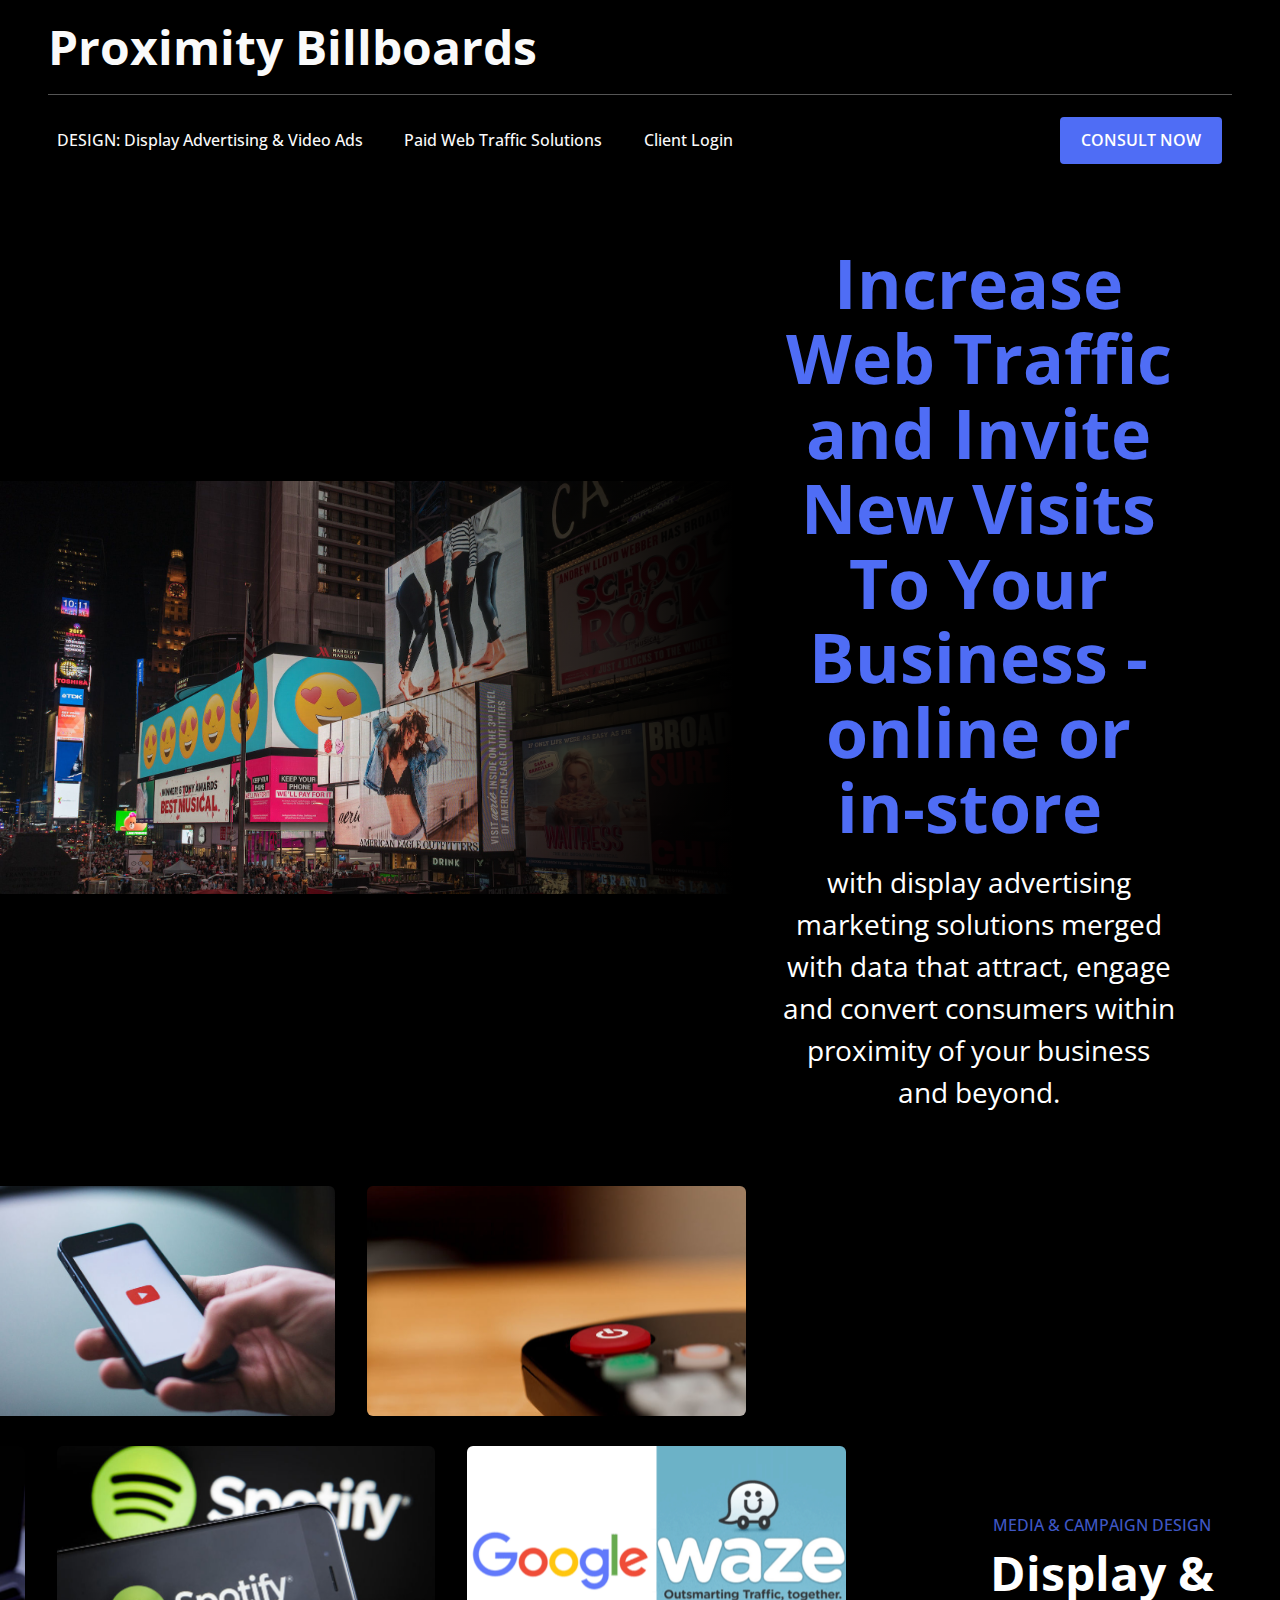
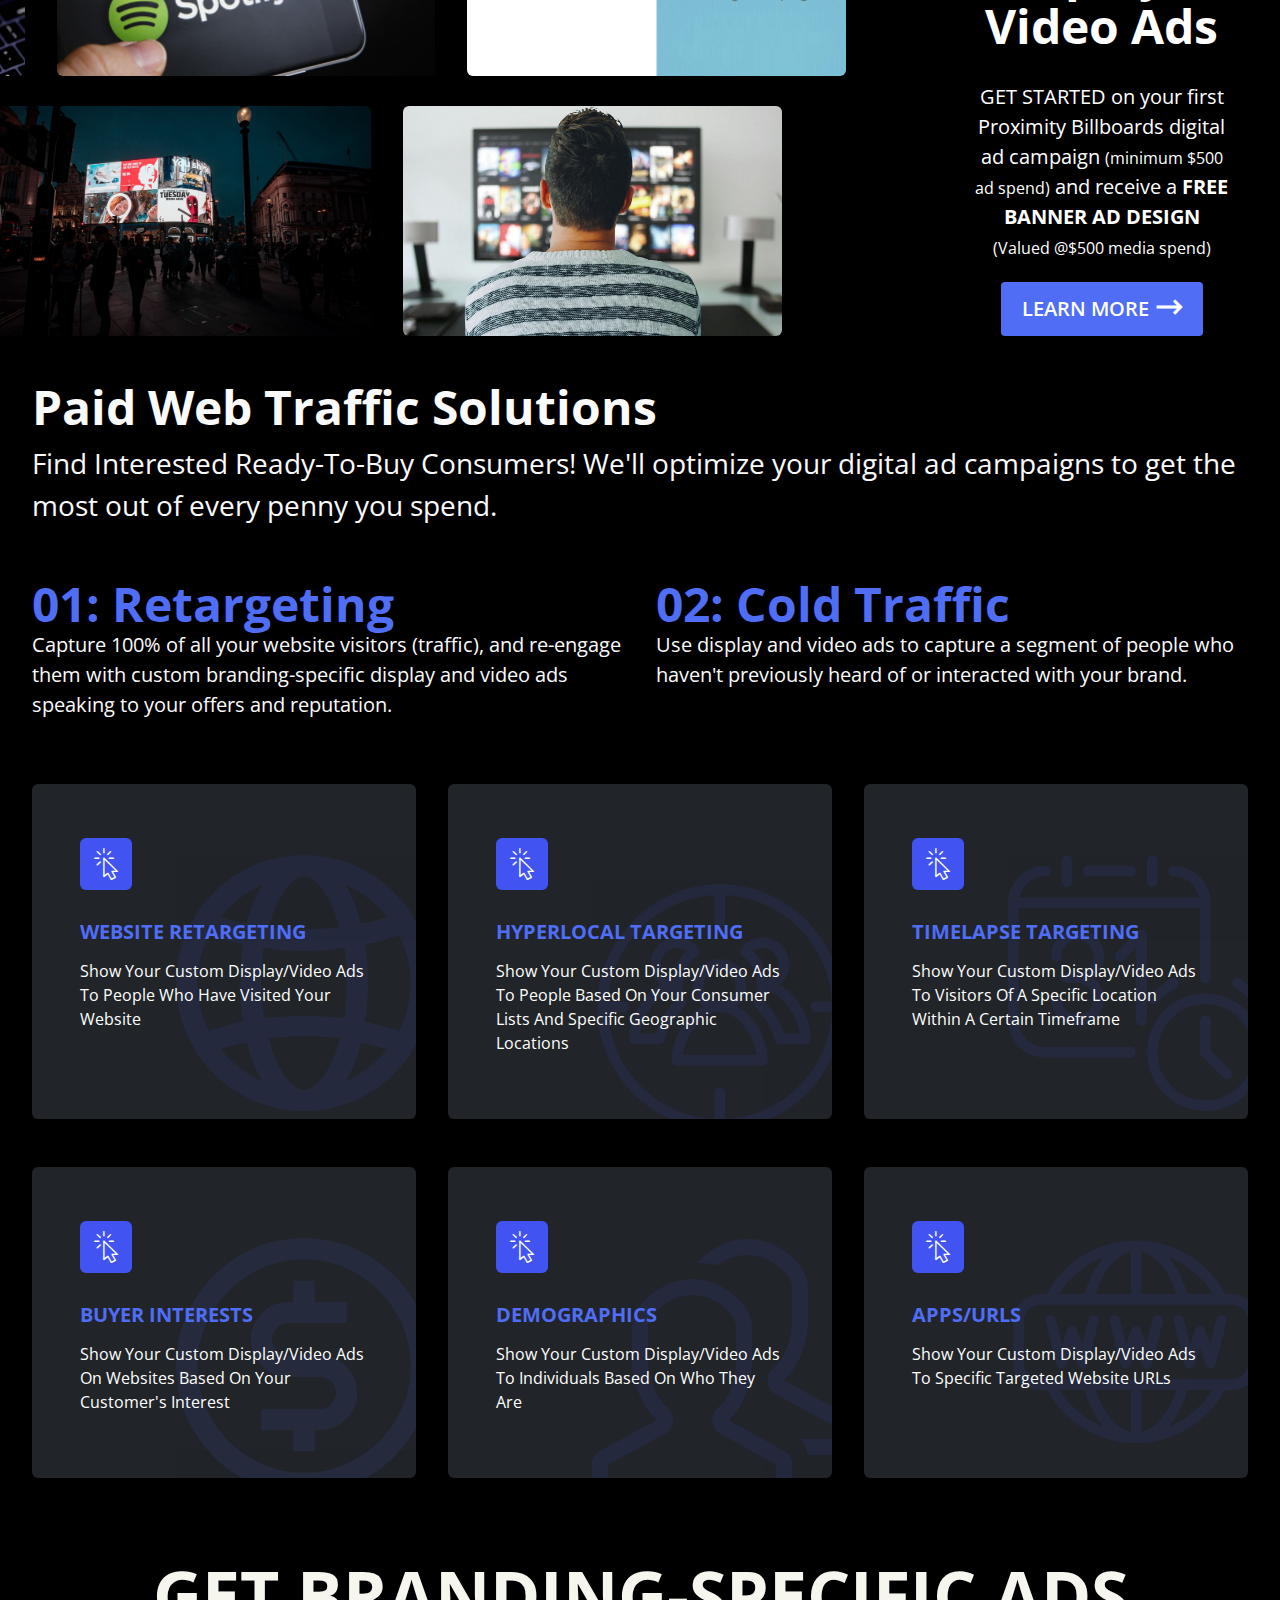
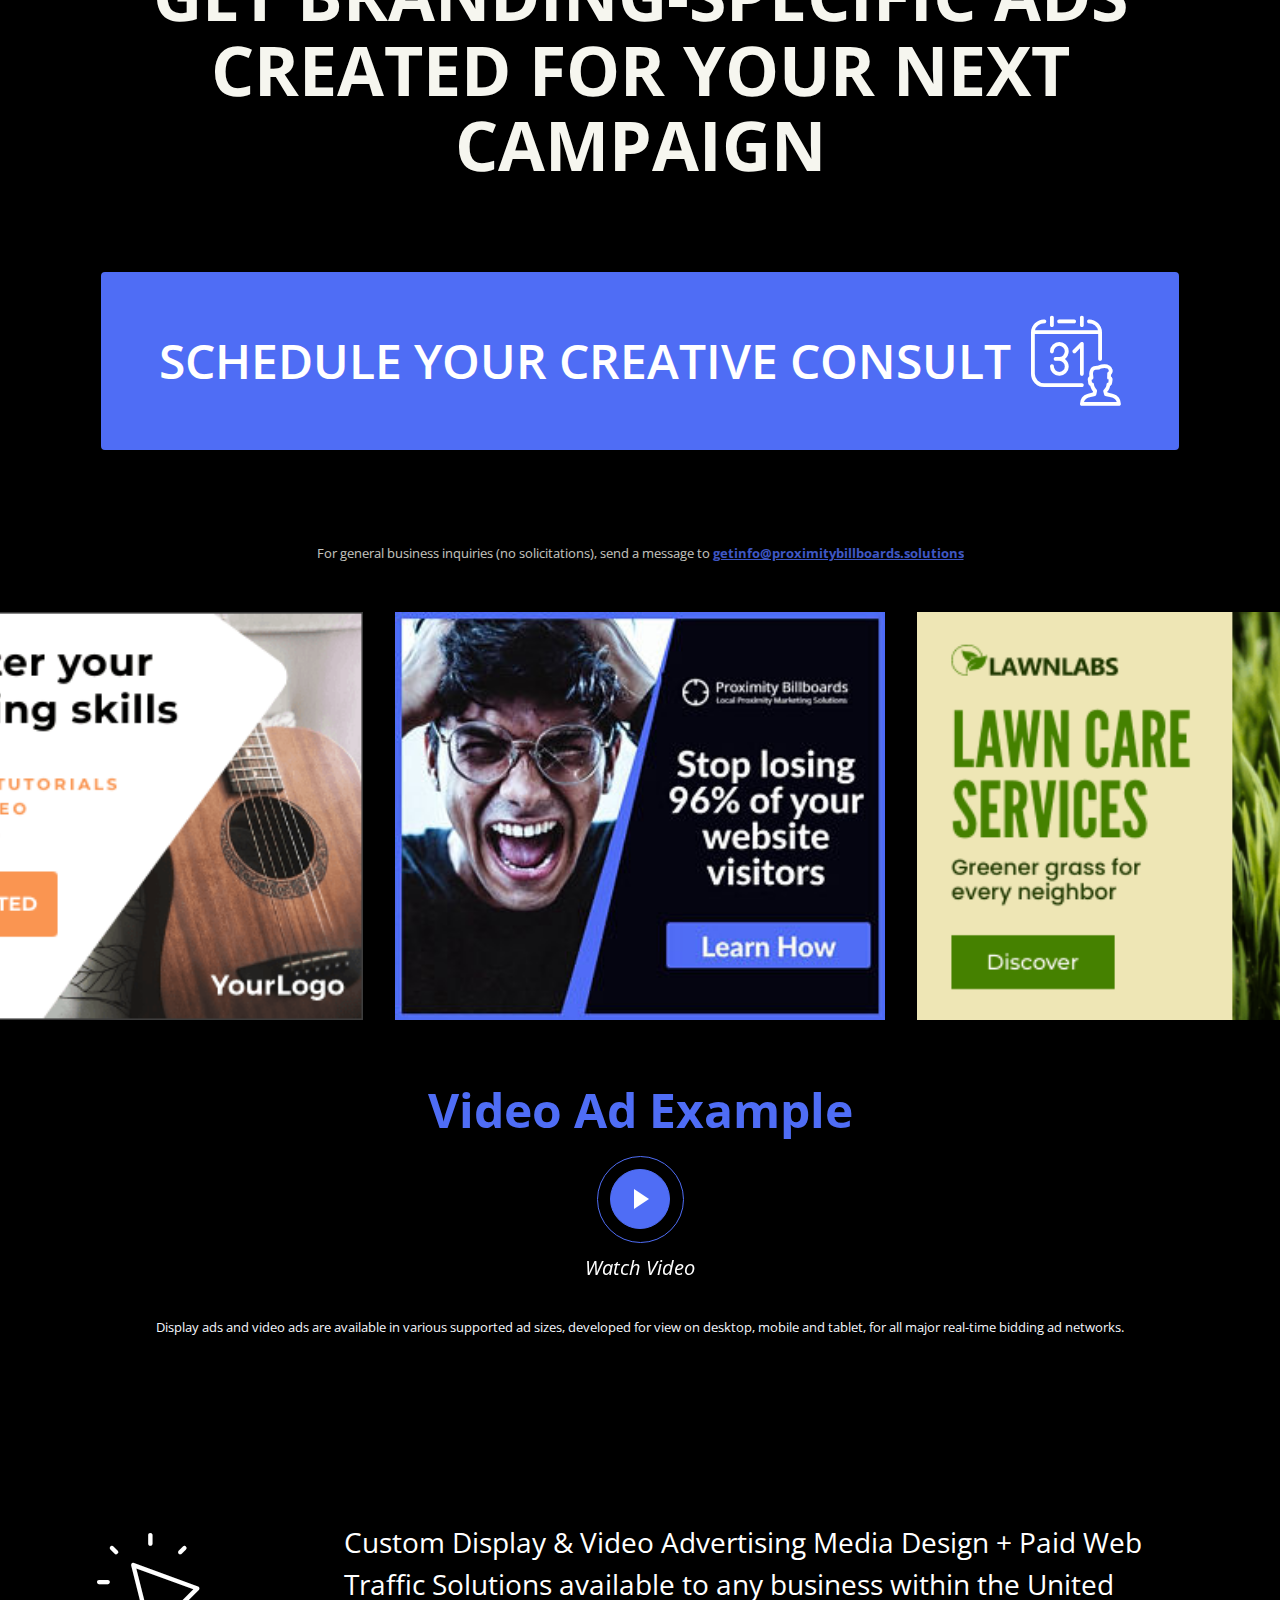
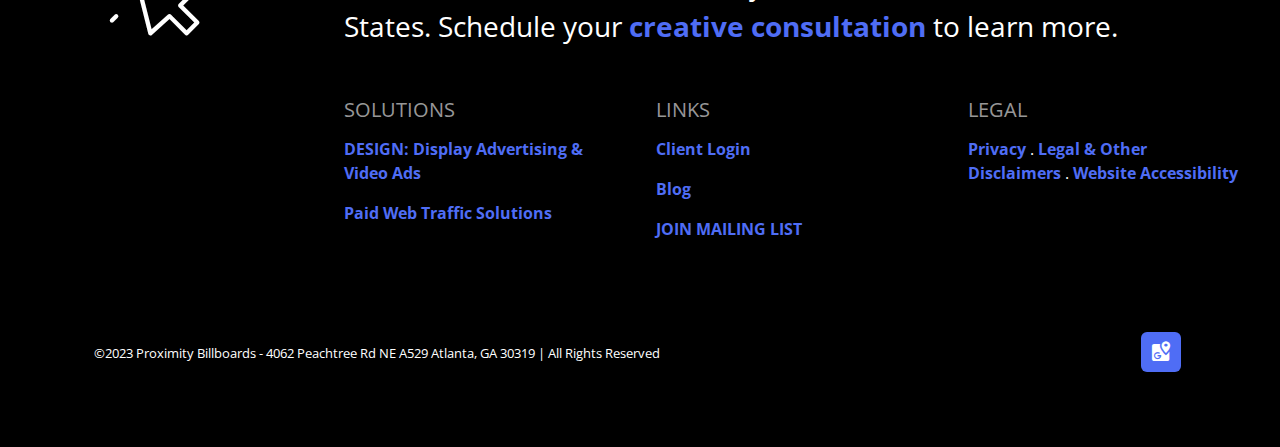
==== commit f5e7aaf4: "create github pages" ====
--- a/index.html
+++ b/index.html
@@ -323,7 +323,7 @@
                             <a href="https://paidwebtraffic.proximitybillboards.solutions/l/overview"><span class="mbr-iconfont icon54-v1-click-1"></span></a>
                         </div>
                         <h5 class="card-title mbr-fonts-style display-7"><strong><a href="https://paidwebtraffic.proximitybillboards.solutions/l/overview" class="text-primary">WEBSITE RETARGETING</a></strong></h5>
-                        <p class="card-text mbr-fonts-style display-4">Show Your Custom Display/Video Ads To People Who Have Visited Your Website.<br></p>
+                        <p class="card-text mbr-fonts-style display-4">Show Your Custom Display/Video Ads To People Who Have Visited Your Website<br></p>
                     </div>
                 </div>
             </div>
@@ -335,7 +335,7 @@
                             <a href="https://paidwebtraffic.proximitybillboards.solutions/l/overview"><span class="mbr-iconfont icon54-v1-click-1"></span></a>
                         </div>
                         <h5 class="card-title mbr-fonts-style display-7"><strong><a href="https://paidwebtraffic.proximitybillboards.solutions/l/overview" class="text-primary">HYPERLOCAL TARGETING</a></strong></h5>
-                        <p class="card-text mbr-fonts-style display-4">Show Your Custom  Display/Video Ads To People Based On Your Consumer Lists And Specific Geographic Locations.</p>
+                        <p class="card-text mbr-fonts-style display-4">Show Your Custom  Display/Video Ads To People Based On Your Consumer Lists And Specific Geographic Locations</p>
                     </div>
                 </div>
             </div>
@@ -347,7 +347,7 @@
                             <a href="https://paidwebtraffic.proximitybillboards.solutions/l/overview"><span class="mbr-iconfont icon54-v1-click-1"></span></a>
                         </div>
                         <h5 class="card-title mbr-fonts-style display-7"><strong><a href="https://paidwebtraffic.proximitybillboards.solutions/l/overview" class="text-primary">TIMELAPSE TARGETING</a></strong></h5>
-                        <p class="card-text mbr-fonts-style display-4">Show Your Custom Display/Video  Ads To Visitors Of A Specific Location Within A Certain Timeframe.</p>
+                        <p class="card-text mbr-fonts-style display-4">Show Your Custom Display/Video  Ads To Visitors Of A Specific Location Within A Certain Timeframe</p>
                     </div>
                 </div>
             </div>
@@ -371,7 +371,7 @@
                             <a href="https://paidwebtraffic.proximitybillboards.solutions/l/overview"><span class="mbr-iconfont icon54-v1-click-1"></span></a>
                         </div>
                         <h5 class="card-title mbr-fonts-style display-7"><strong><a href="https://paidwebtraffic.proximitybillboards.solutions/l/overview" class="text-primary">BUYER INTEREST</a></strong><strong><a href="https://paidwebtraffic.proximitybillboards.solutions/l/overview" class="text-primary">S</a></strong></h5>
-                        <p class="card-text mbr-fonts-style display-4">Show Your Custom  Display/Video Ads On Websites Based On Your Customer's Interest.<br></p>
+                        <p class="card-text mbr-fonts-style display-4">Show Your Custom  Display/Video Ads On Websites Based On Your Customer's Interest<br></p>
                     </div>
                 </div>
             </div>
@@ -383,7 +383,7 @@
                             <a href="https://paidwebtraffic.proximitybillboards.solutions/l/overview"><span class="mbr-iconfont icon54-v1-click-1"></span></a>
                         </div>
                         <h5 class="card-title mbr-fonts-style display-7"><strong><a href="https://paidwebtraffic.proximitybillboards.solutions/l/overview" class="text-primary">DEMOGRAPHICS</a></strong></h5>
-                        <p class="card-text mbr-fonts-style display-4">Show Your Custom Display/Video  Ads To Individuals Based On Who They Are.</p>
+                        <p class="card-text mbr-fonts-style display-4">Show Your Custom Display/Video  Ads To Individuals Based On Who They Are</p>
                     </div>
                 </div>
             </div>
@@ -395,7 +395,7 @@
                             <a href="https://paidwebtraffic.proximitybillboards.solutions/l/overview"><span class="mbr-iconfont icon54-v1-click-1"></span></a>
                         </div>
                         <h5 class="card-title mbr-fonts-style display-7"><strong><a href="https://paidwebtraffic.proximitybillboards.solutions/l/overview" class="text-primary">APPS/URLS</a></strong></h5>
-                        <p class="card-text mbr-fonts-style display-4">Show Your Custom Display/Video  Ads To Specific Targeted Website URLs.</p>
+                        <p class="card-text mbr-fonts-style display-4">Show Your Custom Display/Video  Ads To Specific Targeted Website URLs</p>
                     </div>
                 </div>
             </div>
@@ -669,7 +669,7 @@
                 
                 <div class="card-box">
                     <h5 class="card-title mbr-fonts-style display-7">LEGAL</h5>
-                    <p class="mbr-text mbr-fonts-style display-4"><a href="privacy.html" class="text-primary">Privacy</a>&nbsp;. <a href="legals-disclaimers.html" class="text-primary">Legals &amp; Disclaimers</a>&nbsp;.&nbsp;<a href="accessibility.html" class="text-primary">Website Accessibility</a></p>
+                    <p class="mbr-text mbr-fonts-style display-4"><a href="privacy.html" class="text-primary">Privacy</a>&nbsp;. <a href="legals-disclaimers.html" class="text-primary">Legal &amp; Other Disclaimers</a>&nbsp;.&nbsp;<a href="accessibility.html" class="text-primary">Website Accessibility</a></p>
                 </div>
             </div>
 
@@ -690,7 +690,7 @@
             <div class="col-md-12 col-lg-4 px-4 align-right">
                 <div class="social-list">
                     <div class="soc-item">
-                        <a href="https://g.page/r/CU1dqZd-ApvfEAE" target="_blank">
+                        <a href="https://g.page/r/CU1dqZd-ApvfEAE" alt="Google Business Profile" target="_blank">
                             <span class="mbr-iconfont mbr-iconfont-social socicon-googlemaps socicon"></span>
                         </a>
                     </div>
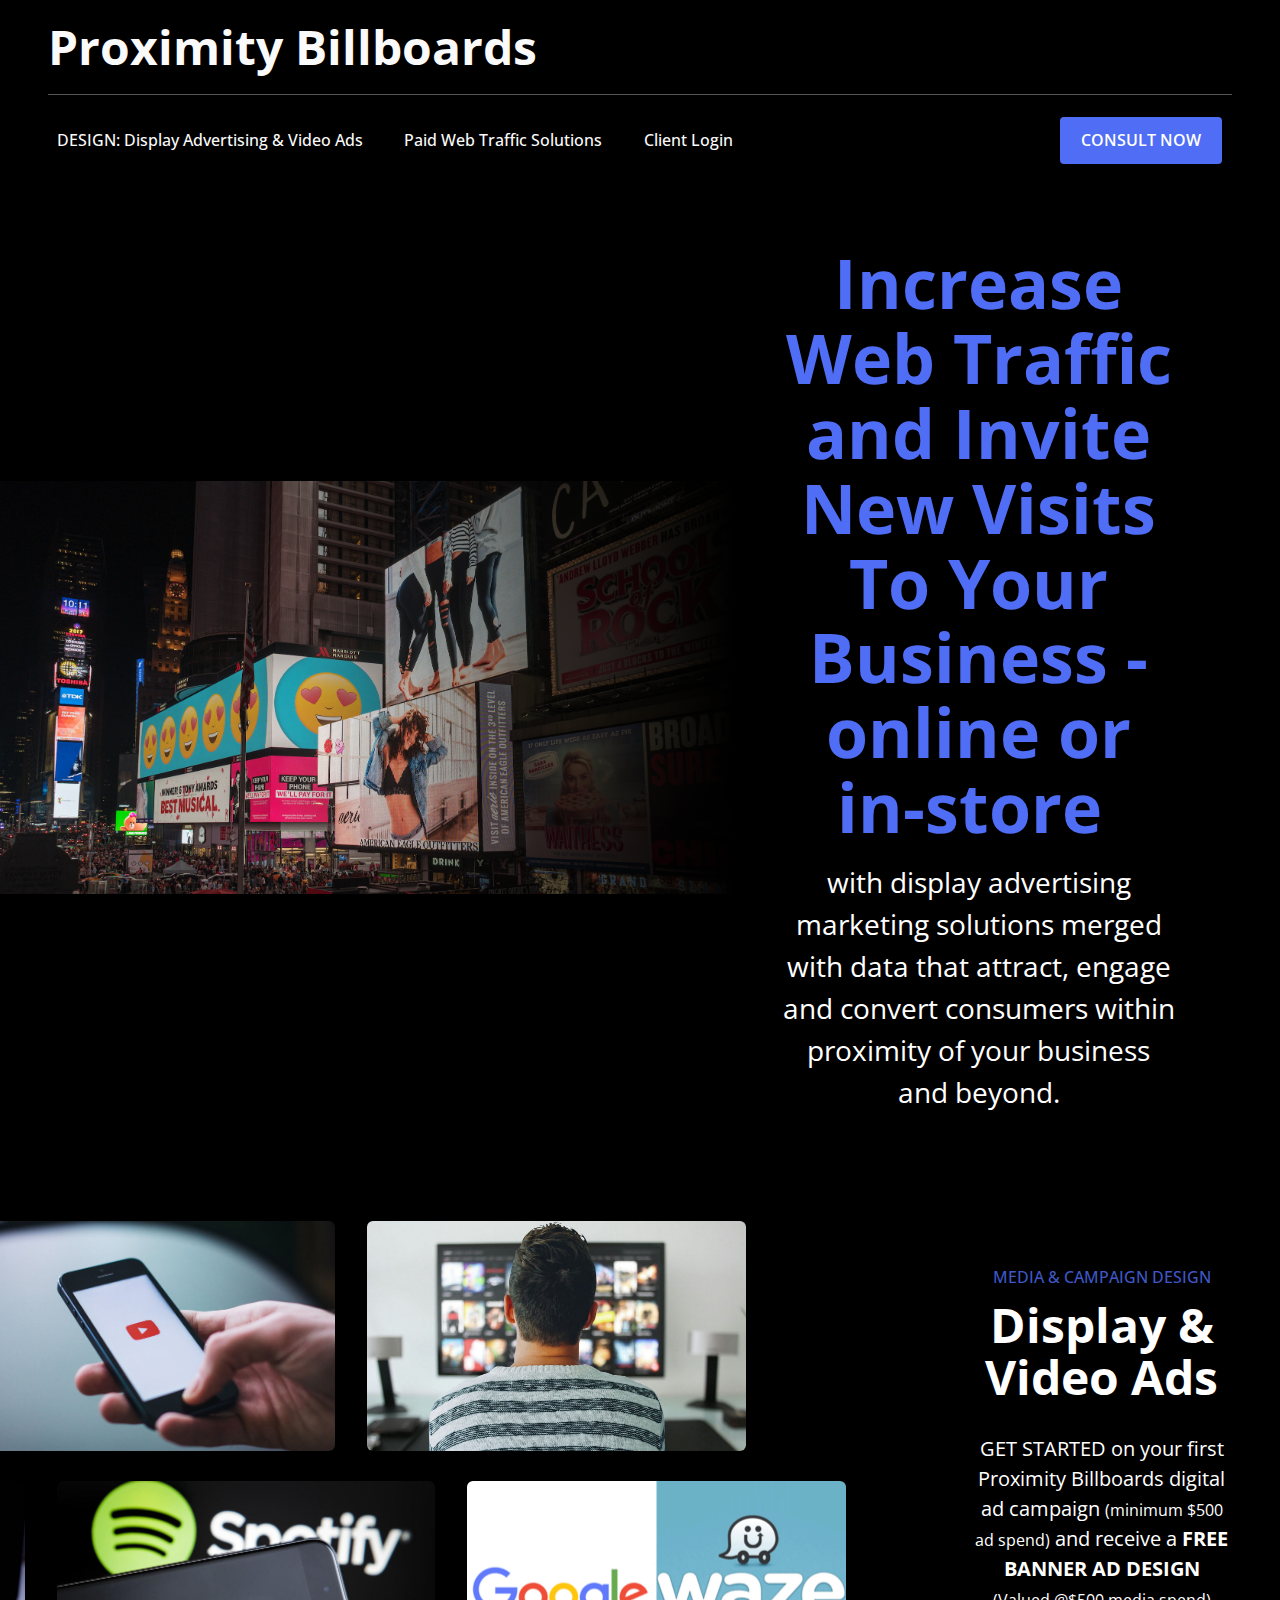
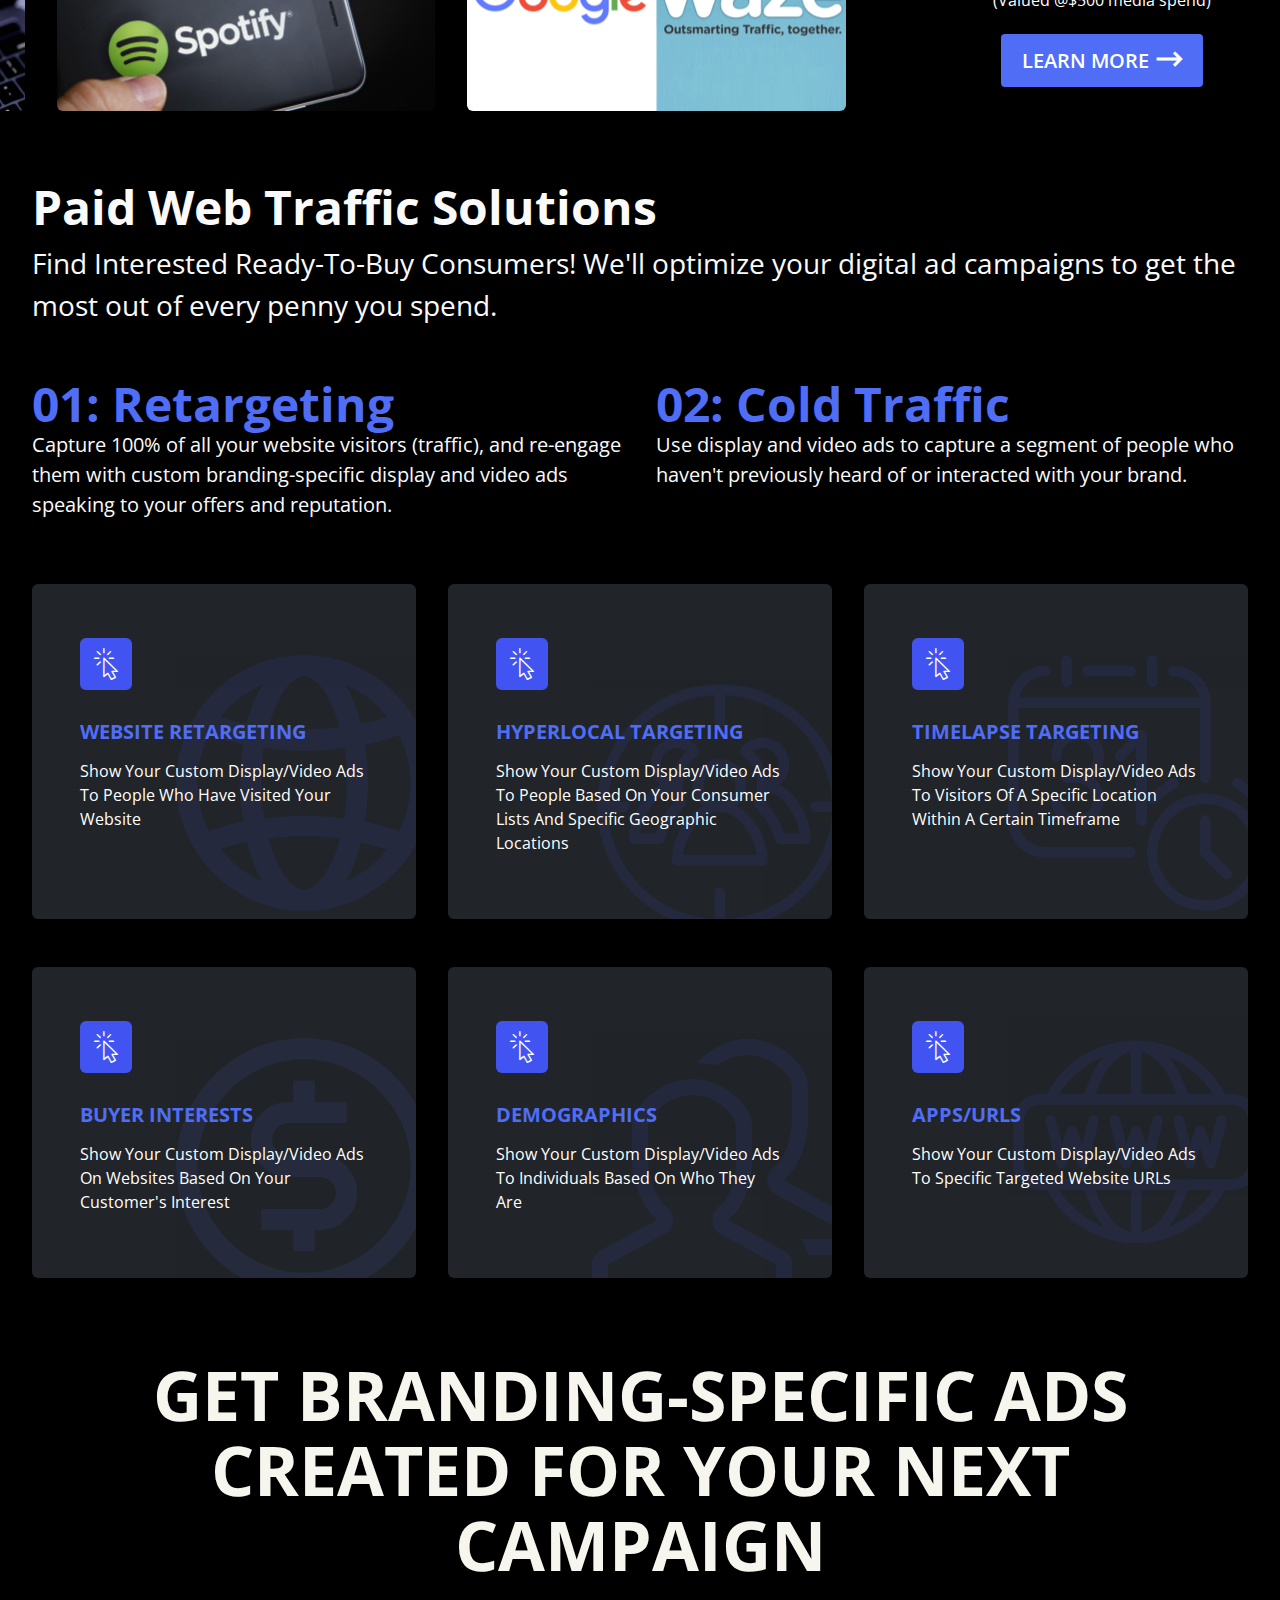
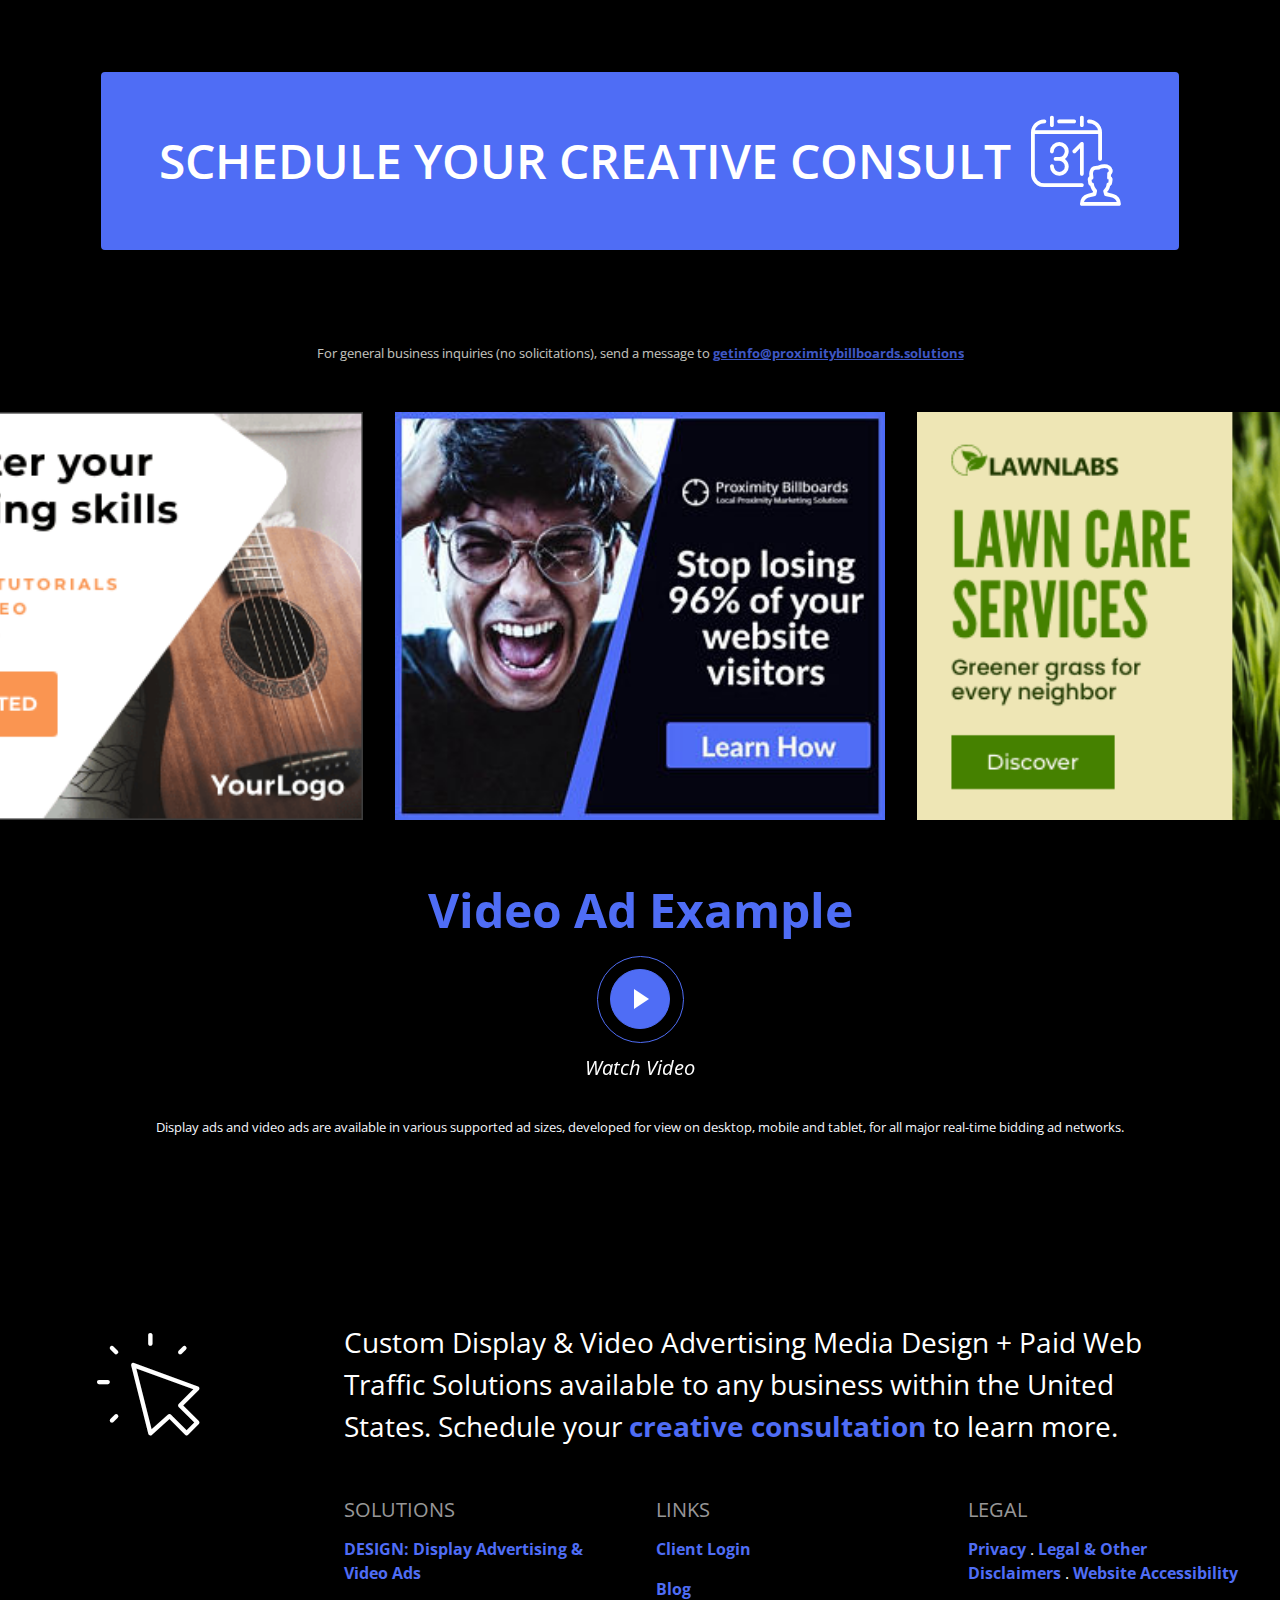
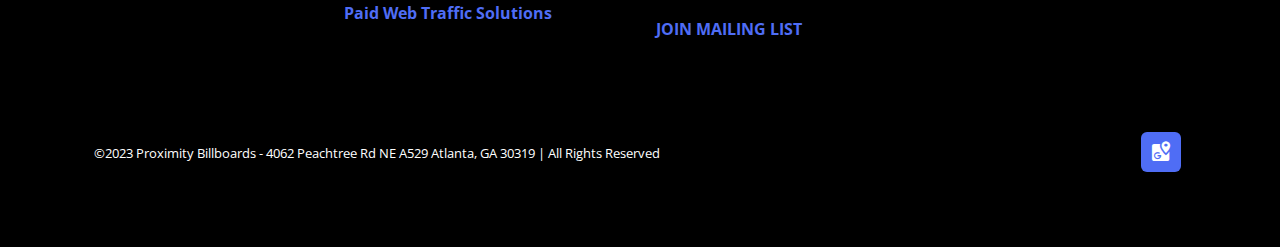
==== commit fceb4c8c: "create github pages" ====
--- a/index.html
+++ b/index.html
@@ -142,7 +142,7 @@
     
 
     <div class="container">
-        <div class="row wrap align-items-baseline">
+        <div class="row wrap align-items-center">
             <div class="col-lg-9 col-sm-10 col-12 parallax__wrap">
                 <div class="minwidth d-lg-none"></div>
                 <div class="content__block d-none d-lg-block">
@@ -164,7 +164,7 @@
                         <div class="col-lg-4">
                             <div class="parallax__image">
                                 <div class="image">
-                                    <img src="[data-uri]" alt="" title="" loading="lazy" class="lazyload" data-src="assets/images/mbr-1-757x505.jpg">
+                                    <img src="[data-uri]" alt="Man searching through Netflix on smart tv" title="" loading="lazy" class="lazyload" data-src="assets/images/mbr-757x440.jpg">
                                 </div>
                             </div>
                         </div>
@@ -194,29 +194,7 @@
                         </div>
                     </div>
 
-                    <div class="row group__content push">
-                        <div class="col-lg-4">
-                            <div class="parallax__image">
-                                <div class="image">
-                                    <img src="[data-uri]" alt="Man sitting on subway viewing cellphone ads" title="" loading="lazy" class="lazyload" data-src="assets/images/mbr-4-757x505.jpg">
-                                </div>
-                            </div>
-                        </div>
-                        <div class="col-lg-4">
-                            <div class="parallax__image">
-                                <div class="image">
-                                    <img src="[data-uri]" alt="Billboard display advertising" title="" loading="lazy" class="lazyload" data-src="assets/images/mbr-4-1920x1280.jpg">
-                                </div>
-                            </div>
-                        </div>
-                        <div class="col-lg-4">
-                            <div class="parallax__image">
-                                <div class="image">
-                                    <img src="[data-uri]" alt="Man searching through Netflix on smart tv" title="" loading="lazy" class="lazyload" data-src="assets/images/mbr-757x440.jpg">
-                                </div>
-                            </div>
-                        </div>
-                    </div>
+                    
                 </div>
             </div>
             <div class="col-lg-3 col-sm-12 push title__block">
--- a/assets/mobirise/css/mbr-additional.css
+++ b/assets/mobirise/css/mbr-additional.css
@@ -1121,7 +1121,7 @@
 }
 .cid-taJ6k40b74 {
   padding-top: 0rem;
-  padding-bottom: 7rem;
+  padding-bottom: 2rem;
   background-color: #000000;
 }
 .cid-taJ6k40b74 .content_block {
@@ -1203,7 +1203,7 @@
   background-color: #000000;
 }
 .cid-trCHGd6BMF .wrap {
-  height: 600px;
+  height: 480px;
 }
 .cid-trCHGd6BMF .mbr-section-subtitle {
   opacity: 0.8;
@@ -1222,6 +1222,9 @@
   width: 100%;
   backface-visibility: hidden;
   will-change: transform;
+}
+.cid-trCHGd6BMF .parallax__wrap {
+  transform: translate3d(0px, 0px, 0px);
 }
 .cid-trCHGd6BMF .content__block {
   min-width: 1200px;
--- a/assets/mobirise/css/mbr-additional.css
+++ b/assets/mobirise/css/mbr-additional.css
@@ -1121,7 +1121,7 @@
 }
 .cid-taJ6k40b74 {
   padding-top: 0rem;
-  padding-bottom: 7rem;
+  padding-bottom: 2rem;
   background-color: #000000;
 }
 .cid-taJ6k40b74 .content_block {
@@ -1203,7 +1203,7 @@
   background-color: #000000;
 }
 .cid-trCHGd6BMF .wrap {
-  height: 600px;
+  height: 480px;
 }
 .cid-trCHGd6BMF .mbr-section-subtitle {
   opacity: 0.8;
@@ -1222,6 +1222,9 @@
   width: 100%;
   backface-visibility: hidden;
   will-change: transform;
+}
+.cid-trCHGd6BMF .parallax__wrap {
+  transform: translate3d(0px, 0px, 0px);
 }
 .cid-trCHGd6BMF .content__block {
   min-width: 1200px;
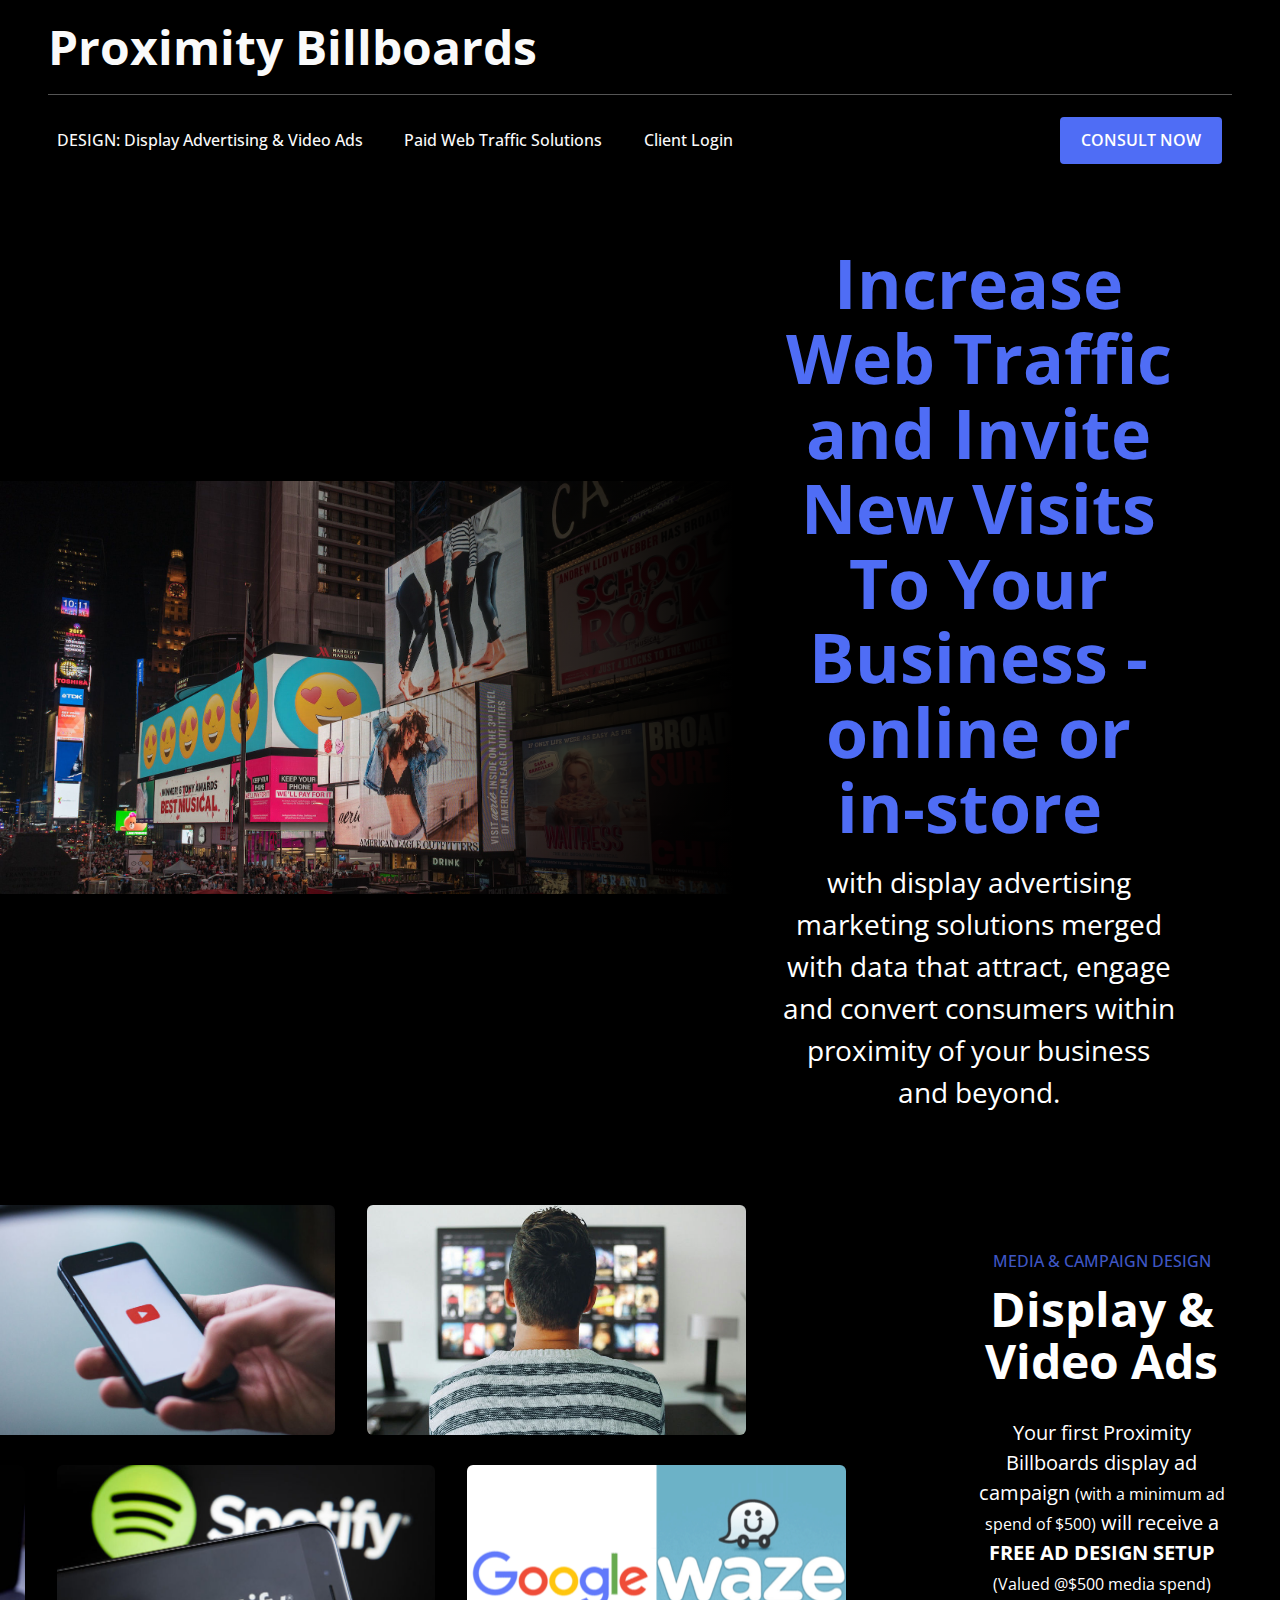
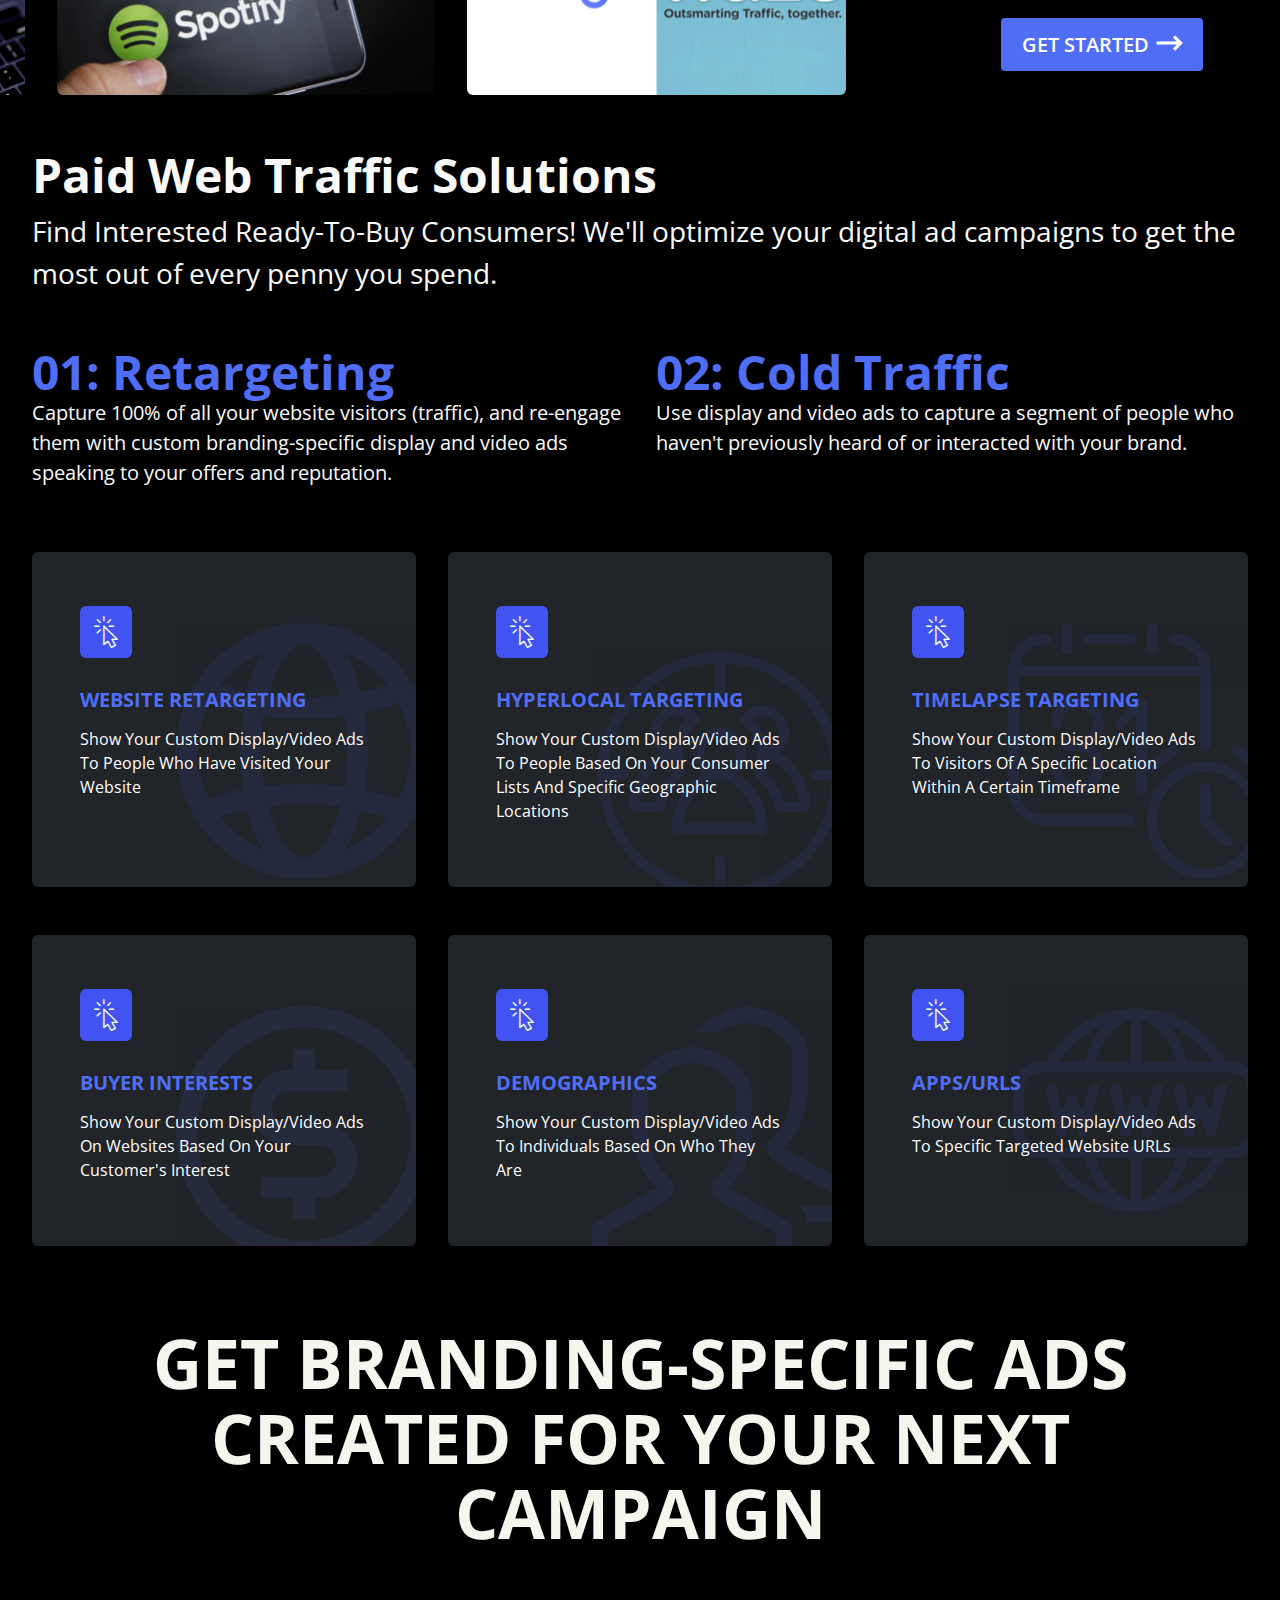
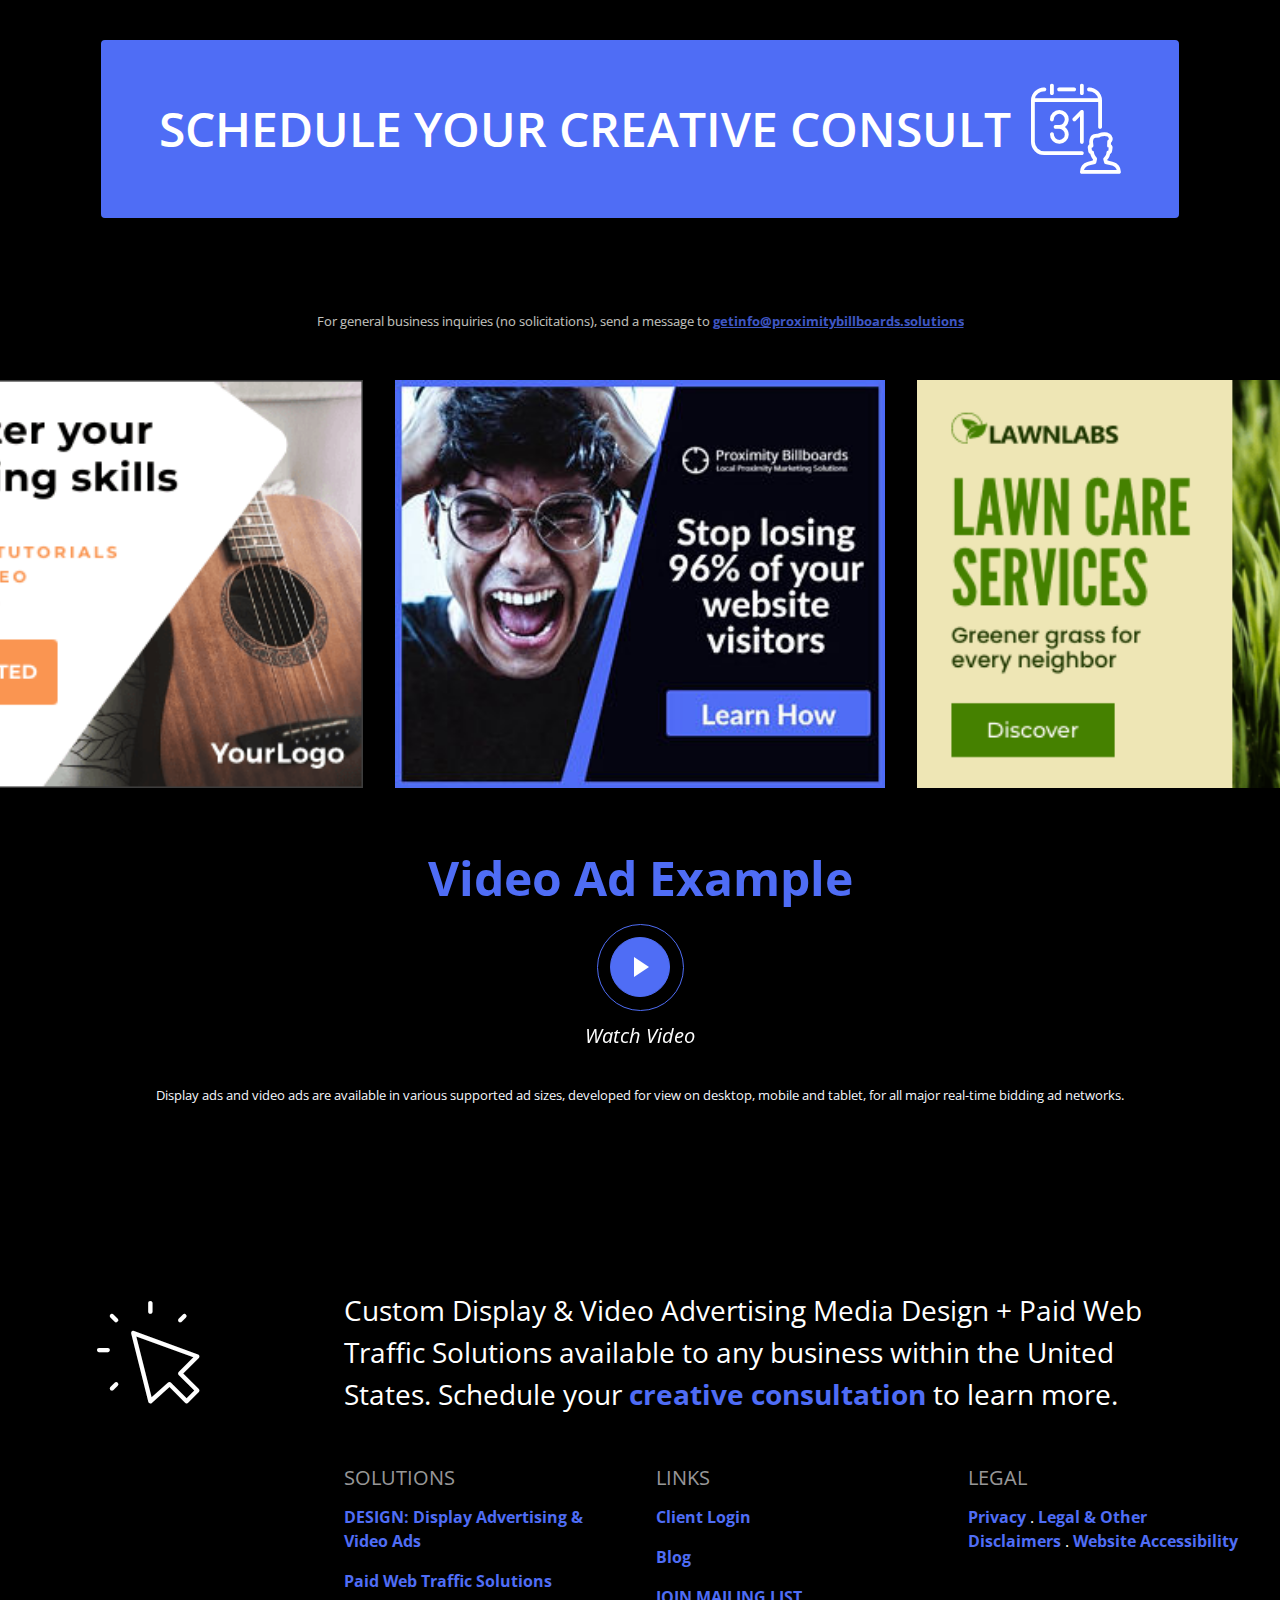
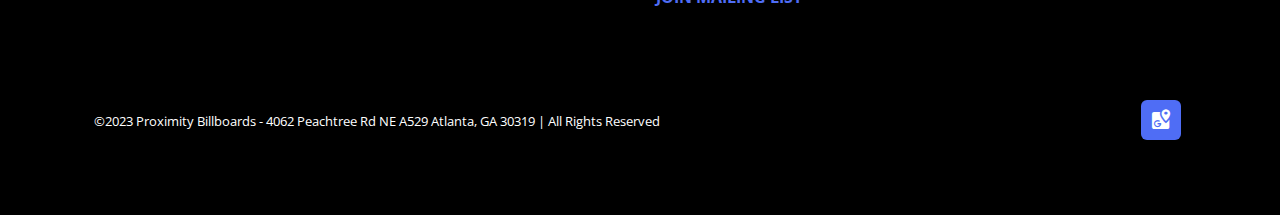
==== commit 13e4eed2: "create github pages" ====
--- a/index.html
+++ b/index.html
@@ -10,7 +10,7 @@
   <meta name="description" content="Innovate lead generation efforts with location-based display advertising solutions merged with data that attract, engage, and convert consumers within proximity of your business and beyond.">
   
   
-  <title>Overview | Proximity Billboards</title>
+  <title>Display & Video Ad Design + Paid Traffic | Proximity Billboards</title>
   <link rel="stylesheet" href="assets/web/assets/mobirise-icons2/mobirise2.css">
   <link rel="stylesheet" href="assets/Material-Design-Icons/css/material.css">
   <link rel="stylesheet" href="assets/icon54/style.css">
@@ -200,8 +200,8 @@
             <div class="col-lg-3 col-sm-12 push title__block">
                 <h3 class="mbr-section-subtitle mbr-semibold mbr-fonts-style display-4">MEDIA &amp; CAMPAIGN DESIGN</h3>
                 <h2 class="mbr-section-title mbr-bold mbr-fonts-style display-2">Display &amp; Video Ads</h2>
-                <p class="mbr-text mbr-fonts-style display-7">GET STARTED on your first Proximity Billboards digital ad campaign&nbsp;<small>(minimum $500 ad spend)</small>&nbsp;and receive a <strong>FREE BANNER AD DESIGN</strong><br><small>(Valued @$500 media spend)</small></p>
-                <div class="mbr-section-btn"><a class="btn btn-primary display-7" href="https://paidwebtraffic.proximitybillboards.solutions/l/overview">LEARN MORE<span class="mobi-mbri mobi-mbri-right mbr-bold mbr-iconfont mbr-iconfont-btn"></span></a></div>
+                <p class="mbr-text mbr-fonts-style display-7">Your first Proximity Billboards display ad campaign&nbsp;<small>(with a minimum ad spend of $500)</small>&nbsp;will receive a <strong>FREE AD DESIGN SETUP</strong><br><small>(Valued @$500 media spend)</small></p>
+                <div class="mbr-section-btn"><a class="btn btn-primary display-7" href="https://paidwebtraffic.proximitybillboards.solutions/l/overview">GET STARTED<span class="mobi-mbri mobi-mbri-right mbr-bold mbr-iconfont mbr-iconfont-btn"></span></a></div>
             </div>
         </div>
     </div>
--- a/assets/mobirise/css/mbr-additional.css
+++ b/assets/mobirise/css/mbr-additional.css
@@ -1121,7 +1121,7 @@
 }
 .cid-taJ6k40b74 {
   padding-top: 0rem;
-  padding-bottom: 2rem;
+  padding-bottom: 1rem;
   background-color: #000000;
 }
 .cid-taJ6k40b74 .content_block {
@@ -1199,7 +1199,7 @@
 }
 .cid-trCHGd6BMF {
   padding-top: 0rem;
-  padding-bottom: 5rem;
+  padding-bottom: 4rem;
   background-color: #000000;
 }
 .cid-trCHGd6BMF .wrap {
--- a/assets/mobirise/css/mbr-additional.css
+++ b/assets/mobirise/css/mbr-additional.css
@@ -1121,7 +1121,7 @@
 }
 .cid-taJ6k40b74 {
   padding-top: 0rem;
-  padding-bottom: 2rem;
+  padding-bottom: 1rem;
   background-color: #000000;
 }
 .cid-taJ6k40b74 .content_block {
@@ -1199,7 +1199,7 @@
 }
 .cid-trCHGd6BMF {
   padding-top: 0rem;
-  padding-bottom: 5rem;
+  padding-bottom: 4rem;
   background-color: #000000;
 }
 .cid-trCHGd6BMF .wrap {
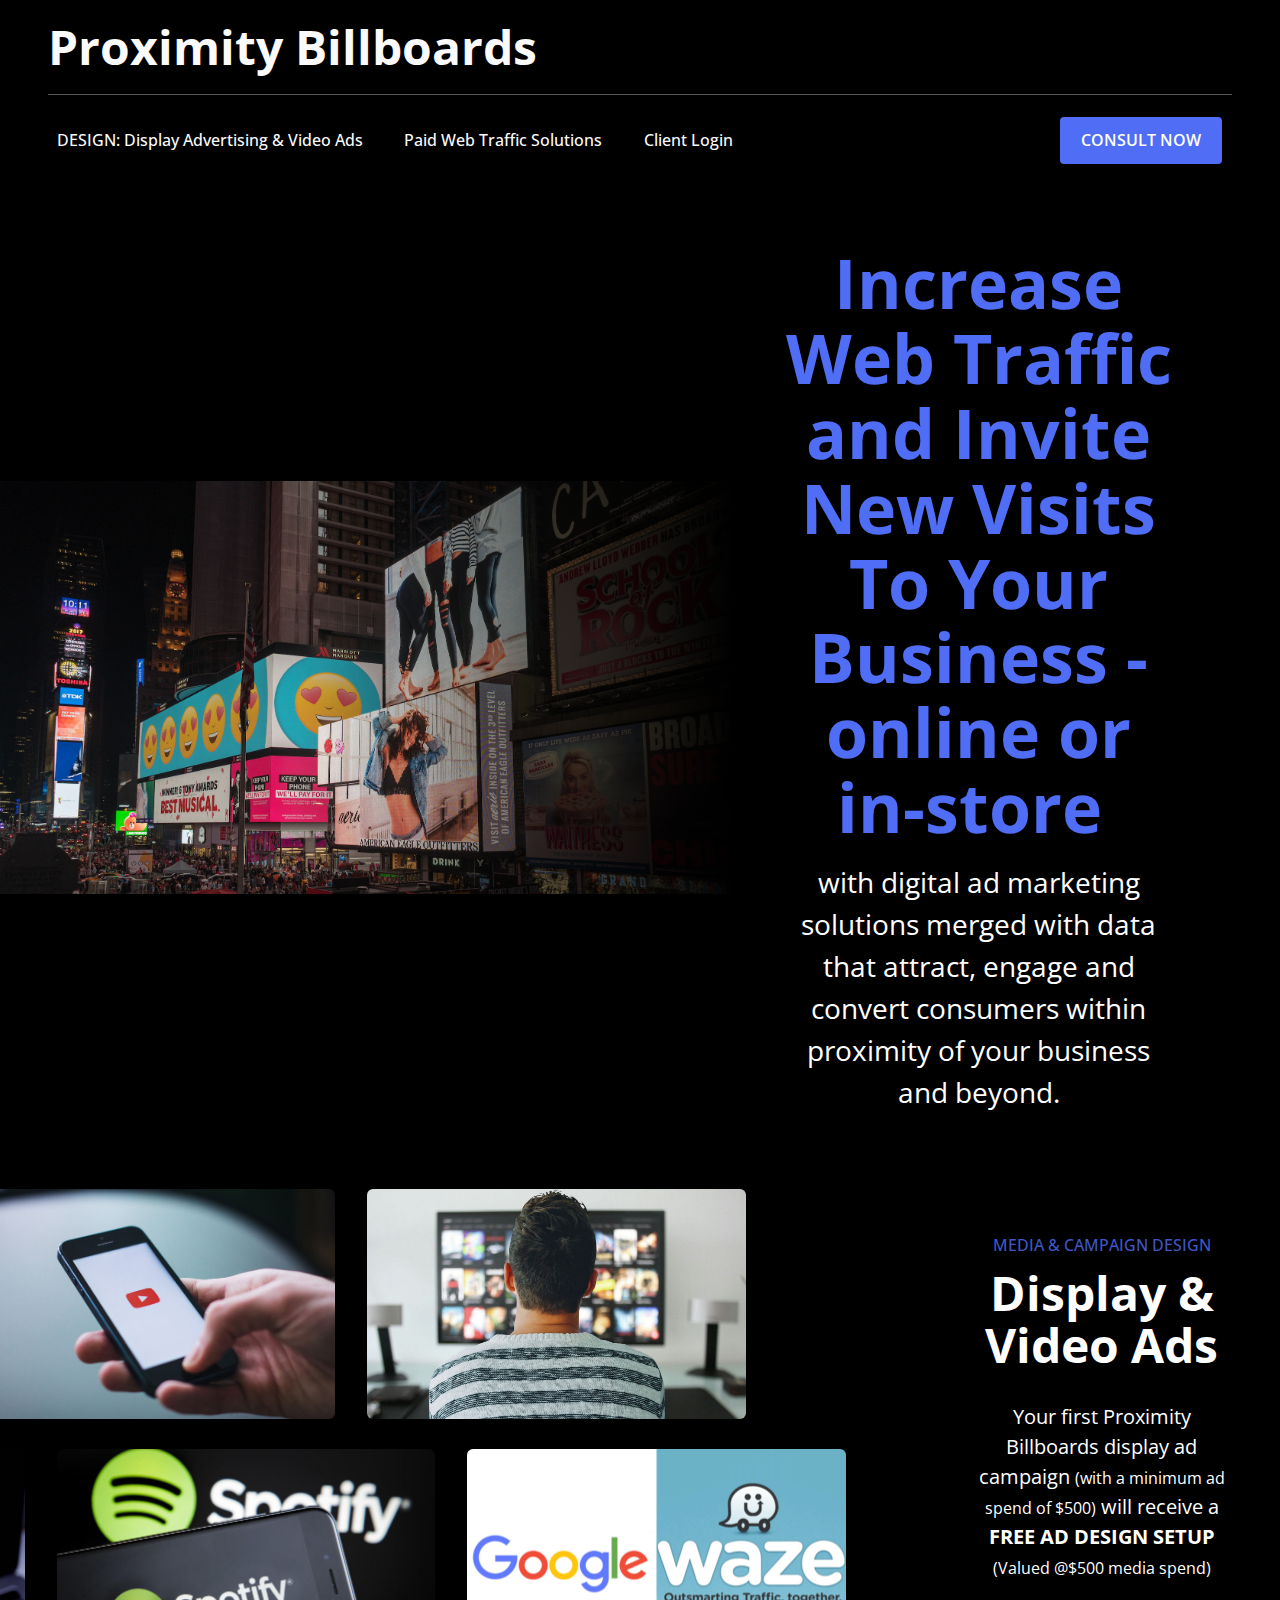
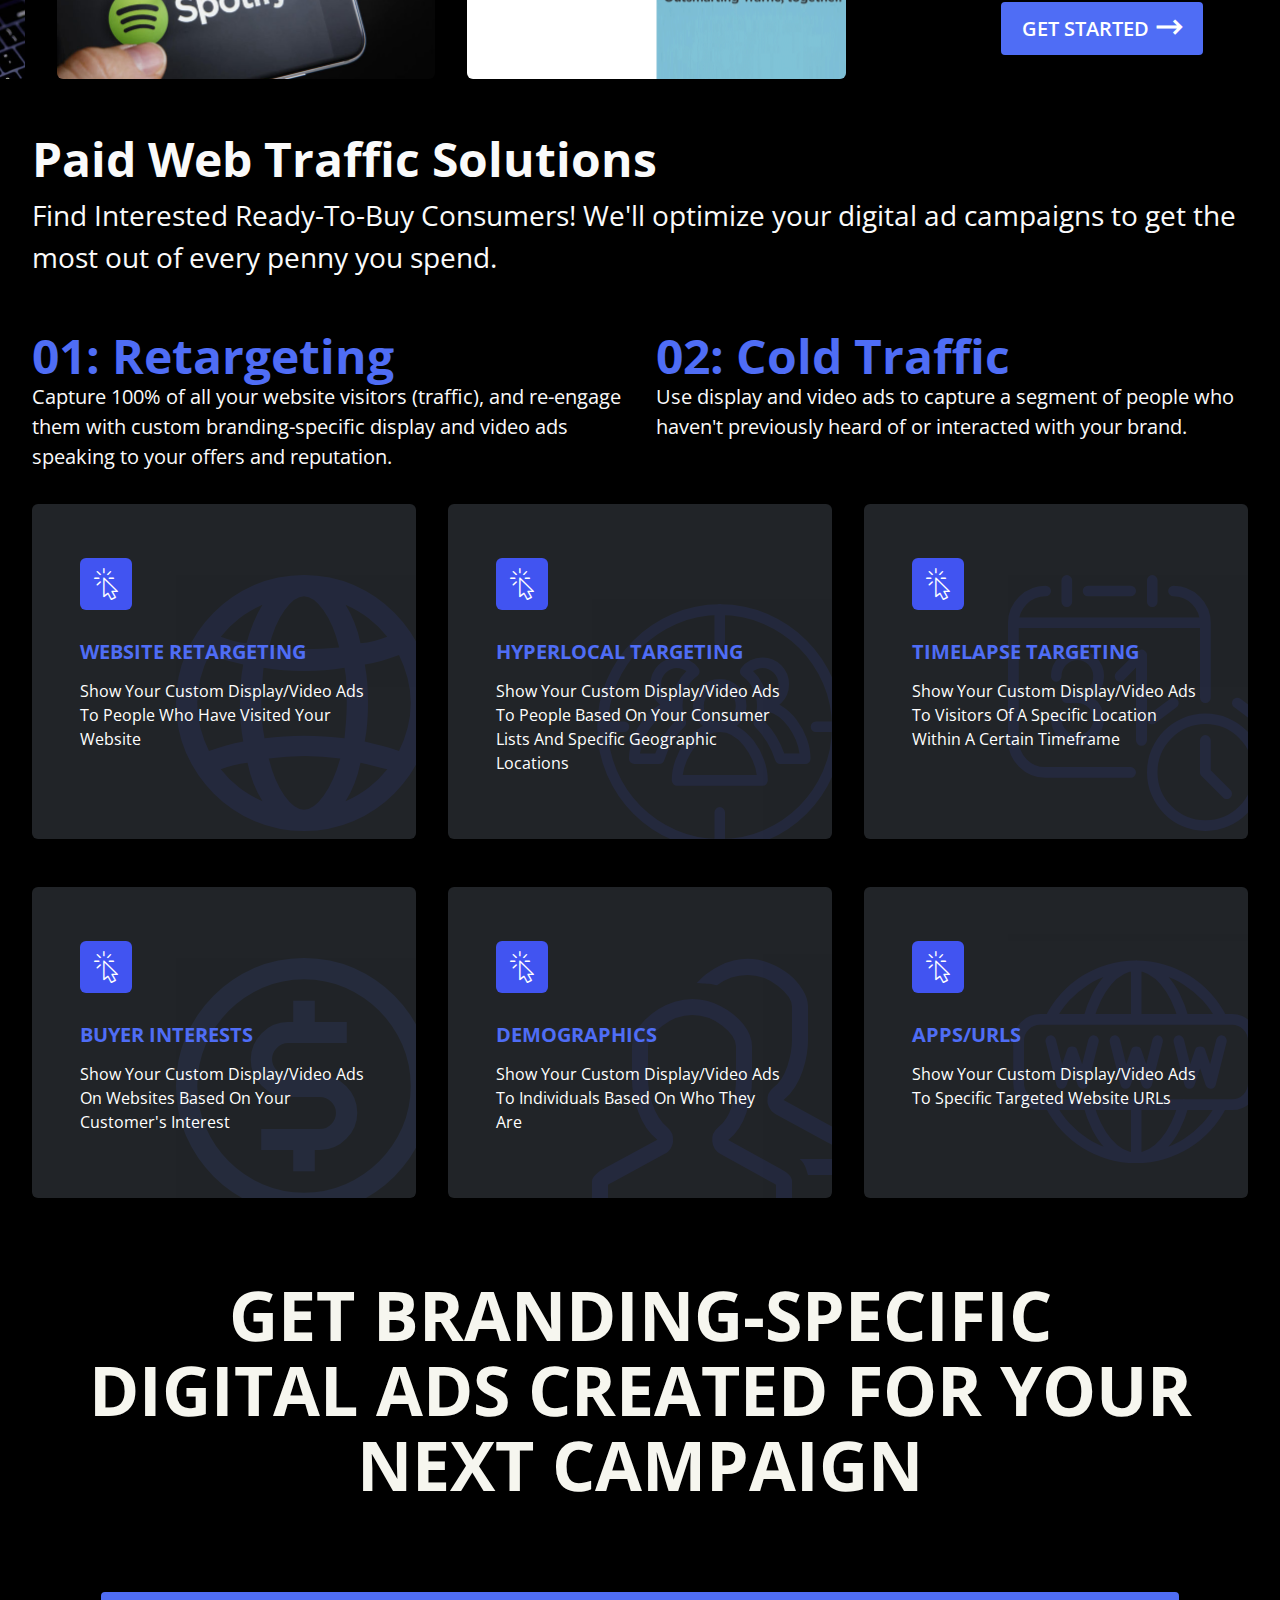
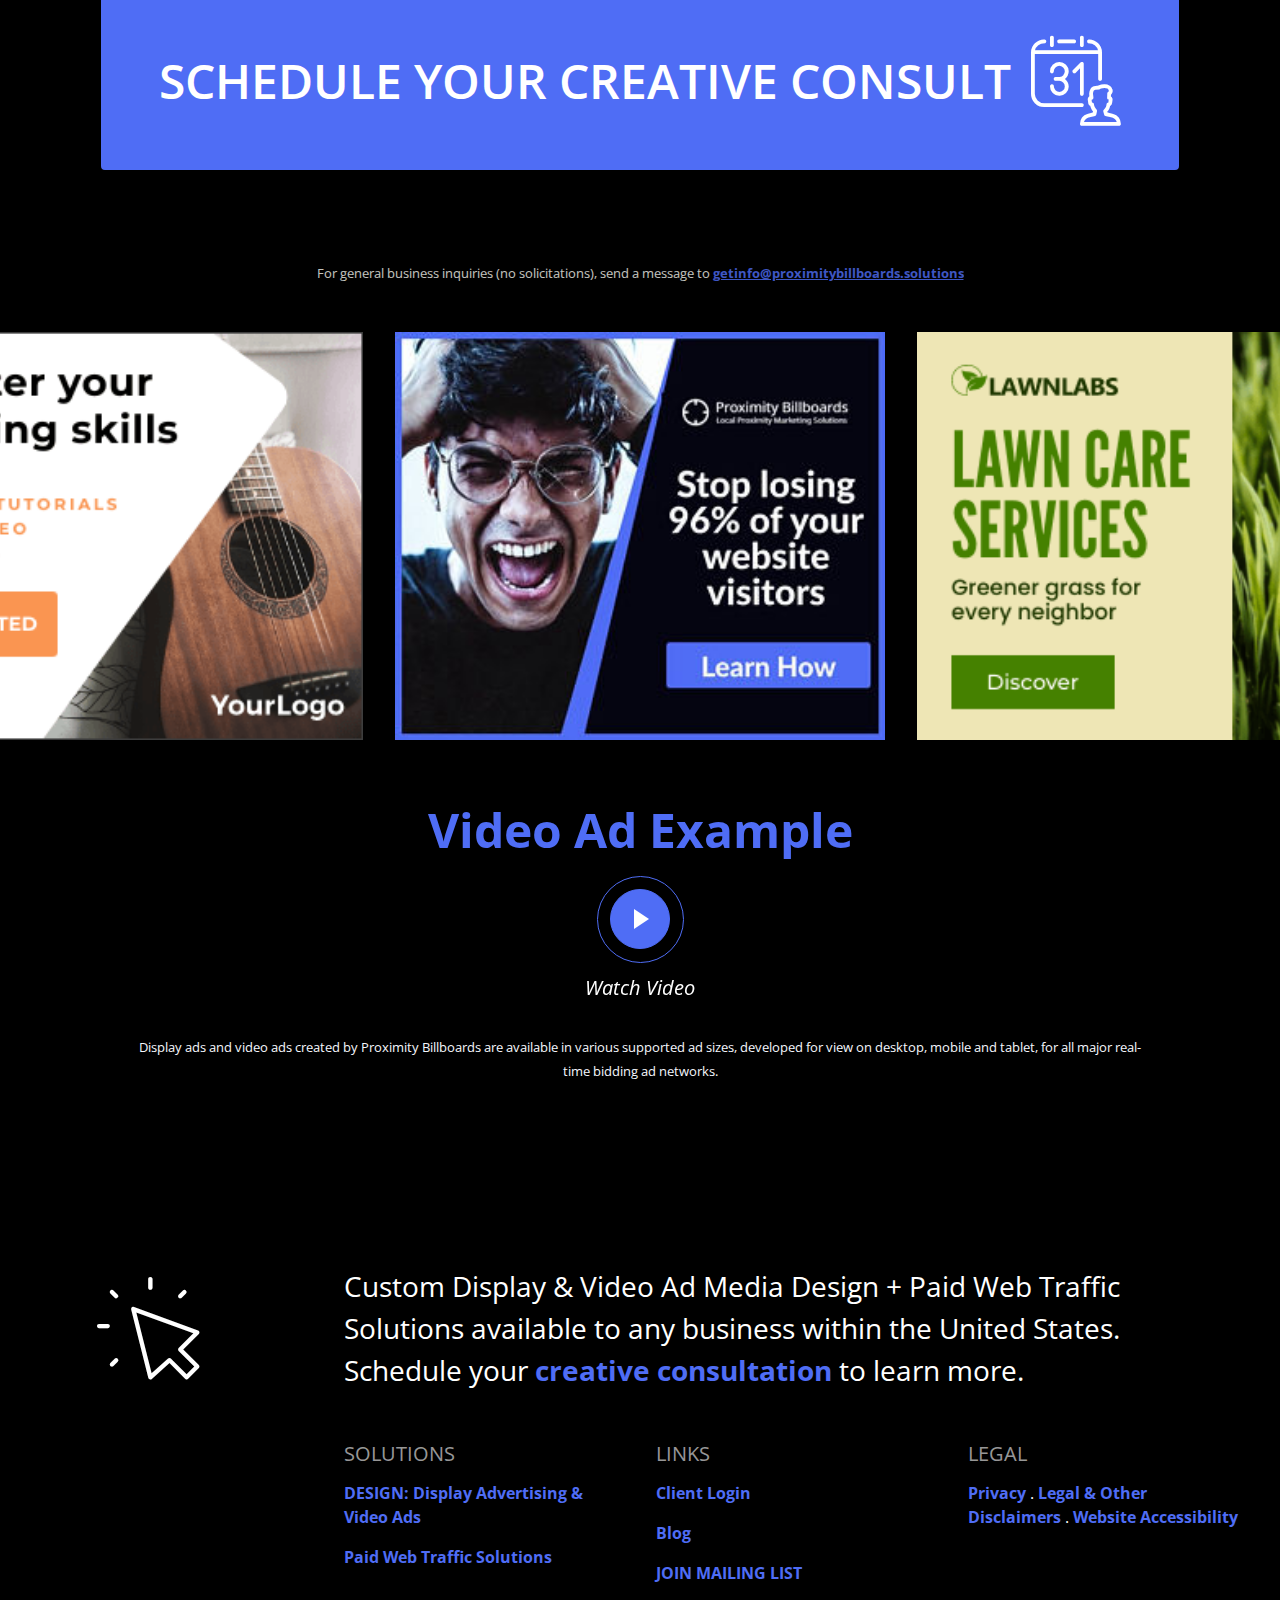
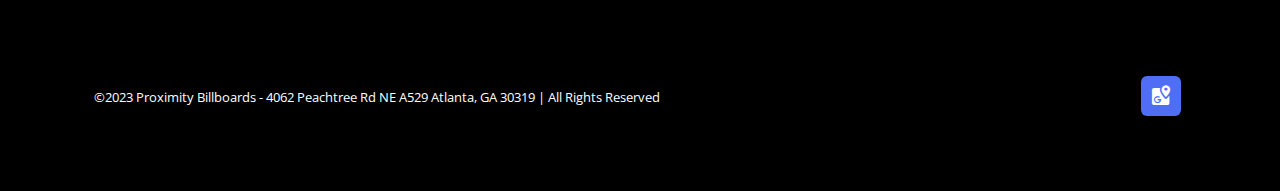
==== commit 9b61a713: "create github pages" ====
--- a/index.html
+++ b/index.html
@@ -7,10 +7,10 @@
   
   <meta name="viewport" content="width=device-width, initial-scale=1, minimum-scale=1">
   <link rel="shortcut icon" href="assets/images/proximity-billboards-target-128x128.png" type="image/x-icon">
-  <meta name="description" content="Innovate lead generation efforts with location-based display advertising solutions merged with data that attract, engage, and convert consumers within proximity of your business and beyond.">
-  
-  
-  <title>Display & Video Ad Design + Paid Traffic | Proximity Billboards</title>
+  <meta name="description" content="Innovate lead generation efforts with location-based digital advertising solutions merged with data that attract, engage, and convert consumers within proximity of your business and beyond.">
+  
+  
+  <title>Display & Video Ad Design + Paid Traffic Solutions | Proximity Billboards</title>
   <link rel="stylesheet" href="assets/web/assets/mobirise-icons2/mobirise2.css">
   <link rel="stylesheet" href="assets/Material-Design-Icons/css/material.css">
   <link rel="stylesheet" href="assets/icon54/style.css">
@@ -127,7 +127,7 @@
                 <div class="content_block">
                     
                     <h1 class="mbr-section-title mbr-fonts-style display-1"><strong><center><a href="#" class="text-primary">Increase Web Traffic and Invite New Visits To Your Business - online or in-store</a>&nbsp;</center></strong></h1>
-                    <p class="mbr-text mbr-fonts-style mt-3 display-5">with display advertising marketing solutions merged with data that attract, engage and convert consumers within proximity of your business and beyond.</p>
+                    <p class="mbr-text mbr-fonts-style mt-3 display-5">with digital ad marketing solutions merged with data that attract, engage and convert consumers within proximity of your business and beyond.</p>
                     
                 </div>
             </div>
@@ -391,7 +391,7 @@
     <div class="container">
         <div class="row justify-content-center">
             <div class="col-12 col-lg-12">
-                <h1 class="mbr-section-title mbr-fonts-style align-center mb-0 display-1"><strong>GET BRANDING-SPECIFIC ADS CREATED FOR YOUR NEXT CAMPAIGN</strong></h1>
+                <h1 class="mbr-section-title mbr-fonts-style align-center mb-0 display-1"><strong>GET BRANDING-SPECIFIC DIGITAL ADS CREATED FOR YOUR NEXT CAMPAIGN</strong></h1>
                 <div class="mbr-section-btn align-center"><a class="btn btn-primary display-2" href="https://consult.proximitybillboards.solutions"><span class="icon54-v2-user-calendar mbr-iconfont mbr-iconfont-btn" style="font-size: 90px;"></span>
                         SCHEDULE YOUR CREATIVE CONSULT&nbsp;</a></div>
                 <p class="mbr-text mbr-fonts-style align-center mb-0 display-4">
@@ -600,7 +600,7 @@
     <div class="container-fluid">
         <div class="row justify-content-center">
             <div class="col-12 col-lg-10">
-                <p class="mbr-text mbr-fonts-style align-center display-4"><small>Display ads and video ads are available in various supported ad sizes, developed for view on desktop, mobile and tablet, for all major real-time bidding ad networks.</small></p>
+                <p class="mbr-text mbr-fonts-style align-center display-4"><small>Display ads and video ads created by Proximity Billboards are available in various supported ad sizes, developed for view on desktop, mobile and tablet, for all major real-time bidding ad networks.</small></p>
                 
             </div>
         </div>
@@ -620,7 +620,7 @@
                 <span class="mbr-iconfont mbri-cursor-click mb-5 mr-md-5 mr-0"></span>
             </div>
             <div class="col-12 col-lg-9">
-                <p class="mbr-text mbr-fonts-style display-5 justify-content-center align-items-center logo-text mb-5 mt-5 mt-md-5 pr-md-5 px-md-0 mr-md-5 mx-md-0">Custom Display &amp; Video Advertising Media Design + Paid Web Traffic Solutions available to any business within the United States. Schedule your <a href="https://consult.proximitybillboards.solutions" class="text-primary">creative consultation</a> to learn more.</p>
+                <p class="mbr-text mbr-fonts-style display-5 justify-content-center align-items-center logo-text mb-5 mt-5 mt-md-5 pr-md-5 px-md-0 mr-md-5 mx-md-0">Custom Display &amp; Video Ad Media Design + Paid Web Traffic Solutions available to any business within the United States. Schedule your <a href="https://consult.proximitybillboards.solutions" class="text-primary">creative consultation</a> to learn more.</p>
             </div>
         </div>
         <div class="row align-items-top align-top align-items-tp align-top">
--- a/assets/mobirise/css/mbr-additional.css
+++ b/assets/mobirise/css/mbr-additional.css
@@ -1121,7 +1121,7 @@
 }
 .cid-taJ6k40b74 {
   padding-top: 0rem;
-  padding-bottom: 1rem;
+  padding-bottom: 0rem;
   background-color: #000000;
 }
 .cid-taJ6k40b74 .content_block {
@@ -1298,7 +1298,7 @@
 }
 .cid-ts3POMlJcl {
   padding-top: 0rem;
-  padding-bottom: 2rem;
+  padding-bottom: 0rem;
   background-color: #000000;
 }
 .cid-ts3POMlJcl .mbr-fallback-image.disabled {
--- a/assets/mobirise/css/mbr-additional.css
+++ b/assets/mobirise/css/mbr-additional.css
@@ -1121,7 +1121,7 @@
 }
 .cid-taJ6k40b74 {
   padding-top: 0rem;
-  padding-bottom: 1rem;
+  padding-bottom: 0rem;
   background-color: #000000;
 }
 .cid-taJ6k40b74 .content_block {
@@ -1298,7 +1298,7 @@
 }
 .cid-ts3POMlJcl {
   padding-top: 0rem;
-  padding-bottom: 2rem;
+  padding-bottom: 0rem;
   background-color: #000000;
 }
 .cid-ts3POMlJcl .mbr-fallback-image.disabled {
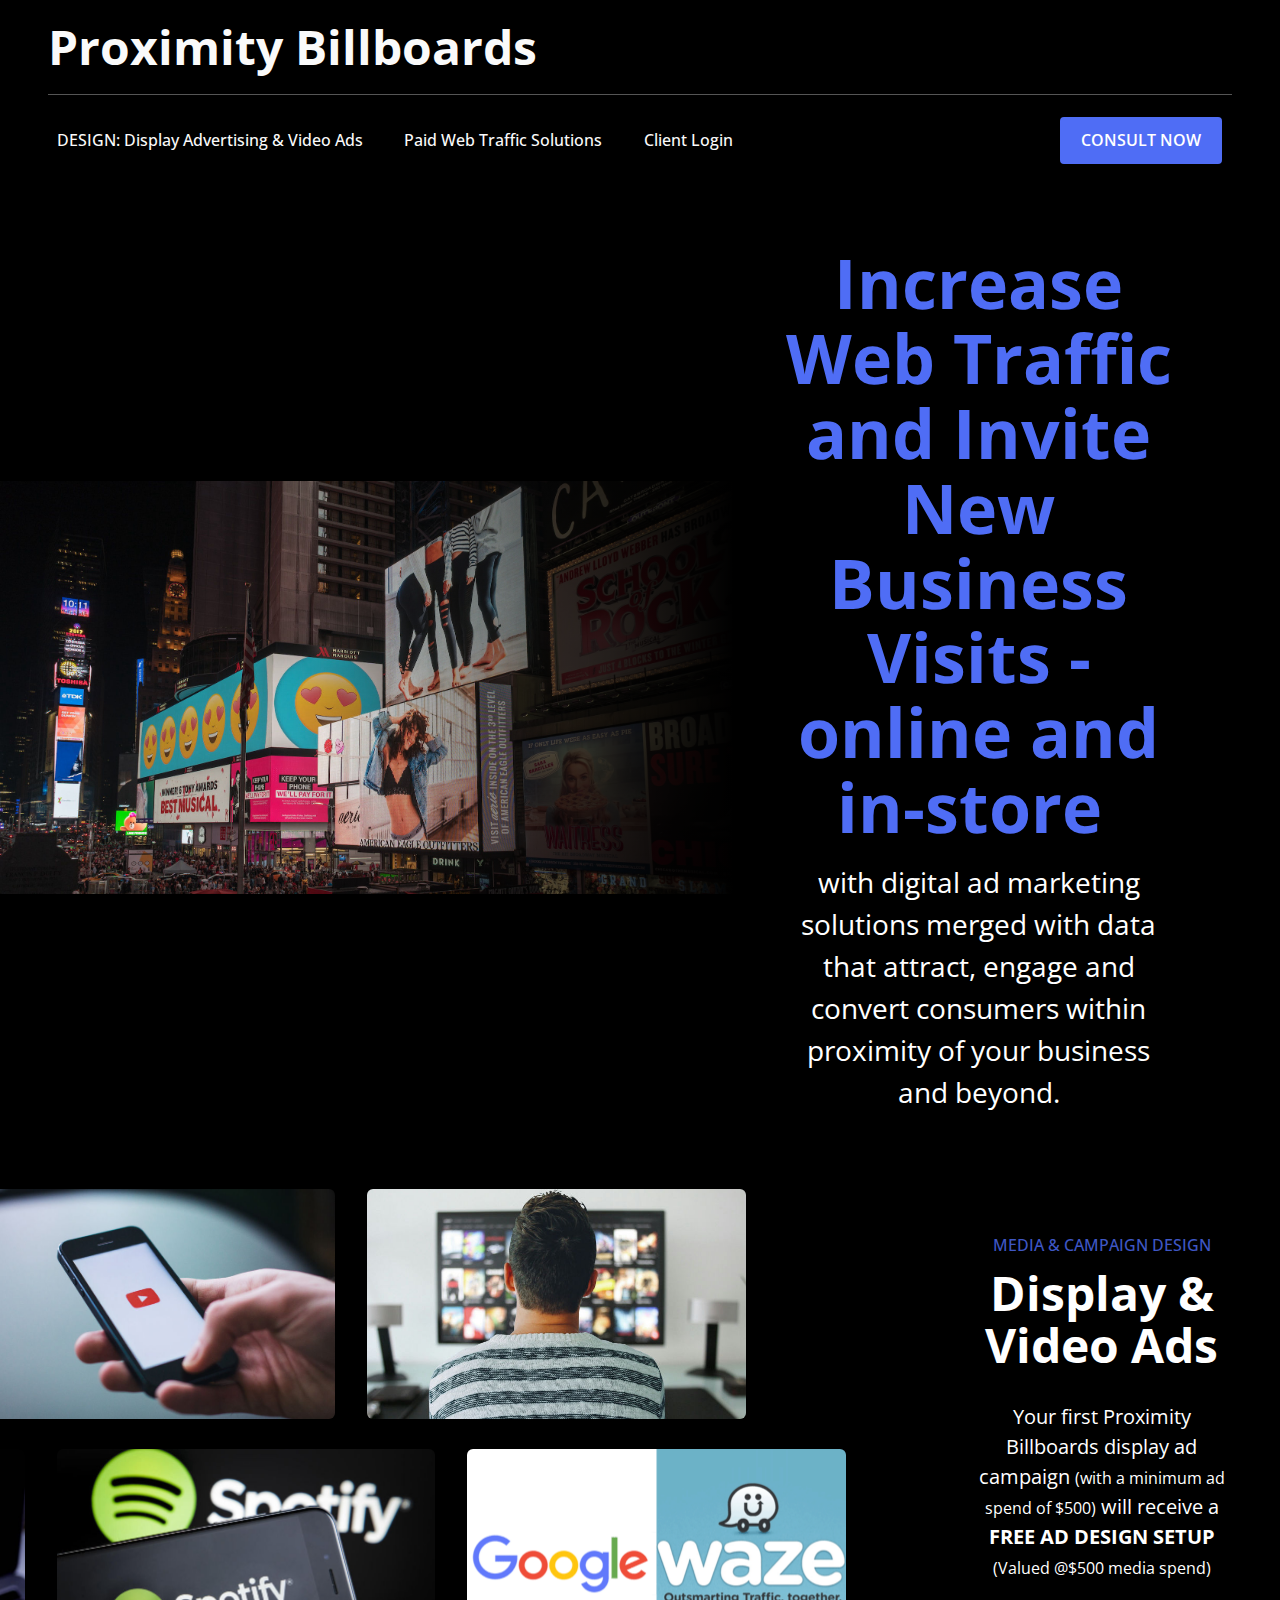
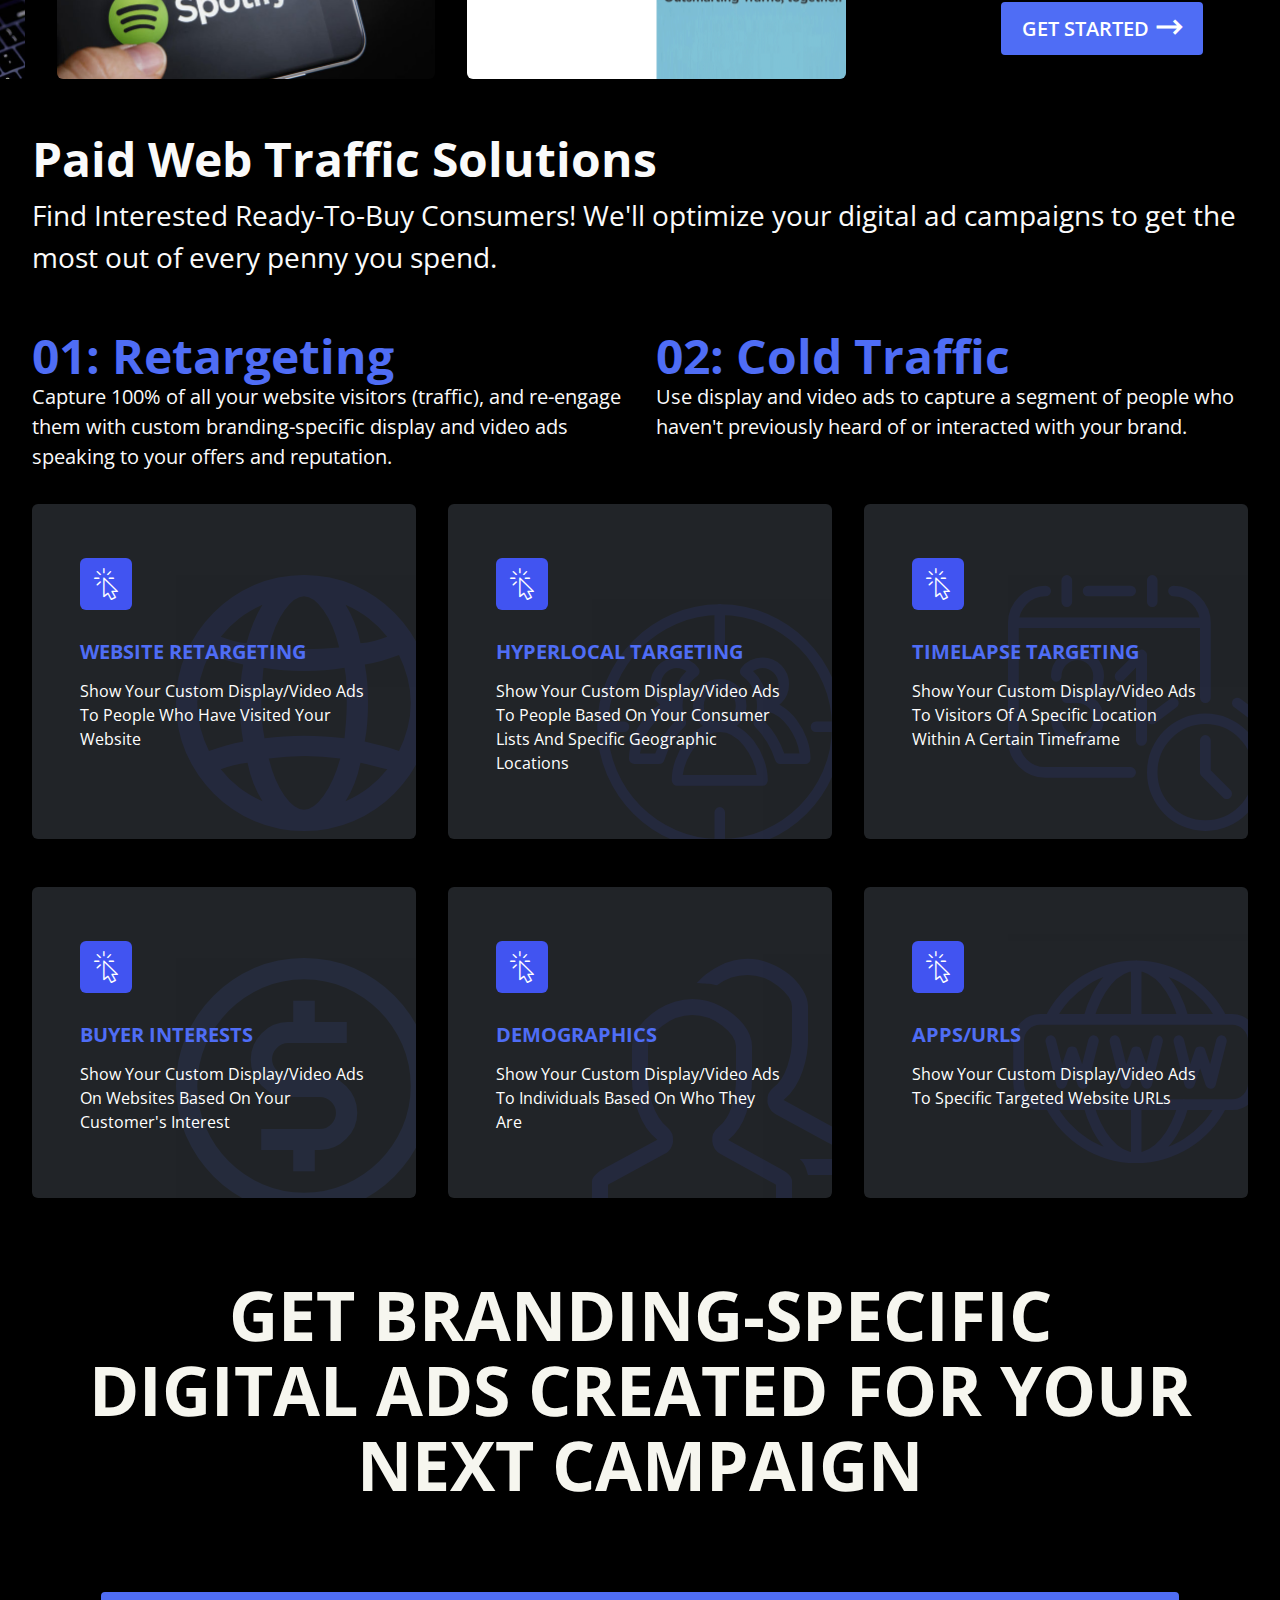
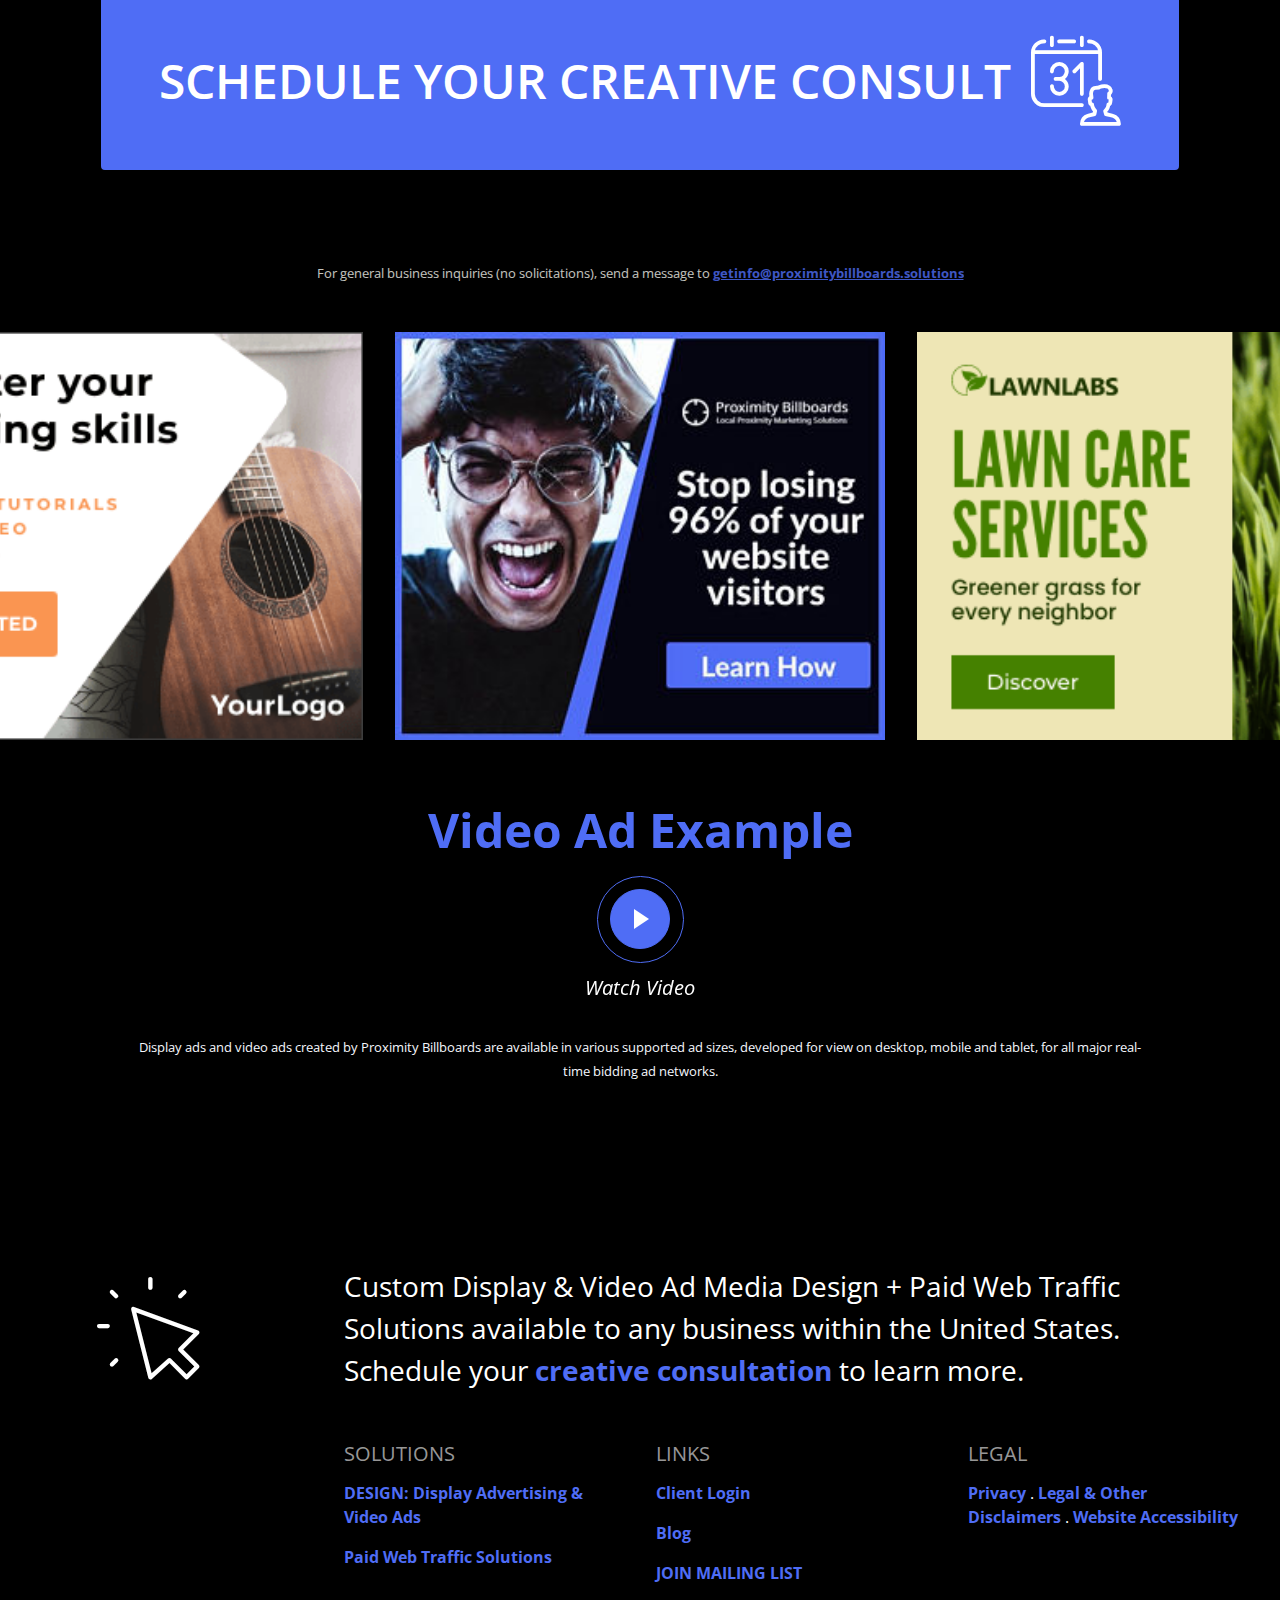
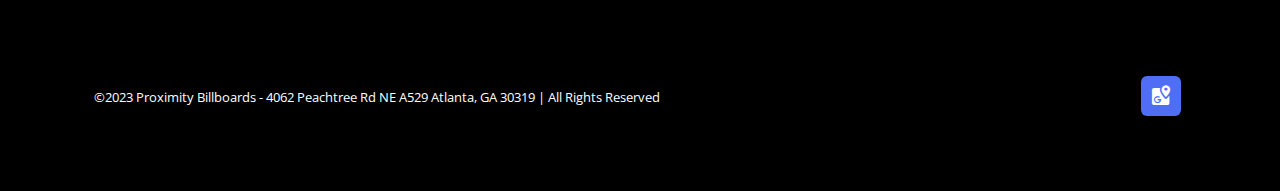
==== commit e8c0783e: "create github pages" ====
--- a/index.html
+++ b/index.html
@@ -7,7 +7,7 @@
   
   <meta name="viewport" content="width=device-width, initial-scale=1, minimum-scale=1">
   <link rel="shortcut icon" href="assets/images/proximity-billboards-target-128x128.png" type="image/x-icon">
-  <meta name="description" content="Innovate lead generation efforts with location-based digital advertising solutions merged with data that attract, engage, and convert consumers within proximity of your business and beyond.">
+  <meta name="description" content="Innovate lead generation efforts with location-based digital ad marketing solutions merged with data that attract, engage, and convert consumers within proximity of your business and beyond.">
   
   
   <title>Display & Video Ad Design + Paid Traffic Solutions | Proximity Billboards</title>
@@ -126,7 +126,7 @@
             <div class="col-12 col-lg-5">
                 <div class="content_block">
                     
-                    <h1 class="mbr-section-title mbr-fonts-style display-1"><strong><center><a href="#" class="text-primary">Increase Web Traffic and Invite New Visits To Your Business - online or in-store</a>&nbsp;</center></strong></h1>
+                    <h1 class="mbr-section-title mbr-fonts-style display-1"><strong><center><a href="#" class="text-primary">Increase Web Traffic and Invite New Business Visits - online and in-store</a>&nbsp;</center></strong></h1>
                     <p class="mbr-text mbr-fonts-style mt-3 display-5">with digital ad marketing solutions merged with data that attract, engage and convert consumers within proximity of your business and beyond.</p>
                     
                 </div>
@@ -711,7 +711,7 @@
 <!-- End of ADA -->
   
  <div id="scrollToTop" class="scrollToTop mbr-arrow-up"><a style="text-align: center;"><i class="mbr-arrow-up-icon mbr-arrow-up-icon-cm cm-icon cm-icon-smallarrow-up"></i></a></div>
-  
-<script>"use strict";if("loading"in HTMLImageElement.prototype){document.querySelectorAll('img[loading="lazy"],iframe[loading="lazy"]').forEach(e=>{e.src=e.dataset.src,e.style.paddingTop=100*e.getAttribute("data-aspectratio")+"%",e.style.height=0,e.onload=function(){e.removeAttribute("style")}})}else{const e=document.createElement("script");e.src="https://cdnjs.cloudflare.com/ajax/libs/lazysizes/5.1.2/lazysizes.min.js",document.body.appendChild(e)}</script>
+  <script>"use strict";if("loading"in HTMLImageElement.prototype){document.querySelectorAll('img[loading="lazy"],iframe[loading="lazy"]').forEach(e=>{e.src=e.dataset.src,e.style.paddingTop=100*e.getAttribute("data-aspectratio")+"%",e.style.height=0,e.onload=function(){e.removeAttribute("style")}})}else{const e=document.createElement("script");e.src="https://cdnjs.cloudflare.com/ajax/libs/lazysizes/5.1.2/lazysizes.min.js",document.body.appendChild(e)}</script>
+
 </body>
 </html>